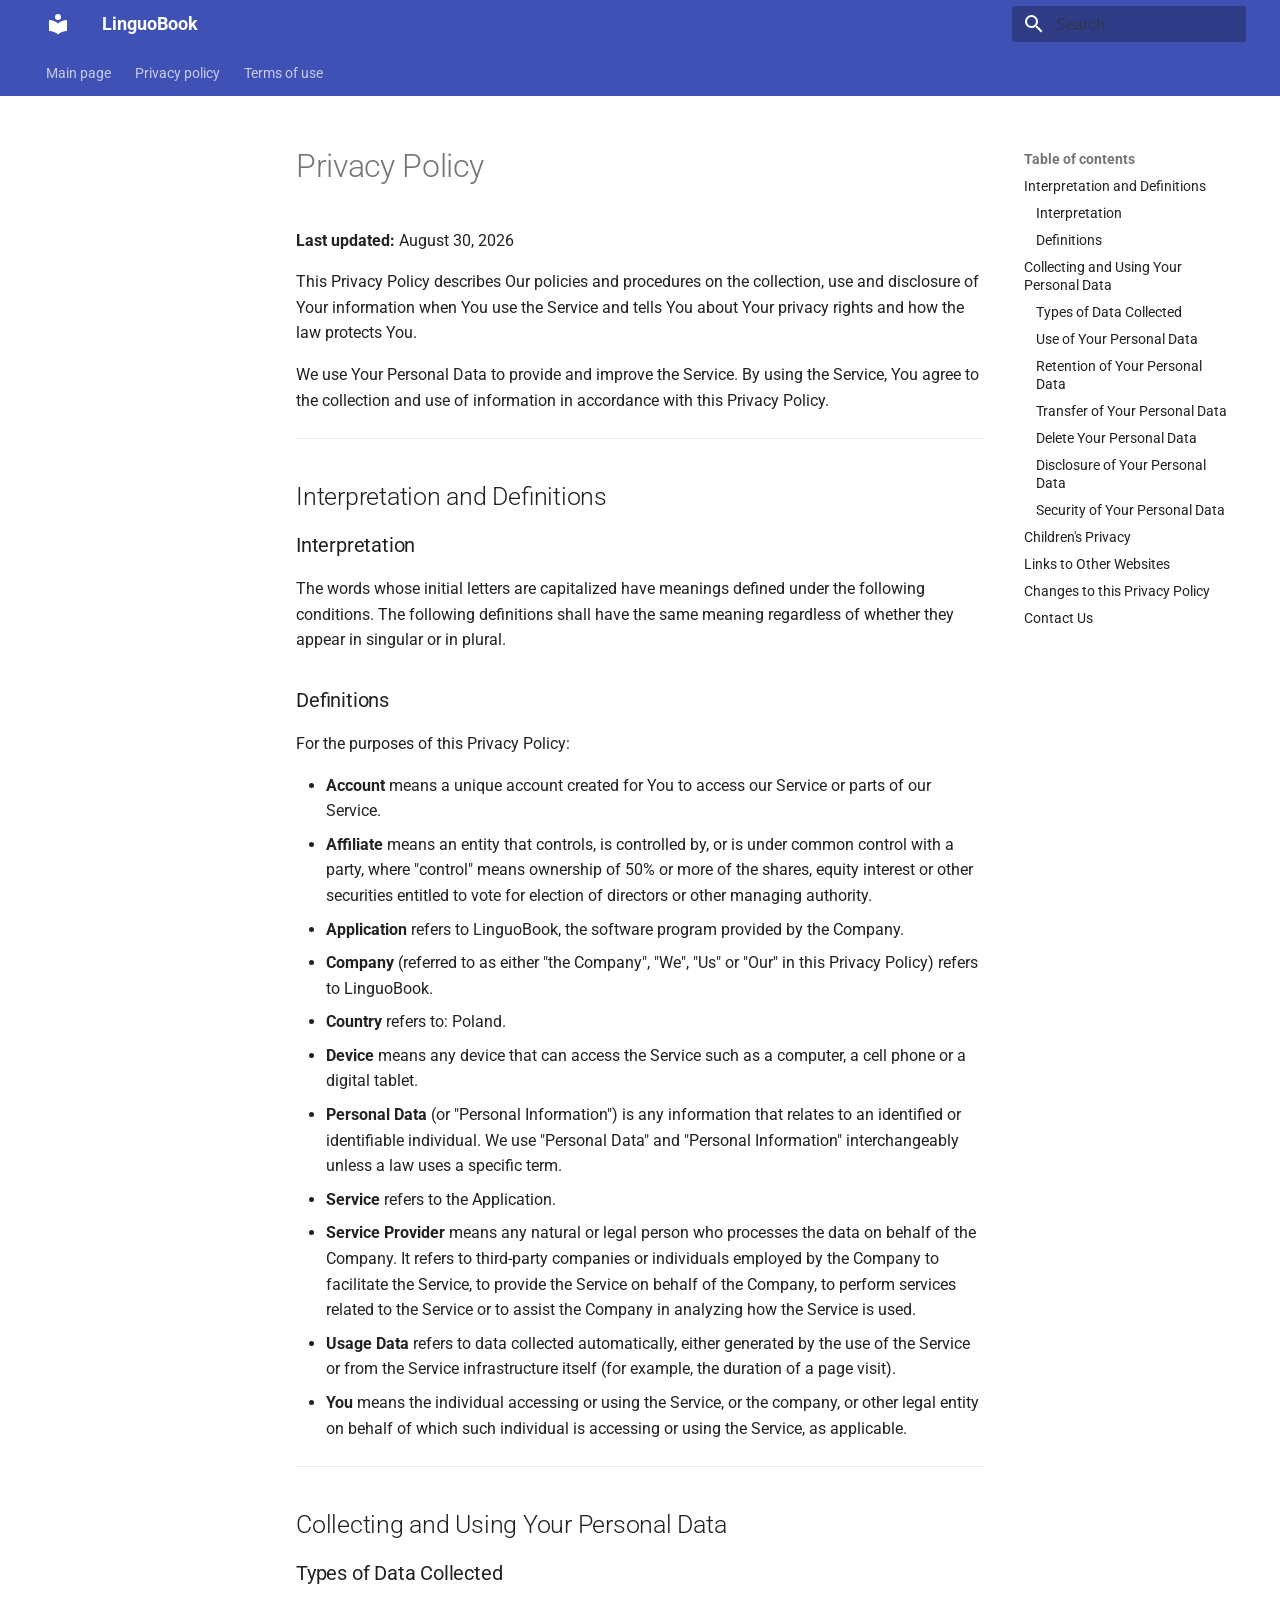
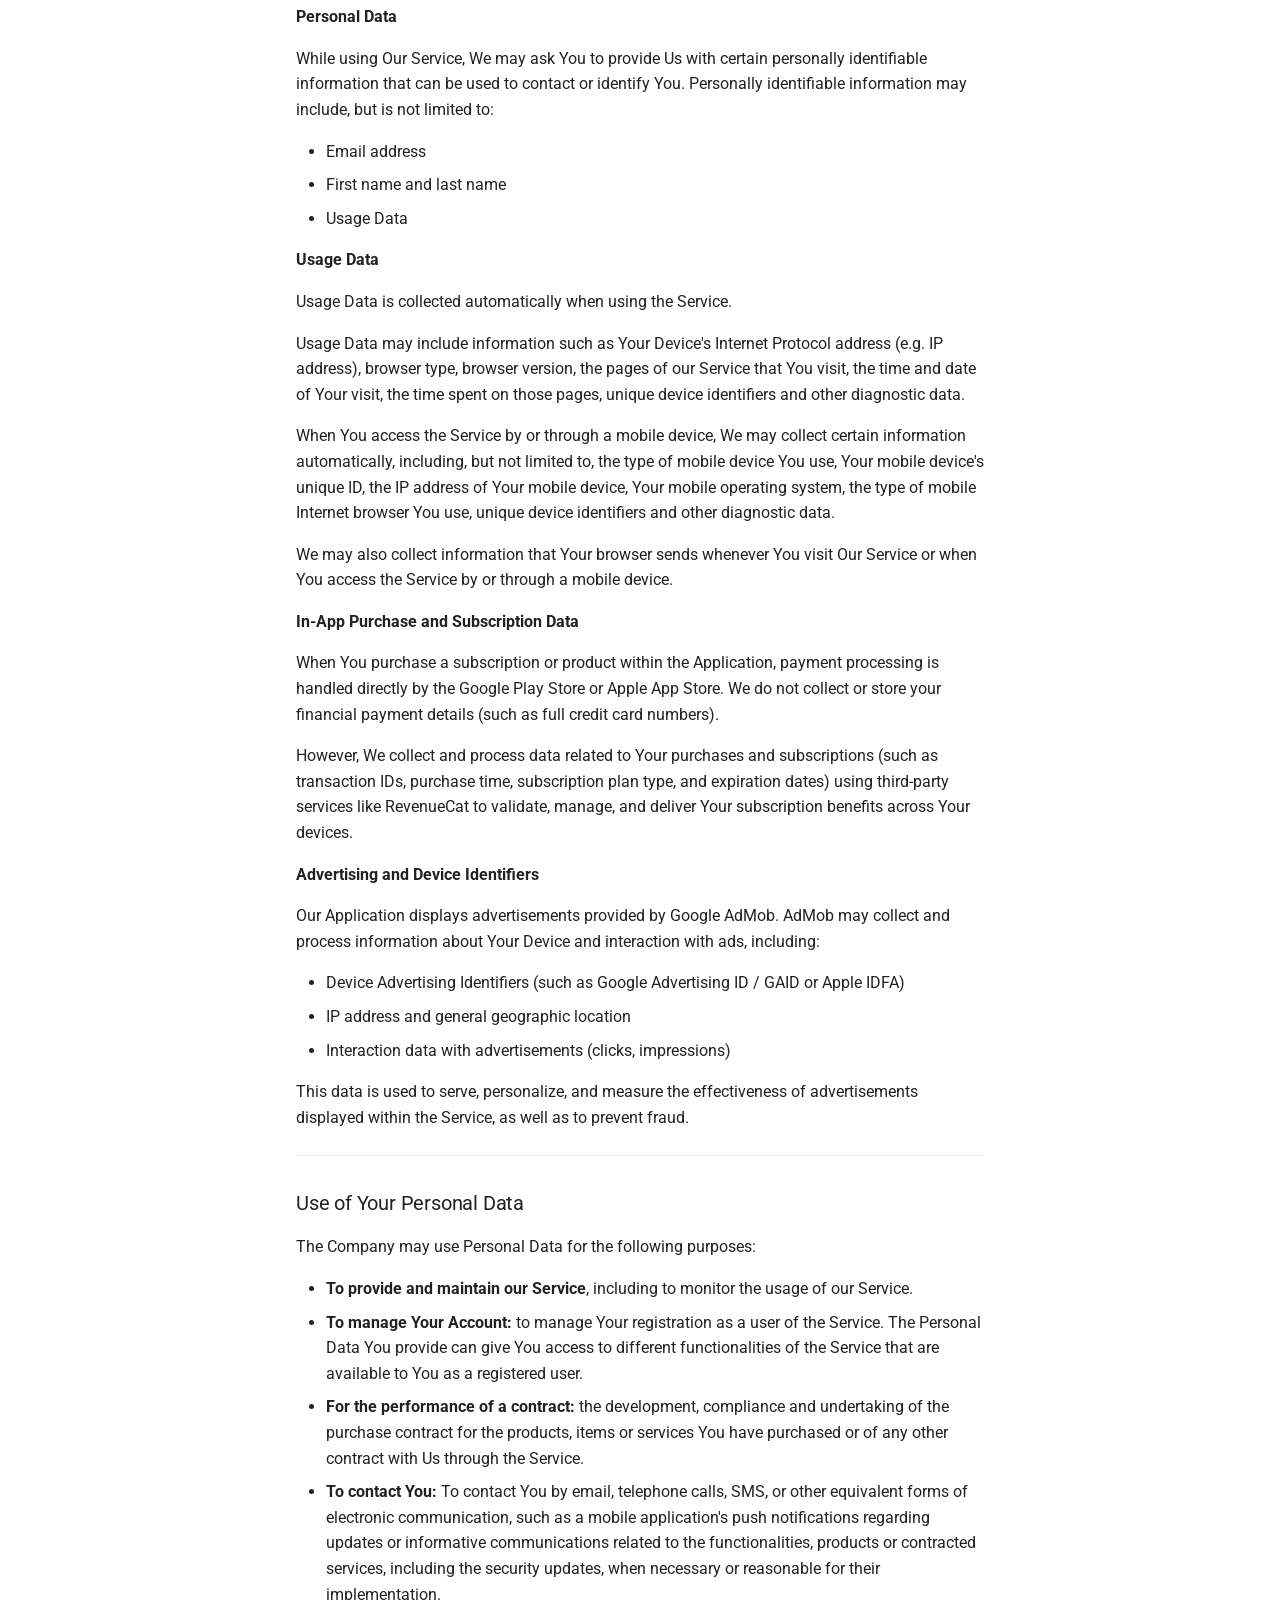
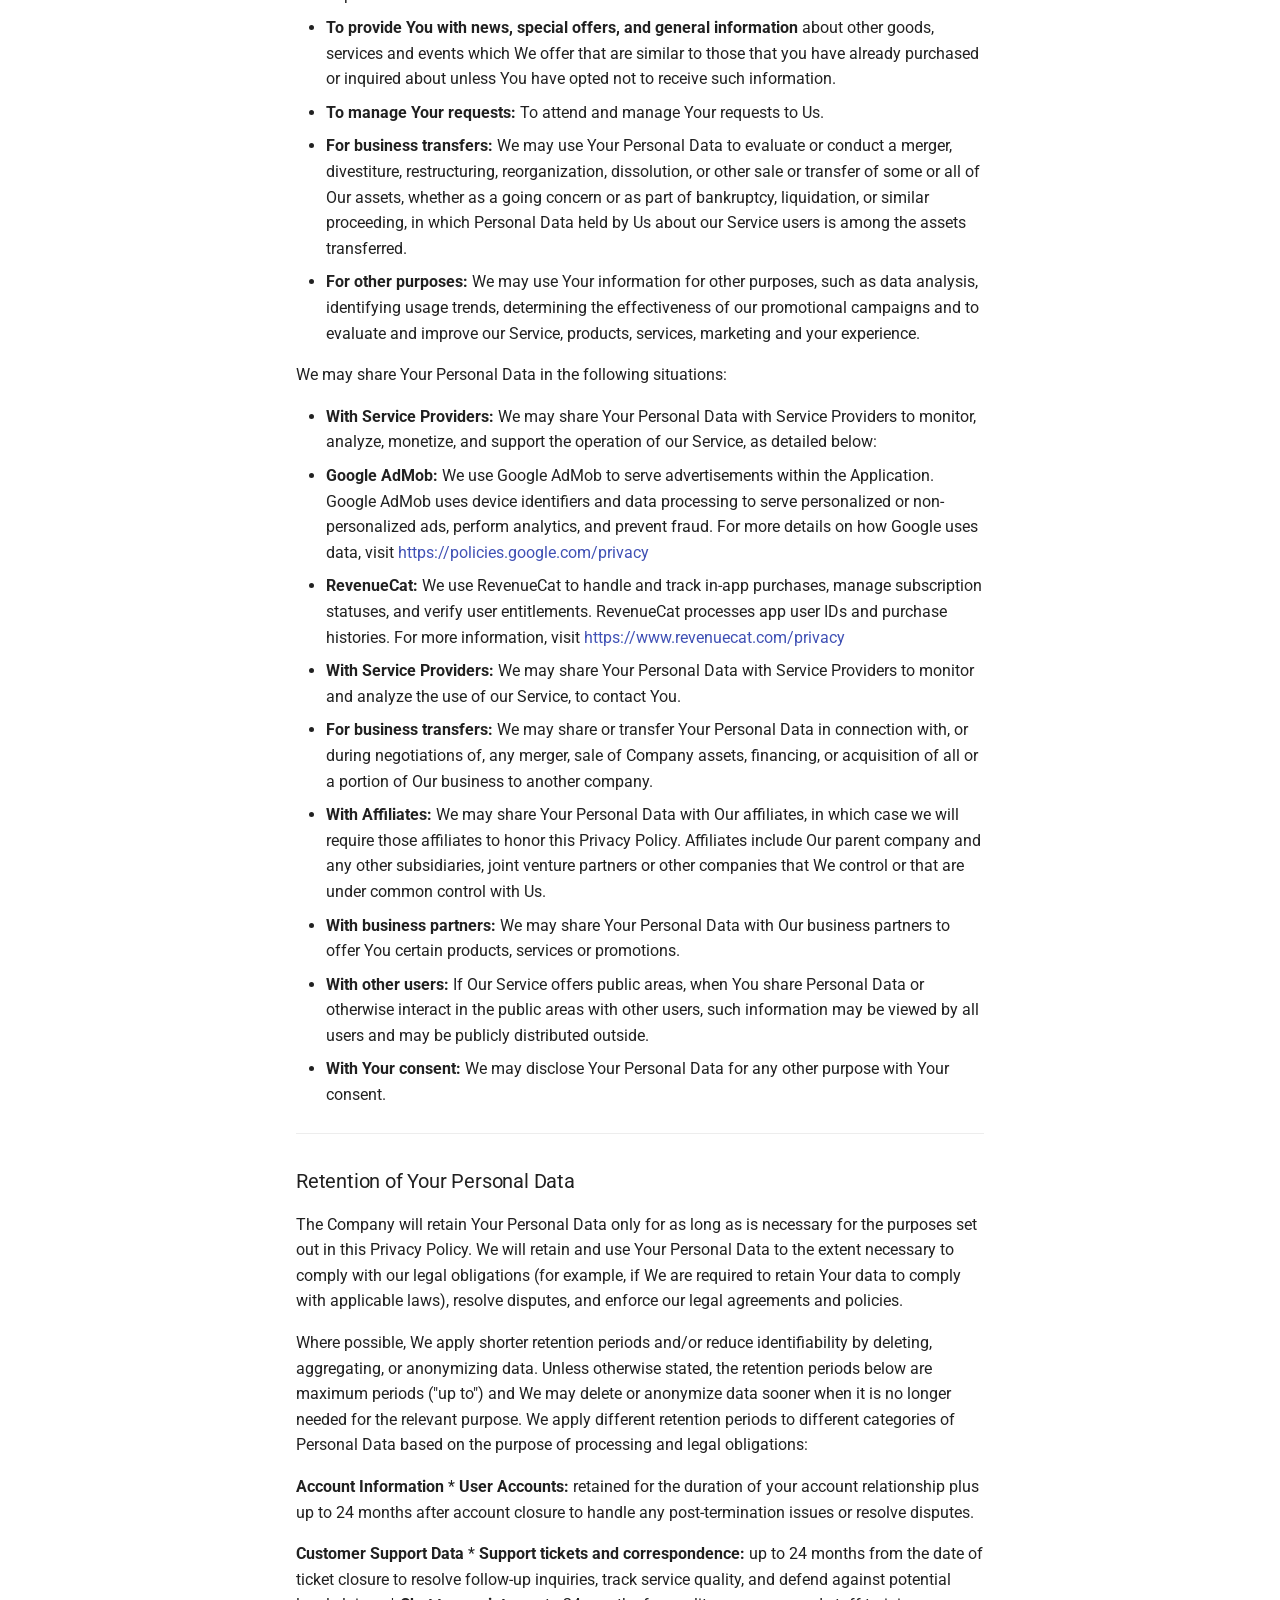
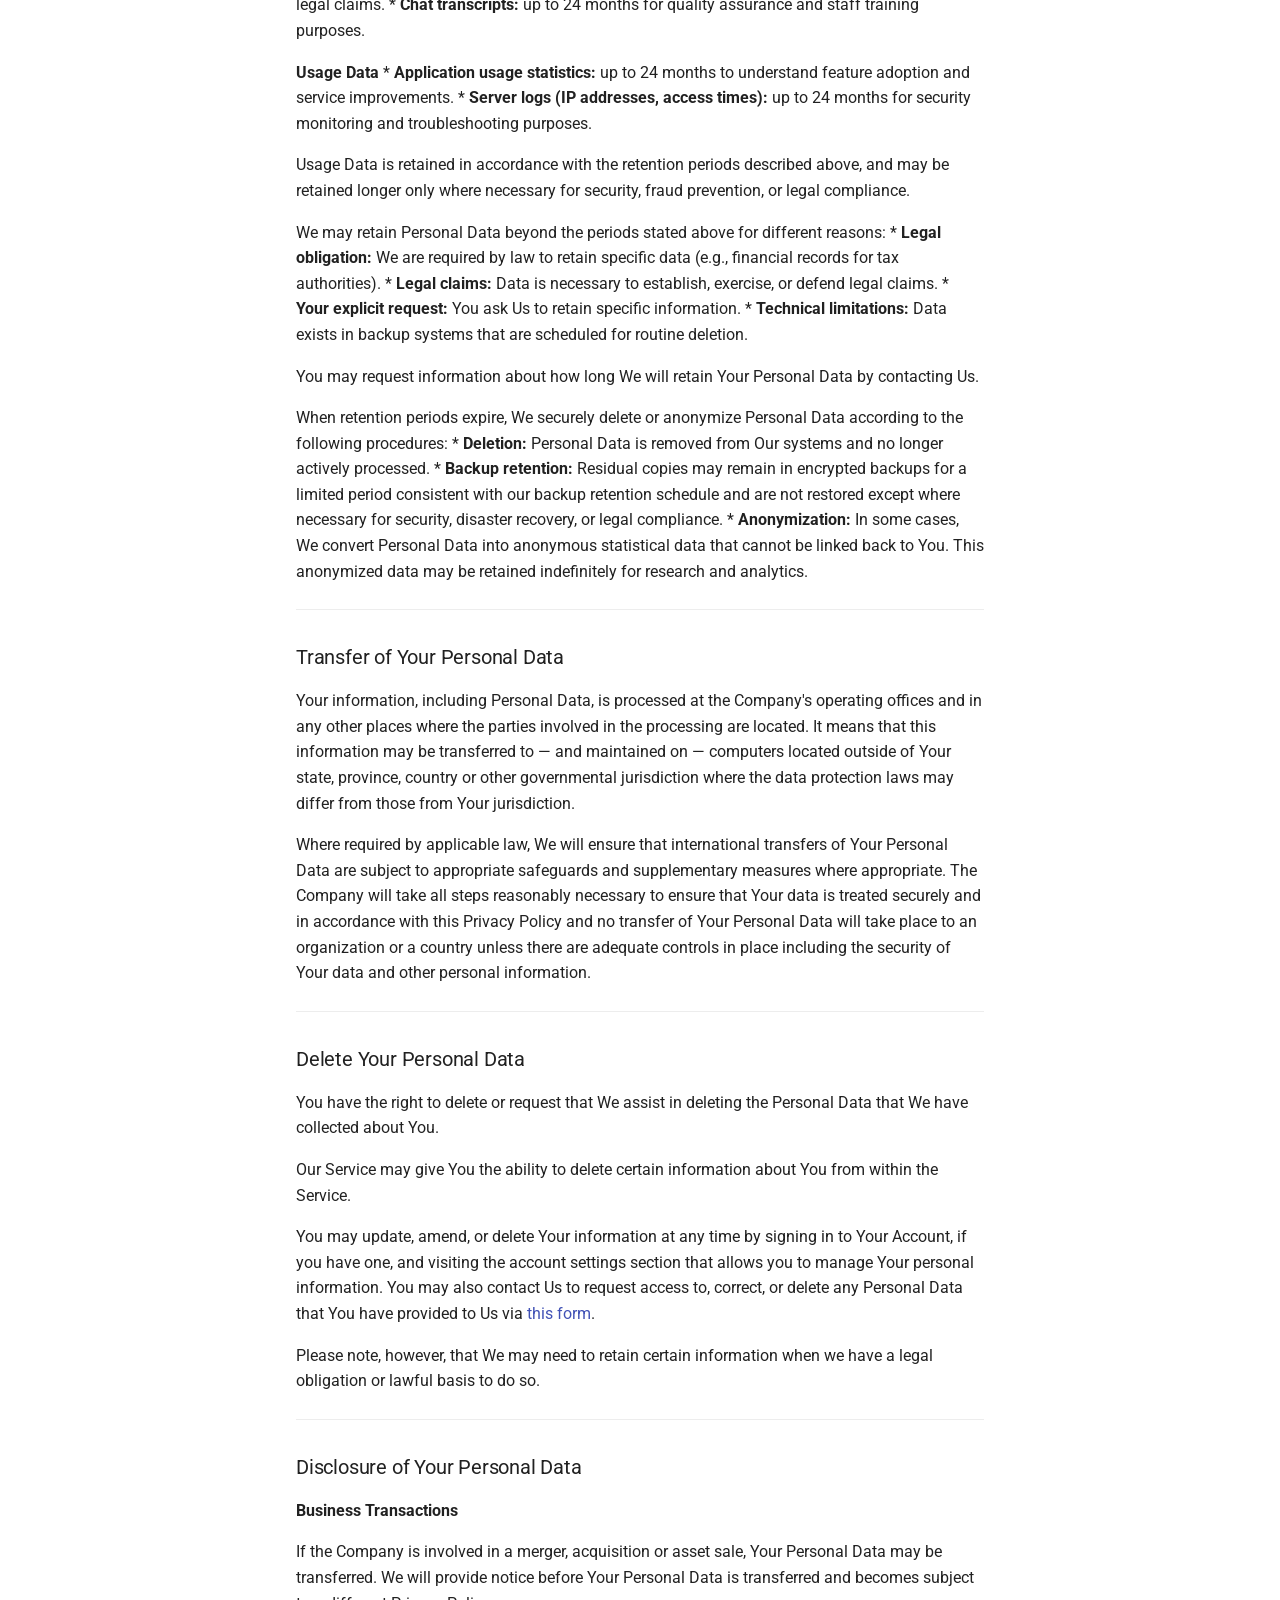
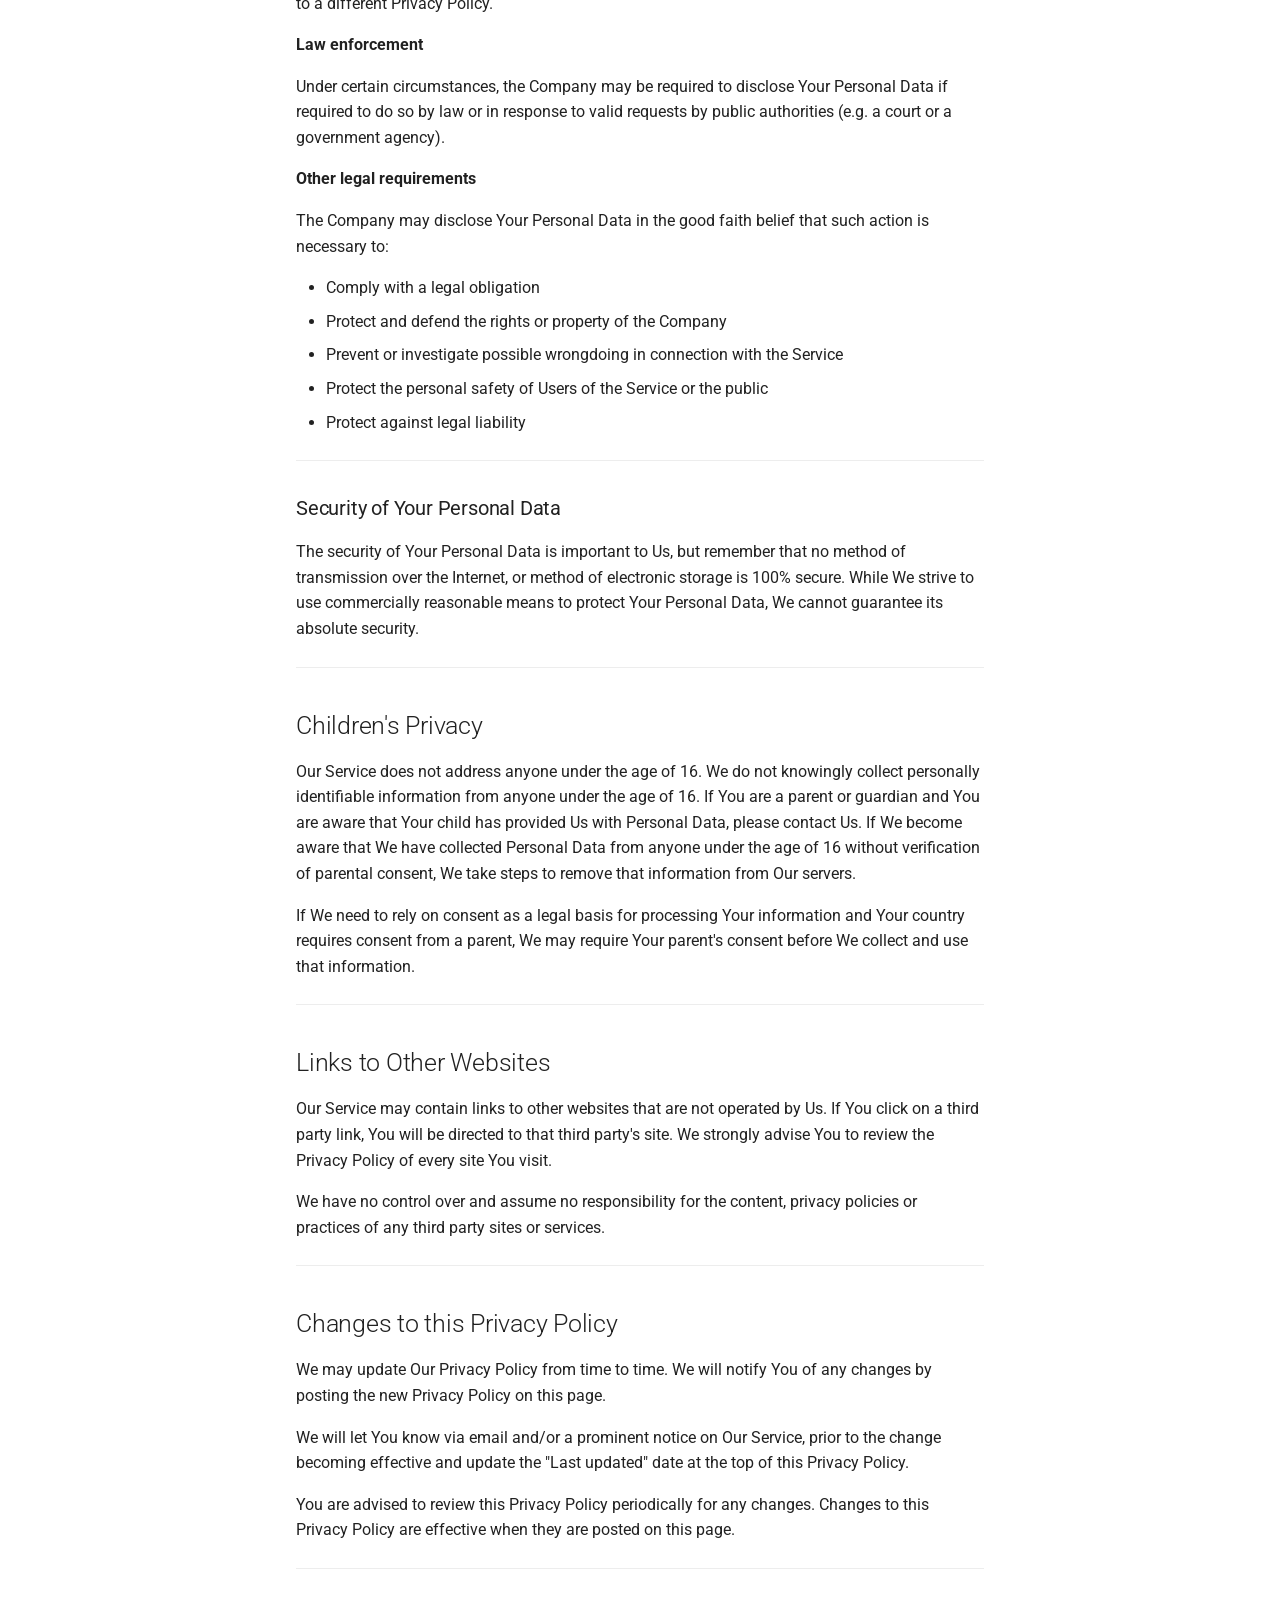
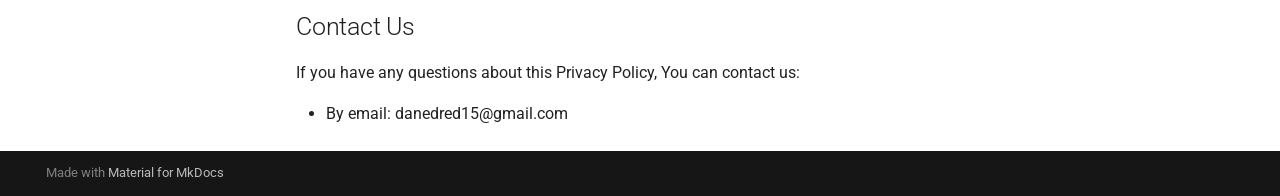
==== policy/index.html @ 1ece6ea8 "Deployed c6e4a55 with MkDocs version: 1.6.1" ====
<!doctype html>
<html lang="en" class="no-js">
  <head>
    
      <meta charset="utf-8">
      <meta name="viewport" content="width=device-width,initial-scale=1">
      
        <meta name="description" content="Intelligent book reader with word translate feature">
      
      
        <meta name="author" content="Yehor Horin">
      
      
      
      
      
        
      
      
      <link rel="icon" href="../assets/images/favicon.png">
      <meta name="generator" content="mkdocs-1.6.1, mkdocs-material-9.7.7">
    
    
      
        <title>Privacy Policy - LinguoBook</title>
      
    
    
      <link rel="stylesheet" href="../assets/stylesheets/main.ec1eaa64.min.css">
      
        
        <link rel="stylesheet" href="../assets/stylesheets/palette.ab4e12ef.min.css">
      
      


    
    
      
    
    
      
        
        
        <link rel="preconnect" href="https://fonts.gstatic.com" crossorigin>
        <link rel="stylesheet" href="https://fonts.googleapis.com/css?family=Roboto:300,300i,400,400i,700,700i%7CRoboto+Mono:400,400i,700,700i&display=fallback">
        <style>:root{--md-text-font:"Roboto";--md-code-font:"Roboto Mono"}</style>
      
    
    
    <script>__md_scope=new URL("..",location),__md_hash=e=>[...e].reduce(((e,_)=>(e<<5)-e+_.charCodeAt(0)),0),__md_get=(e,_=localStorage,t=__md_scope)=>JSON.parse(_.getItem(t.pathname+"."+e)),__md_set=(e,_,t=localStorage,a=__md_scope)=>{try{t.setItem(a.pathname+"."+e,JSON.stringify(_))}catch(e){}}</script>
    
      

    
    
  </head>
  
  
    
    
    
    
    
    <body dir="ltr" data-md-color-scheme="default" data-md-color-primary="indigo" data-md-color-accent="blue">
  
    
    <input class="md-toggle" data-md-toggle="drawer" type="checkbox" id="__drawer" autocomplete="off">
    <input class="md-toggle" data-md-toggle="search" type="checkbox" id="__search" autocomplete="off">
    <label class="md-overlay" for="__drawer"></label>
    <div data-md-component="skip">
      
        
        <a href="#privacy-policy" class="md-skip">
          Skip to content
        </a>
      
    </div>
    <div data-md-component="announce">
      
    </div>
    
    
      

<header class="md-header" data-md-component="header">
  <nav class="md-header__inner md-grid" aria-label="Header">
    <a href=".." title="LinguoBook" class="md-header__button md-logo" aria-label="LinguoBook" data-md-component="logo">
      
  
  <svg xmlns="http://www.w3.org/2000/svg" viewBox="0 0 24 24"><path d="M12 8a3 3 0 0 0 3-3 3 3 0 0 0-3-3 3 3 0 0 0-3 3 3 3 0 0 0 3 3m0 3.54C9.64 9.35 6.5 8 3 8v11c3.5 0 6.64 1.35 9 3.54 2.36-2.19 5.5-3.54 9-3.54V8c-3.5 0-6.64 1.35-9 3.54"/></svg>

    </a>
    <label class="md-header__button md-icon" for="__drawer">
      
      <svg xmlns="http://www.w3.org/2000/svg" viewBox="0 0 24 24"><path d="M3 6h18v2H3zm0 5h18v2H3zm0 5h18v2H3z"/></svg>
    </label>
    <div class="md-header__title" data-md-component="header-title">
      <div class="md-header__ellipsis">
        <div class="md-header__topic">
          <span class="md-ellipsis">
            LinguoBook
          </span>
        </div>
        <div class="md-header__topic" data-md-component="header-topic">
          <span class="md-ellipsis">
            
              Privacy Policy
            
          </span>
        </div>
      </div>
    </div>
    
      
    
    
    
    
      
      
        <label class="md-header__button md-icon" for="__search">
          
          <svg xmlns="http://www.w3.org/2000/svg" viewBox="0 0 24 24"><path d="M9.5 3A6.5 6.5 0 0 1 16 9.5c0 1.61-.59 3.09-1.56 4.23l.27.27h.79l5 5-1.5 1.5-5-5v-.79l-.27-.27A6.52 6.52 0 0 1 9.5 16 6.5 6.5 0 0 1 3 9.5 6.5 6.5 0 0 1 9.5 3m0 2C7 5 5 7 5 9.5S7 14 9.5 14 14 12 14 9.5 12 5 9.5 5"/></svg>
        </label>
        <div class="md-search" data-md-component="search" role="dialog">
  <label class="md-search__overlay" for="__search"></label>
  <div class="md-search__inner" role="search">
    <form class="md-search__form" name="search">
      <input type="text" class="md-search__input" name="query" aria-label="Search" placeholder="Search" autocapitalize="off" autocorrect="off" autocomplete="off" spellcheck="false" data-md-component="search-query" required>
      <label class="md-search__icon md-icon" for="__search">
        
        <svg xmlns="http://www.w3.org/2000/svg" viewBox="0 0 24 24"><path d="M9.5 3A6.5 6.5 0 0 1 16 9.5c0 1.61-.59 3.09-1.56 4.23l.27.27h.79l5 5-1.5 1.5-5-5v-.79l-.27-.27A6.52 6.52 0 0 1 9.5 16 6.5 6.5 0 0 1 3 9.5 6.5 6.5 0 0 1 9.5 3m0 2C7 5 5 7 5 9.5S7 14 9.5 14 14 12 14 9.5 12 5 9.5 5"/></svg>
        
        <svg xmlns="http://www.w3.org/2000/svg" viewBox="0 0 24 24"><path d="M20 11v2H8l5.5 5.5-1.42 1.42L4.16 12l7.92-7.92L13.5 5.5 8 11z"/></svg>
      </label>
      <nav class="md-search__options" aria-label="Search">
        
        <button type="reset" class="md-search__icon md-icon" title="Clear" aria-label="Clear" tabindex="-1">
          
          <svg xmlns="http://www.w3.org/2000/svg" viewBox="0 0 24 24"><path d="M19 6.41 17.59 5 12 10.59 6.41 5 5 6.41 10.59 12 5 17.59 6.41 19 12 13.41 17.59 19 19 17.59 13.41 12z"/></svg>
        </button>
      </nav>
      
    </form>
    <div class="md-search__output">
      <div class="md-search__scrollwrap" tabindex="0" data-md-scrollfix>
        <div class="md-search-result" data-md-component="search-result">
          <div class="md-search-result__meta">
            Initializing search
          </div>
          <ol class="md-search-result__list" role="presentation"></ol>
        </div>
      </div>
    </div>
  </div>
</div>
      
    
    
  </nav>
  
</header>
    
    <div class="md-container" data-md-component="container">
      
      
        
          
            
<nav class="md-tabs" aria-label="Tabs" data-md-component="tabs">
  <div class="md-grid">
    <ul class="md-tabs__list">
      
        
  
  
  
  
    <li class="md-tabs__item">
      <a href=".." class="md-tabs__link">
        
  
  
    
  
  Main page

      </a>
    </li>
  

      
        
  
  
  
  
    <li class="md-tabs__item">
      <a href="../privacy.md" class="md-tabs__link">
        
  
  
    
  
  Privacy policy

      </a>
    </li>
  

      
        
  
  
  
  
    <li class="md-tabs__item">
      <a href="../terms/" class="md-tabs__link">
        
  
  
    
  
  Terms of use

      </a>
    </li>
  

      
    </ul>
  </div>
</nav>
          
        
      
      <main class="md-main" data-md-component="main">
        <div class="md-main__inner md-grid">
          
            
              
              <div class="md-sidebar md-sidebar--primary" data-md-component="sidebar" data-md-type="navigation" >
                <div class="md-sidebar__scrollwrap">
                  <div class="md-sidebar__inner">
                    


  


<nav class="md-nav md-nav--primary md-nav--lifted" aria-label="Navigation" data-md-level="0">
  <label class="md-nav__title" for="__drawer">
    <a href=".." title="LinguoBook" class="md-nav__button md-logo" aria-label="LinguoBook" data-md-component="logo">
      
  
  <svg xmlns="http://www.w3.org/2000/svg" viewBox="0 0 24 24"><path d="M12 8a3 3 0 0 0 3-3 3 3 0 0 0-3-3 3 3 0 0 0-3 3 3 3 0 0 0 3 3m0 3.54C9.64 9.35 6.5 8 3 8v11c3.5 0 6.64 1.35 9 3.54 2.36-2.19 5.5-3.54 9-3.54V8c-3.5 0-6.64 1.35-9 3.54"/></svg>

    </a>
    LinguoBook
  </label>
  
  <ul class="md-nav__list" data-md-scrollfix>
    
      
      
  
  
  
  
    <li class="md-nav__item">
      <a href=".." class="md-nav__link">
        
  
  
  <span class="md-ellipsis">
    
  
    Main page
  

    
  </span>
  
  

      </a>
    </li>
  

    
      
      
  
  
  
  
    <li class="md-nav__item">
      <a href="../privacy.md" class="md-nav__link">
        
  
  
  <span class="md-ellipsis">
    
  
    Privacy policy
  

    
  </span>
  
  

      </a>
    </li>
  

    
      
      
  
  
  
  
    <li class="md-nav__item">
      <a href="../terms/" class="md-nav__link">
        
  
  
  <span class="md-ellipsis">
    
  
    Terms of use
  

    
  </span>
  
  

      </a>
    </li>
  

    
  </ul>
</nav>
                  </div>
                </div>
              </div>
            
            
              
              <div class="md-sidebar md-sidebar--secondary" data-md-component="sidebar" data-md-type="toc" >
                <div class="md-sidebar__scrollwrap">
                  <div class="md-sidebar__inner">
                    

<nav class="md-nav md-nav--secondary" aria-label="Table of contents">
  
  
  
    
  
  
    <label class="md-nav__title" for="__toc">
      <span class="md-nav__icon md-icon"></span>
      Table of contents
    </label>
    <ul class="md-nav__list" data-md-component="toc" data-md-scrollfix>
      
        <li class="md-nav__item">
  <a href="#interpretation-and-definitions" class="md-nav__link">
    <span class="md-ellipsis">
      
        Interpretation and Definitions
      
    </span>
  </a>
  
    <nav class="md-nav" aria-label="Interpretation and Definitions">
      <ul class="md-nav__list">
        
          <li class="md-nav__item">
  <a href="#interpretation" class="md-nav__link">
    <span class="md-ellipsis">
      
        Interpretation
      
    </span>
  </a>
  
</li>
        
          <li class="md-nav__item">
  <a href="#definitions" class="md-nav__link">
    <span class="md-ellipsis">
      
        Definitions
      
    </span>
  </a>
  
</li>
        
      </ul>
    </nav>
  
</li>
      
        <li class="md-nav__item">
  <a href="#collecting-and-using-your-personal-data" class="md-nav__link">
    <span class="md-ellipsis">
      
        Collecting and Using Your Personal Data
      
    </span>
  </a>
  
    <nav class="md-nav" aria-label="Collecting and Using Your Personal Data">
      <ul class="md-nav__list">
        
          <li class="md-nav__item">
  <a href="#types-of-data-collected" class="md-nav__link">
    <span class="md-ellipsis">
      
        Types of Data Collected
      
    </span>
  </a>
  
</li>
        
          <li class="md-nav__item">
  <a href="#use-of-your-personal-data" class="md-nav__link">
    <span class="md-ellipsis">
      
        Use of Your Personal Data
      
    </span>
  </a>
  
</li>
        
          <li class="md-nav__item">
  <a href="#retention-of-your-personal-data" class="md-nav__link">
    <span class="md-ellipsis">
      
        Retention of Your Personal Data
      
    </span>
  </a>
  
</li>
        
          <li class="md-nav__item">
  <a href="#transfer-of-your-personal-data" class="md-nav__link">
    <span class="md-ellipsis">
      
        Transfer of Your Personal Data
      
    </span>
  </a>
  
</li>
        
          <li class="md-nav__item">
  <a href="#delete-your-personal-data" class="md-nav__link">
    <span class="md-ellipsis">
      
        Delete Your Personal Data
      
    </span>
  </a>
  
</li>
        
          <li class="md-nav__item">
  <a href="#disclosure-of-your-personal-data" class="md-nav__link">
    <span class="md-ellipsis">
      
        Disclosure of Your Personal Data
      
    </span>
  </a>
  
</li>
        
          <li class="md-nav__item">
  <a href="#security-of-your-personal-data" class="md-nav__link">
    <span class="md-ellipsis">
      
        Security of Your Personal Data
      
    </span>
  </a>
  
</li>
        
      </ul>
    </nav>
  
</li>
      
        <li class="md-nav__item">
  <a href="#childrens-privacy" class="md-nav__link">
    <span class="md-ellipsis">
      
        Children's Privacy
      
    </span>
  </a>
  
</li>
      
        <li class="md-nav__item">
  <a href="#links-to-other-websites" class="md-nav__link">
    <span class="md-ellipsis">
      
        Links to Other Websites
      
    </span>
  </a>
  
</li>
      
        <li class="md-nav__item">
  <a href="#changes-to-this-privacy-policy" class="md-nav__link">
    <span class="md-ellipsis">
      
        Changes to this Privacy Policy
      
    </span>
  </a>
  
</li>
      
        <li class="md-nav__item">
  <a href="#contact-us" class="md-nav__link">
    <span class="md-ellipsis">
      
        Contact Us
      
    </span>
  </a>
  
</li>
      
    </ul>
  
</nav>
                  </div>
                </div>
              </div>
            
          
          
            <div class="md-content" data-md-component="content">
              
              <article class="md-content__inner md-typeset">
                
                  



<h1 id="privacy-policy">Privacy Policy</h1>
<p><strong>Last updated:</strong> August 30, 2026</p>
<p>This Privacy Policy describes Our policies and procedures on the collection, use and disclosure of Your information when You use the Service and tells You about Your privacy rights and how the law protects You.</p>
<p>We use Your Personal Data to provide and improve the Service. By using the Service, You agree to the collection and use of information in accordance with this Privacy Policy.</p>
<hr />
<h2 id="interpretation-and-definitions">Interpretation and Definitions</h2>
<h3 id="interpretation">Interpretation</h3>
<p>The words whose initial letters are capitalized have meanings defined under the following conditions. The following definitions shall have the same meaning regardless of whether they appear in singular or in plural.</p>
<h3 id="definitions">Definitions</h3>
<p>For the purposes of this Privacy Policy:</p>
<ul>
<li><strong>Account</strong> means a unique account created for You to access our Service or parts of our Service.</li>
<li><strong>Affiliate</strong> means an entity that controls, is controlled by, or is under common control with a party, where "control" means ownership of 50% or more of the shares, equity interest or other securities entitled to vote for election of directors or other managing authority.</li>
<li><strong>Application</strong> refers to LinguoBook, the software program provided by the Company.</li>
<li><strong>Company</strong> (referred to as either "the Company", "We", "Us" or "Our" in this Privacy Policy) refers to LinguoBook.</li>
<li><strong>Country</strong> refers to: Poland.</li>
<li><strong>Device</strong> means any device that can access the Service such as a computer, a cell phone or a digital tablet.</li>
<li><strong>Personal Data</strong> (or "Personal Information") is any information that relates to an identified or identifiable individual. We use "Personal Data" and "Personal Information" interchangeably unless a law uses a specific term.</li>
<li><strong>Service</strong> refers to the Application.</li>
<li><strong>Service Provider</strong> means any natural or legal person who processes the data on behalf of the Company. It refers to third-party companies or individuals employed by the Company to facilitate the Service, to provide the Service on behalf of the Company, to perform services related to the Service or to assist the Company in analyzing how the Service is used.</li>
<li><strong>Usage Data</strong> refers to data collected automatically, either generated by the use of the Service or from the Service infrastructure itself (for example, the duration of a page visit).</li>
<li><strong>You</strong> means the individual accessing or using the Service, or the company, or other legal entity on behalf of which such individual is accessing or using the Service, as applicable.</li>
</ul>
<hr />
<h2 id="collecting-and-using-your-personal-data">Collecting and Using Your Personal Data</h2>
<h3 id="types-of-data-collected">Types of Data Collected</h3>
<p><strong>Personal Data</strong></p>
<p>While using Our Service, We may ask You to provide Us with certain personally identifiable information that can be used to contact or identify You. Personally identifiable information may include, but is not limited to:</p>
<ul>
<li>Email address</li>
<li>First name and last name</li>
<li>Usage Data</li>
</ul>
<p><strong>Usage Data</strong></p>
<p>Usage Data is collected automatically when using the Service.</p>
<p>Usage Data may include information such as Your Device's Internet Protocol address (e.g. IP address), browser type, browser version, the pages of our Service that You visit, the time and date of Your visit, the time spent on those pages, unique device identifiers and other diagnostic data.</p>
<p>When You access the Service by or through a mobile device, We may collect certain information automatically, including, but not limited to, the type of mobile device You use, Your mobile device's unique ID, the IP address of Your mobile device, Your mobile operating system, the type of mobile Internet browser You use, unique device identifiers and other diagnostic data.</p>
<p>We may also collect information that Your browser sends whenever You visit Our Service or when You access the Service by or through a mobile device.</p>
<p><strong>In-App Purchase and Subscription Data</strong></p>
<p>When You purchase a subscription or product within the Application, payment processing is handled directly by the Google Play Store or Apple App Store. We do not collect or store your financial payment details (such as full credit card numbers).</p>
<p>However, We collect and process data related to Your purchases and subscriptions (such as transaction IDs, purchase time, subscription plan type, and expiration dates) using third-party services like RevenueCat to validate, manage, and deliver Your subscription benefits across Your devices.</p>
<p><strong>Advertising and Device Identifiers</strong></p>
<p>Our Application displays advertisements provided by Google AdMob. AdMob may collect and process information about Your Device and interaction with ads, including:</p>
<ul>
<li>Device Advertising Identifiers (such as Google Advertising ID / GAID or Apple IDFA)</li>
<li>IP address and general geographic location</li>
<li>Interaction data with advertisements (clicks, impressions)</li>
</ul>
<p>This data is used to serve, personalize, and measure the effectiveness of advertisements displayed within the Service, as well as to prevent fraud.</p>
<hr />
<h3 id="use-of-your-personal-data">Use of Your Personal Data</h3>
<p>The Company may use Personal Data for the following purposes:</p>
<ul>
<li><strong>To provide and maintain our Service</strong>, including to monitor the usage of our Service.</li>
<li><strong>To manage Your Account:</strong> to manage Your registration as a user of the Service. The Personal Data You provide can give You access to different functionalities of the Service that are available to You as a registered user.</li>
<li><strong>For the performance of a contract:</strong> the development, compliance and undertaking of the purchase contract for the products, items or services You have purchased or of any other contract with Us through the Service.</li>
<li><strong>To contact You:</strong> To contact You by email, telephone calls, SMS, or other equivalent forms of electronic communication, such as a mobile application's push notifications regarding updates or informative communications related to the functionalities, products or contracted services, including the security updates, when necessary or reasonable for their implementation.</li>
<li><strong>To provide You with news, special offers, and general information</strong> about other goods, services and events which We offer that are similar to those that you have already purchased or inquired about unless You have opted not to receive such information.</li>
<li><strong>To manage Your requests:</strong> To attend and manage Your requests to Us.</li>
<li><strong>For business transfers:</strong> We may use Your Personal Data to evaluate or conduct a merger, divestiture, restructuring, reorganization, dissolution, or other sale or transfer of some or all of Our assets, whether as a going concern or as part of bankruptcy, liquidation, or similar proceeding, in which Personal Data held by Us about our Service users is among the assets transferred.</li>
<li><strong>For other purposes:</strong> We may use Your information for other purposes, such as data analysis, identifying usage trends, determining the effectiveness of our promotional campaigns and to evaluate and improve our Service, products, services, marketing and your experience.</li>
</ul>
<p>We may share Your Personal Data in the following situations:</p>
<ul>
<li><strong>With Service Providers:</strong> We may share Your Personal Data with Service Providers to monitor, analyze, monetize, and support the operation of our Service, as detailed below:</li>
<li><strong>Google AdMob:</strong> We use Google AdMob to serve advertisements within the Application. Google AdMob uses device identifiers and data processing to serve personalized or non-personalized ads, perform analytics, and prevent fraud. For more details on how Google uses data, visit <a href="https://policies.google.com/privacy">https://policies.google.com/privacy</a></li>
<li><strong>RevenueCat:</strong> We use RevenueCat to handle and track in-app purchases, manage subscription statuses, and verify user entitlements. RevenueCat processes app user IDs and purchase histories. For more information, visit <a href="https://www.revenuecat.com/privacy">https://www.revenuecat.com/privacy</a></li>
<li><strong>With Service Providers:</strong> We may share Your Personal Data with Service Providers to monitor and analyze the use of our Service, to contact You.</li>
<li><strong>For business transfers:</strong> We may share or transfer Your Personal Data in connection with, or during negotiations of, any merger, sale of Company assets, financing, or acquisition of all or a portion of Our business to another company.</li>
<li><strong>With Affiliates:</strong> We may share Your Personal Data with Our affiliates, in which case we will require those affiliates to honor this Privacy Policy. Affiliates include Our parent company and any other subsidiaries, joint venture partners or other companies that We control or that are under common control with Us.</li>
<li><strong>With business partners:</strong> We may share Your Personal Data with Our business partners to offer You certain products, services or promotions.</li>
<li><strong>With other users:</strong> If Our Service offers public areas, when You share Personal Data or otherwise interact in the public areas with other users, such information may be viewed by all users and may be publicly distributed outside.</li>
<li><strong>With Your consent:</strong> We may disclose Your Personal Data for any other purpose with Your consent.</li>
</ul>
<hr />
<h3 id="retention-of-your-personal-data">Retention of Your Personal Data</h3>
<p>The Company will retain Your Personal Data only for as long as is necessary for the purposes set out in this Privacy Policy. We will retain and use Your Personal Data to the extent necessary to comply with our legal obligations (for example, if We are required to retain Your data to comply with applicable laws), resolve disputes, and enforce our legal agreements and policies.</p>
<p>Where possible, We apply shorter retention periods and/or reduce identifiability by deleting, aggregating, or anonymizing data. Unless otherwise stated, the retention periods below are maximum periods ("up to") and We may delete or anonymize data sooner when it is no longer needed for the relevant purpose. We apply different retention periods to different categories of Personal Data based on the purpose of processing and legal obligations:</p>
<p><strong>Account Information</strong>
* <strong>User Accounts:</strong> retained for the duration of your account relationship plus up to 24 months after account closure to handle any post-termination issues or resolve disputes.</p>
<p><strong>Customer Support Data</strong>
* <strong>Support tickets and correspondence:</strong> up to 24 months from the date of ticket closure to resolve follow-up inquiries, track service quality, and defend against potential legal claims.
* <strong>Chat transcripts:</strong> up to 24 months for quality assurance and staff training purposes.</p>
<p><strong>Usage Data</strong>
* <strong>Application usage statistics:</strong> up to 24 months to understand feature adoption and service improvements.
* <strong>Server logs (IP addresses, access times):</strong> up to 24 months for security monitoring and troubleshooting purposes.</p>
<p>Usage Data is retained in accordance with the retention periods described above, and may be retained longer only where necessary for security, fraud prevention, or legal compliance.</p>
<p>We may retain Personal Data beyond the periods stated above for different reasons:
* <strong>Legal obligation:</strong> We are required by law to retain specific data (e.g., financial records for tax authorities).
* <strong>Legal claims:</strong> Data is necessary to establish, exercise, or defend legal claims.
* <strong>Your explicit request:</strong> You ask Us to retain specific information.
* <strong>Technical limitations:</strong> Data exists in backup systems that are scheduled for routine deletion.</p>
<p>You may request information about how long We will retain Your Personal Data by contacting Us.</p>
<p>When retention periods expire, We securely delete or anonymize Personal Data according to the following procedures:
* <strong>Deletion:</strong> Personal Data is removed from Our systems and no longer actively processed.
* <strong>Backup retention:</strong> Residual copies may remain in encrypted backups for a limited period consistent with our backup retention schedule and are not restored except where necessary for security, disaster recovery, or legal compliance.
* <strong>Anonymization:</strong> In some cases, We convert Personal Data into anonymous statistical data that cannot be linked back to You. This anonymized data may be retained indefinitely for research and analytics.</p>
<hr />
<h3 id="transfer-of-your-personal-data">Transfer of Your Personal Data</h3>
<p>Your information, including Personal Data, is processed at the Company's operating offices and in any other places where the parties involved in the processing are located. It means that this information may be transferred to — and maintained on — computers located outside of Your state, province, country or other governmental jurisdiction where the data protection laws may differ from those from Your jurisdiction.</p>
<p>Where required by applicable law, We will ensure that international transfers of Your Personal Data are subject to appropriate safeguards and supplementary measures where appropriate. The Company will take all steps reasonably necessary to ensure that Your data is treated securely and in accordance with this Privacy Policy and no transfer of Your Personal Data will take place to an organization or a country unless there are adequate controls in place including the security of Your data and other personal information.</p>
<hr />
<h3 id="delete-your-personal-data">Delete Your Personal Data</h3>
<p>You have the right to delete or request that We assist in deleting the Personal Data that We have collected about You.</p>
<p>Our Service may give You the ability to delete certain information about You from within the Service.</p>
<p>You may update, amend, or delete Your information at any time by signing in to Your Account, if you have one, and visiting the account settings section that allows you to manage Your personal information. You may also contact Us to request access to, correct, or delete any Personal Data that You have provided to Us via <a href="https://docs.google.com/forms/d/e/1FAIpQLScKktmdzTrVjUrzg5CZ3eyS2xAEjyd78-dTEz7vBj0Ourrmyg/viewform?usp=dialog">this form</a>.</p>
<p>Please note, however, that We may need to retain certain information when we have a legal obligation or lawful basis to do so.</p>
<hr />
<h3 id="disclosure-of-your-personal-data">Disclosure of Your Personal Data</h3>
<p><strong>Business Transactions</strong></p>
<p>If the Company is involved in a merger, acquisition or asset sale, Your Personal Data may be transferred. We will provide notice before Your Personal Data is transferred and becomes subject to a different Privacy Policy.</p>
<p><strong>Law enforcement</strong></p>
<p>Under certain circumstances, the Company may be required to disclose Your Personal Data if required to do so by law or in response to valid requests by public authorities (e.g. a court or a government agency).</p>
<p><strong>Other legal requirements</strong></p>
<p>The Company may disclose Your Personal Data in the good faith belief that such action is necessary to:</p>
<ul>
<li>Comply with a legal obligation</li>
<li>Protect and defend the rights or property of the Company</li>
<li>Prevent or investigate possible wrongdoing in connection with the Service</li>
<li>Protect the personal safety of Users of the Service or the public</li>
<li>Protect against legal liability</li>
</ul>
<hr />
<h3 id="security-of-your-personal-data">Security of Your Personal Data</h3>
<p>The security of Your Personal Data is important to Us, but remember that no method of transmission over the Internet, or method of electronic storage is 100% secure. While We strive to use commercially reasonable means to protect Your Personal Data, We cannot guarantee its absolute security.</p>
<hr />
<h2 id="childrens-privacy">Children's Privacy</h2>
<p>Our Service does not address anyone under the age of 16. We do not knowingly collect personally identifiable information from anyone under the age of 16. If You are a parent or guardian and You are aware that Your child has provided Us with Personal Data, please contact Us. If We become aware that We have collected Personal Data from anyone under the age of 16 without verification of parental consent, We take steps to remove that information from Our servers.</p>
<p>If We need to rely on consent as a legal basis for processing Your information and Your country requires consent from a parent, We may require Your parent's consent before We collect and use that information.</p>
<hr />
<h2 id="links-to-other-websites">Links to Other Websites</h2>
<p>Our Service may contain links to other websites that are not operated by Us. If You click on a third party link, You will be directed to that third party's site. We strongly advise You to review the Privacy Policy of every site You visit.</p>
<p>We have no control over and assume no responsibility for the content, privacy policies or practices of any third party sites or services.</p>
<hr />
<h2 id="changes-to-this-privacy-policy">Changes to this Privacy Policy</h2>
<p>We may update Our Privacy Policy from time to time. We will notify You of any changes by posting the new Privacy Policy on this page.</p>
<p>We will let You know via email and/or a prominent notice on Our Service, prior to the change becoming effective and update the "Last updated" date at the top of this Privacy Policy.</p>
<p>You are advised to review this Privacy Policy periodically for any changes. Changes to this Privacy Policy are effective when they are posted on this page.</p>
<hr />
<h2 id="contact-us">Contact Us</h2>
<p>If you have any questions about this Privacy Policy, You can contact us:</p>
<ul>
<li>By email: danedred15@gmail.com</li>
</ul>












                
              </article>
            </div>
          
          
<script>var target=document.getElementById(location.hash.slice(1));target&&target.name&&(target.checked=target.name.startsWith("__tabbed_"))</script>
        </div>
        
      </main>
      
        <footer class="md-footer">
  
  <div class="md-footer-meta md-typeset">
    <div class="md-footer-meta__inner md-grid">
      <div class="md-copyright">
  
  
    Made with
    <a href="https://squidfunk.github.io/mkdocs-material/" target="_blank" rel="noopener">
      Material for MkDocs
    </a>
  
</div>
      
    </div>
  </div>
</footer>
      
    </div>
    <div class="md-dialog" data-md-component="dialog">
      <div class="md-dialog__inner md-typeset"></div>
    </div>
    
    
    
      
      
      <script id="__config" type="application/json">{"annotate": null, "base": "..", "features": ["navigation.tabs"], "search": "../assets/javascripts/workers/search.2c215733.min.js", "tags": null, "translations": {"clipboard.copied": "Copied to clipboard", "clipboard.copy": "Copy to clipboard", "search.result.more.one": "1 more on this page", "search.result.more.other": "# more on this page", "search.result.none": "No matching documents", "search.result.one": "1 matching document", "search.result.other": "# matching documents", "search.result.placeholder": "Type to start searching", "search.result.term.missing": "Missing", "select.version": "Select version"}, "version": null}</script>
    
    
      <script src="../assets/javascripts/bundle.d7400e89.min.js"></script>
      
    
  </body>
</html>
---- assets/stylesheets/main.ec1eaa64.min.css ----
@charset "UTF-8";html{-webkit-text-size-adjust:none;-moz-text-size-adjust:none;text-size-adjust:none;box-sizing:border-box}*,:after,:before{box-sizing:inherit}@media (prefers-reduced-motion){*,:after,:before{transition:none!important}}body{margin:0}a,button,input,label{-webkit-tap-highlight-color:transparent}a{color:inherit;text-decoration:none}hr{border:0;box-sizing:initial;display:block;height:.05rem;overflow:visible;padding:0}small{font-size:80%}sub,sup{line-height:1em}img{border-style:none}table{border-collapse:initial;border-spacing:0}td,th{font-weight:400;vertical-align:top}button{background:#0000;border:0;font-family:inherit;font-size:inherit;margin:0;padding:0}input{border:0;outline:none}:root{--md-primary-fg-color:#4051b5;--md-primary-fg-color--light:#5d6cc0;--md-primary-fg-color--dark:#303fa1;--md-primary-bg-color:#fff;--md-primary-bg-color--light:#ffffffb3;--md-accent-fg-color:#526cfe;--md-accent-fg-color--transparent:#526cfe1a;--md-accent-bg-color:#fff;--md-accent-bg-color--light:#ffffffb3}[data-md-color-scheme=default]{color-scheme:light}[data-md-color-scheme=default] img[src$="#gh-dark-mode-only"],[data-md-color-scheme=default] img[src$="#only-dark"]{display:none}:root,[data-md-color-scheme=default]{--md-hue:225deg;--md-default-fg-color:#000000de;--md-default-fg-color--light:#0000008a;--md-default-fg-color--lighter:#00000052;--md-default-fg-color--lightest:#00000012;--md-default-bg-color:#fff;--md-default-bg-color--light:#ffffffb3;--md-default-bg-color--lighter:#ffffff4d;--md-default-bg-color--lightest:#ffffff1f;--md-code-fg-color:#36464e;--md-code-bg-color:#f5f5f5;--md-code-bg-color--light:#f5f5f5b3;--md-code-bg-color--lighter:#f5f5f54d;--md-code-hl-color:#4287ff;--md-code-hl-color--light:#4287ff1a;--md-code-hl-number-color:#d52a2a;--md-code-hl-special-color:#db1457;--md-code-hl-function-color:#a846b9;--md-code-hl-constant-color:#6e59d9;--md-code-hl-keyword-color:#3f6ec6;--md-code-hl-string-color:#1c7d4d;--md-code-hl-name-color:var(--md-code-fg-color);--md-code-hl-operator-color:var(--md-default-fg-color--light);--md-code-hl-punctuation-color:var(--md-default-fg-color--light);--md-code-hl-comment-color:var(--md-default-fg-color--light);--md-code-hl-generic-color:var(--md-default-fg-color--light);--md-code-hl-variable-color:var(--md-default-fg-color--light);--md-typeset-color:var(--md-default-fg-color);--md-typeset-a-color:var(--md-primary-fg-color);--md-typeset-del-color:#f5503d26;--md-typeset-ins-color:#0bd57026;--md-typeset-kbd-color:#fafafa;--md-typeset-kbd-accent-color:#fff;--md-typeset-kbd-border-color:#b8b8b8;--md-typeset-mark-color:#ffff0080;--md-typeset-table-color:#0000001f;--md-typeset-table-color--light:rgba(0,0,0,.035);--md-admonition-fg-color:var(--md-default-fg-color);--md-admonition-bg-color:var(--md-default-bg-color);--md-warning-fg-color:#000000de;--md-warning-bg-color:#ff9;--md-footer-fg-color:#fff;--md-footer-fg-color--light:#ffffffb3;--md-footer-fg-color--lighter:#ffffff73;--md-footer-bg-color:#000000de;--md-footer-bg-color--dark:#00000052;--md-shadow-z1:0 0.2rem 0.5rem #0000000d,0 0 0.05rem #0000001a;--md-shadow-z2:0 0.2rem 0.5rem #0000001a,0 0 0.05rem #00000040;--md-shadow-z3:0 0.2rem 0.5rem #0003,0 0 0.05rem #00000059}.md-icon svg{fill:currentcolor;display:block;height:1.2rem;width:1.2rem}body{-webkit-font-smoothing:antialiased;-moz-osx-font-smoothing:grayscale;--md-text-font-family:var(--md-text-font,_),-apple-system,BlinkMacSystemFont,Helvetica,Arial,sans-serif;--md-code-font-family:var(--md-code-font,_),SFMono-Regular,Consolas,Menlo,monospace}aside,body,input{font-feature-settings:"kern","liga";color:var(--md-typeset-color);font-family:var(--md-text-font-family)}code,kbd,pre{font-feature-settings:"kern";font-family:var(--md-code-font-family)}:root{--md-typeset-table-sort-icon:url('data:image/svg+xml;charset=utf-8,<svg xmlns="http://www.w3.org/2000/svg" viewBox="0 0 24 24"><path d="m18 21-4-4h3V7h-3l4-4 4 4h-3v10h3M2 19v-2h10v2M2 13v-2h7v2M2 7V5h4v2z"/></svg>');--md-typeset-table-sort-icon--asc:url('data:image/svg+xml;charset=utf-8,<svg xmlns="http://www.w3.org/2000/svg" viewBox="0 0 24 24"><path d="M19 17h3l-4 4-4-4h3V3h2M2 17h10v2H2M6 5v2H2V5m0 6h7v2H2z"/></svg>');--md-typeset-table-sort-icon--desc:url('data:image/svg+xml;charset=utf-8,<svg xmlns="http://www.w3.org/2000/svg" viewBox="0 0 24 24"><path d="M19 7h3l-4-4-4 4h3v14h2M2 17h10v2H2M6 5v2H2V5m0 6h7v2H2z"/></svg>')}.md-typeset{-webkit-print-color-adjust:exact;color-adjust:exact;font-size:.8rem;line-height:1.6;overflow-wrap:break-word}@media print{.md-typeset{font-size:.68rem}}.md-typeset blockquote,.md-typeset dl,.md-typeset figure,.md-typeset ol,.md-typeset pre,.md-typeset ul{margin-bottom:1em;margin-top:1em}.md-typeset h1{color:var(--md-default-fg-color--light);font-size:2em;line-height:1.3;margin:0 0 1.25em}.md-typeset h1,.md-typeset h2{font-weight:300;letter-spacing:-.01em}.md-typeset h2{font-size:1.5625em;line-height:1.4;margin:1.6em 0 .64em}.md-typeset h3{font-size:1.25em;font-weight:400;letter-spacing:-.01em;line-height:1.5;margin:1.6em 0 .8em}.md-typeset h2+h3{margin-top:.8em}.md-typeset h4{font-weight:700;letter-spacing:-.01em;margin:1em 0}.md-typeset h5,.md-typeset h6{color:var(--md-default-fg-color--light);font-size:.8em;font-weight:700;letter-spacing:-.01em;margin:1.25em 0}.md-typeset h5{text-transform:uppercase}.md-typeset h5 code{text-transform:none}.md-typeset hr{border-bottom:.05rem solid var(--md-default-fg-color--lightest);display:flow-root;margin:1.5em 0}.md-typeset a{color:var(--md-typeset-a-color);word-break:break-word}.md-typeset a,.md-typeset a:before{transition:color 125ms}.md-typeset a:focus,.md-typeset a:hover{color:var(--md-accent-fg-color)}.md-typeset a:focus code,.md-typeset a:hover code{background-color:var(--md-accent-fg-color--transparent);color:var(--md-accent-fg-color)}.md-typeset a code{color:var(--md-typeset-a-color)}.md-typeset a.focus-visible{outline-color:var(--md-accent-fg-color);outline-offset:.2rem}.md-typeset code,.md-typeset kbd,.md-typeset pre{color:var(--md-code-fg-color);direction:ltr;font-variant-ligatures:none;transition:background-color 125ms}@media print{.md-typeset code,.md-typeset kbd,.md-typeset pre{white-space:pre-wrap}}.md-typeset code{background-color:var(--md-code-bg-color);border-radius:.1rem;-webkit-box-decoration-break:clone;box-decoration-break:clone;font-size:.85em;padding:0 .2941176471em;transition:color 125ms,background-color 125ms;word-break:break-word}.md-typeset code:not(.focus-visible){-webkit-tap-highlight-color:transparent;outline:none}.md-typeset pre{display:flow-root;line-height:1.4;position:relative}.md-typeset pre>code{-webkit-box-decoration-break:slice;box-decoration-break:slice;box-shadow:none;display:block;margin:0;outline-color:var(--md-accent-fg-color);overflow:auto;padding:.7720588235em 1.1764705882em;scrollbar-color:var(--md-default-fg-color--lighter) #0000;scrollbar-width:thin;touch-action:auto;word-break:normal}.md-typeset pre>code:hover{scrollbar-color:var(--md-accent-fg-color) #0000}.md-typeset pre>code::-webkit-scrollbar{height:.2rem;width:.2rem}.md-typeset pre>code::-webkit-scrollbar-thumb{background-color:var(--md-default-fg-color--lighter)}.md-typeset pre>code::-webkit-scrollbar-thumb:hover{background-color:var(--md-accent-fg-color)}.md-typeset kbd{background-color:var(--md-typeset-kbd-color);border-radius:.1rem;box-shadow:0 .1rem 0 .05rem var(--md-typeset-kbd-border-color),0 .1rem 0 var(--md-typeset-kbd-border-color),0 -.1rem .2rem var(--md-typeset-kbd-accent-color) inset;color:var(--md-default-fg-color);display:inline-block;font-size:.75em;padding:0 .6666666667em;vertical-align:text-top;word-break:break-word}.md-typeset mark{background-color:var(--md-typeset-mark-color);-webkit-box-decoration-break:clone;box-decoration-break:clone;color:inherit;word-break:break-word}.md-typeset abbr{cursor:help;text-decoration:none}.md-typeset [data-preview],.md-typeset abbr{border-bottom:.05rem dotted var(--md-default-fg-color--light)}.md-typeset small{opacity:.75}[dir=ltr] .md-typeset sub,[dir=ltr] .md-typeset sup{margin-left:.078125em}[dir=rtl] .md-typeset sub,[dir=rtl] .md-typeset sup{margin-right:.078125em}[dir=ltr] .md-typeset blockquote{padding-left:.6rem}[dir=rtl] .md-typeset blockquote{padding-right:.6rem}[dir=ltr] .md-typeset blockquote{border-left:.2rem solid var(--md-default-fg-color--lighter)}[dir=rtl] .md-typeset blockquote{border-right:.2rem solid var(--md-default-fg-color--lighter)}.md-typeset blockquote{color:var(--md-default-fg-color--light);margin-left:0;margin-right:0}.md-typeset ul{list-style-type:disc}.md-typeset ul[type]{list-style-type:revert-layer}[dir=ltr] .md-typeset ol,[dir=ltr] .md-typeset ul{margin-left:.625em}[dir=rtl] .md-typeset ol,[dir=rtl] .md-typeset ul{margin-right:.625em}.md-typeset ol,.md-typeset ul{padding:0}.md-typeset ol:not([hidden]),.md-typeset ul:not([hidden]){display:flow-root}.md-typeset ol ol,.md-typeset ul ol{list-style-type:lower-alpha}.md-typeset ol ol ol,.md-typeset ul ol ol{list-style-type:lower-roman}.md-typeset ol ol ol ol,.md-typeset ul ol ol ol{list-style-type:upper-alpha}.md-typeset ol ol ol ol ol,.md-typeset ul ol ol ol ol{list-style-type:upper-roman}.md-typeset ol[type],.md-typeset ul[type]{list-style-type:revert-layer}[dir=ltr] .md-typeset ol li,[dir=ltr] .md-typeset ul li{margin-left:1.25em}[dir=rtl] .md-typeset ol li,[dir=rtl] .md-typeset ul li{margin-right:1.25em}.md-typeset ol li,.md-typeset ul li{margin-bottom:.5em}.md-typeset ol li blockquote,.md-typeset ol li p,.md-typeset ul li blockquote,.md-typeset ul li p{margin:.5em 0}.md-typeset ol li:last-child,.md-typeset ul li:last-child{margin-bottom:0}[dir=ltr] .md-typeset ol li ol,[dir=ltr] .md-typeset ol li ul,[dir=ltr] .md-typeset ul li ol,[dir=ltr] .md-typeset ul li ul{margin-left:.625em}[dir=rtl] .md-typeset ol li ol,[dir=rtl] .md-typeset ol li ul,[dir=rtl] .md-typeset ul li ol,[dir=rtl] .md-typeset ul li ul{margin-right:.625em}.md-typeset ol li ol,.md-typeset ol li ul,.md-typeset ul li ol,.md-typeset ul li ul{margin-bottom:.5em;margin-top:.5em}[dir=ltr] .md-typeset dd{margin-left:1.875em}[dir=rtl] .md-typeset dd{margin-right:1.875em}.md-typeset dd{margin-bottom:1.5em;margin-top:1em}.md-typeset img,.md-typeset svg,.md-typeset video{height:auto;max-width:100%}.md-typeset img[align=left]{margin:1em 1em 1em 0}.md-typeset img[align=right]{margin:1em 0 1em 1em}.md-typeset img[align]:only-child{margin-top:0}.md-typeset figure{display:flow-root;margin:1em auto;max-width:100%;text-align:center;width:fit-content}.md-typeset figure img{display:block;margin:0 auto}.md-typeset figcaption{font-style:italic;margin:1em auto;max-width:24rem}.md-typeset iframe{max-width:100%}.md-typeset table:not([class]){background-color:var(--md-default-bg-color);border:.05rem solid var(--md-typeset-table-color);border-radius:.1rem;display:inline-block;font-size:.64rem;max-width:100%;overflow:auto;touch-action:auto}@media print{.md-typeset table:not([class]){display:table}}.md-typeset table:not([class])+*{margin-top:1.5em}.md-typeset table:not([class]) td>:first-child,.md-typeset table:not([class]) th>:first-child{margin-top:0}.md-typeset table:not([class]) td>:last-child,.md-typeset table:not([class]) th>:last-child{margin-bottom:0}.md-typeset table:not([class]) td:not([align]),.md-typeset table:not([class]) th:not([align]){text-align:left}[dir=rtl] .md-typeset table:not([class]) td:not([align]),[dir=rtl] .md-typeset table:not([class]) th:not([align]){text-align:right}.md-typeset table:not([class]) th{font-weight:700;min-width:5rem;padding:.9375em 1.25em;vertical-align:top}.md-typeset table:not([class]) td{border-top:.05rem solid var(--md-typeset-table-color);padding:.9375em 1.25em;vertical-align:top}.md-typeset table:not([class]) tbody tr{transition:background-color 125ms}.md-typeset table:not([class]) tbody tr:hover{background-color:var(--md-typeset-table-color--light);box-shadow:0 .05rem 0 var(--md-default-bg-color) inset}.md-typeset table:not([class]) a{word-break:normal}.md-typeset table th[role=columnheader]{cursor:pointer}[dir=ltr] .md-typeset table th[role=columnheader]:after{margin-left:.5em}[dir=rtl] .md-typeset table th[role=columnheader]:after{margin-right:.5em}.md-typeset table th[role=columnheader]:after{content:"";display:inline-block;height:1.2em;-webkit-mask-image:var(--md-typeset-table-sort-icon);mask-image:var(--md-typeset-table-sort-icon);-webkit-mask-repeat:no-repeat;mask-repeat:no-repeat;-webkit-mask-size:contain;mask-size:contain;transition:background-color 125ms;vertical-align:text-bottom;width:1.2em}.md-typeset table th[role=columnheader]:hover:after{background-color:var(--md-default-fg-color--lighter)}.md-typeset table th[role=columnheader][aria-sort=ascending]:after{background-color:var(--md-default-fg-color--light);-webkit-mask-image:var(--md-typeset-table-sort-icon--asc);mask-image:var(--md-typeset-table-sort-icon--asc)}.md-typeset table th[role=columnheader][aria-sort=descending]:after{background-color:var(--md-default-fg-color--light);-webkit-mask-image:var(--md-typeset-table-sort-icon--desc);mask-image:var(--md-typeset-table-sort-icon--desc)}.md-typeset__scrollwrap{margin:1em -.8rem;overflow-x:auto;touch-action:auto}.md-typeset__table{display:inline-block;margin-bottom:.5em;padding:0 .8rem}@media print{.md-typeset__table{display:block}}html .md-typeset__table table{display:table;margin:0;overflow:hidden;width:100%}@media screen and (max-width:44.984375em){.md-content__inner>pre{margin:1em -.8rem}.md-content__inner>pre code{border-radius:0}}.md-typeset .md-author{border-radius:100%;display:block;flex-shrink:0;height:1.6rem;overflow:hidden;position:relative;transition:color 125ms,transform 125ms;width:1.6rem}.md-typeset .md-author img{display:block}.md-typeset .md-author--more{background:var(--md-default-fg-color--lightest);color:var(--md-default-fg-color--lighter);font-size:.6rem;font-weight:700;line-height:1.6rem;text-align:center}.md-typeset .md-author--long{height:2.4rem;width:2.4rem}.md-typeset a.md-author{transform:scale(1)}.md-typeset a.md-author img{border-radius:100%;filter:grayscale(100%) opacity(75%);transition:filter 125ms}.md-typeset a.md-author:focus,.md-typeset a.md-author:hover{transform:scale(1.1);z-index:1}.md-typeset a.md-author:focus img,.md-typeset a.md-author:hover img{filter:grayscale(0)}.md-banner{background-color:var(--md-footer-bg-color);color:var(--md-footer-fg-color);overflow:auto}@media print{.md-banner{display:none}}.md-banner--warning{background-color:var(--md-warning-bg-color);color:var(--md-warning-fg-color)}.md-banner__inner{font-size:.7rem;margin:.6rem auto;padding:0 .8rem}[dir=ltr] .md-banner__button{float:right}[dir=rtl] .md-banner__button{float:left}.md-banner__button{color:inherit;cursor:pointer;transition:opacity .25s}.no-js .md-banner__button{display:none}.md-banner__button:hover{opacity:.7}html{font-size:125%;height:100%;overflow-x:hidden}@media screen and (min-width:100em){html{font-size:137.5%}}@media screen and (min-width:125em){html{font-size:150%}}body{background-color:var(--md-default-bg-color);display:flex;flex-direction:column;font-size:.5rem;min-height:100%;position:relative;width:100%}@media print{body{display:block}}@media screen and (max-width:59.984375em){body[data-md-scrolllock]{position:fixed}}.md-grid{margin-left:auto;margin-right:auto;max-width:61rem}.md-container{display:flex;flex-direction:column;flex-grow:1}@media print{.md-container{display:block}}.md-main{flex-grow:1}.md-main__inner{display:flex;height:100%;margin-top:1.5rem}.md-ellipsis{overflow:hidden;text-overflow:ellipsis}.md-toggle{display:none}.md-option{height:0;opacity:0;position:absolute;width:0}.md-option:checked+label:not([hidden]){display:block}.md-option.focus-visible+label{outline-color:var(--md-accent-fg-color);outline-style:auto}.md-skip{background-color:var(--md-default-fg-color);border-radius:.1rem;color:var(--md-default-bg-color);font-size:.64rem;margin:.5rem;opacity:0;outline-color:var(--md-accent-fg-color);padding:.3rem .5rem;position:fixed;transform:translateY(.4rem);z-index:-1}.md-skip:focus{opacity:1;transform:translateY(0);transition:transform .25s cubic-bezier(.4,0,.2,1),opacity 175ms 75ms;z-index:10}@page{margin:25mm}:root{--md-clipboard-icon:url('data:image/svg+xml;charset=utf-8,<svg xmlns="http://www.w3.org/2000/svg" viewBox="0 0 24 24"><path d="M19 21H8V7h11m0-2H8a2 2 0 0 0-2 2v14a2 2 0 0 0 2 2h11a2 2 0 0 0 2-2V7a2 2 0 0 0-2-2m-3-4H4a2 2 0 0 0-2 2v14h2V3h12z"/></svg>')}.md-clipboard{border-radius:.1rem;color:var(--md-default-fg-color--lightest);cursor:pointer;height:1.5em;outline-color:var(--md-accent-fg-color);outline-offset:.1rem;transition:color .25s;width:1.5em;z-index:1}@media print{.md-clipboard{display:none}}.md-clipboard:not(.focus-visible){-webkit-tap-highlight-color:transparent;outline:none}:hover>.md-clipboard{color:var(--md-default-fg-color--light)}.md-clipboard:focus,.md-clipboard:hover{color:var(--md-accent-fg-color)}.md-clipboard:after{background-color:currentcolor;content:"";display:block;height:1.125em;margin:0 auto;-webkit-mask-image:var(--md-clipboard-icon);mask-image:var(--md-clipboard-icon);-webkit-mask-position:center;mask-position:center;-webkit-mask-repeat:no-repeat;mask-repeat:no-repeat;-webkit-mask-size:contain;mask-size:contain;width:1.125em}.md-clipboard--inline{cursor:pointer}.md-clipboard--inline code{transition:color .25s,background-color .25s}.md-clipboard--inline:focus code,.md-clipboard--inline:hover code{background-color:var(--md-accent-fg-color--transparent);color:var(--md-accent-fg-color)}:root{--md-code-select-icon:url('data:image/svg+xml;charset=utf-8,<svg xmlns="http://www.w3.org/2000/svg" viewBox="0 0 24 24"><path d="M19 19h-4v2h4c1.1 0 2-.9 2-2v-4h-2m0-12h-4v2h4v4h2V5c0-1.1-.9-2-2-2M5 5h4V3H5c-1.1 0-2 .9-2 2v4h2m0 6H3v4c0 1.1.9 2 2 2h4v-2H5zm2-4h2v2H7zm4 0h2v2h-2zm4 0h2v2h-2zM7 7h2v2H7zm4 0h2v2h-2zm4 0h2v2h-2zm-8 8h2v2H7zm4 0h2v2h-2zm4 0h2v2h-2z"/></svg>');--md-code-copy-icon:url('data:image/svg+xml;charset=utf-8,<svg xmlns="http://www.w3.org/2000/svg" viewBox="0 0 24 24"><path d="M19 21H8V7h11m0-2H8a2 2 0 0 0-2 2v14a2 2 0 0 0 2 2h11a2 2 0 0 0 2-2V7a2 2 0 0 0-2-2m-3-4H4a2 2 0 0 0-2 2v14h2V3h12z"/></svg>')}.md-typeset .md-code__content{display:grid}.md-code__nav{background-color:var(--md-code-bg-color--lighter);border-radius:.1rem;display:flex;gap:.2rem;padding:.2rem;position:absolute;right:.25em;top:.25em;transition:background-color .25s;z-index:1}:hover>.md-code__nav{background-color:var(--md-code-bg-color--light)}.md-code__button{color:var(--md-default-fg-color--lightest);cursor:pointer;display:block;height:1.5em;outline-color:var(--md-accent-fg-color);outline-offset:.1rem;transition:color .25s;width:1.5em}:hover>*>.md-code__button{color:var(--md-default-fg-color--light)}.md-code__button.focus-visible,.md-code__button:hover{color:var(--md-accent-fg-color)}.md-code__button--active{color:var(--md-default-fg-color)!important}.md-code__button:after{background-color:currentcolor;content:"";display:block;height:1.125em;margin:0 auto;-webkit-mask-position:center;mask-position:center;-webkit-mask-repeat:no-repeat;mask-repeat:no-repeat;-webkit-mask-size:contain;mask-size:contain;width:1.125em}.md-code__button[data-md-type=select]:after{-webkit-mask-image:var(--md-code-select-icon);mask-image:var(--md-code-select-icon)}.md-code__button[data-md-type=copy]:after{-webkit-mask-image:var(--md-code-copy-icon);mask-image:var(--md-code-copy-icon)}@keyframes consent{0%{opacity:0;transform:translateY(100%)}to{opacity:1;transform:translateY(0)}}@keyframes overlay{0%{opacity:0}to{opacity:1}}.md-consent__overlay{animation:overlay .25s both;-webkit-backdrop-filter:blur(.1rem);backdrop-filter:blur(.1rem);background-color:#0000008a;height:100%;opacity:1;position:fixed;top:0;width:100%;z-index:5}.md-consent__inner{animation:consent .5s cubic-bezier(.1,.7,.1,1) both;background-color:var(--md-default-bg-color);border:0;border-radius:.1rem;bottom:0;box-shadow:0 0 .2rem #0000001a,0 .2rem .4rem #0003;max-height:100%;overflow:auto;padding:0;position:fixed;width:100%;z-index:5}.md-consent__form{padding:.8rem}.md-consent__settings{display:none;margin:1em 0}input:checked+.md-consent__settings{display:block}.md-consent__controls{margin-bottom:.8rem}.md-typeset .md-consent__controls .md-button{display:inline}@media screen and (max-width:44.984375em){.md-typeset .md-consent__controls .md-button{display:block;margin-top:.4rem;text-align:center;width:100%}}.md-consent label{cursor:pointer}.md-content{flex-grow:1;min-width:0}.md-content__inner{margin:0 .8rem 1.2rem;padding-top:.6rem}@media screen and (min-width:76.25em){[dir=ltr] .md-sidebar--primary:not([hidden])~.md-content>.md-content__inner{margin-left:1.2rem}[dir=ltr] .md-sidebar--secondary:not([hidden])~.md-content>.md-content__inner,[dir=rtl] .md-sidebar--primary:not([hidden])~.md-content>.md-content__inner{margin-right:1.2rem}[dir=rtl] .md-sidebar--secondary:not([hidden])~.md-content>.md-content__inner{margin-left:1.2rem}}.md-content__inner:before{content:"";display:block;height:.4rem}.md-content__inner>:last-child{margin-bottom:0}[dir=ltr] .md-content__button{float:right}[dir=rtl] .md-content__button{float:left}[dir=ltr] .md-content__button{margin-left:.4rem}[dir=rtl] .md-content__button{margin-right:.4rem}.md-content__button{margin:.4rem 0;padding:0}@media print{.md-content__button{display:none}}.md-typeset .md-content__button{color:var(--md-default-fg-color--lighter)}.md-content__button svg{display:inline;vertical-align:top}[dir=rtl] .md-content__button svg{transform:scaleX(-1)}[dir=ltr] .md-dialog{right:.8rem}[dir=rtl] .md-dialog{left:.8rem}.md-dialog{background-color:var(--md-default-fg-color);border-radius:.1rem;bottom:.8rem;box-shadow:var(--md-shadow-z3);min-width:11.1rem;opacity:0;padding:.4rem .6rem;pointer-events:none;position:fixed;transform:translateY(100%);transition:transform 0ms .4s,opacity .4s;z-index:4}@media print{.md-dialog{display:none}}.md-dialog--active{opacity:1;pointer-events:auto;transform:translateY(0);transition:transform .4s cubic-bezier(.075,.85,.175,1),opacity .4s}.md-dialog__inner{color:var(--md-default-bg-color);font-size:.7rem}.md-feedback{margin:2em 0 1em;text-align:center}.md-feedback fieldset{border:none;margin:0;padding:0}.md-feedback__title{font-weight:700;margin:1em auto}.md-feedback__inner{position:relative}.md-feedback__list{display:flex;flex-wrap:wrap;place-content:baseline center;position:relative}.md-feedback__list:hover .md-icon:not(:disabled){color:var(--md-default-fg-color--lighter)}:disabled .md-feedback__list{min-height:1.8rem}.md-feedback__icon{color:var(--md-default-fg-color--light);cursor:pointer;flex-shrink:0;margin:0 .1rem;transition:color 125ms}.md-feedback__icon:not(:disabled).md-icon:hover{color:var(--md-accent-fg-color)}.md-feedback__icon:disabled{color:var(--md-default-fg-color--lightest);pointer-events:none}.md-feedback__note{opacity:0;position:relative;transform:translateY(.4rem);transition:transform .4s cubic-bezier(.1,.7,.1,1),opacity .15s}.md-feedback__note>*{margin:0 auto;max-width:16rem}:disabled .md-feedback__note{opacity:1;transform:translateY(0)}@media print{.md-feedback{display:none}}.md-footer{background-color:var(--md-footer-bg-color);color:var(--md-footer-fg-color)}@media print{.md-footer{display:none}}.md-footer__inner{justify-content:space-between;overflow:auto;padding:.2rem}.md-footer__inner:not([hidden]){display:flex}.md-footer__link{align-items:end;display:flex;flex-grow:0.01;margin-bottom:.4rem;margin-top:1rem;max-width:100%;outline-color:var(--md-accent-fg-color);overflow:hidden;transition:opacity .25s}.md-footer__link:focus,.md-footer__link:hover{opacity:.7}[dir=rtl] .md-footer__link svg{transform:scaleX(-1)}@media screen and (max-width:44.984375em){.md-footer__link--prev{flex-shrink:0}.md-footer__link--prev .md-footer__title{display:none}}[dir=ltr] .md-footer__link--next{margin-left:auto}[dir=rtl] .md-footer__link--next{margin-right:auto}.md-footer__link--next{text-align:right}[dir=rtl] .md-footer__link--next{text-align:left}.md-footer__title{flex-grow:1;font-size:.9rem;margin-bottom:.7rem;max-width:calc(100% - 2.4rem);padding:0 1rem;white-space:nowrap}.md-footer__button{margin:.2rem;padding:.4rem}.md-footer__direction{font-size:.64rem;opacity:.7}.md-footer-meta{background-color:var(--md-footer-bg-color--dark)}.md-footer-meta__inner{display:flex;flex-wrap:wrap;justify-content:space-between;padding:.2rem}html .md-footer-meta.md-typeset a{color:var(--md-footer-fg-color--light)}html .md-footer-meta.md-typeset a:focus,html .md-footer-meta.md-typeset a:hover{color:var(--md-footer-fg-color)}.md-copyright{color:var(--md-footer-fg-color--lighter);font-size:.64rem;margin:auto .6rem;padding:.4rem 0;width:100%}@media screen and (min-width:45em){.md-copyright{width:auto}}.md-copyright__highlight{color:var(--md-footer-fg-color--light)}.md-social{display:inline-flex;gap:.2rem;margin:0 .4rem;padding:.2rem 0 .6rem}@media screen and (min-width:45em){.md-social{padding:.6rem 0}}.md-social__link{display:inline-block;height:1.6rem;text-align:center;width:1.6rem}.md-social__link:before{line-height:1.9}.md-social__link svg{fill:currentcolor;max-height:.8rem;vertical-align:-25%}.md-typeset .md-button{border:.1rem solid;border-radius:.1rem;color:var(--md-primary-fg-color);cursor:pointer;display:inline-block;font-weight:700;padding:.625em 2em;transition:color 125ms,background-color 125ms,border-color 125ms}.md-typeset .md-button--primary{background-color:var(--md-primary-fg-color);border-color:var(--md-primary-fg-color);color:var(--md-primary-bg-color)}.md-typeset .md-button:focus,.md-typeset .md-button:hover{background-color:var(--md-accent-fg-color);border-color:var(--md-accent-fg-color);color:var(--md-accent-bg-color)}[dir=ltr] .md-typeset .md-input{border-top-left-radius:.1rem}[dir=ltr] .md-typeset .md-input,[dir=rtl] .md-typeset .md-input{border-top-right-radius:.1rem}[dir=rtl] .md-typeset .md-input{border-top-left-radius:.1rem}.md-typeset .md-input{border-bottom:.1rem solid var(--md-default-fg-color--lighter);box-shadow:var(--md-shadow-z1);font-size:.8rem;height:1.8rem;padding:0 .6rem;transition:border .25s,box-shadow .25s}.md-typeset .md-input:focus,.md-typeset .md-input:hover{border-bottom-color:var(--md-accent-fg-color);box-shadow:var(--md-shadow-z2)}.md-typeset .md-input--stretch{width:100%}.md-header{background-color:var(--md-primary-fg-color);box-shadow:0 0 .2rem #0000,0 .2rem .4rem #0000;color:var(--md-primary-bg-color);display:block;left:0;position:sticky;right:0;top:0;z-index:4}@media print{.md-header{display:none}}.md-header[hidden]{transform:translateY(-100%);transition:transform .25s cubic-bezier(.8,0,.6,1),box-shadow .25s}.md-header--shadow{box-shadow:0 0 .2rem #0000001a,0 .2rem .4rem #0003;transition:transform .25s cubic-bezier(.1,.7,.1,1),box-shadow .25s}.md-header__inner{align-items:center;display:flex;padding:0 .2rem}.md-header__button{color:currentcolor;cursor:pointer;margin:.2rem;outline-color:var(--md-accent-fg-color);padding:.4rem;position:relative;transition:opacity .25s;vertical-align:middle;z-index:1}.md-header__button:hover{opacity:.7}.md-header__button:not([hidden]){display:inline-block}.md-header__button:not(.focus-visible){-webkit-tap-highlight-color:transparent;outline:none}.md-header__button.md-logo{margin:.2rem;padding:.4rem}@media screen and (max-width:76.234375em){.md-header__button.md-logo{display:none}}.md-header__button.md-logo img,.md-header__button.md-logo svg{fill:currentcolor;display:block;height:1.2rem;width:auto}@media screen and (min-width:60em){.md-header__button[for=__search]{display:none}}.no-js .md-header__button[for=__search]{display:none}[dir=rtl] .md-header__button[for=__search] svg{transform:scaleX(-1)}@media screen and (min-width:76.25em){.md-header__button[for=__drawer]{display:none}}.md-header__topic{display:flex;max-width:100%;position:absolute;transition:transform .4s cubic-bezier(.1,.7,.1,1),opacity .15s;white-space:nowrap}.md-header__topic+.md-header__topic{opacity:0;pointer-events:none;transform:translateX(1.25rem);transition:transform .4s cubic-bezier(1,.7,.1,.1),opacity .15s;z-index:-1}[dir=rtl] .md-header__topic+.md-header__topic{transform:translateX(-1.25rem)}.md-header__topic:first-child{font-weight:700}[dir=ltr] .md-header__title{margin-left:1rem;margin-right:.4rem}[dir=rtl] .md-header__title{margin-left:.4rem;margin-right:1rem}.md-header__title{flex-grow:1;font-size:.9rem;height:2.4rem;line-height:2.4rem}.md-header__title--active .md-header__topic{opacity:0;pointer-events:none;transform:translateX(-1.25rem);transition:transform .4s cubic-bezier(1,.7,.1,.1),opacity .15s;z-index:-1}[dir=rtl] .md-header__title--active .md-header__topic{transform:translateX(1.25rem)}.md-header__title--active .md-header__topic+.md-header__topic{opacity:1;pointer-events:auto;transform:translateX(0);transition:transform .4s cubic-bezier(.1,.7,.1,1),opacity .15s;z-index:0}.md-header__title>.md-header__ellipsis{height:100%;position:relative;width:100%}.md-header__option{display:flex;flex-shrink:0;max-width:100%;transition:max-width 0ms .25s,opacity .25s .25s;white-space:nowrap}[data-md-toggle=search]:checked~.md-header .md-header__option{max-width:0;opacity:0;transition:max-width 0ms,opacity 0ms}.md-header__option>input{bottom:0}.md-header__source{display:none}@media screen and (min-width:60em){[dir=ltr] .md-header__source{margin-left:1rem}[dir=rtl] .md-header__source{margin-right:1rem}.md-header__source{display:block;max-width:11.7rem;width:11.7rem}}@media screen and (min-width:76.25em){[dir=ltr] .md-header__source{margin-left:1.4rem}[dir=rtl] .md-header__source{margin-right:1.4rem}}.md-meta{color:var(--md-default-fg-color--light);font-size:.7rem;line-height:1.3}.md-meta__list{display:inline-flex;flex-wrap:wrap;list-style:none;margin:0;padding:0}.md-meta__item:not(:last-child):after{content:"·";margin-left:.2rem;margin-right:.2rem}.md-meta__link{color:var(--md-typeset-a-color)}.md-meta__link:focus,.md-meta__link:hover{color:var(--md-accent-fg-color)}.md-draft{background-color:#ff1744;border-radius:.125em;color:#fff;display:inline-block;font-weight:700;padding-left:.5714285714em;padding-right:.5714285714em}:root{--md-nav-icon--prev:url('data:image/svg+xml;charset=utf-8,<svg xmlns="http://www.w3.org/2000/svg" viewBox="0 0 24 24"><path d="M20 11v2H8l5.5 5.5-1.42 1.42L4.16 12l7.92-7.92L13.5 5.5 8 11z"/></svg>');--md-nav-icon--next:url('data:image/svg+xml;charset=utf-8,<svg xmlns="http://www.w3.org/2000/svg" viewBox="0 0 24 24"><path d="M8.59 16.58 13.17 12 8.59 7.41 10 6l6 6-6 6z"/></svg>');--md-toc-icon:url('data:image/svg+xml;charset=utf-8,<svg xmlns="http://www.w3.org/2000/svg" viewBox="0 0 24 24"><path d="M3 9h14V7H3zm0 4h14v-2H3zm0 4h14v-2H3zm16 0h2v-2h-2zm0-10v2h2V7zm0 6h2v-2h-2z"/></svg>')}.md-nav{font-size:.7rem;line-height:1.3}.md-nav__title{color:var(--md-default-fg-color--light);display:block;font-weight:700;overflow:hidden;padding:0 .6rem;text-overflow:ellipsis}.md-nav__title .md-nav__button{display:none}.md-nav__title .md-nav__button img{height:100%;width:auto}.md-nav__title .md-nav__button.md-logo img,.md-nav__title .md-nav__button.md-logo svg{fill:currentcolor;display:block;height:2.4rem;max-width:100%;object-fit:contain;width:auto}.md-nav__list{list-style:none;margin:0;padding:0}.md-nav__link{align-items:flex-start;display:flex;gap:.4rem;margin-top:.625em;scroll-snap-align:start;transition:color 125ms}.md-nav__link--passed,.md-nav__link--passed code{color:var(--md-default-fg-color--light)}.md-nav__item .md-nav__link--active,.md-nav__item .md-nav__link--active code{color:var(--md-typeset-a-color)}.md-nav__link .md-ellipsis{position:relative}.md-nav__link .md-ellipsis code{word-break:normal}[dir=ltr] .md-nav__link .md-icon:last-child{margin-left:auto}[dir=rtl] .md-nav__link .md-icon:last-child{margin-right:auto}.md-nav__link .md-typeset{font-size:.7rem;line-height:1.3}.md-nav__link svg{fill:currentcolor;flex-shrink:0;height:1.3em;position:relative}.md-nav__link[for]:focus,.md-nav__link[for]:hover,.md-nav__link[href]:focus,.md-nav__link[href]:hover{color:var(--md-accent-fg-color);cursor:pointer}.md-nav__link[for]:focus code,.md-nav__link[for]:hover code,.md-nav__link[href]:focus code,.md-nav__link[href]:hover code{background-color:var(--md-accent-fg-color--transparent);color:var(--md-accent-fg-color)}.md-nav__link.focus-visible{outline-color:var(--md-accent-fg-color);outline-offset:.2rem}.md-nav--primary .md-nav__link[for=__toc]{display:none}.md-nav--primary .md-nav__link[for=__toc] .md-icon:after{background-color:currentcolor;display:block;height:100%;-webkit-mask-image:var(--md-toc-icon);mask-image:var(--md-toc-icon);width:100%}.md-nav--primary .md-nav__link[for=__toc]~.md-nav{display:none}.md-nav__container>.md-nav__link{margin-top:0}.md-nav__container>.md-nav__link:first-child{flex-grow:1;min-width:0}.md-nav__icon{flex-shrink:0}.md-nav__source{display:none}@media screen and (max-width:76.234375em){.md-nav--primary,.md-nav--primary .md-nav{background-color:var(--md-default-bg-color);display:flex;flex-direction:column;height:100%;left:0;position:absolute;right:0;top:0;z-index:1}.md-nav--primary .md-nav__item,.md-nav--primary .md-nav__title{font-size:.8rem;line-height:1.5}.md-nav--primary .md-nav__title{background-color:var(--md-default-fg-color--lightest);color:var(--md-default-fg-color--light);cursor:pointer;height:5.6rem;line-height:2.4rem;padding:3rem .8rem .2rem;position:relative;white-space:nowrap}[dir=ltr] .md-nav--primary .md-nav__title .md-nav__icon{left:.4rem}[dir=rtl] .md-nav--primary .md-nav__title .md-nav__icon{right:.4rem}.md-nav--primary .md-nav__title .md-nav__icon{display:block;height:1.2rem;margin:.2rem;position:absolute;top:.4rem;width:1.2rem}.md-nav--primary .md-nav__title .md-nav__icon:after{background-color:currentcolor;content:"";display:block;height:100%;-webkit-mask-image:var(--md-nav-icon--prev);mask-image:var(--md-nav-icon--prev);-webkit-mask-position:center;mask-position:center;-webkit-mask-repeat:no-repeat;mask-repeat:no-repeat;-webkit-mask-size:contain;mask-size:contain;width:100%}.md-nav--primary .md-nav__title~.md-nav__list{background-color:var(--md-default-bg-color);box-shadow:0 .05rem 0 var(--md-default-fg-color--lightest) inset;overflow-y:auto;scroll-snap-type:y mandatory;touch-action:pan-y}.md-nav--primary .md-nav__title~.md-nav__list>:first-child{border-top:0}.md-nav--primary .md-nav__title[for=__drawer]{background-color:var(--md-primary-fg-color);color:var(--md-primary-bg-color);font-weight:700}.md-nav--primary .md-nav__title .md-logo{display:block;left:.2rem;margin:.2rem;padding:.4rem;position:absolute;right:.2rem;top:.2rem}.md-nav--primary .md-nav__list{flex:1}.md-nav--primary .md-nav__item{border-top:.05rem solid var(--md-default-fg-color--lightest)}.md-nav--primary .md-nav__item--active>.md-nav__link{color:var(--md-typeset-a-color)}.md-nav--primary .md-nav__item--active>.md-nav__link:focus,.md-nav--primary .md-nav__item--active>.md-nav__link:hover{color:var(--md-accent-fg-color)}.md-nav--primary .md-nav__link{margin-top:0;padding:.6rem .8rem}.md-nav--primary .md-nav__link svg{margin-top:.1em}.md-nav--primary .md-nav__link>.md-nav__link{padding:0}[dir=ltr] .md-nav--primary .md-nav__link .md-nav__icon{margin-right:-.2rem}[dir=rtl] .md-nav--primary .md-nav__link .md-nav__icon{margin-left:-.2rem}.md-nav--primary .md-nav__link .md-nav__icon{font-size:1.2rem;height:1.2rem;width:1.2rem}.md-nav--primary .md-nav__link .md-nav__icon:after{background-color:currentcolor;content:"";display:block;height:100%;-webkit-mask-image:var(--md-nav-icon--next);mask-image:var(--md-nav-icon--next);-webkit-mask-position:center;mask-position:center;-webkit-mask-repeat:no-repeat;mask-repeat:no-repeat;-webkit-mask-size:contain;mask-size:contain;width:100%}[dir=rtl] .md-nav--primary .md-nav__icon:after{transform:scale(-1)}.md-nav--primary .md-nav--secondary .md-nav{background-color:initial;position:static}[dir=ltr] .md-nav--primary .md-nav--secondary .md-nav .md-nav__link{padding-left:1.4rem}[dir=rtl] .md-nav--primary .md-nav--secondary .md-nav .md-nav__link{padding-right:1.4rem}[dir=ltr] .md-nav--primary .md-nav--secondary .md-nav .md-nav .md-nav__link{padding-left:2rem}[dir=rtl] .md-nav--primary .md-nav--secondary .md-nav .md-nav .md-nav__link{padding-right:2rem}[dir=ltr] .md-nav--primary .md-nav--secondary .md-nav .md-nav .md-nav .md-nav__link{padding-left:2.6rem}[dir=rtl] .md-nav--primary .md-nav--secondary .md-nav .md-nav .md-nav .md-nav__link{padding-right:2.6rem}[dir=ltr] .md-nav--primary .md-nav--secondary .md-nav .md-nav .md-nav .md-nav .md-nav__link{padding-left:3.2rem}[dir=rtl] .md-nav--primary .md-nav--secondary .md-nav .md-nav .md-nav .md-nav .md-nav__link{padding-right:3.2rem}.md-nav--secondary{background-color:initial}.md-nav__toggle~.md-nav{display:flex;opacity:0;transform:translateX(100%);transition:transform .25s cubic-bezier(.8,0,.6,1),opacity 125ms 50ms}[dir=rtl] .md-nav__toggle~.md-nav{transform:translateX(-100%)}.md-nav__toggle:checked~.md-nav{opacity:1;transform:translateX(0);transition:transform .25s cubic-bezier(.4,0,.2,1),opacity 125ms 125ms}.md-nav__toggle:checked~.md-nav>.md-nav__list{backface-visibility:hidden}}@media screen and (max-width:59.984375em){.md-nav--primary .md-nav__link[for=__toc]{display:flex}.md-nav--primary .md-nav__link[for=__toc] .md-icon:after{content:""}.md-nav--primary .md-nav__link[for=__toc]+.md-nav__link{display:none}.md-nav--primary .md-nav__link[for=__toc]~.md-nav{display:flex}.md-nav__source{background-color:var(--md-primary-fg-color--dark);color:var(--md-primary-bg-color);display:block;padding:0 .2rem}}@media screen and (min-width:60em) and (max-width:76.234375em){.md-nav--integrated .md-nav__link[for=__toc]{display:flex}.md-nav--integrated .md-nav__link[for=__toc] .md-icon:after{content:""}.md-nav--integrated .md-nav__link[for=__toc]+.md-nav__link{display:none}.md-nav--integrated .md-nav__link[for=__toc]~.md-nav{display:flex}}@media screen and (min-width:60em){.md-nav{margin-bottom:-.4rem}.md-nav--secondary .md-nav__title{background:var(--md-default-bg-color);box-shadow:0 0 .4rem .4rem var(--md-default-bg-color);position:sticky;top:0;z-index:1}.md-nav--secondary .md-nav__title[for=__toc]{scroll-snap-align:start}.md-nav--secondary .md-nav__title .md-nav__icon{display:none}[dir=ltr] .md-nav--secondary .md-nav__list{padding-left:.6rem}[dir=rtl] .md-nav--secondary .md-nav__list{padding-right:.6rem}.md-nav--secondary .md-nav__list{padding-bottom:.4rem}[dir=ltr] .md-nav--secondary .md-nav__item>.md-nav__link{margin-right:.4rem}[dir=rtl] .md-nav--secondary .md-nav__item>.md-nav__link{margin-left:.4rem}}@media screen and (min-width:76.25em){.md-nav{margin-bottom:-.4rem;transition:max-height .25s cubic-bezier(.86,0,.07,1)}.md-nav--primary .md-nav__title{background:var(--md-default-bg-color);box-shadow:0 0 .4rem .4rem var(--md-default-bg-color);position:sticky;top:0;z-index:1}.md-nav--primary .md-nav__title[for=__drawer]{scroll-snap-align:start}.md-nav--primary .md-nav__title .md-nav__icon{display:none}[dir=ltr] .md-nav--primary .md-nav__list{padding-left:.6rem}[dir=rtl] .md-nav--primary .md-nav__list{padding-right:.6rem}.md-nav--primary .md-nav__list{padding-bottom:.4rem}[dir=ltr] .md-nav--primary .md-nav__item>.md-nav__link{margin-right:.4rem}[dir=rtl] .md-nav--primary .md-nav__item>.md-nav__link{margin-left:.4rem}.md-nav__toggle~.md-nav{display:grid;grid-template-rows:minmax(.4rem,0fr);opacity:0;transition:grid-template-rows .25s cubic-bezier(.86,0,.07,1),opacity .25s,visibility 0ms .25s;visibility:collapse}.md-nav__toggle~.md-nav>.md-nav__list{overflow:hidden}.md-nav__toggle.md-toggle--indeterminate~.md-nav,.md-nav__toggle:checked~.md-nav{grid-template-rows:minmax(.4rem,1fr);opacity:1;transition:grid-template-rows .25s cubic-bezier(.86,0,.07,1),opacity .15s .1s,visibility 0ms;visibility:visible}.md-nav__toggle.md-toggle--indeterminate~.md-nav{transition:none}.md-nav__item--nested>.md-nav>.md-nav__title{display:none}.md-nav__item--section{display:block;margin:1.25em 0}.md-nav__item--section:last-child{margin-bottom:0}.md-nav__item--section>.md-nav__link{font-weight:700}.md-nav__item--section>.md-nav__link[for]{color:var(--md-default-fg-color--light)}.md-nav__item--section>.md-nav__link:not(.md-nav__container){pointer-events:none}.md-nav__item--section>.md-nav__link .md-icon,.md-nav__item--section>.md-nav__link>[for]{display:none}[dir=ltr] .md-nav__item--section>.md-nav{margin-left:-.6rem}[dir=rtl] .md-nav__item--section>.md-nav{margin-right:-.6rem}.md-nav__item--section>.md-nav{display:block;opacity:1;visibility:visible}.md-nav__item--section>.md-nav>.md-nav__list>.md-nav__item{padding:0}.md-nav__icon{border-radius:100%;height:.9rem;transition:background-color .25s;width:.9rem}.md-nav__icon:hover{background-color:var(--md-accent-fg-color--transparent)}.md-nav__icon:after{background-color:currentcolor;border-radius:100%;content:"";display:inline-block;height:100%;-webkit-mask-image:var(--md-nav-icon--next);mask-image:var(--md-nav-icon--next);-webkit-mask-position:center;mask-position:center;-webkit-mask-repeat:no-repeat;mask-repeat:no-repeat;-webkit-mask-size:contain;mask-size:contain;transition:transform .25s;vertical-align:-.1rem;width:100%}[dir=rtl] .md-nav__icon:after{transform:rotate(180deg)}.md-nav__item--nested .md-nav__toggle:checked~.md-nav__link .md-nav__icon:after,.md-nav__item--nested .md-toggle--indeterminate~.md-nav__link .md-nav__icon:after{transform:rotate(90deg)}.md-nav--lifted>.md-nav__list>.md-nav__item,.md-nav--lifted>.md-nav__title{display:none}.md-nav--lifted>.md-nav__list>.md-nav__item--active{display:block}.md-nav--lifted>.md-nav__list>.md-nav__item--active>.md-nav__link{background:var(--md-default-bg-color);box-shadow:0 0 .4rem .4rem var(--md-default-bg-color);margin-top:0;position:sticky;top:0;z-index:1}.md-nav--lifted>.md-nav__list>.md-nav__item--active>.md-nav__link:not(.md-nav__container){pointer-events:none}.md-nav--lifted>.md-nav__list>.md-nav__item--active.md-nav__item--section{margin:0}[dir=ltr] .md-nav--lifted>.md-nav__list>.md-nav__item>.md-nav:not(.md-nav--secondary){margin-left:-.6rem}[dir=rtl] .md-nav--lifted>.md-nav__list>.md-nav__item>.md-nav:not(.md-nav--secondary){margin-right:-.6rem}.md-nav--lifted>.md-nav__list>.md-nav__item>[for]{color:var(--md-default-fg-color--light)}.md-nav--lifted .md-nav[data-md-level="1"]{grid-template-rows:minmax(.4rem,1fr);opacity:1;visibility:visible}[dir=ltr] .md-nav--integrated>.md-nav__list>.md-nav__item--active .md-nav--secondary{border-left:.05rem solid var(--md-primary-fg-color)}[dir=rtl] .md-nav--integrated>.md-nav__list>.md-nav__item--active .md-nav--secondary{border-right:.05rem solid var(--md-primary-fg-color)}.md-nav--integrated>.md-nav__list>.md-nav__item--active .md-nav--secondary{display:block;margin-bottom:1.25em;opacity:1;visibility:visible}.md-nav--integrated>.md-nav__list>.md-nav__item--active .md-nav--secondary>.md-nav__list{overflow:visible;padding-bottom:0}.md-nav--integrated>.md-nav__list>.md-nav__item--active .md-nav--secondary>.md-nav__title{display:none}}.md-pagination{font-size:.8rem;font-weight:700;gap:.4rem}.md-pagination,.md-pagination>*{align-items:center;display:flex;justify-content:center}.md-pagination>*{border-radius:.2rem;height:1.8rem;min-width:1.8rem;text-align:center}.md-pagination__current{background-color:var(--md-default-fg-color--lightest);color:var(--md-default-fg-color--light)}.md-pagination__link{transition:color 125ms,background-color 125ms}.md-pagination__link:focus,.md-pagination__link:hover{background-color:var(--md-accent-fg-color--transparent);color:var(--md-accent-fg-color)}.md-pagination__link:focus svg,.md-pagination__link:hover svg{color:var(--md-accent-fg-color)}.md-pagination__link.focus-visible{outline-color:var(--md-accent-fg-color);outline-offset:.2rem}.md-pagination__link svg{fill:currentcolor;color:var(--md-default-fg-color--lighter);display:block;max-height:100%;width:1.2rem}:root{--md-path-icon:url('data:image/svg+xml;charset=utf-8,<svg xmlns="http://www.w3.org/2000/svg" viewBox="0 0 24 24"><path d="M8.59 16.58 13.17 12 8.59 7.41 10 6l6 6-6 6z"/></svg>')}.md-path{font-size:.7rem;margin:0 .8rem;overflow:auto;padding-top:1.2rem}.md-path:not([hidden]){display:block}@media screen and (min-width:76.25em){.md-path{margin:0 1.2rem}}.md-path__list{align-items:center;display:flex;gap:.2rem;list-style:none;margin:0;padding:0}.md-path__item:not(:first-child){display:inline-flex;gap:.2rem;white-space:nowrap}.md-path__item:not(:first-child):before{background-color:var(--md-default-fg-color--lighter);content:"";display:inline;height:.8rem;-webkit-mask-image:var(--md-path-icon);mask-image:var(--md-path-icon);width:.8rem}.md-path__link{align-items:center;color:var(--md-default-fg-color--light);display:flex}.md-path__link:focus,.md-path__link:hover{color:var(--md-accent-fg-color)}:root{--md-post-pin-icon:url('data:image/svg+xml;charset=utf-8,<svg xmlns="http://www.w3.org/2000/svg" viewBox="0 0 24 24"><path d="M16 12V4h1V2H7v2h1v8l-2 2v2h5.2v6h1.6v-6H18v-2z"/></svg>')}.md-post__back{border-bottom:.05rem solid var(--md-default-fg-color--lightest);margin-bottom:1.2rem;padding-bottom:1.2rem}@media screen and (max-width:76.234375em){.md-post__back{display:none}}[dir=rtl] .md-post__back svg{transform:scaleX(-1)}.md-post__authors{display:flex;flex-direction:column;gap:.6rem;margin:0 .6rem 1.2rem}.md-post .md-post__meta a{transition:color 125ms}.md-post .md-post__meta a:focus,.md-post .md-post__meta a:hover{color:var(--md-accent-fg-color)}.md-post__title{color:var(--md-default-fg-color--light);font-weight:700}.md-post--excerpt{margin-bottom:3.2rem}.md-post--excerpt .md-post__header{align-items:center;display:flex;gap:.6rem;min-height:1.6rem}.md-post--excerpt .md-post__authors{align-items:center;display:inline-flex;flex-direction:row;gap:.2rem;margin:0;min-height:2.4rem}[dir=ltr] .md-post--excerpt .md-post__meta .md-meta__list{margin-right:.4rem}[dir=rtl] .md-post--excerpt .md-post__meta .md-meta__list{margin-left:.4rem}.md-post--excerpt .md-post__content>:first-child{--md-scroll-margin:6rem;margin-top:0}.md-post>.md-nav--secondary{margin:1em 0}.md-pin{background:var(--md-default-fg-color--lightest);border-radius:1rem;margin-top:-.05rem;padding:.2rem}.md-pin:after{background-color:currentcolor;content:"";display:block;height:.6rem;margin:0 auto;-webkit-mask-image:var(--md-post-pin-icon);mask-image:var(--md-post-pin-icon);-webkit-mask-position:center;mask-position:center;-webkit-mask-repeat:no-repeat;mask-repeat:no-repeat;-webkit-mask-size:contain;mask-size:contain;width:.6rem}.md-profile{align-items:center;display:flex;font-size:.7rem;gap:.6rem;line-height:1.4;width:100%}.md-profile__description{flex-grow:1}.md-content--post{display:flex}@media screen and (max-width:76.234375em){.md-content--post{flex-flow:column-reverse}}.md-content--post>.md-content__inner{flex-grow:1;min-width:0}@media screen and (min-width:76.25em){[dir=ltr] .md-content--post>.md-content__inner{margin-left:1.2rem}[dir=rtl] .md-content--post>.md-content__inner{margin-right:1.2rem}}@media screen and (max-width:76.234375em){.md-sidebar.md-sidebar--post{padding:0;position:static;width:100%}.md-sidebar.md-sidebar--post .md-sidebar__scrollwrap{overflow:visible}.md-sidebar.md-sidebar--post .md-sidebar__inner{padding:0}.md-sidebar.md-sidebar--post .md-post__meta{margin-left:.6rem;margin-right:.6rem}.md-sidebar.md-sidebar--post .md-nav__item{border:none;display:inline}.md-sidebar.md-sidebar--post .md-nav__list{display:inline-flex;flex-wrap:wrap;gap:.6rem;padding-bottom:.6rem;padding-top:.6rem}.md-sidebar.md-sidebar--post .md-nav__link{padding:0}.md-sidebar.md-sidebar--post .md-nav{height:auto;margin-bottom:0;position:static}}:root{--md-progress-value:0;--md-progress-delay:400ms}.md-progress{background:var(--md-primary-bg-color);height:.075rem;opacity:min(clamp(0,var(--md-progress-value),1),clamp(0,100 - var(--md-progress-value),1));position:fixed;top:0;transform:scaleX(calc(var(--md-progress-value)*1%));transform-origin:left;transition:transform .5s cubic-bezier(.19,1,.22,1),opacity .25s var(--md-progress-delay);width:100%;z-index:4}:root{--md-search-result-icon:url('data:image/svg+xml;charset=utf-8,<svg xmlns="http://www.w3.org/2000/svg" viewBox="0 0 24 24"><path d="M14 2H6a2 2 0 0 0-2 2v16a2 2 0 0 0 2 2h7c-.41-.25-.8-.56-1.14-.9-.33-.33-.61-.7-.86-1.1H6V4h7v5h5v1.18c.71.16 1.39.43 2 .82V8zm6.31 16.9c1.33-2.11.69-4.9-1.4-6.22-2.11-1.33-4.91-.68-6.22 1.4-1.34 2.11-.69 4.89 1.4 6.22 1.46.93 3.32.93 4.79.02L22 23.39 23.39 22zm-3.81.1a2.5 2.5 0 0 1-2.5-2.5 2.5 2.5 0 0 1 2.5-2.5 2.5 2.5 0 0 1 2.5 2.5 2.5 2.5 0 0 1-2.5 2.5"/></svg>')}.md-search{position:relative}@media screen and (min-width:60em){.md-search{padding:.2rem 0}}.no-js .md-search{display:none}.md-search__overlay{opacity:0;z-index:1}@media screen and (max-width:59.984375em){[dir=ltr] .md-search__overlay{left:-2.2rem}[dir=rtl] .md-search__overlay{right:-2.2rem}.md-search__overlay{background-color:var(--md-default-bg-color);border-radius:1rem;height:2rem;overflow:hidden;pointer-events:none;position:absolute;top:-1rem;transform-origin:center;transition:transform .3s .1s,opacity .2s .2s;width:2rem}[data-md-toggle=search]:checked~.md-header .md-search__overlay{opacity:1;transition:transform .4s,opacity .1s}}@media screen and (min-width:60em){[dir=ltr] .md-search__overlay{left:0}[dir=rtl] .md-search__overlay{right:0}.md-search__overlay{background-color:#0000008a;cursor:pointer;height:0;position:fixed;top:0;transition:width 0ms .25s,height 0ms .25s,opacity .25s;width:0}[data-md-toggle=search]:checked~.md-header .md-search__overlay{height:200vh;opacity:1;transition:width 0ms,height 0ms,opacity .25s;width:100%}}@media screen and (max-width:29.984375em){[data-md-toggle=search]:checked~.md-header .md-search__overlay{transform:scale(45)}}@media screen and (min-width:30em) and (max-width:44.984375em){[data-md-toggle=search]:checked~.md-header .md-search__overlay{transform:scale(60)}}@media screen and (min-width:45em) and (max-width:59.984375em){[data-md-toggle=search]:checked~.md-header .md-search__overlay{transform:scale(75)}}.md-search__inner{backface-visibility:hidden}@media screen and (max-width:59.984375em){[dir=ltr] .md-search__inner{left:0}[dir=rtl] .md-search__inner{right:0}.md-search__inner{height:0;opacity:0;overflow:hidden;position:fixed;top:0;transform:translateX(5%);transition:width 0ms .3s,height 0ms .3s,transform .15s cubic-bezier(.4,0,.2,1) .15s,opacity .15s .15s;width:0;z-index:2}[dir=rtl] .md-search__inner{transform:translateX(-5%)}[data-md-toggle=search]:checked~.md-header .md-search__inner{height:100%;opacity:1;transform:translateX(0);transition:width 0ms 0ms,height 0ms 0ms,transform .15s cubic-bezier(.1,.7,.1,1) .15s,opacity .15s .15s;width:100%}}@media screen and (min-width:60em){[dir=ltr] .md-search__inner{float:right}[dir=rtl] .md-search__inner{float:left}.md-search__inner{padding:.1rem 0;position:relative;transition:width .25s cubic-bezier(.1,.7,.1,1);width:11.7rem}}@media screen and (min-width:60em) and (max-width:76.234375em){[data-md-toggle=search]:checked~.md-header .md-search__inner{width:23.4rem}}@media screen and (min-width:76.25em){[data-md-toggle=search]:checked~.md-header .md-search__inner{width:34.4rem}}.md-search__form{background-color:var(--md-default-bg-color);box-shadow:0 0 .6rem #0000;height:2.4rem;position:relative;transition:color .25s,background-color .25s;z-index:2}@media screen and (min-width:60em){.md-search__form{background-color:#00000042;border-radius:.1rem;height:1.8rem}.md-search__form:hover{background-color:#ffffff1f}}[data-md-toggle=search]:checked~.md-header .md-search__form{background-color:var(--md-default-bg-color);border-radius:.1rem .1rem 0 0;box-shadow:0 0 .6rem #00000012;color:var(--md-default-fg-color)}[dir=ltr] .md-search__input{padding-left:3.6rem;padding-right:2.2rem}[dir=rtl] .md-search__input{padding-left:2.2rem;padding-right:3.6rem}.md-search__input{background:#0000;font-size:.9rem;height:100%;position:relative;text-overflow:ellipsis;width:100%;z-index:2}.md-search__input::placeholder{transition:color .25s}.md-search__input::placeholder,.md-search__input~.md-search__icon{color:var(--md-default-fg-color--light)}.md-search__input::-ms-clear{display:none}@media screen and (max-width:59.984375em){.md-search__input{font-size:.9rem;height:2.4rem;width:100%}}@media screen and (min-width:60em){[dir=ltr] .md-search__input{padding-left:2.2rem}[dir=rtl] .md-search__input{padding-right:2.2rem}.md-search__input{color:inherit;font-size:.8rem}.md-search__input::placeholder{color:var(--md-primary-bg-color--light)}.md-search__input+.md-search__icon{color:var(--md-primary-bg-color)}[data-md-toggle=search]:checked~.md-header .md-search__input{text-overflow:clip}[data-md-toggle=search]:checked~.md-header .md-search__input+.md-search__icon{color:var(--md-default-fg-color--light)}[data-md-toggle=search]:checked~.md-header .md-search__input::placeholder{color:#0000}}.md-search__icon{cursor:pointer;display:inline-block;height:1.2rem;transition:color .25s,opacity .25s;width:1.2rem}.md-search__icon:hover{opacity:.7}[dir=ltr] .md-search__icon[for=__search]{left:.5rem}[dir=rtl] .md-search__icon[for=__search]{right:.5rem}.md-search__icon[for=__search]{position:absolute;top:.3rem;z-index:2}[dir=rtl] .md-search__icon[for=__search] svg{transform:scaleX(-1)}@media screen and (max-width:59.984375em){[dir=ltr] .md-search__icon[for=__search]{left:.8rem}[dir=rtl] .md-search__icon[for=__search]{right:.8rem}.md-search__icon[for=__search]{top:.6rem}.md-search__icon[for=__search] svg:first-child{display:none}}@media screen and (min-width:60em){.md-search__icon[for=__search]{pointer-events:none}.md-search__icon[for=__search] svg:last-child{display:none}}[dir=ltr] .md-search__options{right:.5rem}[dir=rtl] .md-search__options{left:.5rem}.md-search__options{pointer-events:none;position:absolute;top:.3rem;z-index:2}@media screen and (max-width:59.984375em){[dir=ltr] .md-search__options{right:.8rem}[dir=rtl] .md-search__options{left:.8rem}.md-search__options{top:.6rem}}[dir=ltr] .md-search__options>.md-icon{margin-left:.2rem}[dir=rtl] .md-search__options>.md-icon{margin-right:.2rem}.md-search__options>.md-icon{color:var(--md-default-fg-color--light);opacity:0;transform:scale(.75);transition:transform .15s cubic-bezier(.1,.7,.1,1),opacity .15s}.md-search__options>.md-icon:not(.focus-visible){-webkit-tap-highlight-color:transparent;outline:none}[data-md-toggle=search]:checked~.md-header .md-search__input:valid~.md-search__options>.md-icon{opacity:1;pointer-events:auto;transform:scale(1)}[data-md-toggle=search]:checked~.md-header .md-search__input:valid~.md-search__options>.md-icon:hover{opacity:.7}[dir=ltr] .md-search__suggest{padding-left:3.6rem;padding-right:2.2rem}[dir=rtl] .md-search__suggest{padding-left:2.2rem;padding-right:3.6rem}.md-search__suggest{align-items:center;color:var(--md-default-fg-color--lighter);display:flex;font-size:.9rem;height:100%;opacity:0;position:absolute;top:0;transition:opacity 50ms;white-space:pre;width:100%}@media screen and (min-width:60em){[dir=ltr] .md-search__suggest{padding-left:2.2rem}[dir=rtl] .md-search__suggest{padding-right:2.2rem}.md-search__suggest{font-size:.8rem}}[data-md-toggle=search]:checked~.md-header .md-search__suggest{opacity:1;transition:opacity .3s .1s}[dir=ltr] .md-search__output{border-bottom-left-radius:.1rem}[dir=ltr] .md-search__output,[dir=rtl] .md-search__output{border-bottom-right-radius:.1rem}[dir=rtl] .md-search__output{border-bottom-left-radius:.1rem}.md-search__output{overflow:hidden;position:absolute;width:100%;z-index:1}@media screen and (max-width:59.984375em){.md-search__output{bottom:0;top:2.4rem}}@media screen and (min-width:60em){.md-search__output{opacity:0;top:1.9rem;transition:opacity .4s}[data-md-toggle=search]:checked~.md-header .md-search__output{box-shadow:var(--md-shadow-z3);opacity:1}}.md-search__scrollwrap{backface-visibility:hidden;background-color:var(--md-default-bg-color);height:100%;overflow-y:auto;touch-action:pan-y}@media (-webkit-max-device-pixel-ratio:1),(max-resolution:1dppx){.md-search__scrollwrap{transform:translateZ(0)}}@media screen and (min-width:60em) and (max-width:76.234375em){.md-search__scrollwrap{width:23.4rem}}@media screen and (min-width:76.25em){.md-search__scrollwrap{width:34.4rem}}@media screen and (min-width:60em){.md-search__scrollwrap{max-height:0;scrollbar-color:var(--md-default-fg-color--lighter) #0000;scrollbar-width:thin}[data-md-toggle=search]:checked~.md-header .md-search__scrollwrap{max-height:75vh}.md-search__scrollwrap:hover{scrollbar-color:var(--md-accent-fg-color) #0000}.md-search__scrollwrap::-webkit-scrollbar{height:.2rem;width:.2rem}.md-search__scrollwrap::-webkit-scrollbar-thumb{background-color:var(--md-default-fg-color--lighter)}.md-search__scrollwrap::-webkit-scrollbar-thumb:hover{background-color:var(--md-accent-fg-color)}}.md-search-result{color:var(--md-default-fg-color);word-break:break-word}.md-search-result__meta{background-color:var(--md-default-fg-color--lightest);color:var(--md-default-fg-color--light);font-size:.64rem;line-height:1.8rem;padding:0 .8rem;scroll-snap-align:start}@media screen and (min-width:60em){[dir=ltr] .md-search-result__meta{padding-left:2.2rem}[dir=rtl] .md-search-result__meta{padding-right:2.2rem}}.md-search-result__list{list-style:none;margin:0;padding:0;-webkit-user-select:none;user-select:none}.md-search-result__item{box-shadow:0 -.05rem var(--md-default-fg-color--lightest)}.md-search-result__item:first-child{box-shadow:none}.md-search-result__link{display:block;outline:none;scroll-snap-align:start;transition:background-color .25s}.md-search-result__link:focus,.md-search-result__link:hover{background-color:var(--md-accent-fg-color--transparent)}.md-search-result__link:last-child p:last-child{margin-bottom:.6rem}.md-search-result__more>summary{cursor:pointer;display:block;outline:none;position:sticky;scroll-snap-align:start;top:0;z-index:1}.md-search-result__more>summary::marker{display:none}.md-search-result__more>summary::-webkit-details-marker{display:none}.md-search-result__more>summary>div{color:var(--md-typeset-a-color);font-size:.64rem;padding:.75em .8rem;transition:color .25s,background-color .25s}@media screen and (min-width:60em){[dir=ltr] .md-search-result__more>summary>div{padding-left:2.2rem}[dir=rtl] .md-search-result__more>summary>div{padding-right:2.2rem}}.md-search-result__more>summary:focus>div,.md-search-result__more>summary:hover>div{background-color:var(--md-accent-fg-color--transparent);color:var(--md-accent-fg-color)}.md-search-result__more[open]>summary{background-color:var(--md-default-bg-color)}.md-search-result__article{overflow:hidden;padding:0 .8rem;position:relative}@media screen and (min-width:60em){[dir=ltr] .md-search-result__article{padding-left:2.2rem}[dir=rtl] .md-search-result__article{padding-right:2.2rem}}[dir=ltr] .md-search-result__icon{left:0}[dir=rtl] .md-search-result__icon{right:0}.md-search-result__icon{color:var(--md-default-fg-color--light);height:1.2rem;margin:.5rem;position:absolute;width:1.2rem}@media screen and (max-width:59.984375em){.md-search-result__icon{display:none}}.md-search-result__icon:after{background-color:currentcolor;content:"";display:inline-block;height:100%;-webkit-mask-image:var(--md-search-result-icon);mask-image:var(--md-search-result-icon);-webkit-mask-position:center;mask-position:center;-webkit-mask-repeat:no-repeat;mask-repeat:no-repeat;-webkit-mask-size:contain;mask-size:contain;width:100%}[dir=rtl] .md-search-result__icon:after{transform:scaleX(-1)}.md-search-result .md-typeset{color:var(--md-default-fg-color--light);font-size:.64rem;line-height:1.6}.md-search-result .md-typeset h1{color:var(--md-default-fg-color);font-size:.8rem;font-weight:400;line-height:1.4;margin:.55rem 0}.md-search-result .md-typeset h1 mark{text-decoration:none}.md-search-result .md-typeset h2{color:var(--md-default-fg-color);font-size:.64rem;font-weight:700;line-height:1.6;margin:.5em 0}.md-search-result .md-typeset h2 mark{text-decoration:none}.md-search-result__terms{color:var(--md-default-fg-color);display:block;font-size:.64rem;font-style:italic;margin:.5em 0}.md-search-result mark{background-color:initial;color:var(--md-accent-fg-color);text-decoration:underline}.md-select{position:relative;z-index:1}.md-select__inner{background-color:var(--md-default-bg-color);border-radius:.1rem;box-shadow:var(--md-shadow-z2);color:var(--md-default-fg-color);left:50%;margin-top:.2rem;max-height:0;opacity:0;position:absolute;top:calc(100% - .2rem);transform:translate3d(-50%,.3rem,0);transition:transform .25s 375ms,opacity .25s .25s,max-height 0ms .5s}.md-select:focus-within .md-select__inner,.md-select:hover .md-select__inner{max-height:10rem;opacity:1;transform:translate3d(-50%,0,0);transition:transform .25s cubic-bezier(.1,.7,.1,1),opacity .25s,max-height 0ms}.md-select__inner:after{border-bottom:.2rem solid #0000;border-bottom-color:var(--md-default-bg-color);border-left:.2rem solid #0000;border-right:.2rem solid #0000;border-top:0;content:"";height:0;left:50%;margin-left:-.2rem;margin-top:-.2rem;position:absolute;top:0;width:0}.md-select__list{border-radius:.1rem;font-size:.8rem;list-style-type:none;margin:0;max-height:inherit;overflow:auto;padding:0}.md-select__item{line-height:1.8rem}[dir=ltr] .md-select__link{padding-left:.6rem;padding-right:1.2rem}[dir=rtl] .md-select__link{padding-left:1.2rem;padding-right:.6rem}.md-select__link{cursor:pointer;display:block;outline:none;scroll-snap-align:start;transition:background-color .25s,color .25s;width:100%}.md-select__link:focus,.md-select__link:hover{color:var(--md-accent-fg-color)}.md-select__link:focus{background-color:var(--md-default-fg-color--lightest)}.md-sidebar{align-self:flex-start;flex-shrink:0;padding:1.2rem 0;position:sticky;top:2.4rem;width:12.1rem}@media print{.md-sidebar{display:none}}@media screen and (max-width:76.234375em){[dir=ltr] .md-sidebar--primary{left:-12.1rem}[dir=rtl] .md-sidebar--primary{right:-12.1rem}.md-sidebar--primary{background-color:var(--md-default-bg-color);display:block;height:100%;position:fixed;top:0;transform:translateX(0);transition:transform .25s cubic-bezier(.4,0,.2,1),box-shadow .25s;width:12.1rem;z-index:5}[data-md-toggle=drawer]:checked~.md-container .md-sidebar--primary{box-shadow:var(--md-shadow-z3);transform:translateX(12.1rem)}[dir=rtl] [data-md-toggle=drawer]:checked~.md-container .md-sidebar--primary{transform:translateX(-12.1rem)}.md-sidebar--primary .md-sidebar__scrollwrap{bottom:0;left:0;margin:0;overflow:hidden;position:absolute;right:0;scroll-snap-type:none;top:0}}@media screen and (min-width:76.25em){.md-sidebar{height:0}.no-js .md-sidebar{height:auto}.md-header--lifted~.md-container .md-sidebar{top:4.8rem}}.md-sidebar--secondary{display:none;order:2}@media screen and (min-width:60em){.md-sidebar--secondary{height:0}.no-js .md-sidebar--secondary{height:auto}.md-sidebar--secondary:not([hidden]){display:block}.md-sidebar--secondary .md-sidebar__scrollwrap{touch-action:pan-y}}.md-sidebar__scrollwrap{backface-visibility:hidden;margin:0 .2rem;overflow-y:auto;scrollbar-color:var(--md-default-fg-color--lighter) #0000}@media screen and (min-width:60em){.md-sidebar__scrollwrap{scrollbar-gutter:stable;scrollbar-width:thin}}.md-sidebar__scrollwrap::-webkit-scrollbar{height:.2rem;width:.2rem}.md-sidebar__scrollwrap:focus-within,.md-sidebar__scrollwrap:hover{scrollbar-color:var(--md-accent-fg-color) #0000}.md-sidebar__scrollwrap:focus-within::-webkit-scrollbar-thumb,.md-sidebar__scrollwrap:hover::-webkit-scrollbar-thumb{background-color:var(--md-default-fg-color--lighter)}.md-sidebar__scrollwrap:focus-within::-webkit-scrollbar-thumb:hover,.md-sidebar__scrollwrap:hover::-webkit-scrollbar-thumb:hover{background-color:var(--md-accent-fg-color)}@supports selector(::-webkit-scrollbar){.md-sidebar__scrollwrap{scrollbar-gutter:auto}[dir=ltr] .md-sidebar__inner{padding-right:calc(100% - 11.5rem)}[dir=rtl] .md-sidebar__inner{padding-left:calc(100% - 11.5rem)}}@media screen and (max-width:76.234375em){.md-overlay{background-color:#0000008a;height:0;opacity:0;position:fixed;top:0;transition:width 0ms .25s,height 0ms .25s,opacity .25s;width:0;z-index:5}[data-md-toggle=drawer]:checked~.md-overlay{height:100%;opacity:1;transition:width 0ms,height 0ms,opacity .25s;width:100%}}@keyframes facts{0%{height:0}to{height:.65rem}}@keyframes fact{0%{opacity:0;transform:translateY(100%)}50%{opacity:0}to{opacity:1;transform:translateY(0)}}:root{--md-source-forks-icon:url('data:image/svg+xml;charset=utf-8,<svg xmlns="http://www.w3.org/2000/svg" viewBox="0 0 16 16"><path d="M5 5.372v.878c0 .414.336.75.75.75h4.5a.75.75 0 0 0 .75-.75v-.878a2.25 2.25 0 1 1 1.5 0v.878a2.25 2.25 0 0 1-2.25 2.25h-1.5v2.128a2.251 2.251 0 1 1-1.5 0V8.5h-1.5A2.25 2.25 0 0 1 3.5 6.25v-.878a2.25 2.25 0 1 1 1.5 0M5 3.25a.75.75 0 1 0-1.5 0 .75.75 0 0 0 1.5 0m6.75.75a.75.75 0 1 0 0-1.5.75.75 0 0 0 0 1.5m-3 8.75a.75.75 0 1 0-1.5 0 .75.75 0 0 0 1.5 0"/></svg>');--md-source-repositories-icon:url('data:image/svg+xml;charset=utf-8,<svg xmlns="http://www.w3.org/2000/svg" viewBox="0 0 16 16"><path d="M2 2.5A2.5 2.5 0 0 1 4.5 0h8.75a.75.75 0 0 1 .75.75v12.5a.75.75 0 0 1-.75.75h-2.5a.75.75 0 0 1 0-1.5h1.75v-2h-8a1 1 0 0 0-.714 1.7.75.75 0 1 1-1.072 1.05A2.5 2.5 0 0 1 2 11.5Zm10.5-1h-8a1 1 0 0 0-1 1v6.708A2.5 2.5 0 0 1 4.5 9h8ZM5 12.25a.25.25 0 0 1 .25-.25h3.5a.25.25 0 0 1 .25.25v3.25a.25.25 0 0 1-.4.2l-1.45-1.087a.25.25 0 0 0-.3 0L5.4 15.7a.25.25 0 0 1-.4-.2Z"/></svg>');--md-source-stars-icon:url('data:image/svg+xml;charset=utf-8,<svg xmlns="http://www.w3.org/2000/svg" viewBox="0 0 16 16"><path d="M8 .25a.75.75 0 0 1 .673.418l1.882 3.815 4.21.612a.75.75 0 0 1 .416 1.279l-3.046 2.97.719 4.192a.751.751 0 0 1-1.088.791L8 12.347l-3.766 1.98a.75.75 0 0 1-1.088-.79l.72-4.194L.818 6.374a.75.75 0 0 1 .416-1.28l4.21-.611L7.327.668A.75.75 0 0 1 8 .25m0 2.445L6.615 5.5a.75.75 0 0 1-.564.41l-3.097.45 2.24 2.184a.75.75 0 0 1 .216.664l-.528 3.084 2.769-1.456a.75.75 0 0 1 .698 0l2.77 1.456-.53-3.084a.75.75 0 0 1 .216-.664l2.24-2.183-3.096-.45a.75.75 0 0 1-.564-.41z"/></svg>');--md-source-version-icon:url('data:image/svg+xml;charset=utf-8,<svg xmlns="http://www.w3.org/2000/svg" viewBox="0 0 16 16"><path d="M1 7.775V2.75C1 1.784 1.784 1 2.75 1h5.025c.464 0 .91.184 1.238.513l6.25 6.25a1.75 1.75 0 0 1 0 2.474l-5.026 5.026a1.75 1.75 0 0 1-2.474 0l-6.25-6.25A1.75 1.75 0 0 1 1 7.775m1.5 0c0 .066.026.13.073.177l6.25 6.25a.25.25 0 0 0 .354 0l5.025-5.025a.25.25 0 0 0 0-.354l-6.25-6.25a.25.25 0 0 0-.177-.073H2.75a.25.25 0 0 0-.25.25ZM6 5a1 1 0 1 1 0 2 1 1 0 0 1 0-2"/></svg>')}.md-source{backface-visibility:hidden;display:block;font-size:.65rem;line-height:1.2;outline-color:var(--md-accent-fg-color);transition:opacity .25s;white-space:nowrap}.md-source:hover{opacity:.7}.md-source__icon{display:inline-block;height:2.4rem;vertical-align:middle;width:2rem}[dir=ltr] .md-source__icon svg{margin-left:.6rem}[dir=rtl] .md-source__icon svg{margin-right:.6rem}.md-source__icon svg{margin-top:.6rem}[dir=ltr] .md-source__icon+.md-source__repository{padding-left:2rem}[dir=rtl] .md-source__icon+.md-source__repository{padding-right:2rem}[dir=ltr] .md-source__icon+.md-source__repository{margin-left:-2rem}[dir=rtl] .md-source__icon+.md-source__repository{margin-right:-2rem}[dir=ltr] .md-source__repository{margin-left:.6rem}[dir=rtl] .md-source__repository{margin-right:.6rem}.md-source__repository{display:inline-block;max-width:calc(100% - 1.2rem);overflow:hidden;text-overflow:ellipsis;vertical-align:middle}.md-source__facts{display:flex;font-size:.55rem;gap:.4rem;list-style-type:none;margin:.1rem 0 0;opacity:.75;overflow:hidden;padding:0;width:100%}.md-source__repository--active .md-source__facts{animation:facts .25s ease-in}.md-source__fact{overflow:hidden;text-overflow:ellipsis}.md-source__repository--active .md-source__fact{animation:fact .4s ease-out}[dir=ltr] .md-source__fact:before{margin-right:.1rem}[dir=rtl] .md-source__fact:before{margin-left:.1rem}.md-source__fact:before{background-color:currentcolor;content:"";display:inline-block;height:.6rem;-webkit-mask-position:center;mask-position:center;-webkit-mask-repeat:no-repeat;mask-repeat:no-repeat;-webkit-mask-size:contain;mask-size:contain;vertical-align:text-top;width:.6rem}.md-source__fact:nth-child(1n+2){flex-shrink:0}.md-source__fact--version:before{-webkit-mask-image:var(--md-source-version-icon);mask-image:var(--md-source-version-icon)}.md-source__fact--stars:before{-webkit-mask-image:var(--md-source-stars-icon);mask-image:var(--md-source-stars-icon)}.md-source__fact--forks:before{-webkit-mask-image:var(--md-source-forks-icon);mask-image:var(--md-source-forks-icon)}.md-source__fact--repositories:before{-webkit-mask-image:var(--md-source-repositories-icon);mask-image:var(--md-source-repositories-icon)}.md-source-file{margin:1em 0}[dir=ltr] .md-source-file__fact{margin-right:.6rem}[dir=rtl] .md-source-file__fact{margin-left:.6rem}.md-source-file__fact{align-items:center;color:var(--md-default-fg-color--light);display:inline-flex;font-size:.68rem;gap:.3rem}.md-source-file__fact .md-icon{flex-shrink:0;margin-bottom:.05rem}[dir=ltr] .md-source-file__fact .md-author{float:left}[dir=rtl] .md-source-file__fact .md-author{float:right}.md-source-file__fact .md-author{margin-right:.2rem}.md-source-file__fact svg{width:.9rem}:root{--md-status:url('data:image/svg+xml;charset=utf-8,<svg xmlns="http://www.w3.org/2000/svg" viewBox="0 0 24 24"><path d="M11 9h2V7h-2m1 13c-4.41 0-8-3.59-8-8s3.59-8 8-8 8 3.59 8 8-3.59 8-8 8m0-18A10 10 0 0 0 2 12a10 10 0 0 0 10 10 10 10 0 0 0 10-10A10 10 0 0 0 12 2m-1 15h2v-6h-2z"/></svg>');--md-status--new:url('data:image/svg+xml;charset=utf-8,<svg xmlns="http://www.w3.org/2000/svg" viewBox="0 0 24 24"><path d="m23 12-2.44-2.78.34-3.68-3.61-.82-1.89-3.18L12 3 8.6 1.54 6.71 4.72l-3.61.81.34 3.68L1 12l2.44 2.78-.34 3.69 3.61.82 1.89 3.18L12 21l3.4 1.46 1.89-3.18 3.61-.82-.34-3.68zm-10 5h-2v-2h2zm0-4h-2V7h2z"/></svg>');--md-status--deprecated:url('data:image/svg+xml;charset=utf-8,<svg xmlns="http://www.w3.org/2000/svg" viewBox="0 0 24 24"><path d="M9 3v1H4v2h1v13a2 2 0 0 0 2 2h10a2 2 0 0 0 2-2V6h1V4h-5V3zm0 5h2v9H9zm4 0h2v9h-2z"/></svg>');--md-status--encrypted:url('data:image/svg+xml;charset=utf-8,<svg xmlns="http://www.w3.org/2000/svg" viewBox="0 0 24 24"><path d="M12 1 3 5v6c0 5.55 3.84 10.74 9 12 5.16-1.26 9-6.45 9-12V5zm0 6c1.4 0 2.8 1.1 2.8 2.5V11c.6 0 1.2.6 1.2 1.3v3.5c0 .6-.6 1.2-1.3 1.2H9.2c-.6 0-1.2-.6-1.2-1.3v-3.5c0-.6.6-1.2 1.2-1.2V9.5C9.2 8.1 10.6 7 12 7m0 1.2c-.8 0-1.5.5-1.5 1.3V11h3V9.5c0-.8-.7-1.3-1.5-1.3"/></svg>')}.md-status:after{background-color:var(--md-default-fg-color--light);content:"";display:inline-block;height:1.125em;-webkit-mask-image:var(--md-status);mask-image:var(--md-status);-webkit-mask-position:center;mask-position:center;-webkit-mask-repeat:no-repeat;mask-repeat:no-repeat;-webkit-mask-size:contain;mask-size:contain;vertical-align:text-bottom;width:1.125em}.md-status:hover:after{background-color:currentcolor}.md-status--new:after{-webkit-mask-image:var(--md-status--new);mask-image:var(--md-status--new)}.md-status--deprecated:after{-webkit-mask-image:var(--md-status--deprecated);mask-image:var(--md-status--deprecated)}.md-status--encrypted:after{-webkit-mask-image:var(--md-status--encrypted);mask-image:var(--md-status--encrypted)}.md-tabs{background-color:var(--md-primary-fg-color);color:var(--md-primary-bg-color);display:block;line-height:1.3;overflow:auto;width:100%;z-index:3}@media print{.md-tabs{display:none}}@media screen and (max-width:76.234375em){.md-tabs{display:none}}.md-tabs[hidden]{pointer-events:none}[dir=ltr] .md-tabs__list{margin-left:.2rem}[dir=rtl] .md-tabs__list{margin-right:.2rem}.md-tabs__list{contain:content;display:flex;list-style:none;margin:0;overflow:auto;padding:0;scrollbar-width:none;white-space:nowrap}.md-tabs__list::-webkit-scrollbar{display:none}.md-tabs__item{height:2.4rem;padding-left:.6rem;padding-right:.6rem}.md-tabs__item--active .md-tabs__link{color:inherit;opacity:1}.md-tabs__link{backface-visibility:hidden;display:flex;font-size:.7rem;margin-top:.8rem;opacity:.7;outline-color:var(--md-accent-fg-color);outline-offset:.2rem;transition:transform .4s cubic-bezier(.1,.7,.1,1),opacity .25s}.md-tabs__link:focus,.md-tabs__link:hover{color:inherit;opacity:1}[dir=ltr] .md-tabs__link svg{margin-right:.4rem}[dir=rtl] .md-tabs__link svg{margin-left:.4rem}.md-tabs__link svg{fill:currentcolor;height:1.3em}.md-tabs__item:nth-child(2) .md-tabs__link{transition-delay:20ms}.md-tabs__item:nth-child(3) .md-tabs__link{transition-delay:40ms}.md-tabs__item:nth-child(4) .md-tabs__link{transition-delay:60ms}.md-tabs__item:nth-child(5) .md-tabs__link{transition-delay:80ms}.md-tabs__item:nth-child(6) .md-tabs__link{transition-delay:.1s}.md-tabs__item:nth-child(7) .md-tabs__link{transition-delay:.12s}.md-tabs__item:nth-child(8) .md-tabs__link{transition-delay:.14s}.md-tabs__item:nth-child(9) .md-tabs__link{transition-delay:.16s}.md-tabs__item:nth-child(10) .md-tabs__link{transition-delay:.18s}.md-tabs__item:nth-child(11) .md-tabs__link{transition-delay:.2s}.md-tabs__item:nth-child(12) .md-tabs__link{transition-delay:.22s}.md-tabs__item:nth-child(13) .md-tabs__link{transition-delay:.24s}.md-tabs__item:nth-child(14) .md-tabs__link{transition-delay:.26s}.md-tabs__item:nth-child(15) .md-tabs__link{transition-delay:.28s}.md-tabs__item:nth-child(16) .md-tabs__link{transition-delay:.3s}.md-tabs[hidden] .md-tabs__link{opacity:0;transform:translateY(50%);transition:transform 0ms .1s,opacity .1s}:root{--md-tag-icon:url('data:image/svg+xml;charset=utf-8,<svg xmlns="http://www.w3.org/2000/svg" viewBox="0 0 24 24"><path d="m5.41 21 .71-4h-4l.35-2h4l1.06-6h-4l.35-2h4l.71-4h2l-.71 4h6l.71-4h2l-.71 4h4l-.35 2h-4l-1.06 6h4l-.35 2h-4l-.71 4h-2l.71-4h-6l-.71 4zM9.53 9l-1.06 6h6l1.06-6z"/></svg>')}.md-typeset .md-tags:not([hidden]){display:inline-flex;flex-wrap:wrap;gap:.5em;margin-bottom:.75em;margin-top:-.125em}.md-typeset .md-tag{align-items:center;background:var(--md-default-fg-color--lightest);border-radius:2.4rem;display:inline-flex;font-size:.64rem;font-size:min(.8em,.64rem);font-weight:700;gap:.5em;letter-spacing:normal;line-height:1.6;padding:.3125em .78125em}.md-typeset .md-tag[href]{-webkit-tap-highlight-color:transparent;color:inherit;outline:none;transition:color 125ms,background-color 125ms}.md-typeset .md-tag[href]:focus,.md-typeset .md-tag[href]:hover{background-color:var(--md-accent-fg-color);color:var(--md-accent-bg-color)}[id]>.md-typeset .md-tag{vertical-align:text-top}.md-typeset .md-tag-shadow{opacity:.5}.md-typeset .md-tag-icon:before{background-color:var(--md-default-fg-color--lighter);content:"";display:inline-block;height:1.2em;-webkit-mask-image:var(--md-tag-icon);mask-image:var(--md-tag-icon);-webkit-mask-position:center;mask-position:center;-webkit-mask-repeat:no-repeat;mask-repeat:no-repeat;-webkit-mask-size:contain;mask-size:contain;transition:background-color 125ms;vertical-align:text-bottom;width:1.2em}.md-typeset .md-tag-icon[href]:focus:before,.md-typeset .md-tag-icon[href]:hover:before{background-color:var(--md-accent-bg-color)}@keyframes pulse{0%{transform:scale(.95)}75%{transform:scale(1)}to{transform:scale(.95)}}:root{--md-annotation-bg-icon:url('data:image/svg+xml;charset=utf-8,<svg xmlns="http://www.w3.org/2000/svg" viewBox="0 0 24 24"><path d="M12 2A10 10 0 0 0 2 12a10 10 0 0 0 10 10 10 10 0 0 0 10-10A10 10 0 0 0 12 2"/></svg>');--md-annotation-icon:url('data:image/svg+xml;charset=utf-8,<svg xmlns="http://www.w3.org/2000/svg" viewBox="0 0 24 24"><path d="M17 13h-4v4h-2v-4H7v-2h4V7h2v4h4m-5-9A10 10 0 0 0 2 12a10 10 0 0 0 10 10 10 10 0 0 0 10-10A10 10 0 0 0 12 2"/></svg>')}.md-tooltip{backface-visibility:hidden;background-color:var(--md-default-bg-color);border-radius:.1rem;box-shadow:var(--md-shadow-z2);color:var(--md-default-fg-color);font-family:var(--md-text-font-family);left:clamp(var(--md-tooltip-0,0rem) + .8rem,var(--md-tooltip-x),100vw + var(--md-tooltip-0,0rem) + .8rem - var(--md-tooltip-width) - 2 * .8rem);max-width:calc(100vw - 1.6rem);opacity:0;position:absolute;top:var(--md-tooltip-y);transform:translateY(-.4rem);transition:transform 0ms .25s,opacity .25s,z-index .25s;width:var(--md-tooltip-width);z-index:0}.md-tooltip--active{opacity:1;transform:translateY(0);transition:transform .25s cubic-bezier(.1,.7,.1,1),opacity .25s,z-index 0ms;z-index:2}.md-tooltip--inline{font-weight:700;-webkit-user-select:none;user-select:none;width:auto}.md-tooltip--inline:not(.md-tooltip--active){transform:translateY(.2rem) scale(.9)}.md-tooltip--inline .md-tooltip__inner{font-size:.5rem;padding:.2rem .4rem}[hidden]+.md-tooltip--inline{display:none}.focus-visible>.md-tooltip,.md-tooltip:target{outline:var(--md-accent-fg-color) auto}.md-tooltip__inner{font-size:.64rem;padding:.8rem}.md-tooltip__inner.md-typeset>:first-child{margin-top:0}.md-tooltip__inner.md-typeset>:last-child{margin-bottom:0}.md-annotation{font-style:normal;font-weight:400;outline:none;text-align:initial;vertical-align:text-bottom;white-space:normal}[dir=rtl] .md-annotation{direction:rtl}code .md-annotation{font-family:var(--md-code-font-family);font-size:inherit}.md-annotation:not([hidden]){display:inline-block;line-height:1.25}.md-annotation__index{border-radius:.01px;cursor:pointer;display:inline-block;margin-left:.4ch;margin-right:.4ch;outline:none;overflow:hidden;position:relative;-webkit-user-select:none;user-select:none;vertical-align:text-top;z-index:0}.md-annotation .md-annotation__index{transition:z-index .25s}@media screen{.md-annotation__index{width:2.2ch}[data-md-visible]>.md-annotation__index{animation:pulse 2s infinite}.md-annotation__index:before{background:var(--md-default-bg-color);-webkit-mask-image:var(--md-annotation-bg-icon);mask-image:var(--md-annotation-bg-icon)}.md-annotation__index:after,.md-annotation__index:before{content:"";height:2.2ch;-webkit-mask-position:center;mask-position:center;-webkit-mask-repeat:no-repeat;mask-repeat:no-repeat;-webkit-mask-size:contain;mask-size:contain;position:absolute;top:-.1ch;width:2.2ch;z-index:-1}.md-annotation__index:after{background-color:var(--md-default-fg-color--lighter);-webkit-mask-image:var(--md-annotation-icon);mask-image:var(--md-annotation-icon);transform:scale(1.0001);transition:background-color .25s,transform .25s}.md-tooltip--active+.md-annotation__index:after{transform:rotate(45deg)}.md-tooltip--active+.md-annotation__index:after,:hover>.md-annotation__index:after{background-color:var(--md-accent-fg-color)}}.md-tooltip--active+.md-annotation__index{animation-play-state:paused;transition-duration:0ms;z-index:2}.md-annotation__index [data-md-annotation-id]{display:inline-block}@media print{.md-annotation__index [data-md-annotation-id]{background:var(--md-default-fg-color--lighter);border-radius:2ch;color:var(--md-default-bg-color);font-weight:700;padding:0 .6ch;white-space:nowrap}.md-annotation__index [data-md-annotation-id]:after{content:attr(data-md-annotation-id)}}.md-typeset .md-annotation-list{counter-reset:annotation;list-style:none!important}.md-typeset .md-annotation-list li{position:relative}[dir=ltr] .md-typeset .md-annotation-list li:before{left:-2.125em}[dir=rtl] .md-typeset .md-annotation-list li:before{right:-2.125em}.md-typeset .md-annotation-list li:before{background:var(--md-default-fg-color--lighter);border-radius:2ch;color:var(--md-default-bg-color);content:counter(annotation);counter-increment:annotation;font-size:.8875em;font-weight:700;height:2ch;line-height:1.25;min-width:2ch;padding:0 .6ch;position:absolute;text-align:center;top:.25em}:root{--md-tooltip-width:20rem;--md-tooltip-tail:0.3rem}.md-tooltip2{backface-visibility:hidden;color:var(--md-default-fg-color);font-family:var(--md-text-font-family);opacity:0;pointer-events:none;position:absolute;top:calc(var(--md-tooltip-host-y) + var(--md-tooltip-y));transform:translateY(-.4rem);transform-origin:calc(var(--md-tooltip-host-x) + var(--md-tooltip-x)) 0;transition:transform 0ms .25s,opacity .25s,z-index .25s;width:100%;z-index:0}.md-tooltip2:before{border-left:var(--md-tooltip-tail) solid #0000;border-right:var(--md-tooltip-tail) solid #0000;content:"";display:block;left:clamp(1.5 * .8rem,var(--md-tooltip-host-x) + var(--md-tooltip-x) - var(--md-tooltip-tail),100vw - 2 * var(--md-tooltip-tail) - 1.5 * .8rem);position:absolute;z-index:1}.md-tooltip2--top:before{border-top:var(--md-tooltip-tail) solid var(--md-default-bg-color);bottom:calc(var(--md-tooltip-tail)*-1 + .025rem);filter:drop-shadow(0 1px 0 hsla(0,0%,0%,.05))}.md-tooltip2--bottom:before{border-bottom:var(--md-tooltip-tail) solid var(--md-default-bg-color);filter:drop-shadow(0 -1px 0 hsla(0,0%,0%,.05));top:calc(var(--md-tooltip-tail)*-1 + .025rem)}.md-tooltip2--active{opacity:1;transform:translateY(0);transition:transform .4s cubic-bezier(0,1,.5,1),opacity .25s,z-index 0ms;z-index:2}.md-tooltip2__inner{scrollbar-gutter:stable;background-color:var(--md-default-bg-color);border-radius:.1rem;box-shadow:var(--md-shadow-z2);left:clamp(.8rem,var(--md-tooltip-host-x) - .8rem,100vw - var(--md-tooltip-width) - .8rem);max-height:40vh;max-width:calc(100vw - 1.6rem);position:relative;scrollbar-width:thin}.md-tooltip2__inner::-webkit-scrollbar{height:.2rem;width:.2rem}.md-tooltip2__inner::-webkit-scrollbar-thumb{background-color:var(--md-default-fg-color--lighter)}.md-tooltip2__inner::-webkit-scrollbar-thumb:hover{background-color:var(--md-accent-fg-color)}[role=dialog]>.md-tooltip2__inner{font-size:.64rem;overflow:auto;padding:0 .8rem;pointer-events:auto;width:var(--md-tooltip-width)}[role=dialog]>.md-tooltip2__inner:after,[role=dialog]>.md-tooltip2__inner:before{content:"";display:block;height:.8rem;position:sticky;width:100%;z-index:10}[role=dialog]>.md-tooltip2__inner:before{background:linear-gradient(var(--md-default-bg-color),#0000 75%);top:0}[role=dialog]>.md-tooltip2__inner:after{background:linear-gradient(#0000,var(--md-default-bg-color) 75%);bottom:0}[role=tooltip]>.md-tooltip2__inner{font-size:.5rem;font-weight:700;left:clamp(.8rem,var(--md-tooltip-host-x) + var(--md-tooltip-x) - var(--md-tooltip-width)/2,100vw - var(--md-tooltip-width) - .8rem);max-width:min(100vw - 2 * .8rem,400px);padding:.2rem .4rem;-webkit-user-select:none;user-select:none;width:fit-content}.md-tooltip2__inner.md-typeset>:first-child{margin-top:0}.md-tooltip2__inner.md-typeset>:last-child{margin-bottom:0}[dir=ltr] .md-top{margin-left:50%}[dir=rtl] .md-top{margin-right:50%}.md-top{background-color:var(--md-default-bg-color);border-radius:1.6rem;box-shadow:var(--md-shadow-z2);color:var(--md-default-fg-color--light);cursor:pointer;display:block;font-size:.7rem;outline:none;padding:.4rem .8rem;position:fixed;top:3.2rem;transform:translate(-50%);transition:color 125ms,background-color 125ms,transform 125ms cubic-bezier(.4,0,.2,1),opacity 125ms;z-index:2}@media print{.md-top{display:none}}[dir=rtl] .md-top{transform:translate(50%)}.md-top[hidden]{opacity:0;pointer-events:none;transform:translate(-50%,.2rem);transition-duration:0ms}[dir=rtl] .md-top[hidden]{transform:translate(50%,.2rem)}.md-top:focus,.md-top:hover{background-color:var(--md-accent-fg-color);color:var(--md-accent-bg-color)}.md-top svg{display:inline-block;vertical-align:-.5em}@keyframes hoverfix{0%{pointer-events:none}}:root{--md-version-icon:url('data:image/svg+xml;charset=utf-8,<svg xmlns="http://www.w3.org/2000/svg" viewBox="0 0 320 512"><!--! Font Awesome Free 7.1.0 by @fontawesome - https://fontawesome.com License - https://fontawesome.com/license/free (Icons: CC BY 4.0, Fonts: SIL OFL 1.1, Code: MIT License) Copyright 2025 Fonticons, Inc.--><path d="M140.3 376.8c12.6 10.2 31.1 9.5 42.8-2.2l128-128c9.2-9.2 11.9-22.9 6.9-34.9S301.4 192 288.5 192h-256c-12.9 0-24.6 7.8-29.6 19.8s-2.2 25.7 7 34.8l128 128z"/></svg>')}.md-version{flex-shrink:0;font-size:.8rem;height:2.4rem}[dir=ltr] .md-version__current{margin-left:1.4rem;margin-right:.4rem}[dir=rtl] .md-version__current{margin-left:.4rem;margin-right:1.4rem}.md-version__current{color:inherit;cursor:pointer;outline:none;position:relative;top:.05rem}[dir=ltr] .md-version__current:after{margin-left:.4rem}[dir=rtl] .md-version__current:after{margin-right:.4rem}.md-version__current:after{background-color:currentcolor;content:"";display:inline-block;height:.6rem;-webkit-mask-image:var(--md-version-icon);mask-image:var(--md-version-icon);-webkit-mask-position:center;mask-position:center;-webkit-mask-repeat:no-repeat;mask-repeat:no-repeat;-webkit-mask-size:contain;mask-size:contain;width:.4rem}.md-version__alias{margin-left:.3rem;opacity:.7}.md-version__list{background-color:var(--md-default-bg-color);border-radius:.1rem;box-shadow:var(--md-shadow-z2);color:var(--md-default-fg-color);list-style-type:none;margin:.2rem .8rem;max-height:0;opacity:0;overflow:auto;padding:0;position:absolute;scroll-snap-type:y mandatory;top:.15rem;transition:max-height 0ms .5s,opacity .25s .25s;z-index:3}.md-version:focus-within .md-version__list,.md-version:hover .md-version__list{max-height:10rem;opacity:1;transition:max-height 0ms,opacity .25s}@media (hover:none),(pointer:coarse){.md-version:hover .md-version__list{animation:hoverfix .25s forwards}.md-version:focus-within .md-version__list{animation:none}}.md-version__item{line-height:1.8rem}[dir=ltr] .md-version__link{padding-left:.6rem;padding-right:1.2rem}[dir=rtl] .md-version__link{padding-left:1.2rem;padding-right:.6rem}.md-version__link{cursor:pointer;display:block;outline:none;scroll-snap-align:start;transition:color .25s,background-color .25s;white-space:nowrap;width:100%}.md-version__link:focus,.md-version__link:hover{color:var(--md-accent-fg-color)}.md-version__link:focus{background-color:var(--md-default-fg-color--lightest)}:root{--md-admonition-icon--note:url('data:image/svg+xml;charset=utf-8,<svg xmlns="http://www.w3.org/2000/svg" viewBox="0 0 24 24"><path d="M12 2C6.47 2 2 6.47 2 12s4.47 10 10 10 10-4.47 10-10S17.53 2 12 2m3.1 5.07c.14 0 .28.05.4.16l1.27 1.27c.23.22.23.57 0 .78l-1 1-2.05-2.05 1-1c.1-.11.24-.16.38-.16m-1.97 1.74 2.06 2.06-6.06 6.06H7.07v-2.06z"/></svg>');--md-admonition-icon--abstract:url('data:image/svg+xml;charset=utf-8,<svg xmlns="http://www.w3.org/2000/svg" viewBox="0 0 24 24"><path d="M17 9H7V7h10m0 6H7v-2h10m-3 6H7v-2h7M12 3a1 1 0 0 1 1 1 1 1 0 0 1-1 1 1 1 0 0 1-1-1 1 1 0 0 1 1-1m7 0h-4.18C14.4 1.84 13.3 1 12 1s-2.4.84-2.82 2H5a2 2 0 0 0-2 2v14a2 2 0 0 0 2 2h14a2 2 0 0 0 2-2V5a2 2 0 0 0-2-2"/></svg>');--md-admonition-icon--info:url('data:image/svg+xml;charset=utf-8,<svg xmlns="http://www.w3.org/2000/svg" viewBox="0 0 24 24"><path d="M13 9h-2V7h2m0 10h-2v-6h2m-1-9A10 10 0 0 0 2 12a10 10 0 0 0 10 10 10 10 0 0 0 10-10A10 10 0 0 0 12 2"/></svg>');--md-admonition-icon--tip:url('data:image/svg+xml;charset=utf-8,<svg xmlns="http://www.w3.org/2000/svg" viewBox="0 0 24 24"><path d="M17.66 11.2c-.23-.3-.51-.56-.77-.82-.67-.6-1.43-1.03-2.07-1.66C13.33 7.26 13 4.85 13.95 3c-.95.23-1.78.75-2.49 1.32-2.59 2.08-3.61 5.75-2.39 8.9.04.1.08.2.08.33 0 .22-.15.42-.35.5-.23.1-.47.04-.66-.12a.6.6 0 0 1-.14-.17c-1.13-1.43-1.31-3.48-.55-5.12C5.78 10 4.87 12.3 5 14.47c.06.5.12 1 .29 1.5.14.6.41 1.2.71 1.73 1.08 1.73 2.95 2.97 4.96 3.22 2.14.27 4.43-.12 6.07-1.6 1.83-1.66 2.47-4.32 1.53-6.6l-.13-.26c-.21-.46-.77-1.26-.77-1.26m-3.16 6.3c-.28.24-.74.5-1.1.6-1.12.4-2.24-.16-2.9-.82 1.19-.28 1.9-1.16 2.11-2.05.17-.8-.15-1.46-.28-2.23-.12-.74-.1-1.37.17-2.06.19.38.39.76.63 1.06.77 1 1.98 1.44 2.24 2.8.04.14.06.28.06.43.03.82-.33 1.72-.93 2.27"/></svg>');--md-admonition-icon--success:url('data:image/svg+xml;charset=utf-8,<svg xmlns="http://www.w3.org/2000/svg" viewBox="0 0 24 24"><path d="M21 7 9 19l-5.5-5.5 1.41-1.41L9 16.17 19.59 5.59z"/></svg>');--md-admonition-icon--question:url('data:image/svg+xml;charset=utf-8,<svg xmlns="http://www.w3.org/2000/svg" viewBox="0 0 24 24"><path d="m15.07 11.25-.9.92C13.45 12.89 13 13.5 13 15h-2v-.5c0-1.11.45-2.11 1.17-2.83l1.24-1.26c.37-.36.59-.86.59-1.41a2 2 0 0 0-2-2 2 2 0 0 0-2 2H8a4 4 0 0 1 4-4 4 4 0 0 1 4 4 3.2 3.2 0 0 1-.93 2.25M13 19h-2v-2h2M12 2A10 10 0 0 0 2 12a10 10 0 0 0 10 10 10 10 0 0 0 10-10c0-5.53-4.5-10-10-10"/></svg>');--md-admonition-icon--warning:url('data:image/svg+xml;charset=utf-8,<svg xmlns="http://www.w3.org/2000/svg" viewBox="0 0 24 24"><path d="M13 14h-2V9h2m0 9h-2v-2h2M1 21h22L12 2z"/></svg>');--md-admonition-icon--failure:url('data:image/svg+xml;charset=utf-8,<svg xmlns="http://www.w3.org/2000/svg" viewBox="0 0 24 24"><path d="M19 6.41 17.59 5 12 10.59 6.41 5 5 6.41 10.59 12 5 17.59 6.41 19 12 13.41 17.59 19 19 17.59 13.41 12z"/></svg>');--md-admonition-icon--danger:url('data:image/svg+xml;charset=utf-8,<svg xmlns="http://www.w3.org/2000/svg" viewBox="0 0 24 24"><path d="m11.5 20 4.86-9.73H13V4l-5 9.73h3.5zM12 2c2.75 0 5.1 1 7.05 2.95S22 9.25 22 12s-1 5.1-2.95 7.05S14.75 22 12 22s-5.1-1-7.05-2.95S2 14.75 2 12s1-5.1 2.95-7.05S9.25 2 12 2"/></svg>');--md-admonition-icon--bug:url('data:image/svg+xml;charset=utf-8,<svg xmlns="http://www.w3.org/2000/svg" viewBox="0 0 24 24"><path d="M11 13h2v1h-2zm10-8v6c0 5.5-3.8 10.7-9 12-5.2-1.3-9-6.5-9-12V5l9-4zm-4 5h-2.2c-.2-.6-.6-1.1-1.1-1.5l1.2-1.2-.7-.7L12.8 8H12c-.2 0-.5 0-.7.1L9.9 6.6l-.8.8 1.2 1.2c-.5.3-.9.8-1.1 1.4H7v1h2v1H7v1h2v1H7v1h2.2c.4 1.2 1.5 2 2.8 2s2.4-.8 2.8-2H17v-1h-2v-1h2v-1h-2v-1h2zm-6 2h2v-1h-2z"/></svg>');--md-admonition-icon--example:url('data:image/svg+xml;charset=utf-8,<svg xmlns="http://www.w3.org/2000/svg" viewBox="0 0 24 24"><path d="M7 2v2h1v14a4 4 0 0 0 4 4 4 4 0 0 0 4-4V4h1V2zm4 14c-.6 0-1-.4-1-1s.4-1 1-1 1 .4 1 1-.4 1-1 1m2-4c-.6 0-1-.4-1-1s.4-1 1-1 1 .4 1 1-.4 1-1 1m1-5h-4V4h4z"/></svg>');--md-admonition-icon--quote:url('data:image/svg+xml;charset=utf-8,<svg xmlns="http://www.w3.org/2000/svg" viewBox="0 0 24 24"><path d="M14 17h3l2-4V7h-6v6h3M6 17h3l2-4V7H5v6h3z"/></svg>')}.md-typeset .admonition,.md-typeset details{background-color:var(--md-admonition-bg-color);border:.075rem solid #448aff;border-radius:.2rem;box-shadow:var(--md-shadow-z1);color:var(--md-admonition-fg-color);display:flow-root;font-size:.64rem;margin:1.5625em 0;padding:0 .6rem;page-break-inside:avoid;transition:box-shadow 125ms}@media print{.md-typeset .admonition,.md-typeset details{box-shadow:none}}.md-typeset .admonition:focus-within,.md-typeset details:focus-within{box-shadow:0 0 0 .2rem #448aff1a}.md-typeset .admonition>*,.md-typeset details>*{box-sizing:border-box}.md-typeset .admonition .admonition,.md-typeset .admonition details,.md-typeset details .admonition,.md-typeset details details{margin-bottom:1em;margin-top:1em}.md-typeset .admonition .md-typeset__scrollwrap,.md-typeset details .md-typeset__scrollwrap{margin:1em -.6rem}.md-typeset .admonition .md-typeset__table,.md-typeset details .md-typeset__table{padding:0 .6rem}.md-typeset .admonition>.tabbed-set:only-child,.md-typeset details>.tabbed-set:only-child{margin-top:0}html .md-typeset .admonition>:last-child,html .md-typeset details>:last-child{margin-bottom:.6rem}[dir=ltr] .md-typeset .admonition-title,[dir=ltr] .md-typeset summary{padding-left:2rem;padding-right:.6rem}[dir=rtl] .md-typeset .admonition-title,[dir=rtl] .md-typeset summary{padding-left:.6rem;padding-right:2rem}[dir=ltr] .md-typeset .admonition-title,[dir=ltr] .md-typeset summary{border-left-width:.2rem}[dir=rtl] .md-typeset .admonition-title,[dir=rtl] .md-typeset summary{border-right-width:.2rem}[dir=ltr] .md-typeset .admonition-title,[dir=ltr] .md-typeset summary{border-top-left-radius:.1rem}[dir=ltr] .md-typeset .admonition-title,[dir=ltr] .md-typeset summary,[dir=rtl] .md-typeset .admonition-title,[dir=rtl] .md-typeset summary{border-top-right-radius:.1rem}[dir=rtl] .md-typeset .admonition-title,[dir=rtl] .md-typeset summary{border-top-left-radius:.1rem}.md-typeset .admonition-title,.md-typeset summary{background-color:#448aff1a;border:none;font-weight:700;margin:0 -.6rem;padding-bottom:.4rem;padding-top:.4rem;position:relative}html .md-typeset .admonition-title:last-child,html .md-typeset summary:last-child{margin-bottom:0}[dir=ltr] .md-typeset .admonition-title:before,[dir=ltr] .md-typeset summary:before{left:.6rem}[dir=rtl] .md-typeset .admonition-title:before,[dir=rtl] .md-typeset summary:before{right:.6rem}.md-typeset .admonition-title:before,.md-typeset summary:before{background-color:#448aff;content:"";height:1rem;-webkit-mask-image:var(--md-admonition-icon--note);mask-image:var(--md-admonition-icon--note);-webkit-mask-position:center;mask-position:center;-webkit-mask-repeat:no-repeat;mask-repeat:no-repeat;-webkit-mask-size:contain;mask-size:contain;position:absolute;top:.625em;width:1rem}.md-typeset .admonition-title code,.md-typeset summary code{box-shadow:0 0 0 .05rem var(--md-default-fg-color--lightest)}.md-typeset .admonition.note,.md-typeset details.note{border-color:#448aff}.md-typeset .admonition.note:focus-within,.md-typeset details.note:focus-within{box-shadow:0 0 0 .2rem #448aff1a}.md-typeset .note>.admonition-title,.md-typeset .note>summary{background-color:#448aff1a}.md-typeset .note>.admonition-title:before,.md-typeset .note>summary:before{background-color:#448aff;-webkit-mask-image:var(--md-admonition-icon--note);mask-image:var(--md-admonition-icon--note)}.md-typeset .note>.admonition-title:after,.md-typeset .note>summary:after{color:#448aff}.md-typeset .admonition.abstract,.md-typeset details.abstract{border-color:#00b0ff}.md-typeset .admonition.abstract:focus-within,.md-typeset details.abstract:focus-within{box-shadow:0 0 0 .2rem #00b0ff1a}.md-typeset .abstract>.admonition-title,.md-typeset .abstract>summary{background-color:#00b0ff1a}.md-typeset .abstract>.admonition-title:before,.md-typeset .abstract>summary:before{background-color:#00b0ff;-webkit-mask-image:var(--md-admonition-icon--abstract);mask-image:var(--md-admonition-icon--abstract)}.md-typeset .abstract>.admonition-title:after,.md-typeset .abstract>summary:after{color:#00b0ff}.md-typeset .admonition.info,.md-typeset details.info{border-color:#00b8d4}.md-typeset .admonition.info:focus-within,.md-typeset details.info:focus-within{box-shadow:0 0 0 .2rem #00b8d41a}.md-typeset .info>.admonition-title,.md-typeset .info>summary{background-color:#00b8d41a}.md-typeset .info>.admonition-title:before,.md-typeset .info>summary:before{background-color:#00b8d4;-webkit-mask-image:var(--md-admonition-icon--info);mask-image:var(--md-admonition-icon--info)}.md-typeset .info>.admonition-title:after,.md-typeset .info>summary:after{color:#00b8d4}.md-typeset .admonition.tip,.md-typeset details.tip{border-color:#00bfa5}.md-typeset .admonition.tip:focus-within,.md-typeset details.tip:focus-within{box-shadow:0 0 0 .2rem #00bfa51a}.md-typeset .tip>.admonition-title,.md-typeset .tip>summary{background-color:#00bfa51a}.md-typeset .tip>.admonition-title:before,.md-typeset .tip>summary:before{background-color:#00bfa5;-webkit-mask-image:var(--md-admonition-icon--tip);mask-image:var(--md-admonition-icon--tip)}.md-typeset .tip>.admonition-title:after,.md-typeset .tip>summary:after{color:#00bfa5}.md-typeset .admonition.success,.md-typeset details.success{border-color:#00c853}.md-typeset .admonition.success:focus-within,.md-typeset details.success:focus-within{box-shadow:0 0 0 .2rem #00c8531a}.md-typeset .success>.admonition-title,.md-typeset .success>summary{background-color:#00c8531a}.md-typeset .success>.admonition-title:before,.md-typeset .success>summary:before{background-color:#00c853;-webkit-mask-image:var(--md-admonition-icon--success);mask-image:var(--md-admonition-icon--success)}.md-typeset .success>.admonition-title:after,.md-typeset .success>summary:after{color:#00c853}.md-typeset .admonition.question,.md-typeset details.question{border-color:#64dd17}.md-typeset .admonition.question:focus-within,.md-typeset details.question:focus-within{box-shadow:0 0 0 .2rem #64dd171a}.md-typeset .question>.admonition-title,.md-typeset .question>summary{background-color:#64dd171a}.md-typeset .question>.admonition-title:before,.md-typeset .question>summary:before{background-color:#64dd17;-webkit-mask-image:var(--md-admonition-icon--question);mask-image:var(--md-admonition-icon--question)}.md-typeset .question>.admonition-title:after,.md-typeset .question>summary:after{color:#64dd17}.md-typeset .admonition.warning,.md-typeset details.warning{border-color:#ff9100}.md-typeset .admonition.warning:focus-within,.md-typeset details.warning:focus-within{box-shadow:0 0 0 .2rem #ff91001a}.md-typeset .warning>.admonition-title,.md-typeset .warning>summary{background-color:#ff91001a}.md-typeset .warning>.admonition-title:before,.md-typeset .warning>summary:before{background-color:#ff9100;-webkit-mask-image:var(--md-admonition-icon--warning);mask-image:var(--md-admonition-icon--warning)}.md-typeset .warning>.admonition-title:after,.md-typeset .warning>summary:after{color:#ff9100}.md-typeset .admonition.failure,.md-typeset details.failure{border-color:#ff5252}.md-typeset .admonition.failure:focus-within,.md-typeset details.failure:focus-within{box-shadow:0 0 0 .2rem #ff52521a}.md-typeset .failure>.admonition-title,.md-typeset .failure>summary{background-color:#ff52521a}.md-typeset .failure>.admonition-title:before,.md-typeset .failure>summary:before{background-color:#ff5252;-webkit-mask-image:var(--md-admonition-icon--failure);mask-image:var(--md-admonition-icon--failure)}.md-typeset .failure>.admonition-title:after,.md-typeset .failure>summary:after{color:#ff5252}.md-typeset .admonition.danger,.md-typeset details.danger{border-color:#ff1744}.md-typeset .admonition.danger:focus-within,.md-typeset details.danger:focus-within{box-shadow:0 0 0 .2rem #ff17441a}.md-typeset .danger>.admonition-title,.md-typeset .danger>summary{background-color:#ff17441a}.md-typeset .danger>.admonition-title:before,.md-typeset .danger>summary:before{background-color:#ff1744;-webkit-mask-image:var(--md-admonition-icon--danger);mask-image:var(--md-admonition-icon--danger)}.md-typeset .danger>.admonition-title:after,.md-typeset .danger>summary:after{color:#ff1744}.md-typeset .admonition.bug,.md-typeset details.bug{border-color:#f50057}.md-typeset .admonition.bug:focus-within,.md-typeset details.bug:focus-within{box-shadow:0 0 0 .2rem #f500571a}.md-typeset .bug>.admonition-title,.md-typeset .bug>summary{background-color:#f500571a}.md-typeset .bug>.admonition-title:before,.md-typeset .bug>summary:before{background-color:#f50057;-webkit-mask-image:var(--md-admonition-icon--bug);mask-image:var(--md-admonition-icon--bug)}.md-typeset .bug>.admonition-title:after,.md-typeset .bug>summary:after{color:#f50057}.md-typeset .admonition.example,.md-typeset details.example{border-color:#7c4dff}.md-typeset .admonition.example:focus-within,.md-typeset details.example:focus-within{box-shadow:0 0 0 .2rem #7c4dff1a}.md-typeset .example>.admonition-title,.md-typeset .example>summary{background-color:#7c4dff1a}.md-typeset .example>.admonition-title:before,.md-typeset .example>summary:before{background-color:#7c4dff;-webkit-mask-image:var(--md-admonition-icon--example);mask-image:var(--md-admonition-icon--example)}.md-typeset .example>.admonition-title:after,.md-typeset .example>summary:after{color:#7c4dff}.md-typeset .admonition.quote,.md-typeset details.quote{border-color:#9e9e9e}.md-typeset .admonition.quote:focus-within,.md-typeset details.quote:focus-within{box-shadow:0 0 0 .2rem #9e9e9e1a}.md-typeset .quote>.admonition-title,.md-typeset .quote>summary{background-color:#9e9e9e1a}.md-typeset .quote>.admonition-title:before,.md-typeset .quote>summary:before{background-color:#9e9e9e;-webkit-mask-image:var(--md-admonition-icon--quote);mask-image:var(--md-admonition-icon--quote)}.md-typeset .quote>.admonition-title:after,.md-typeset .quote>summary:after{color:#9e9e9e}:root{--md-footnotes-icon:url('data:image/svg+xml;charset=utf-8,<svg xmlns="http://www.w3.org/2000/svg" viewBox="0 0 24 24"><path d="M19 7v4H5.83l3.58-3.59L8 6l-6 6 6 6 1.41-1.42L5.83 13H21V7z"/></svg>')}.md-typeset .footnote{color:var(--md-default-fg-color--light);font-size:.64rem}[dir=ltr] .md-typeset .footnote>ol{margin-left:0}[dir=rtl] .md-typeset .footnote>ol{margin-right:0}.md-typeset .footnote>ol>li{transition:color 125ms}.md-typeset .footnote>ol>li:target{color:var(--md-default-fg-color)}.md-typeset .footnote>ol>li:focus-within .footnote-backref{opacity:1;transform:translateX(0);transition:none}.md-typeset .footnote>ol>li:hover .footnote-backref,.md-typeset .footnote>ol>li:target .footnote-backref{opacity:1;transform:translateX(0)}.md-typeset .footnote>ol>li>:first-child{margin-top:0}.md-typeset .footnote-ref{font-size:.75em;font-weight:700}html .md-typeset .footnote-ref{outline-offset:.1rem}.md-typeset [id^="fnref:"]:target>.footnote-ref{outline:auto}.md-typeset .footnote-backref{color:var(--md-typeset-a-color);display:inline-block;font-size:0;opacity:0;transform:translateX(.25rem);transition:color .25s,transform .25s .25s,opacity 125ms .25s;vertical-align:text-bottom}@media print{.md-typeset .footnote-backref{color:var(--md-typeset-a-color);opacity:1;transform:translateX(0)}}[dir=rtl] .md-typeset .footnote-backref{transform:translateX(-.25rem)}.md-typeset .footnote-backref:hover{color:var(--md-accent-fg-color)}.md-typeset .footnote-backref:before{background-color:currentcolor;content:"";display:inline-block;height:.8rem;-webkit-mask-image:var(--md-footnotes-icon);mask-image:var(--md-footnotes-icon);-webkit-mask-position:center;mask-position:center;-webkit-mask-repeat:no-repeat;mask-repeat:no-repeat;-webkit-mask-size:contain;mask-size:contain;width:.8rem}[dir=rtl] .md-typeset .footnote-backref:before{transform:scaleX(-1)}[dir=ltr] .md-typeset .headerlink{margin-left:.5rem}[dir=rtl] .md-typeset .headerlink{margin-right:.5rem}.md-typeset .headerlink{color:var(--md-default-fg-color--lighter);display:inline-block;opacity:0;transition:color .25s,opacity 125ms}@media print{.md-typeset .headerlink{display:none}}.md-typeset .headerlink:focus,.md-typeset :hover>.headerlink,.md-typeset :target>.headerlink{opacity:1;transition:color .25s,opacity 125ms}.md-typeset .headerlink:focus,.md-typeset .headerlink:hover,.md-typeset :target>.headerlink{color:var(--md-accent-fg-color)}.md-typeset :target{--md-scroll-margin:3.6rem;--md-scroll-offset:0rem;scroll-margin-top:calc(var(--md-scroll-margin) - var(--md-scroll-offset))}@media screen and (min-width:76.25em){.md-header--lifted~.md-container .md-typeset :target{--md-scroll-margin:6rem}}.md-typeset h1:target,.md-typeset h2:target,.md-typeset h3:target{--md-scroll-offset:0.2rem}.md-typeset h4:target{--md-scroll-offset:0.15rem}.md-typeset div.arithmatex{overflow:auto}@media screen and (max-width:44.984375em){.md-typeset div.arithmatex{margin:0 -.8rem}.md-typeset div.arithmatex>*{width:min-content}}.md-typeset div.arithmatex>*{margin-left:auto!important;margin-right:auto!important;padding:0 .8rem;touch-action:auto}.md-typeset div.arithmatex>* mjx-container{margin:0!important}.md-typeset div.arithmatex mjx-assistive-mml{height:0}.md-typeset .katex-html svg{max-width:revert}.md-typeset del.critic{background-color:var(--md-typeset-del-color)}.md-typeset del.critic,.md-typeset ins.critic{-webkit-box-decoration-break:clone;box-decoration-break:clone}.md-typeset ins.critic{background-color:var(--md-typeset-ins-color)}.md-typeset .critic.comment{-webkit-box-decoration-break:clone;box-decoration-break:clone;color:var(--md-code-hl-comment-color)}.md-typeset .critic.comment:before{content:"/* "}.md-typeset .critic.comment:after{content:" */"}.md-typeset .critic.block{box-shadow:none;display:block;margin:1em 0;overflow:auto;padding-left:.8rem;padding-right:.8rem}.md-typeset .critic.block>:first-child{margin-top:.5em}.md-typeset .critic.block>:last-child{margin-bottom:.5em}:root{--md-details-icon:url('data:image/svg+xml;charset=utf-8,<svg xmlns="http://www.w3.org/2000/svg" viewBox="0 0 24 24"><path d="M8.59 16.58 13.17 12 8.59 7.41 10 6l6 6-6 6z"/></svg>')}.md-typeset details{display:flow-root;overflow:visible;padding-top:0}.md-typeset details[open]>summary:after{transform:rotate(90deg)}.md-typeset details:not([open]){box-shadow:none;padding-bottom:0}.md-typeset details:not([open])>summary{border-radius:.1rem}[dir=ltr] .md-typeset summary{padding-right:1.8rem}[dir=rtl] .md-typeset summary{padding-left:1.8rem}[dir=ltr] .md-typeset summary{border-top-left-radius:.1rem}[dir=ltr] .md-typeset summary,[dir=rtl] .md-typeset summary{border-top-right-radius:.1rem}[dir=rtl] .md-typeset summary{border-top-left-radius:.1rem}.md-typeset summary{cursor:pointer;display:block;min-height:1rem;overflow:hidden}.md-typeset summary.focus-visible{outline-color:var(--md-accent-fg-color);outline-offset:.2rem}.md-typeset summary:not(.focus-visible){-webkit-tap-highlight-color:transparent;outline:none}[dir=ltr] .md-typeset summary:after{right:.4rem}[dir=rtl] .md-typeset summary:after{left:.4rem}.md-typeset summary:after{background-color:currentcolor;content:"";height:1rem;-webkit-mask-image:var(--md-details-icon);mask-image:var(--md-details-icon);-webkit-mask-position:center;mask-position:center;-webkit-mask-repeat:no-repeat;mask-repeat:no-repeat;-webkit-mask-size:contain;mask-size:contain;position:absolute;top:.625em;transform:rotate(0deg);transition:transform .25s;width:1rem}[dir=rtl] .md-typeset summary:after{transform:rotate(180deg)}.md-typeset summary::marker{display:none}.md-typeset summary::-webkit-details-marker{display:none}.md-typeset .emojione,.md-typeset .gemoji,.md-typeset .twemoji{--md-icon-size:1.125em;display:inline-flex;height:var(--md-icon-size);vertical-align:text-top}.md-typeset .emojione svg,.md-typeset .gemoji svg,.md-typeset .twemoji svg{fill:currentcolor;max-height:100%;width:var(--md-icon-size)}.md-typeset .lg,.md-typeset .xl,.md-typeset .xxl,.md-typeset .xxxl{vertical-align:text-bottom}.md-typeset .middle{vertical-align:middle}.md-typeset .lg{--md-icon-size:1.5em}.md-typeset .xl{--md-icon-size:2.25em}.md-typeset .xxl{--md-icon-size:3em}.md-typeset .xxxl{--md-icon-size:4em}.highlight .o,.highlight .ow{color:var(--md-code-hl-operator-color)}.highlight .p{color:var(--md-code-hl-punctuation-color)}.highlight .cpf,.highlight .l,.highlight .s,.highlight .s1,.highlight .s2,.highlight .sb,.highlight .sc,.highlight .si,.highlight .ss{color:var(--md-code-hl-string-color)}.highlight .cp,.highlight .se,.highlight .sh,.highlight .sr,.highlight .sx{color:var(--md-code-hl-special-color)}.highlight .il,.highlight .m,.highlight .mb,.highlight .mf,.highlight .mh,.highlight .mi,.highlight .mo{color:var(--md-code-hl-number-color)}.highlight .k,.highlight .kd,.highlight .kn,.highlight .kp,.highlight .kr,.highlight .kt{color:var(--md-code-hl-keyword-color)}.highlight .kc,.highlight .n{color:var(--md-code-hl-name-color)}.highlight .bp,.highlight .nb,.highlight .no{color:var(--md-code-hl-constant-color)}.highlight .nc,.highlight .ne,.highlight .nf,.highlight .nn{color:var(--md-code-hl-function-color)}.highlight .nd,.highlight .ni,.highlight .nl,.highlight .nt{color:var(--md-code-hl-keyword-color)}.highlight .c,.highlight .c1,.highlight .ch,.highlight .cm,.highlight .cs,.highlight .sd{color:var(--md-code-hl-comment-color)}.highlight .na,.highlight .nv,.highlight .vc,.highlight .vg,.highlight .vi{color:var(--md-code-hl-variable-color)}.highlight .ge,.highlight .gh,.highlight .go,.highlight .gp,.highlight .gr,.highlight .gs,.highlight .gt,.highlight .gu{color:var(--md-code-hl-generic-color)}.highlight .gd,.highlight .gi{border-radius:.1rem;margin:0 -.125em;padding:0 .125em}.highlight .gd{background-color:var(--md-typeset-del-color)}.highlight .gi{background-color:var(--md-typeset-ins-color)}.highlight .hll{background-color:var(--md-code-hl-color--light);box-shadow:2px 0 0 0 var(--md-code-hl-color) inset;display:block;margin:0 -1.1764705882em;padding:0 1.1764705882em}.highlight span.filename{background-color:var(--md-code-bg-color);border-bottom:.05rem solid var(--md-default-fg-color--lightest);border-top-left-radius:.1rem;border-top-right-radius:.1rem;display:flow-root;font-size:.85em;font-weight:700;margin-top:1em;padding:.6617647059em 1.1764705882em;position:relative}.highlight span.filename+pre{margin-top:0}.highlight span.filename+pre>code{border-top-left-radius:0;border-top-right-radius:0}.highlight [data-linenos]:before{background-color:var(--md-code-bg-color);box-shadow:-.05rem 0 var(--md-default-fg-color--lightest) inset;color:var(--md-default-fg-color--light);content:attr(data-linenos);float:left;left:-1.1764705882em;margin-left:-1.1764705882em;margin-right:1.1764705882em;padding-left:1.1764705882em;position:sticky;-webkit-user-select:none;user-select:none;z-index:3}.highlight code a[id]{position:absolute;visibility:hidden}.highlight code[data-md-copying]{display:initial}.highlight code[data-md-copying] .hll{display:contents}.highlight code[data-md-copying] .md-annotation{display:none}.highlighttable{display:flow-root}.highlighttable tbody,.highlighttable td{display:block;padding:0}.highlighttable tr{display:flex}.highlighttable pre{margin:0}.highlighttable th.filename{flex-grow:1;padding:0;text-align:left}.highlighttable th.filename span.filename{margin-top:0}.highlighttable .linenos{background-color:var(--md-code-bg-color);border-bottom-left-radius:.1rem;border-top-left-radius:.1rem;font-size:.85em;padding:.7720588235em 0 .7720588235em 1.1764705882em;-webkit-user-select:none;user-select:none}.highlighttable .linenodiv{box-shadow:-.05rem 0 var(--md-default-fg-color--lightest) inset}.highlighttable .linenodiv pre{color:var(--md-default-fg-color--light);text-align:right}.highlighttable .linenodiv span[class]{padding-right:.5882352941em}.highlighttable .code{flex:1;min-width:0}.linenodiv a{color:inherit}.md-typeset .highlighttable{direction:ltr;margin:1em 0}.md-typeset .highlighttable>tbody>tr>.code>div>pre>code{border-bottom-left-radius:0;border-top-left-radius:0}.md-typeset .highlight+.result{border:.05rem solid var(--md-code-bg-color);border-bottom-left-radius:.1rem;border-bottom-right-radius:.1rem;border-top-width:.1rem;margin-top:-1.125em;overflow:visible;padding:0 1em}.md-typeset .highlight+.result:after{clear:both;content:"";display:block}@media screen and (max-width:44.984375em){.md-content__inner>.highlight{margin:1em -.8rem}.md-content__inner>.highlight>.filename,.md-content__inner>.highlight>.highlighttable>tbody>tr>.code>div>pre>code,.md-content__inner>.highlight>.highlighttable>tbody>tr>.filename span.filename,.md-content__inner>.highlight>.highlighttable>tbody>tr>.linenos,.md-content__inner>.highlight>pre>code{border-radius:0}.md-content__inner>.highlight+.result{border-left-width:0;border-radius:0;border-right-width:0;margin-left:-.8rem;margin-right:-.8rem}}.md-typeset .keys kbd:after,.md-typeset .keys kbd:before{-moz-osx-font-smoothing:initial;-webkit-font-smoothing:initial;color:inherit;margin:0;position:relative}.md-typeset .keys span{color:var(--md-default-fg-color--light);padding:0 .2em}.md-typeset .keys .key-alt:before,.md-typeset .keys .key-left-alt:before,.md-typeset .keys .key-right-alt:before{content:"⎇";padding-right:.4em}.md-typeset .keys .key-command:before,.md-typeset .keys .key-left-command:before,.md-typeset .keys .key-right-command:before{content:"⌘";padding-right:.4em}.md-typeset .keys .key-control:before,.md-typeset .keys .key-left-control:before,.md-typeset .keys .key-right-control:before{content:"⌃";padding-right:.4em}.md-typeset .keys .key-left-meta:before,.md-typeset .keys .key-meta:before,.md-typeset .keys .key-right-meta:before{content:"◆";padding-right:.4em}.md-typeset .keys .key-left-option:before,.md-typeset .keys .key-option:before,.md-typeset .keys .key-right-option:before{content:"⌥";padding-right:.4em}.md-typeset .keys .key-left-shift:before,.md-typeset .keys .key-right-shift:before,.md-typeset .keys .key-shift:before{content:"⇧";padding-right:.4em}.md-typeset .keys .key-left-super:before,.md-typeset .keys .key-right-super:before,.md-typeset .keys .key-super:before{content:"❖";padding-right:.4em}.md-typeset .keys .key-left-windows:before,.md-typeset .keys .key-right-windows:before,.md-typeset .keys .key-windows:before{content:"⊞";padding-right:.4em}.md-typeset .keys .key-arrow-down:before{content:"↓";padding-right:.4em}.md-typeset .keys .key-arrow-left:before{content:"←";padding-right:.4em}.md-typeset .keys .key-arrow-right:before{content:"→";padding-right:.4em}.md-typeset .keys .key-arrow-up:before{content:"↑";padding-right:.4em}.md-typeset .keys .key-backspace:before{content:"⌫";padding-right:.4em}.md-typeset .keys .key-backtab:before{content:"⇤";padding-right:.4em}.md-typeset .keys .key-caps-lock:before{content:"⇪";padding-right:.4em}.md-typeset .keys .key-clear:before{content:"⌧";padding-right:.4em}.md-typeset .keys .key-context-menu:before{content:"☰";padding-right:.4em}.md-typeset .keys .key-delete:before{content:"⌦";padding-right:.4em}.md-typeset .keys .key-eject:before{content:"⏏";padding-right:.4em}.md-typeset .keys .key-end:before{content:"⤓";padding-right:.4em}.md-typeset .keys .key-escape:before{content:"⎋";padding-right:.4em}.md-typeset .keys .key-home:before{content:"⤒";padding-right:.4em}.md-typeset .keys .key-insert:before{content:"⎀";padding-right:.4em}.md-typeset .keys .key-page-down:before{content:"⇟";padding-right:.4em}.md-typeset .keys .key-page-up:before{content:"⇞";padding-right:.4em}.md-typeset .keys .key-print-screen:before{content:"⎙";padding-right:.4em}.md-typeset .keys .key-tab:after{content:"⇥";padding-left:.4em}.md-typeset .keys .key-num-enter:after{content:"⌤";padding-left:.4em}.md-typeset .keys .key-enter:after{content:"⏎";padding-left:.4em}:root{--md-tabbed-icon--prev:url('data:image/svg+xml;charset=utf-8,<svg xmlns="http://www.w3.org/2000/svg" viewBox="0 0 24 24"><path d="M15.41 16.58 10.83 12l4.58-4.59L14 6l-6 6 6 6z"/></svg>');--md-tabbed-icon--next:url('data:image/svg+xml;charset=utf-8,<svg xmlns="http://www.w3.org/2000/svg" viewBox="0 0 24 24"><path d="M8.59 16.58 13.17 12 8.59 7.41 10 6l6 6-6 6z"/></svg>')}.md-typeset .tabbed-set{border-radius:.1rem;display:flex;flex-flow:column wrap;margin:1em 0;position:relative}.md-typeset .tabbed-set>input{height:0;opacity:0;position:absolute;width:0}.md-typeset .tabbed-set>input:target{--md-scroll-offset:0.625em}.md-typeset .tabbed-set>input.focus-visible~.tabbed-labels:before{background-color:var(--md-accent-fg-color)}.md-typeset .tabbed-labels{-ms-overflow-style:none;box-shadow:0 -.05rem var(--md-default-fg-color--lightest) inset;display:flex;max-width:100%;overflow:auto;scrollbar-width:none}@media print{.md-typeset .tabbed-labels{display:contents}}@media screen{.js .md-typeset .tabbed-labels{position:relative}.js .md-typeset .tabbed-labels:before{background:var(--md-default-fg-color);bottom:0;content:"";display:block;height:2px;left:0;position:absolute;transform:translateX(var(--md-indicator-x));transition:width 225ms,background-color .25s,transform .25s;transition-timing-function:cubic-bezier(.4,0,.2,1);width:var(--md-indicator-width)}}.md-typeset .tabbed-labels::-webkit-scrollbar{display:none}.md-typeset .tabbed-labels>label{border-bottom:.1rem solid #0000;border-radius:.1rem .1rem 0 0;color:var(--md-default-fg-color--light);cursor:pointer;flex-shrink:0;font-size:.64rem;font-weight:700;padding:.78125em 1.25em .625em;scroll-margin-inline-start:1rem;transition:background-color .25s,color .25s;white-space:nowrap;width:auto}@media print{.md-typeset .tabbed-labels>label:first-child{order:1}.md-typeset .tabbed-labels>label:nth-child(2){order:2}.md-typeset .tabbed-labels>label:nth-child(3){order:3}.md-typeset .tabbed-labels>label:nth-child(4){order:4}.md-typeset .tabbed-labels>label:nth-child(5){order:5}.md-typeset .tabbed-labels>label:nth-child(6){order:6}.md-typeset .tabbed-labels>label:nth-child(7){order:7}.md-typeset .tabbed-labels>label:nth-child(8){order:8}.md-typeset .tabbed-labels>label:nth-child(9){order:9}.md-typeset .tabbed-labels>label:nth-child(10){order:10}.md-typeset .tabbed-labels>label:nth-child(11){order:11}.md-typeset .tabbed-labels>label:nth-child(12){order:12}.md-typeset .tabbed-labels>label:nth-child(13){order:13}.md-typeset .tabbed-labels>label:nth-child(14){order:14}.md-typeset .tabbed-labels>label:nth-child(15){order:15}.md-typeset .tabbed-labels>label:nth-child(16){order:16}.md-typeset .tabbed-labels>label:nth-child(17){order:17}.md-typeset .tabbed-labels>label:nth-child(18){order:18}.md-typeset .tabbed-labels>label:nth-child(19){order:19}.md-typeset .tabbed-labels>label:nth-child(20){order:20}}.md-typeset .tabbed-labels>label:hover{color:var(--md-default-fg-color)}.md-typeset .tabbed-labels>label>[href]:first-child{color:inherit}.md-typeset .tabbed-labels--linked>label{padding:0}.md-typeset .tabbed-labels--linked>label>a{display:block;padding:.78125em 1.25em .625em}.md-typeset .tabbed-content{width:100%}@media print{.md-typeset .tabbed-content{display:contents}}.md-typeset .tabbed-block{display:none}@media print{.md-typeset .tabbed-block{display:block}.md-typeset .tabbed-block:first-child{order:1}.md-typeset .tabbed-block:nth-child(2){order:2}.md-typeset .tabbed-block:nth-child(3){order:3}.md-typeset .tabbed-block:nth-child(4){order:4}.md-typeset .tabbed-block:nth-child(5){order:5}.md-typeset .tabbed-block:nth-child(6){order:6}.md-typeset .tabbed-block:nth-child(7){order:7}.md-typeset .tabbed-block:nth-child(8){order:8}.md-typeset .tabbed-block:nth-child(9){order:9}.md-typeset .tabbed-block:nth-child(10){order:10}.md-typeset .tabbed-block:nth-child(11){order:11}.md-typeset .tabbed-block:nth-child(12){order:12}.md-typeset .tabbed-block:nth-child(13){order:13}.md-typeset .tabbed-block:nth-child(14){order:14}.md-typeset .tabbed-block:nth-child(15){order:15}.md-typeset .tabbed-block:nth-child(16){order:16}.md-typeset .tabbed-block:nth-child(17){order:17}.md-typeset .tabbed-block:nth-child(18){order:18}.md-typeset .tabbed-block:nth-child(19){order:19}.md-typeset .tabbed-block:nth-child(20){order:20}}.md-typeset .tabbed-block>.highlight:first-child>pre,.md-typeset .tabbed-block>pre:first-child{margin:0}.md-typeset .tabbed-block>.highlight:first-child>pre>code,.md-typeset .tabbed-block>pre:first-child>code{border-top-left-radius:0;border-top-right-radius:0}.md-typeset .tabbed-block>.highlight:first-child>.filename{border-top-left-radius:0;border-top-right-radius:0;margin:0}.md-typeset .tabbed-block>.highlight:first-child>.highlighttable{margin:0}.md-typeset .tabbed-block>.highlight:first-child>.highlighttable>tbody>tr>.filename span.filename,.md-typeset .tabbed-block>.highlight:first-child>.highlighttable>tbody>tr>.linenos{border-top-left-radius:0;border-top-right-radius:0;margin:0}.md-typeset .tabbed-block>.highlight:first-child>.highlighttable>tbody>tr>.code>div>pre>code{border-top-left-radius:0;border-top-right-radius:0}.md-typeset .tabbed-block>.highlight:first-child+.result{margin-top:-.125em}.md-typeset .tabbed-block>.tabbed-set{margin:0}.md-typeset .tabbed-button{align-self:center;border-radius:100%;color:var(--md-default-fg-color--light);cursor:pointer;display:block;height:.9rem;margin-top:.1rem;pointer-events:auto;transition:background-color .25s;width:.9rem}.md-typeset .tabbed-button:hover{background-color:var(--md-accent-fg-color--transparent);color:var(--md-accent-fg-color)}.md-typeset .tabbed-button:after{background-color:currentcolor;content:"";display:block;height:100%;-webkit-mask-image:var(--md-tabbed-icon--prev);mask-image:var(--md-tabbed-icon--prev);-webkit-mask-position:center;mask-position:center;-webkit-mask-repeat:no-repeat;mask-repeat:no-repeat;-webkit-mask-size:contain;mask-size:contain;transition:background-color .25s,transform .25s;width:100%}.md-typeset .tabbed-control{background:linear-gradient(to right,var(--md-default-bg-color) 60%,#0000);display:flex;height:1.9rem;justify-content:start;pointer-events:none;position:absolute;transition:opacity 125ms;width:1.2rem}[dir=rtl] .md-typeset .tabbed-control{transform:rotate(180deg)}.md-typeset .tabbed-control[hidden]{opacity:0}.md-typeset .tabbed-control--next{background:linear-gradient(to left,var(--md-default-bg-color) 60%,#0000);justify-content:end;right:0}.md-typeset .tabbed-control--next .tabbed-button:after{-webkit-mask-image:var(--md-tabbed-icon--next);mask-image:var(--md-tabbed-icon--next)}@media screen and (max-width:44.984375em){[dir=ltr] .md-content__inner>.tabbed-set .tabbed-labels{padding-left:.8rem}[dir=rtl] .md-content__inner>.tabbed-set .tabbed-labels{padding-right:.8rem}.md-content__inner>.tabbed-set .tabbed-labels{margin:0 -.8rem;max-width:100vw;scroll-padding-inline-start:.8rem}[dir=ltr] .md-content__inner>.tabbed-set .tabbed-labels:after{padding-right:.8rem}[dir=rtl] .md-content__inner>.tabbed-set .tabbed-labels:after{padding-left:.8rem}.md-content__inner>.tabbed-set .tabbed-labels:after{content:""}[dir=ltr] .md-content__inner>.tabbed-set .tabbed-labels~.tabbed-control--prev{padding-left:.8rem}[dir=rtl] .md-content__inner>.tabbed-set .tabbed-labels~.tabbed-control--prev{padding-right:.8rem}[dir=ltr] .md-content__inner>.tabbed-set .tabbed-labels~.tabbed-control--prev{margin-left:-.8rem}[dir=rtl] .md-content__inner>.tabbed-set .tabbed-labels~.tabbed-control--prev{margin-right:-.8rem}.md-content__inner>.tabbed-set .tabbed-labels~.tabbed-control--prev{width:2rem}[dir=ltr] .md-content__inner>.tabbed-set .tabbed-labels~.tabbed-control--next{padding-right:.8rem}[dir=rtl] .md-content__inner>.tabbed-set .tabbed-labels~.tabbed-control--next{padding-left:.8rem}[dir=ltr] .md-content__inner>.tabbed-set .tabbed-labels~.tabbed-control--next{margin-right:-.8rem}[dir=rtl] .md-content__inner>.tabbed-set .tabbed-labels~.tabbed-control--next{margin-left:-.8rem}.md-content__inner>.tabbed-set .tabbed-labels~.tabbed-control--next{width:2rem}}@media screen{.md-typeset .tabbed-set>input:first-child:checked~.tabbed-labels>:first-child,.md-typeset .tabbed-set>input:nth-child(10):checked~.tabbed-labels>:nth-child(10),.md-typeset .tabbed-set>input:nth-child(11):checked~.tabbed-labels>:nth-child(11),.md-typeset .tabbed-set>input:nth-child(12):checked~.tabbed-labels>:nth-child(12),.md-typeset .tabbed-set>input:nth-child(13):checked~.tabbed-labels>:nth-child(13),.md-typeset .tabbed-set>input:nth-child(14):checked~.tabbed-labels>:nth-child(14),.md-typeset .tabbed-set>input:nth-child(15):checked~.tabbed-labels>:nth-child(15),.md-typeset .tabbed-set>input:nth-child(16):checked~.tabbed-labels>:nth-child(16),.md-typeset .tabbed-set>input:nth-child(17):checked~.tabbed-labels>:nth-child(17),.md-typeset .tabbed-set>input:nth-child(18):checked~.tabbed-labels>:nth-child(18),.md-typeset .tabbed-set>input:nth-child(19):checked~.tabbed-labels>:nth-child(19),.md-typeset .tabbed-set>input:nth-child(2):checked~.tabbed-labels>:nth-child(2),.md-typeset .tabbed-set>input:nth-child(20):checked~.tabbed-labels>:nth-child(20),.md-typeset .tabbed-set>input:nth-child(3):checked~.tabbed-labels>:nth-child(3),.md-typeset .tabbed-set>input:nth-child(4):checked~.tabbed-labels>:nth-child(4),.md-typeset .tabbed-set>input:nth-child(5):checked~.tabbed-labels>:nth-child(5),.md-typeset .tabbed-set>input:nth-child(6):checked~.tabbed-labels>:nth-child(6),.md-typeset .tabbed-set>input:nth-child(7):checked~.tabbed-labels>:nth-child(7),.md-typeset .tabbed-set>input:nth-child(8):checked~.tabbed-labels>:nth-child(8),.md-typeset .tabbed-set>input:nth-child(9):checked~.tabbed-labels>:nth-child(9){color:var(--md-default-fg-color)}.md-typeset .no-js .tabbed-set>input:first-child:checked~.tabbed-labels>:first-child,.md-typeset .no-js .tabbed-set>input:nth-child(10):checked~.tabbed-labels>:nth-child(10),.md-typeset .no-js .tabbed-set>input:nth-child(11):checked~.tabbed-labels>:nth-child(11),.md-typeset .no-js .tabbed-set>input:nth-child(12):checked~.tabbed-labels>:nth-child(12),.md-typeset .no-js .tabbed-set>input:nth-child(13):checked~.tabbed-labels>:nth-child(13),.md-typeset .no-js .tabbed-set>input:nth-child(14):checked~.tabbed-labels>:nth-child(14),.md-typeset .no-js .tabbed-set>input:nth-child(15):checked~.tabbed-labels>:nth-child(15),.md-typeset .no-js .tabbed-set>input:nth-child(16):checked~.tabbed-labels>:nth-child(16),.md-typeset .no-js .tabbed-set>input:nth-child(17):checked~.tabbed-labels>:nth-child(17),.md-typeset .no-js .tabbed-set>input:nth-child(18):checked~.tabbed-labels>:nth-child(18),.md-typeset .no-js .tabbed-set>input:nth-child(19):checked~.tabbed-labels>:nth-child(19),.md-typeset .no-js .tabbed-set>input:nth-child(2):checked~.tabbed-labels>:nth-child(2),.md-typeset .no-js .tabbed-set>input:nth-child(20):checked~.tabbed-labels>:nth-child(20),.md-typeset .no-js .tabbed-set>input:nth-child(3):checked~.tabbed-labels>:nth-child(3),.md-typeset .no-js .tabbed-set>input:nth-child(4):checked~.tabbed-labels>:nth-child(4),.md-typeset .no-js .tabbed-set>input:nth-child(5):checked~.tabbed-labels>:nth-child(5),.md-typeset .no-js .tabbed-set>input:nth-child(6):checked~.tabbed-labels>:nth-child(6),.md-typeset .no-js .tabbed-set>input:nth-child(7):checked~.tabbed-labels>:nth-child(7),.md-typeset .no-js .tabbed-set>input:nth-child(8):checked~.tabbed-labels>:nth-child(8),.md-typeset .no-js .tabbed-set>input:nth-child(9):checked~.tabbed-labels>:nth-child(9),.md-typeset [role=dialog] .tabbed-set>input:first-child:checked~.tabbed-labels>:first-child,.md-typeset [role=dialog] .tabbed-set>input:nth-child(10):checked~.tabbed-labels>:nth-child(10),.md-typeset [role=dialog] .tabbed-set>input:nth-child(11):checked~.tabbed-labels>:nth-child(11),.md-typeset [role=dialog] .tabbed-set>input:nth-child(12):checked~.tabbed-labels>:nth-child(12),.md-typeset [role=dialog] .tabbed-set>input:nth-child(13):checked~.tabbed-labels>:nth-child(13),.md-typeset [role=dialog] .tabbed-set>input:nth-child(14):checked~.tabbed-labels>:nth-child(14),.md-typeset [role=dialog] .tabbed-set>input:nth-child(15):checked~.tabbed-labels>:nth-child(15),.md-typeset [role=dialog] .tabbed-set>input:nth-child(16):checked~.tabbed-labels>:nth-child(16),.md-typeset [role=dialog] .tabbed-set>input:nth-child(17):checked~.tabbed-labels>:nth-child(17),.md-typeset [role=dialog] .tabbed-set>input:nth-child(18):checked~.tabbed-labels>:nth-child(18),.md-typeset [role=dialog] .tabbed-set>input:nth-child(19):checked~.tabbed-labels>:nth-child(19),.md-typeset [role=dialog] .tabbed-set>input:nth-child(2):checked~.tabbed-labels>:nth-child(2),.md-typeset [role=dialog] .tabbed-set>input:nth-child(20):checked~.tabbed-labels>:nth-child(20),.md-typeset [role=dialog] .tabbed-set>input:nth-child(3):checked~.tabbed-labels>:nth-child(3),.md-typeset [role=dialog] .tabbed-set>input:nth-child(4):checked~.tabbed-labels>:nth-child(4),.md-typeset [role=dialog] .tabbed-set>input:nth-child(5):checked~.tabbed-labels>:nth-child(5),.md-typeset [role=dialog] .tabbed-set>input:nth-child(6):checked~.tabbed-labels>:nth-child(6),.md-typeset [role=dialog] .tabbed-set>input:nth-child(7):checked~.tabbed-labels>:nth-child(7),.md-typeset [role=dialog] .tabbed-set>input:nth-child(8):checked~.tabbed-labels>:nth-child(8),.md-typeset [role=dialog] .tabbed-set>input:nth-child(9):checked~.tabbed-labels>:nth-child(9),.no-js .md-typeset .tabbed-set>input:first-child:checked~.tabbed-labels>:first-child,.no-js .md-typeset .tabbed-set>input:nth-child(10):checked~.tabbed-labels>:nth-child(10),.no-js .md-typeset .tabbed-set>input:nth-child(11):checked~.tabbed-labels>:nth-child(11),.no-js .md-typeset .tabbed-set>input:nth-child(12):checked~.tabbed-labels>:nth-child(12),.no-js .md-typeset .tabbed-set>input:nth-child(13):checked~.tabbed-labels>:nth-child(13),.no-js .md-typeset .tabbed-set>input:nth-child(14):checked~.tabbed-labels>:nth-child(14),.no-js .md-typeset .tabbed-set>input:nth-child(15):checked~.tabbed-labels>:nth-child(15),.no-js .md-typeset .tabbed-set>input:nth-child(16):checked~.tabbed-labels>:nth-child(16),.no-js .md-typeset .tabbed-set>input:nth-child(17):checked~.tabbed-labels>:nth-child(17),.no-js .md-typeset .tabbed-set>input:nth-child(18):checked~.tabbed-labels>:nth-child(18),.no-js .md-typeset .tabbed-set>input:nth-child(19):checked~.tabbed-labels>:nth-child(19),.no-js .md-typeset .tabbed-set>input:nth-child(2):checked~.tabbed-labels>:nth-child(2),.no-js .md-typeset .tabbed-set>input:nth-child(20):checked~.tabbed-labels>:nth-child(20),.no-js .md-typeset .tabbed-set>input:nth-child(3):checked~.tabbed-labels>:nth-child(3),.no-js .md-typeset .tabbed-set>input:nth-child(4):checked~.tabbed-labels>:nth-child(4),.no-js .md-typeset .tabbed-set>input:nth-child(5):checked~.tabbed-labels>:nth-child(5),.no-js .md-typeset .tabbed-set>input:nth-child(6):checked~.tabbed-labels>:nth-child(6),.no-js .md-typeset .tabbed-set>input:nth-child(7):checked~.tabbed-labels>:nth-child(7),.no-js .md-typeset .tabbed-set>input:nth-child(8):checked~.tabbed-labels>:nth-child(8),.no-js .md-typeset .tabbed-set>input:nth-child(9):checked~.tabbed-labels>:nth-child(9),[role=dialog] .md-typeset .tabbed-set>input:first-child:checked~.tabbed-labels>:first-child,[role=dialog] .md-typeset .tabbed-set>input:nth-child(10):checked~.tabbed-labels>:nth-child(10),[role=dialog] .md-typeset .tabbed-set>input:nth-child(11):checked~.tabbed-labels>:nth-child(11),[role=dialog] .md-typeset .tabbed-set>input:nth-child(12):checked~.tabbed-labels>:nth-child(12),[role=dialog] .md-typeset .tabbed-set>input:nth-child(13):checked~.tabbed-labels>:nth-child(13),[role=dialog] .md-typeset .tabbed-set>input:nth-child(14):checked~.tabbed-labels>:nth-child(14),[role=dialog] .md-typeset .tabbed-set>input:nth-child(15):checked~.tabbed-labels>:nth-child(15),[role=dialog] .md-typeset .tabbed-set>input:nth-child(16):checked~.tabbed-labels>:nth-child(16),[role=dialog] .md-typeset .tabbed-set>input:nth-child(17):checked~.tabbed-labels>:nth-child(17),[role=dialog] .md-typeset .tabbed-set>input:nth-child(18):checked~.tabbed-labels>:nth-child(18),[role=dialog] .md-typeset .tabbed-set>input:nth-child(19):checked~.tabbed-labels>:nth-child(19),[role=dialog] .md-typeset .tabbed-set>input:nth-child(2):checked~.tabbed-labels>:nth-child(2),[role=dialog] .md-typeset .tabbed-set>input:nth-child(20):checked~.tabbed-labels>:nth-child(20),[role=dialog] .md-typeset .tabbed-set>input:nth-child(3):checked~.tabbed-labels>:nth-child(3),[role=dialog] .md-typeset .tabbed-set>input:nth-child(4):checked~.tabbed-labels>:nth-child(4),[role=dialog] .md-typeset .tabbed-set>input:nth-child(5):checked~.tabbed-labels>:nth-child(5),[role=dialog] .md-typeset .tabbed-set>input:nth-child(6):checked~.tabbed-labels>:nth-child(6),[role=dialog] .md-typeset .tabbed-set>input:nth-child(7):checked~.tabbed-labels>:nth-child(7),[role=dialog] .md-typeset .tabbed-set>input:nth-child(8):checked~.tabbed-labels>:nth-child(8),[role=dialog] .md-typeset .tabbed-set>input:nth-child(9):checked~.tabbed-labels>:nth-child(9){border-color:var(--md-default-fg-color)}}.md-typeset .tabbed-set>input:first-child.focus-visible~.tabbed-labels>:first-child,.md-typeset .tabbed-set>input:nth-child(10).focus-visible~.tabbed-labels>:nth-child(10),.md-typeset .tabbed-set>input:nth-child(11).focus-visible~.tabbed-labels>:nth-child(11),.md-typeset .tabbed-set>input:nth-child(12).focus-visible~.tabbed-labels>:nth-child(12),.md-typeset .tabbed-set>input:nth-child(13).focus-visible~.tabbed-labels>:nth-child(13),.md-typeset .tabbed-set>input:nth-child(14).focus-visible~.tabbed-labels>:nth-child(14),.md-typeset .tabbed-set>input:nth-child(15).focus-visible~.tabbed-labels>:nth-child(15),.md-typeset .tabbed-set>input:nth-child(16).focus-visible~.tabbed-labels>:nth-child(16),.md-typeset .tabbed-set>input:nth-child(17).focus-visible~.tabbed-labels>:nth-child(17),.md-typeset .tabbed-set>input:nth-child(18).focus-visible~.tabbed-labels>:nth-child(18),.md-typeset .tabbed-set>input:nth-child(19).focus-visible~.tabbed-labels>:nth-child(19),.md-typeset .tabbed-set>input:nth-child(2).focus-visible~.tabbed-labels>:nth-child(2),.md-typeset .tabbed-set>input:nth-child(20).focus-visible~.tabbed-labels>:nth-child(20),.md-typeset .tabbed-set>input:nth-child(3).focus-visible~.tabbed-labels>:nth-child(3),.md-typeset .tabbed-set>input:nth-child(4).focus-visible~.tabbed-labels>:nth-child(4),.md-typeset .tabbed-set>input:nth-child(5).focus-visible~.tabbed-labels>:nth-child(5),.md-typeset .tabbed-set>input:nth-child(6).focus-visible~.tabbed-labels>:nth-child(6),.md-typeset .tabbed-set>input:nth-child(7).focus-visible~.tabbed-labels>:nth-child(7),.md-typeset .tabbed-set>input:nth-child(8).focus-visible~.tabbed-labels>:nth-child(8),.md-typeset .tabbed-set>input:nth-child(9).focus-visible~.tabbed-labels>:nth-child(9){color:var(--md-accent-fg-color)}.md-typeset .tabbed-set>input:first-child:checked~.tabbed-content>:first-child,.md-typeset .tabbed-set>input:nth-child(10):checked~.tabbed-content>:nth-child(10),.md-typeset .tabbed-set>input:nth-child(11):checked~.tabbed-content>:nth-child(11),.md-typeset .tabbed-set>input:nth-child(12):checked~.tabbed-content>:nth-child(12),.md-typeset .tabbed-set>input:nth-child(13):checked~.tabbed-content>:nth-child(13),.md-typeset .tabbed-set>input:nth-child(14):checked~.tabbed-content>:nth-child(14),.md-typeset .tabbed-set>input:nth-child(15):checked~.tabbed-content>:nth-child(15),.md-typeset .tabbed-set>input:nth-child(16):checked~.tabbed-content>:nth-child(16),.md-typeset .tabbed-set>input:nth-child(17):checked~.tabbed-content>:nth-child(17),.md-typeset .tabbed-set>input:nth-child(18):checked~.tabbed-content>:nth-child(18),.md-typeset .tabbed-set>input:nth-child(19):checked~.tabbed-content>:nth-child(19),.md-typeset .tabbed-set>input:nth-child(2):checked~.tabbed-content>:nth-child(2),.md-typeset .tabbed-set>input:nth-child(20):checked~.tabbed-content>:nth-child(20),.md-typeset .tabbed-set>input:nth-child(3):checked~.tabbed-content>:nth-child(3),.md-typeset .tabbed-set>input:nth-child(4):checked~.tabbed-content>:nth-child(4),.md-typeset .tabbed-set>input:nth-child(5):checked~.tabbed-content>:nth-child(5),.md-typeset .tabbed-set>input:nth-child(6):checked~.tabbed-content>:nth-child(6),.md-typeset .tabbed-set>input:nth-child(7):checked~.tabbed-content>:nth-child(7),.md-typeset .tabbed-set>input:nth-child(8):checked~.tabbed-content>:nth-child(8),.md-typeset .tabbed-set>input:nth-child(9):checked~.tabbed-content>:nth-child(9){display:block}:root{--md-tasklist-icon:url('data:image/svg+xml;charset=utf-8,<svg xmlns="http://www.w3.org/2000/svg" viewBox="0 0 24 24"><path d="M1 12C1 5.925 5.925 1 12 1s11 4.925 11 11-4.925 11-11 11S1 18.075 1 12m16.28-2.72a.75.75 0 0 0-.018-1.042.75.75 0 0 0-1.042-.018l-5.97 5.97-2.47-2.47a.75.75 0 0 0-1.042.018.75.75 0 0 0-.018 1.042l3 3a.75.75 0 0 0 1.06 0Z"/></svg>');--md-tasklist-icon--checked:url('data:image/svg+xml;charset=utf-8,<svg xmlns="http://www.w3.org/2000/svg" viewBox="0 0 24 24"><path d="M1 12C1 5.925 5.925 1 12 1s11 4.925 11 11-4.925 11-11 11S1 18.075 1 12m16.28-2.72a.75.75 0 0 0-.018-1.042.75.75 0 0 0-1.042-.018l-5.97 5.97-2.47-2.47a.75.75 0 0 0-1.042.018.75.75 0 0 0-.018 1.042l3 3a.75.75 0 0 0 1.06 0Z"/></svg>')}.md-typeset .task-list-item{list-style-type:none;position:relative}[dir=ltr] .md-typeset .task-list-item [type=checkbox]{left:-2em}[dir=rtl] .md-typeset .task-list-item [type=checkbox]{right:-2em}.md-typeset .task-list-item [type=checkbox]{position:absolute;top:.45em}.md-typeset .task-list-control [type=checkbox]{opacity:0;z-index:-1}[dir=ltr] .md-typeset .task-list-indicator:before{left:-1.5em}[dir=rtl] .md-typeset .task-list-indicator:before{right:-1.5em}.md-typeset .task-list-indicator:before{background-color:var(--md-default-fg-color--lightest);content:"";height:1.25em;-webkit-mask-image:var(--md-tasklist-icon);mask-image:var(--md-tasklist-icon);-webkit-mask-position:center;mask-position:center;-webkit-mask-repeat:no-repeat;mask-repeat:no-repeat;-webkit-mask-size:contain;mask-size:contain;position:absolute;top:.15em;width:1.25em}.md-typeset [type=checkbox]:checked+.task-list-indicator:before{background-color:#00e676;-webkit-mask-image:var(--md-tasklist-icon--checked);mask-image:var(--md-tasklist-icon--checked)}@media print{.giscus,[id=__comments]{display:none}}:root>*{--md-mermaid-font-family:var(--md-text-font-family),sans-serif;--md-mermaid-edge-color:var(--md-code-fg-color);--md-mermaid-node-bg-color:var(--md-accent-fg-color--transparent);--md-mermaid-node-fg-color:var(--md-accent-fg-color);--md-mermaid-label-bg-color:var(--md-default-bg-color);--md-mermaid-label-fg-color:var(--md-code-fg-color);--md-mermaid-sequence-actor-bg-color:var(--md-mermaid-label-bg-color);--md-mermaid-sequence-actor-fg-color:var(--md-mermaid-label-fg-color);--md-mermaid-sequence-actor-border-color:var(--md-mermaid-node-fg-color);--md-mermaid-sequence-actor-line-color:var(--md-default-fg-color--lighter);--md-mermaid-sequence-actorman-bg-color:var(--md-mermaid-label-bg-color);--md-mermaid-sequence-actorman-line-color:var(--md-mermaid-node-fg-color);--md-mermaid-sequence-box-bg-color:var(--md-mermaid-node-bg-color);--md-mermaid-sequence-box-fg-color:var(--md-mermaid-edge-color);--md-mermaid-sequence-label-bg-color:var(--md-mermaid-node-bg-color);--md-mermaid-sequence-label-fg-color:var(--md-mermaid-node-fg-color);--md-mermaid-sequence-loop-bg-color:var(--md-mermaid-node-bg-color);--md-mermaid-sequence-loop-fg-color:var(--md-mermaid-edge-color);--md-mermaid-sequence-loop-border-color:var(--md-mermaid-node-fg-color);--md-mermaid-sequence-message-fg-color:var(--md-mermaid-edge-color);--md-mermaid-sequence-message-line-color:var(--md-mermaid-edge-color);--md-mermaid-sequence-note-bg-color:var(--md-mermaid-label-bg-color);--md-mermaid-sequence-note-fg-color:var(--md-mermaid-edge-color);--md-mermaid-sequence-note-border-color:var(--md-mermaid-label-fg-color);--md-mermaid-sequence-number-bg-color:var(--md-mermaid-node-fg-color);--md-mermaid-sequence-number-fg-color:var(--md-accent-bg-color)}.mermaid{line-height:normal;margin:1em 0}.md-typeset .grid{grid-gap:.4rem;display:grid;grid-template-columns:repeat(auto-fit,minmax(min(100%,16rem),1fr));margin:1em 0}.md-typeset .grid.cards>ol,.md-typeset .grid.cards>ul{display:contents}.md-typeset .grid.cards>ol>li,.md-typeset .grid.cards>ul>li,.md-typeset .grid>.card{border:.05rem solid var(--md-default-fg-color--lightest);border-radius:.1rem;display:block;margin:0;padding:.8rem;transition:border .25s,box-shadow .25s}.md-typeset .grid.cards>ol>li:focus-within,.md-typeset .grid.cards>ol>li:hover,.md-typeset .grid.cards>ul>li:focus-within,.md-typeset .grid.cards>ul>li:hover,.md-typeset .grid>.card:focus-within,.md-typeset .grid>.card:hover{border-color:#0000;box-shadow:var(--md-shadow-z2)}.md-typeset .grid.cards>ol>li>hr,.md-typeset .grid.cards>ul>li>hr,.md-typeset .grid>.card>hr{margin-bottom:1em;margin-top:1em}.md-typeset .grid.cards>ol>li>:first-child,.md-typeset .grid.cards>ul>li>:first-child,.md-typeset .grid>.card>:first-child{margin-top:0}.md-typeset .grid.cards>ol>li>:last-child,.md-typeset .grid.cards>ul>li>:last-child,.md-typeset .grid>.card>:last-child{margin-bottom:0}.md-typeset .grid>*,.md-typeset .grid>.admonition,.md-typeset .grid>.highlight>*,.md-typeset .grid>.highlighttable,.md-typeset .grid>.md-typeset details,.md-typeset .grid>details,.md-typeset .grid>pre{margin-bottom:0;margin-top:0}.md-typeset .grid>.highlight>pre:only-child,.md-typeset .grid>.highlight>pre>code,.md-typeset .grid>.highlighttable,.md-typeset .grid>.highlighttable>tbody,.md-typeset .grid>.highlighttable>tbody>tr,.md-typeset .grid>.highlighttable>tbody>tr>.code,.md-typeset .grid>.highlighttable>tbody>tr>.code>.highlight,.md-typeset .grid>.highlighttable>tbody>tr>.code>.highlight>pre,.md-typeset .grid>.highlighttable>tbody>tr>.code>.highlight>pre>code{height:100%}.md-typeset .grid>.tabbed-set{margin-bottom:0;margin-top:0}@media screen and (min-width:45em){[dir=ltr] .md-typeset .inline{float:left}[dir=rtl] .md-typeset .inline{float:right}[dir=ltr] .md-typeset .inline{margin-right:.8rem}[dir=rtl] .md-typeset .inline{margin-left:.8rem}.md-typeset .inline{margin-bottom:.8rem;margin-top:0;width:11.7rem}[dir=ltr] .md-typeset .inline.end{float:right}[dir=rtl] .md-typeset .inline.end{float:left}[dir=ltr] .md-typeset .inline.end{margin-left:.8rem;margin-right:0}[dir=rtl] .md-typeset .inline.end{margin-left:0;margin-right:.8rem}}
---- assets/stylesheets/palette.ab4e12ef.min.css ----
@media screen{[data-md-color-scheme=slate]{--md-default-fg-color:hsla(var(--md-hue),15%,90%,0.82);--md-default-fg-color--light:hsla(var(--md-hue),15%,90%,0.56);--md-default-fg-color--lighter:hsla(var(--md-hue),15%,90%,0.32);--md-default-fg-color--lightest:hsla(var(--md-hue),15%,90%,0.12);--md-default-bg-color:hsla(var(--md-hue),15%,14%,1);--md-default-bg-color--light:hsla(var(--md-hue),15%,14%,0.54);--md-default-bg-color--lighter:hsla(var(--md-hue),15%,14%,0.26);--md-default-bg-color--lightest:hsla(var(--md-hue),15%,14%,0.07);--md-code-fg-color:hsla(var(--md-hue),18%,86%,0.82);--md-code-bg-color:hsla(var(--md-hue),15%,18%,1);--md-code-bg-color--light:hsla(var(--md-hue),15%,18%,0.9);--md-code-bg-color--lighter:hsla(var(--md-hue),15%,18%,0.54);--md-code-hl-color:#2977ff;--md-code-hl-color--light:#2977ff1a;--md-code-hl-number-color:#e6695b;--md-code-hl-special-color:#f06090;--md-code-hl-function-color:#c973d9;--md-code-hl-constant-color:#9383e2;--md-code-hl-keyword-color:#6791e0;--md-code-hl-string-color:#2fb170;--md-code-hl-name-color:var(--md-code-fg-color);--md-code-hl-operator-color:var(--md-default-fg-color--light);--md-code-hl-punctuation-color:var(--md-default-fg-color--light);--md-code-hl-comment-color:var(--md-default-fg-color--light);--md-code-hl-generic-color:var(--md-default-fg-color--light);--md-code-hl-variable-color:var(--md-default-fg-color--light);--md-typeset-color:var(--md-default-fg-color);--md-typeset-a-color:var(--md-primary-fg-color);--md-typeset-kbd-color:hsla(var(--md-hue),15%,90%,0.12);--md-typeset-kbd-accent-color:hsla(var(--md-hue),15%,90%,0.2);--md-typeset-kbd-border-color:hsla(var(--md-hue),15%,14%,1);--md-typeset-mark-color:#4287ff4d;--md-typeset-table-color:hsla(var(--md-hue),15%,95%,0.12);--md-typeset-table-color--light:hsla(var(--md-hue),15%,95%,0.035);--md-admonition-fg-color:var(--md-default-fg-color);--md-admonition-bg-color:var(--md-default-bg-color);--md-footer-bg-color:hsla(var(--md-hue),15%,10%,0.87);--md-footer-bg-color--dark:hsla(var(--md-hue),15%,8%,1);--md-shadow-z1:0 0.2rem 0.5rem #0000000d,0 0 0.05rem #0000001a;--md-shadow-z2:0 0.2rem 0.5rem #00000040,0 0 0.05rem #00000040;--md-shadow-z3:0 0.2rem 0.5rem #0006,0 0 0.05rem #00000059;color-scheme:dark}[data-md-color-scheme=slate] img[src$="#gh-light-mode-only"],[data-md-color-scheme=slate] img[src$="#only-light"]{display:none}[data-md-color-scheme=slate][data-md-color-primary=pink]{--md-typeset-a-color:#ed5487}[data-md-color-scheme=slate][data-md-color-primary=purple]{--md-typeset-a-color:#c46fd3}[data-md-color-scheme=slate][data-md-color-primary=deep-purple]{--md-typeset-a-color:#a47bea}[data-md-color-scheme=slate][data-md-color-primary=indigo]{--md-typeset-a-color:#5488e8}[data-md-color-scheme=slate][data-md-color-primary=teal]{--md-typeset-a-color:#00ccb8}[data-md-color-scheme=slate][data-md-color-primary=green]{--md-typeset-a-color:#71c174}[data-md-color-scheme=slate][data-md-color-primary=deep-orange]{--md-typeset-a-color:#ff764d}[data-md-color-scheme=slate][data-md-color-primary=brown]{--md-typeset-a-color:#c1775c}[data-md-color-scheme=slate][data-md-color-primary=black],[data-md-color-scheme=slate][data-md-color-primary=blue-grey],[data-md-color-scheme=slate][data-md-color-primary=grey],[data-md-color-scheme=slate][data-md-color-primary=white]{--md-typeset-a-color:#5e8bde}[data-md-color-switching] *,[data-md-color-switching] :after,[data-md-color-switching] :before{transition-duration:0ms!important}}[data-md-color-accent=red]{--md-accent-fg-color:#ff1947;--md-accent-fg-color--transparent:#ff19471a;--md-accent-bg-color:#fff;--md-accent-bg-color--light:#ffffffb3}[data-md-color-accent=pink]{--md-accent-fg-color:#f50056;--md-accent-fg-color--transparent:#f500561a;--md-accent-bg-color:#fff;--md-accent-bg-color--light:#ffffffb3}[data-md-color-accent=purple]{--md-accent-fg-color:#df41fb;--md-accent-fg-color--transparent:#df41fb1a;--md-accent-bg-color:#fff;--md-accent-bg-color--light:#ffffffb3}[data-md-color-accent=deep-purple]{--md-accent-fg-color:#7c4dff;--md-accent-fg-color--transparent:#7c4dff1a;--md-accent-bg-color:#fff;--md-accent-bg-color--light:#ffffffb3}[data-md-color-accent=indigo]{--md-accent-fg-color:#526cfe;--md-accent-fg-color--transparent:#526cfe1a;--md-accent-bg-color:#fff;--md-accent-bg-color--light:#ffffffb3}[data-md-color-accent=blue]{--md-accent-fg-color:#4287ff;--md-accent-fg-color--transparent:#4287ff1a;--md-accent-bg-color:#fff;--md-accent-bg-color--light:#ffffffb3}[data-md-color-accent=light-blue]{--md-accent-fg-color:#0091eb;--md-accent-fg-color--transparent:#0091eb1a;--md-accent-bg-color:#fff;--md-accent-bg-color--light:#ffffffb3}[data-md-color-accent=cyan]{--md-accent-fg-color:#00bad6;--md-accent-fg-color--transparent:#00bad61a;--md-accent-bg-color:#fff;--md-accent-bg-color--light:#ffffffb3}[data-md-color-accent=teal]{--md-accent-fg-color:#00bda4;--md-accent-fg-color--transparent:#00bda41a;--md-accent-bg-color:#fff;--md-accent-bg-color--light:#ffffffb3}[data-md-color-accent=green]{--md-accent-fg-color:#00c753;--md-accent-fg-color--transparent:#00c7531a;--md-accent-bg-color:#fff;--md-accent-bg-color--light:#ffffffb3}[data-md-color-accent=light-green]{--md-accent-fg-color:#63de17;--md-accent-fg-color--transparent:#63de171a;--md-accent-bg-color:#fff;--md-accent-bg-color--light:#ffffffb3}[data-md-color-accent=lime]{--md-accent-fg-color:#b0eb00;--md-accent-fg-color--transparent:#b0eb001a;--md-accent-bg-color:#000000de;--md-accent-bg-color--light:#0000008a}[data-md-color-accent=yellow]{--md-accent-fg-color:#ffd500;--md-accent-fg-color--transparent:#ffd5001a;--md-accent-bg-color:#000000de;--md-accent-bg-color--light:#0000008a}[data-md-color-accent=amber]{--md-accent-fg-color:#fa0;--md-accent-fg-color--transparent:#ffaa001a;--md-accent-bg-color:#000000de;--md-accent-bg-color--light:#0000008a}[data-md-color-accent=orange]{--md-accent-fg-color:#ff9100;--md-accent-fg-color--transparent:#ff91001a;--md-accent-bg-color:#000000de;--md-accent-bg-color--light:#0000008a}[data-md-color-accent=deep-orange]{--md-accent-fg-color:#ff6e42;--md-accent-fg-color--transparent:#ff6e421a;--md-accent-bg-color:#fff;--md-accent-bg-color--light:#ffffffb3}[data-md-color-primary=red]{--md-primary-fg-color:#ef5552;--md-primary-fg-color--light:#e57171;--md-primary-fg-color--dark:#e53734;--md-primary-bg-color:#fff;--md-primary-bg-color--light:#ffffffb3}[data-md-color-primary=pink]{--md-primary-fg-color:#e92063;--md-primary-fg-color--light:#ec417a;--md-primary-fg-color--dark:#c3185d;--md-primary-bg-color:#fff;--md-primary-bg-color--light:#ffffffb3}[data-md-color-primary=purple]{--md-primary-fg-color:#ab47bd;--md-primary-fg-color--light:#bb69c9;--md-primary-fg-color--dark:#8c24a8;--md-primary-bg-color:#fff;--md-primary-bg-color--light:#ffffffb3}[data-md-color-primary=deep-purple]{--md-primary-fg-color:#7e56c2;--md-primary-fg-color--light:#9574cd;--md-primary-fg-color--dark:#673ab6;--md-primary-bg-color:#fff;--md-primary-bg-color--light:#ffffffb3}[data-md-color-primary=indigo]{--md-primary-fg-color:#4051b5;--md-primary-fg-color--light:#5d6cc0;--md-primary-fg-color--dark:#303fa1;--md-primary-bg-color:#fff;--md-primary-bg-color--light:#ffffffb3}[data-md-color-primary=blue]{--md-primary-fg-color:#2094f3;--md-primary-fg-color--light:#42a5f5;--md-primary-fg-color--dark:#1975d2;--md-primary-bg-color:#fff;--md-primary-bg-color--light:#ffffffb3}[data-md-color-primary=light-blue]{--md-primary-fg-color:#02a6f2;--md-primary-fg-color--light:#28b5f6;--md-primary-fg-color--dark:#0287cf;--md-primary-bg-color:#fff;--md-primary-bg-color--light:#ffffffb3}[data-md-color-primary=cyan]{--md-primary-fg-color:#00bdd6;--md-primary-fg-color--light:#25c5da;--md-primary-fg-color--dark:#0097a8;--md-primary-bg-color:#fff;--md-primary-bg-color--light:#ffffffb3}[data-md-color-primary=teal]{--md-primary-fg-color:#009485;--md-primary-fg-color--light:#26a699;--md-primary-fg-color--dark:#007a6c;--md-primary-bg-color:#fff;--md-primary-bg-color--light:#ffffffb3}[data-md-color-primary=green]{--md-primary-fg-color:#4cae4f;--md-primary-fg-color--light:#68bb6c;--md-primary-fg-color--dark:#398e3d;--md-primary-bg-color:#fff;--md-primary-bg-color--light:#ffffffb3}[data-md-color-primary=light-green]{--md-primary-fg-color:#8bc34b;--md-primary-fg-color--light:#9ccc66;--md-primary-fg-color--dark:#689f38;--md-primary-bg-color:#fff;--md-primary-bg-color--light:#ffffffb3}[data-md-color-primary=lime]{--md-primary-fg-color:#cbdc38;--md-primary-fg-color--light:#d3e156;--md-primary-fg-color--dark:#b0b52c;--md-primary-bg-color:#000000de;--md-primary-bg-color--light:#0000008a}[data-md-color-primary=yellow]{--md-primary-fg-color:#ffec3d;--md-primary-fg-color--light:#ffee57;--md-primary-fg-color--dark:#fbc02d;--md-primary-bg-color:#000000de;--md-primary-bg-color--light:#0000008a}[data-md-color-primary=amber]{--md-primary-fg-color:#ffc105;--md-primary-fg-color--light:#ffc929;--md-primary-fg-color--dark:#ffa200;--md-primary-bg-color:#000000de;--md-primary-bg-color--light:#0000008a}[data-md-color-primary=orange]{--md-primary-fg-color:#ffa724;--md-primary-fg-color--light:#ffa724;--md-primary-fg-color--dark:#fa8900;--md-primary-bg-color:#000000de;--md-primary-bg-color--light:#0000008a}[data-md-color-primary=deep-orange]{--md-primary-fg-color:#ff6e42;--md-primary-fg-color--light:#ff8a66;--md-primary-fg-color--dark:#f4511f;--md-primary-bg-color:#fff;--md-primary-bg-color--light:#ffffffb3}[data-md-color-primary=brown]{--md-primary-fg-color:#795649;--md-primary-fg-color--light:#8d6e62;--md-primary-fg-color--dark:#5d4037;--md-primary-bg-color:#fff;--md-primary-bg-color--light:#ffffffb3}[data-md-color-primary=grey]{--md-primary-fg-color:#757575;--md-primary-fg-color--light:#9e9e9e;--md-primary-fg-color--dark:#616161;--md-primary-bg-color:#fff;--md-primary-bg-color--light:#ffffffb3;--md-typeset-a-color:#4051b5}[data-md-color-primary=blue-grey]{--md-primary-fg-color:#546d78;--md-primary-fg-color--light:#607c8a;--md-primary-fg-color--dark:#455a63;--md-primary-bg-color:#fff;--md-primary-bg-color--light:#ffffffb3;--md-typeset-a-color:#4051b5}[data-md-color-primary=light-green]:not([data-md-color-scheme=slate]){--md-typeset-a-color:#72ad2e}[data-md-color-primary=lime]:not([data-md-color-scheme=slate]){--md-typeset-a-color:#8b990a}[data-md-color-primary=yellow]:not([data-md-color-scheme=slate]){--md-typeset-a-color:#b8a500}[data-md-color-primary=amber]:not([data-md-color-scheme=slate]){--md-typeset-a-color:#d19d00}[data-md-color-primary=orange]:not([data-md-color-scheme=slate]){--md-typeset-a-color:#e68a00}[data-md-color-primary=white]{--md-primary-fg-color:hsla(var(--md-hue),0%,100%,1);--md-primary-fg-color--light:hsla(var(--md-hue),0%,100%,0.7);--md-primary-fg-color--dark:hsla(var(--md-hue),0%,0%,0.07);--md-primary-bg-color:hsla(var(--md-hue),0%,0%,0.87);--md-primary-bg-color--light:hsla(var(--md-hue),0%,0%,0.54);--md-typeset-a-color:#4051b5}[data-md-color-primary=white] .md-button{color:var(--md-typeset-a-color)}[data-md-color-primary=white] .md-button--primary{background-color:var(--md-typeset-a-color);border-color:var(--md-typeset-a-color);color:hsla(var(--md-hue),0%,100%,1)}@media screen and (min-width:60em){[data-md-color-primary=white] .md-search__form{background-color:hsla(var(--md-hue),0%,0%,.07)}[data-md-color-primary=white] .md-search__form:hover{background-color:hsla(var(--md-hue),0%,0%,.32)}[data-md-color-primary=white] .md-search__input+.md-search__icon{color:hsla(var(--md-hue),0%,0%,.87)}}@media screen and (min-width:76.25em){[data-md-color-primary=white] .md-tabs{border-bottom:.05rem solid #00000012}}[data-md-color-primary=black]{--md-primary-fg-color:hsla(var(--md-hue),15%,9%,1);--md-primary-fg-color--light:hsla(var(--md-hue),15%,9%,0.54);--md-primary-fg-color--dark:hsla(var(--md-hue),15%,9%,1);--md-primary-bg-color:hsla(var(--md-hue),15%,100%,1);--md-primary-bg-color--light:hsla(var(--md-hue),15%,100%,0.7);--md-typeset-a-color:#4051b5}[data-md-color-primary=black] .md-button{color:var(--md-typeset-a-color)}[data-md-color-primary=black] .md-button--primary{background-color:var(--md-typeset-a-color);border-color:var(--md-typeset-a-color);color:hsla(var(--md-hue),0%,100%,1)}[data-md-color-primary=black] .md-header{background-color:hsla(var(--md-hue),15%,9%,1)}@media screen and (max-width:59.984375em){[data-md-color-primary=black] .md-nav__source{background-color:hsla(var(--md-hue),15%,11%,.87)}}@media screen and (max-width:76.234375em){html [data-md-color-primary=black] .md-nav--primary .md-nav__title[for=__drawer]{background-color:hsla(var(--md-hue),15%,9%,1)}}@media screen and (min-width:76.25em){[data-md-color-primary=black] .md-tabs{background-color:hsla(var(--md-hue),15%,9%,1)}}
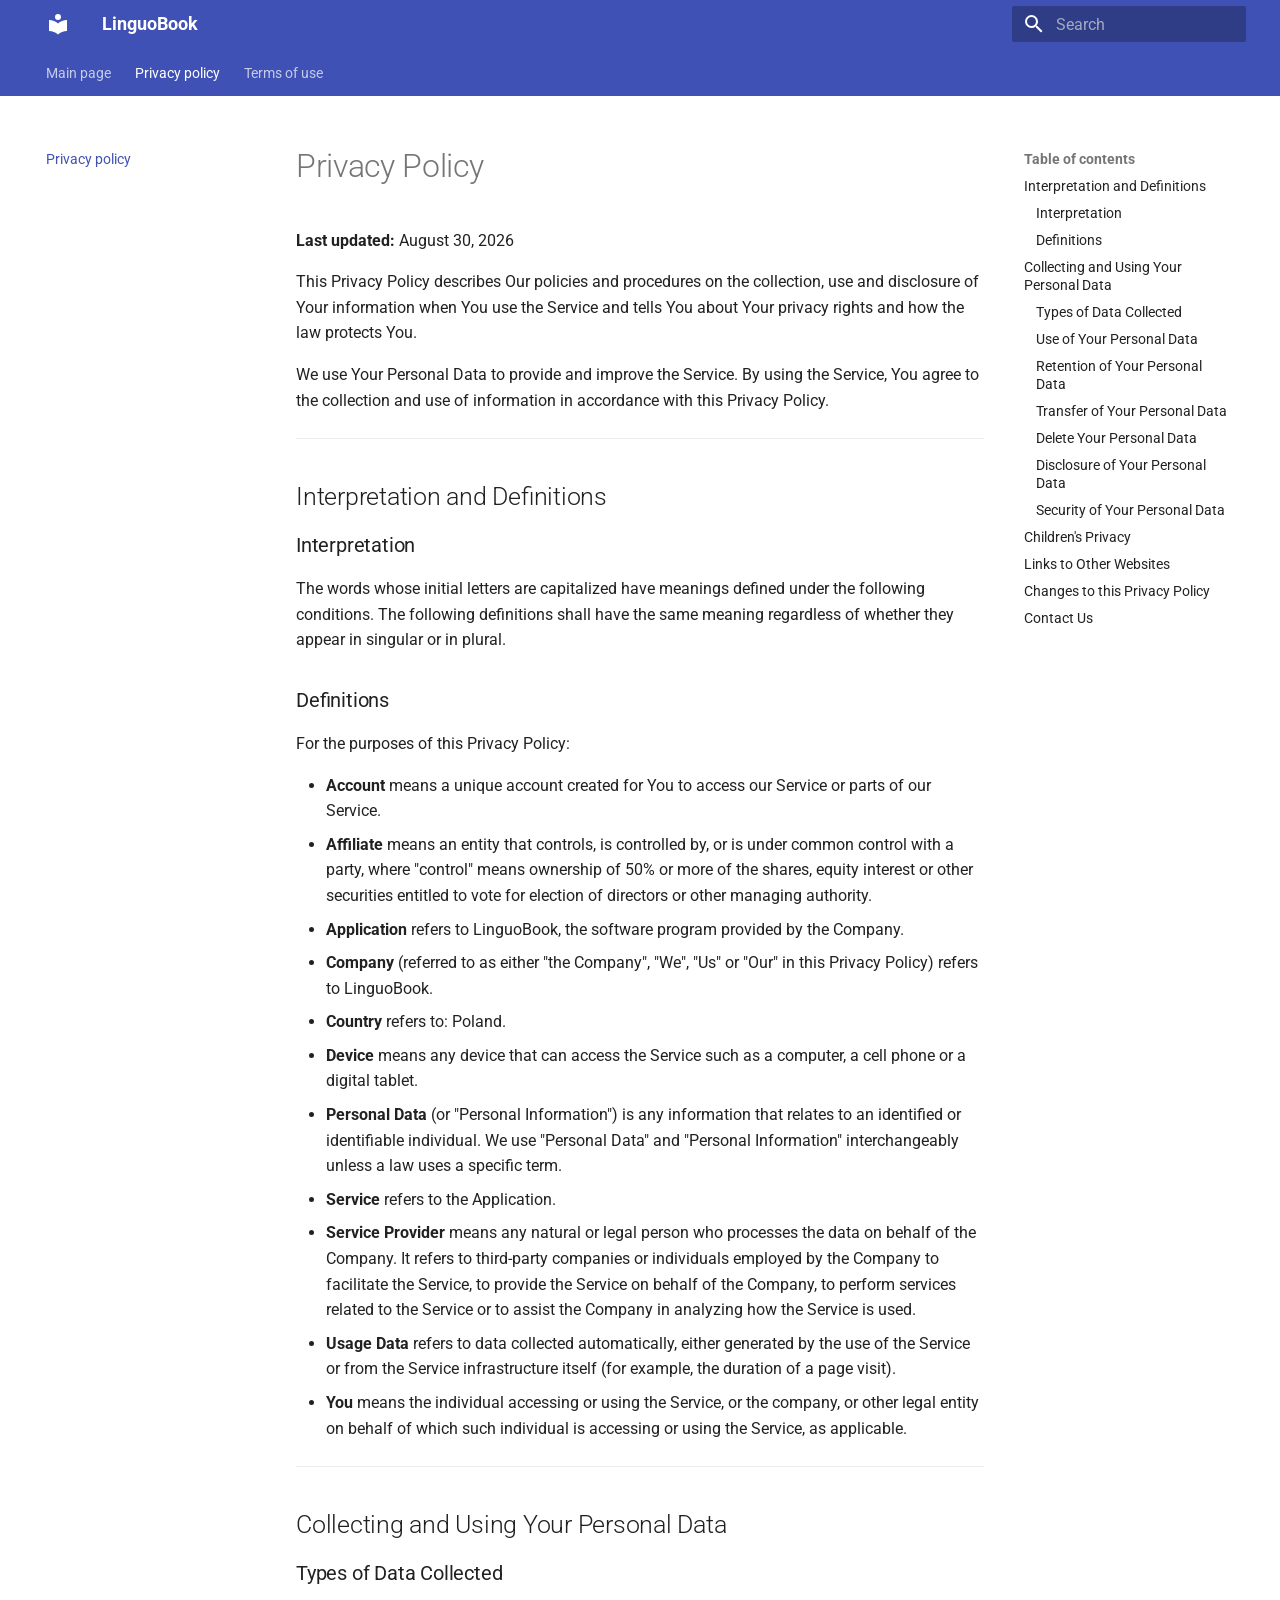
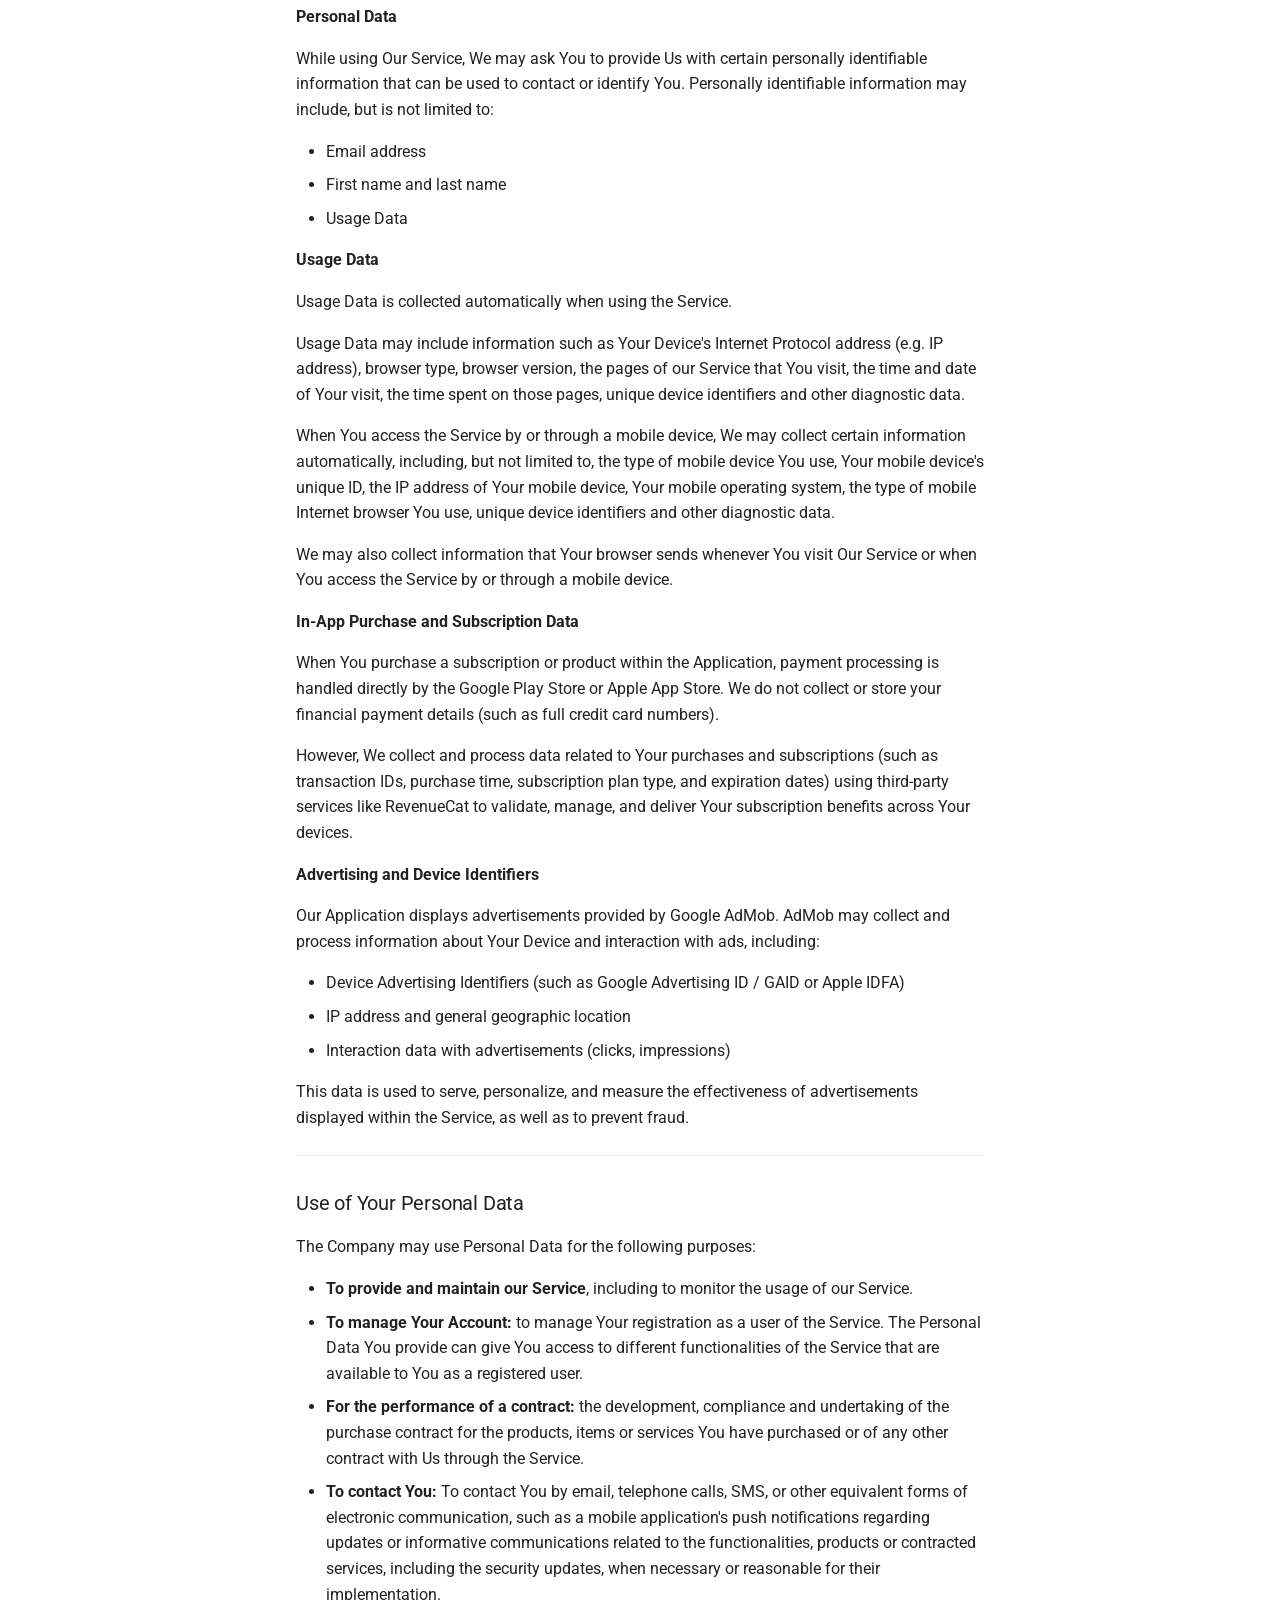
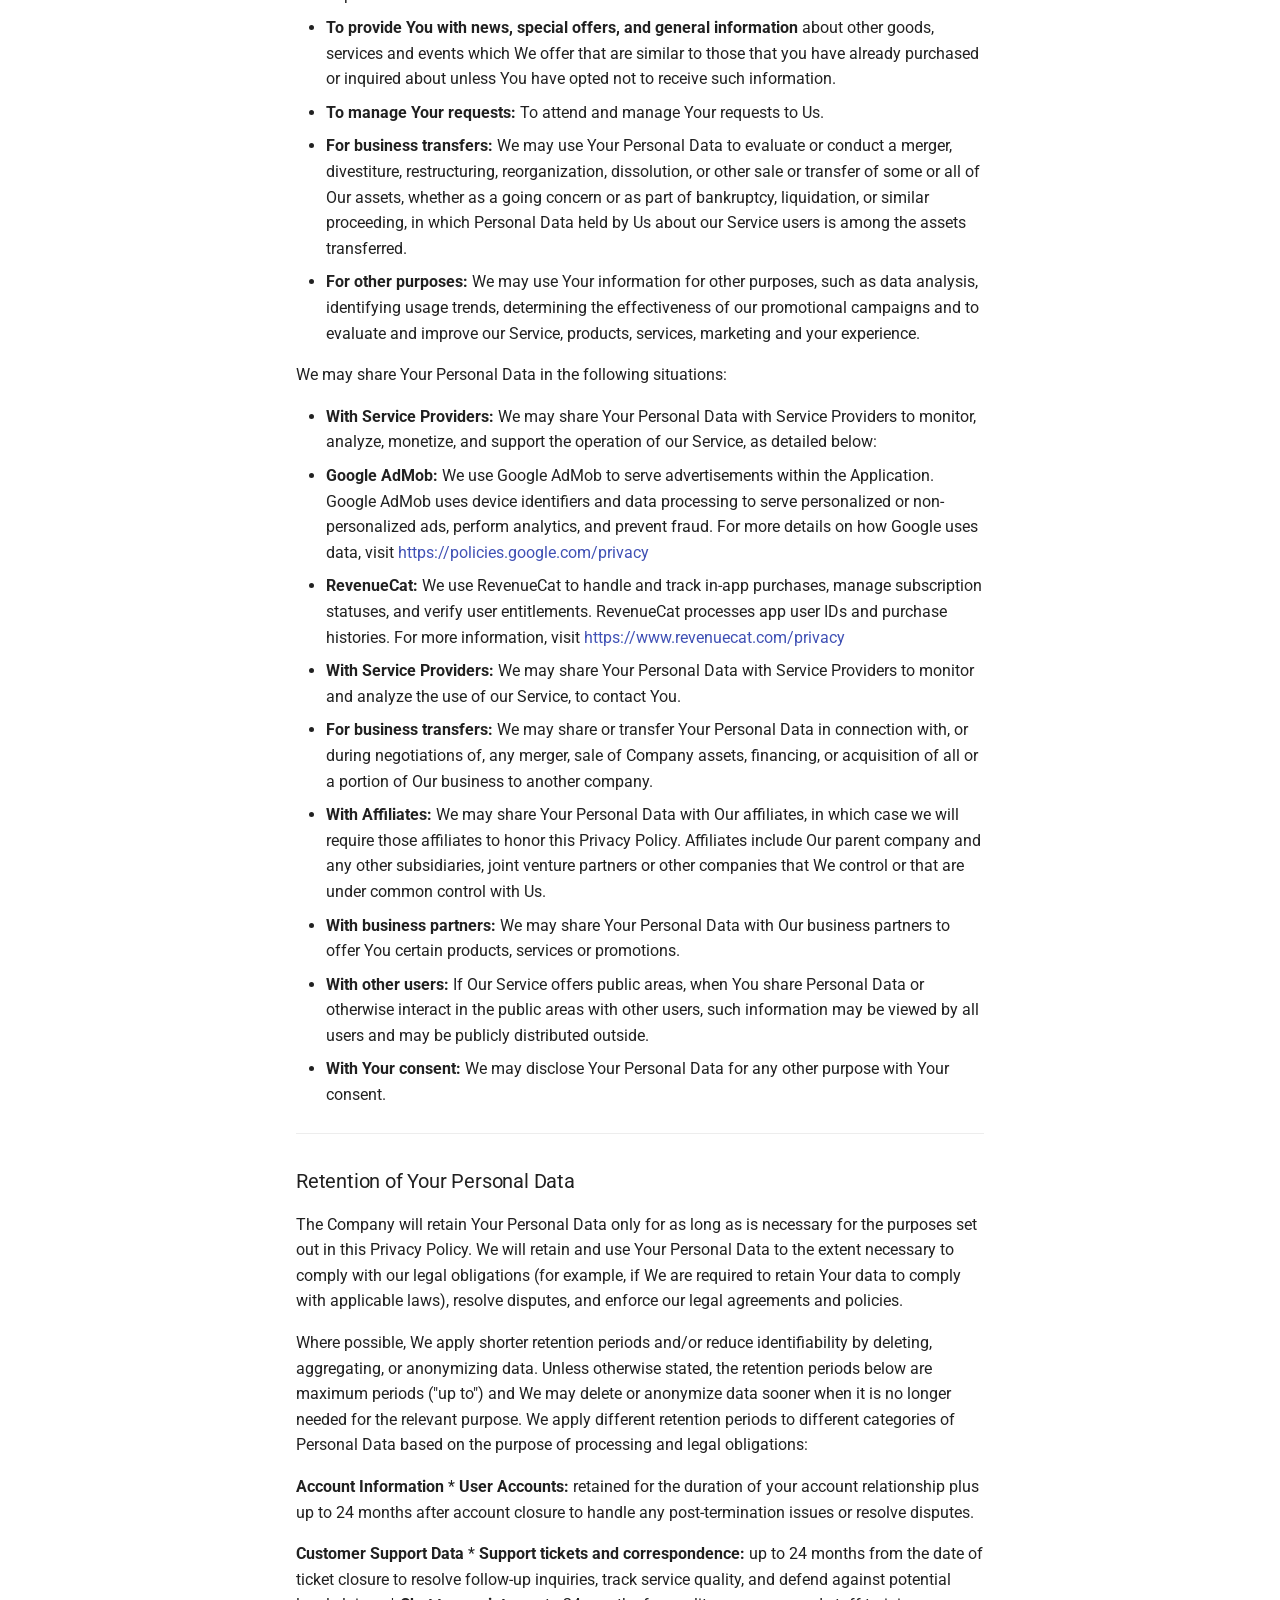
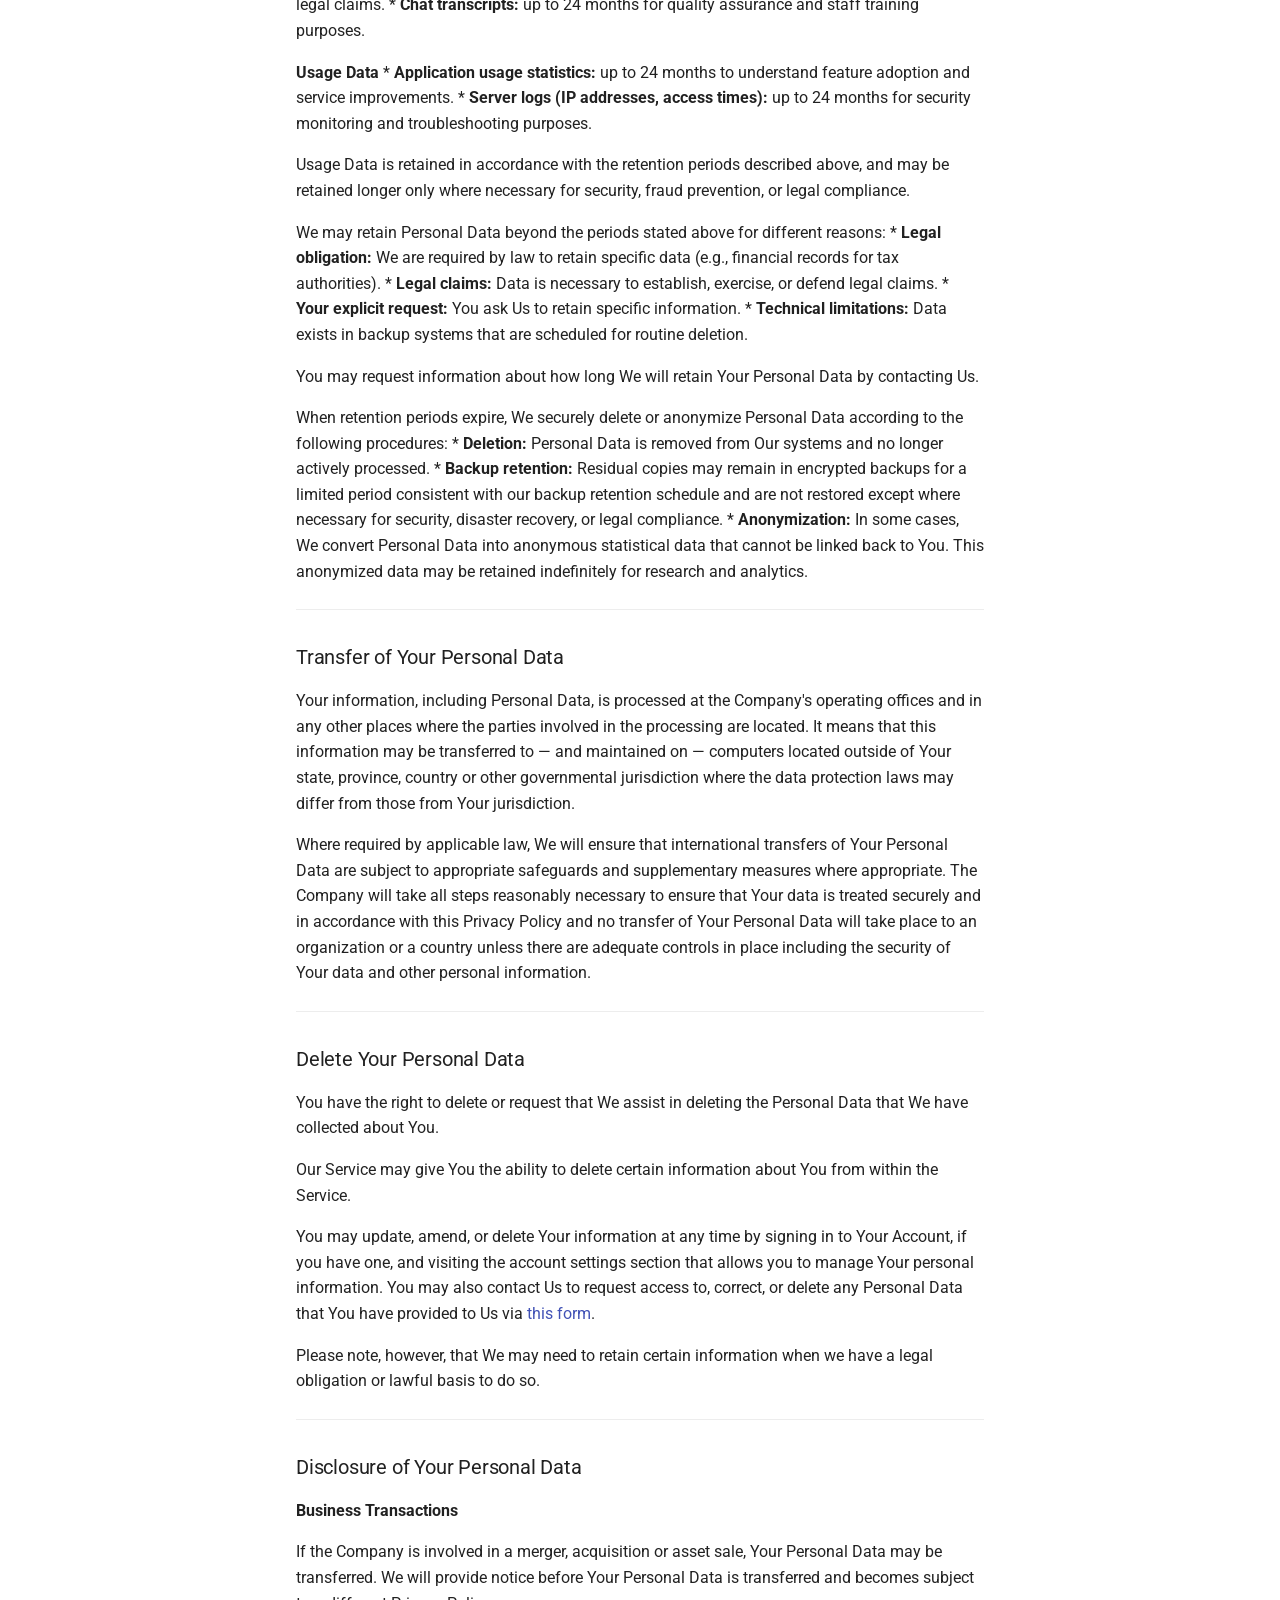
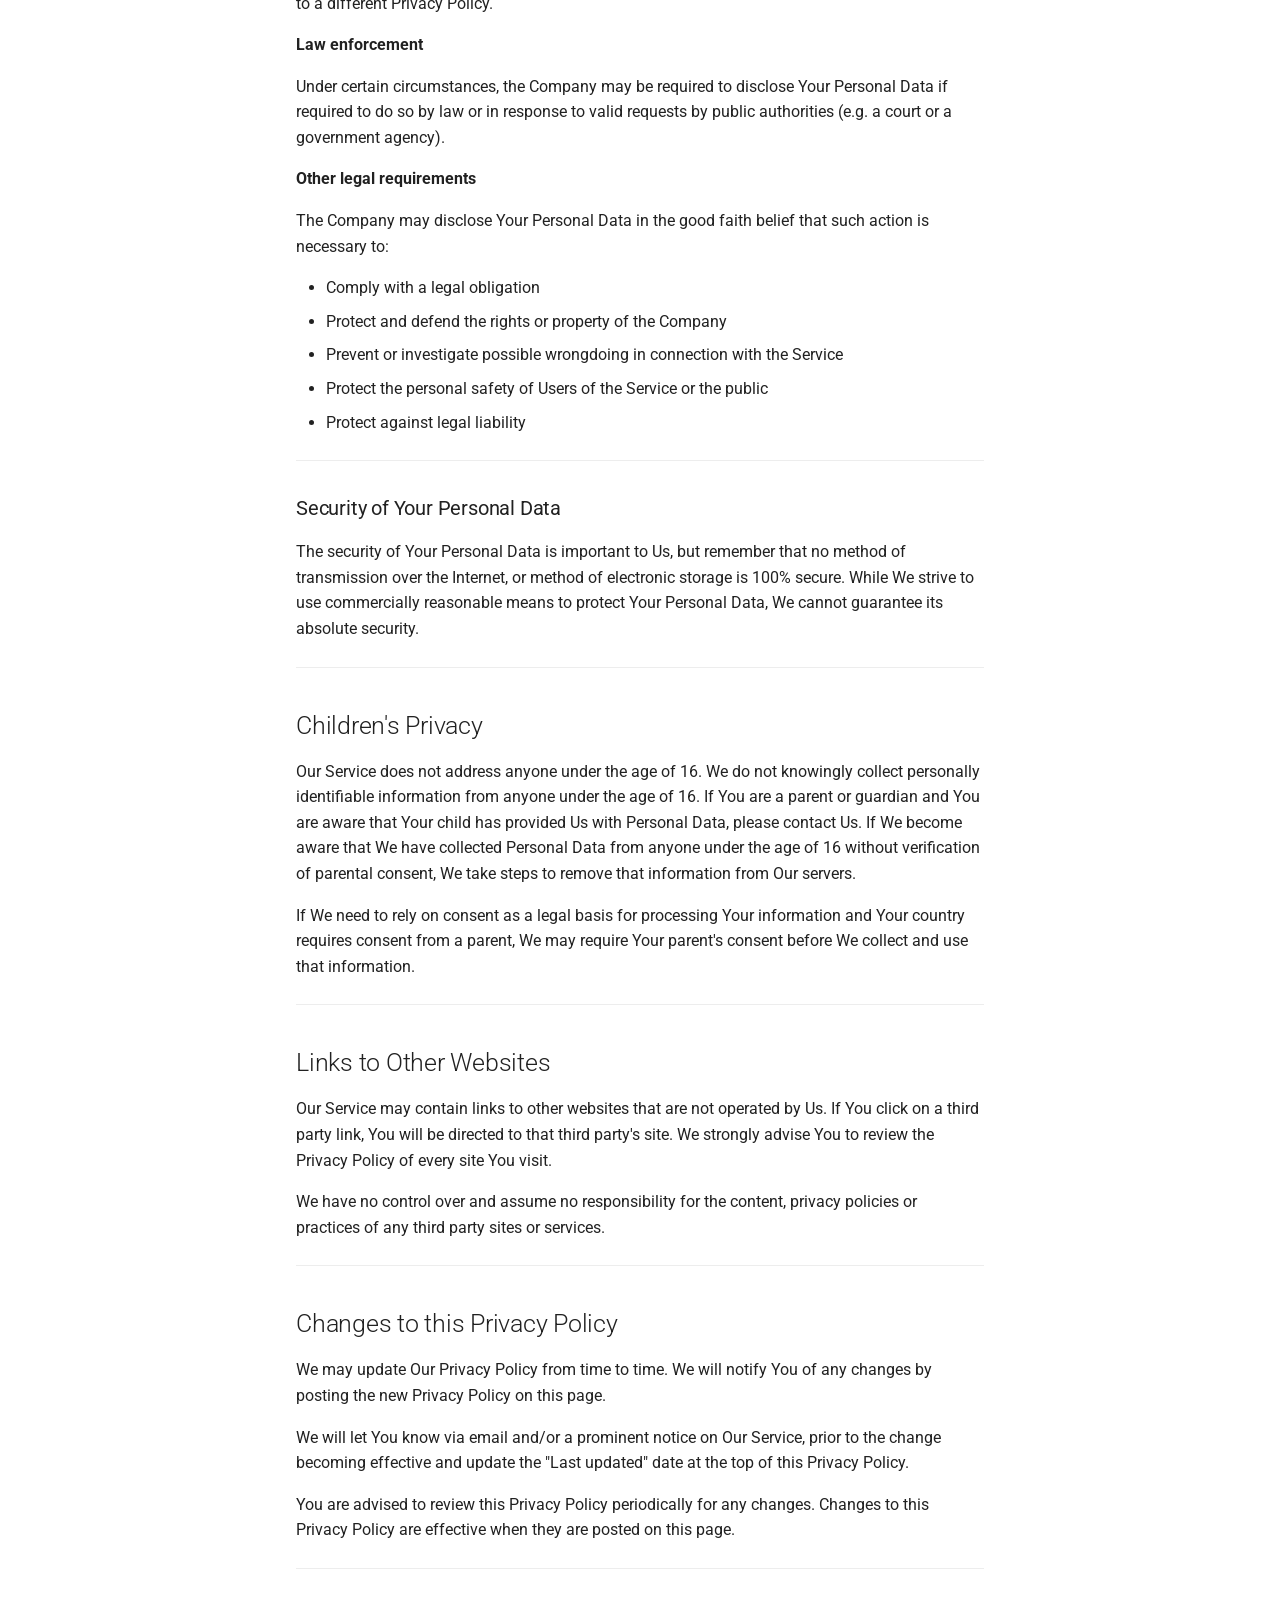
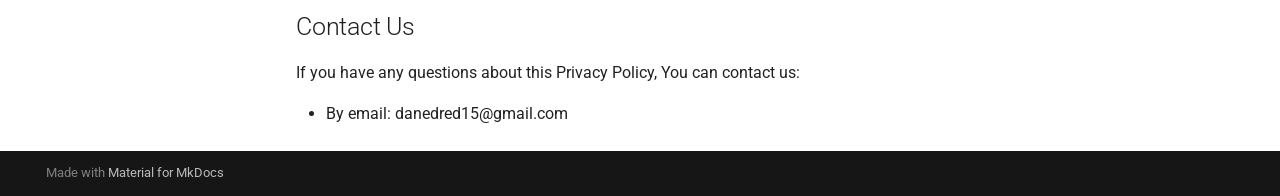
==== commit 3b2ca5fb: "Deployed c6e4a55 with MkDocs version: 1.6.1" ====
--- a/policy/index.html
+++ b/policy/index.html
@@ -13,6 +13,10 @@
       
       
       
+        <link rel="prev" href="..">
+      
+      
+        <link rel="next" href="../terms/">
       
       
         
@@ -23,7 +27,7 @@
     
     
       
-        <title>Privacy Policy - LinguoBook</title>
+        <title>Privacy policy - LinguoBook</title>
       
     
     
@@ -106,7 +110,7 @@
         <div class="md-header__topic" data-md-component="header-topic">
           <span class="md-ellipsis">
             
-              Privacy Policy
+              Privacy policy
             
           </span>
         </div>
@@ -196,9 +200,11 @@
   
   
   
-  
-    <li class="md-tabs__item">
-      <a href="../privacy.md" class="md-tabs__link">
+    
+  
+  
+    <li class="md-tabs__item md-tabs__item--active">
+      <a href="./" class="md-tabs__link">
         
   
   
@@ -294,11 +300,20 @@
       
   
   
-  
-  
-    <li class="md-nav__item">
-      <a href="../privacy.md" class="md-nav__link">
-        
+    
+  
+  
+  
+    <li class="md-nav__item md-nav__item--active">
+      
+      <input class="md-nav__toggle md-toggle" type="checkbox" id="__toc">
+      
+      
+        
+      
+      
+        <label class="md-nav__link md-nav__link--active" for="__toc">
+          
   
   
   <span class="md-ellipsis">
@@ -312,7 +327,222 @@
   
   
 
+          <span class="md-nav__icon md-icon"></span>
+        </label>
+      
+      <a href="./" class="md-nav__link md-nav__link--active">
+        
+  
+  
+  <span class="md-ellipsis">
+    
+  
+    Privacy policy
+  
+
+    
+  </span>
+  
+  
+
       </a>
+      
+        
+
+<nav class="md-nav md-nav--secondary" aria-label="Table of contents">
+  
+  
+  
+    
+  
+  
+    <label class="md-nav__title" for="__toc">
+      <span class="md-nav__icon md-icon"></span>
+      Table of contents
+    </label>
+    <ul class="md-nav__list" data-md-component="toc" data-md-scrollfix>
+      
+        <li class="md-nav__item">
+  <a href="#interpretation-and-definitions" class="md-nav__link">
+    <span class="md-ellipsis">
+      
+        Interpretation and Definitions
+      
+    </span>
+  </a>
+  
+    <nav class="md-nav" aria-label="Interpretation and Definitions">
+      <ul class="md-nav__list">
+        
+          <li class="md-nav__item">
+  <a href="#interpretation" class="md-nav__link">
+    <span class="md-ellipsis">
+      
+        Interpretation
+      
+    </span>
+  </a>
+  
+</li>
+        
+          <li class="md-nav__item">
+  <a href="#definitions" class="md-nav__link">
+    <span class="md-ellipsis">
+      
+        Definitions
+      
+    </span>
+  </a>
+  
+</li>
+        
+      </ul>
+    </nav>
+  
+</li>
+      
+        <li class="md-nav__item">
+  <a href="#collecting-and-using-your-personal-data" class="md-nav__link">
+    <span class="md-ellipsis">
+      
+        Collecting and Using Your Personal Data
+      
+    </span>
+  </a>
+  
+    <nav class="md-nav" aria-label="Collecting and Using Your Personal Data">
+      <ul class="md-nav__list">
+        
+          <li class="md-nav__item">
+  <a href="#types-of-data-collected" class="md-nav__link">
+    <span class="md-ellipsis">
+      
+        Types of Data Collected
+      
+    </span>
+  </a>
+  
+</li>
+        
+          <li class="md-nav__item">
+  <a href="#use-of-your-personal-data" class="md-nav__link">
+    <span class="md-ellipsis">
+      
+        Use of Your Personal Data
+      
+    </span>
+  </a>
+  
+</li>
+        
+          <li class="md-nav__item">
+  <a href="#retention-of-your-personal-data" class="md-nav__link">
+    <span class="md-ellipsis">
+      
+        Retention of Your Personal Data
+      
+    </span>
+  </a>
+  
+</li>
+        
+          <li class="md-nav__item">
+  <a href="#transfer-of-your-personal-data" class="md-nav__link">
+    <span class="md-ellipsis">
+      
+        Transfer of Your Personal Data
+      
+    </span>
+  </a>
+  
+</li>
+        
+          <li class="md-nav__item">
+  <a href="#delete-your-personal-data" class="md-nav__link">
+    <span class="md-ellipsis">
+      
+        Delete Your Personal Data
+      
+    </span>
+  </a>
+  
+</li>
+        
+          <li class="md-nav__item">
+  <a href="#disclosure-of-your-personal-data" class="md-nav__link">
+    <span class="md-ellipsis">
+      
+        Disclosure of Your Personal Data
+      
+    </span>
+  </a>
+  
+</li>
+        
+          <li class="md-nav__item">
+  <a href="#security-of-your-personal-data" class="md-nav__link">
+    <span class="md-ellipsis">
+      
+        Security of Your Personal Data
+      
+    </span>
+  </a>
+  
+</li>
+        
+      </ul>
+    </nav>
+  
+</li>
+      
+        <li class="md-nav__item">
+  <a href="#childrens-privacy" class="md-nav__link">
+    <span class="md-ellipsis">
+      
+        Children's Privacy
+      
+    </span>
+  </a>
+  
+</li>
+      
+        <li class="md-nav__item">
+  <a href="#links-to-other-websites" class="md-nav__link">
+    <span class="md-ellipsis">
+      
+        Links to Other Websites
+      
+    </span>
+  </a>
+  
+</li>
+      
+        <li class="md-nav__item">
+  <a href="#changes-to-this-privacy-policy" class="md-nav__link">
+    <span class="md-ellipsis">
+      
+        Changes to this Privacy Policy
+      
+    </span>
+  </a>
+  
+</li>
+      
+        <li class="md-nav__item">
+  <a href="#contact-us" class="md-nav__link">
+    <span class="md-ellipsis">
+      
+        Contact Us
+      
+    </span>
+  </a>
+  
+</li>
+      
+    </ul>
+  
+</nav>
+      
     </li>
   
 
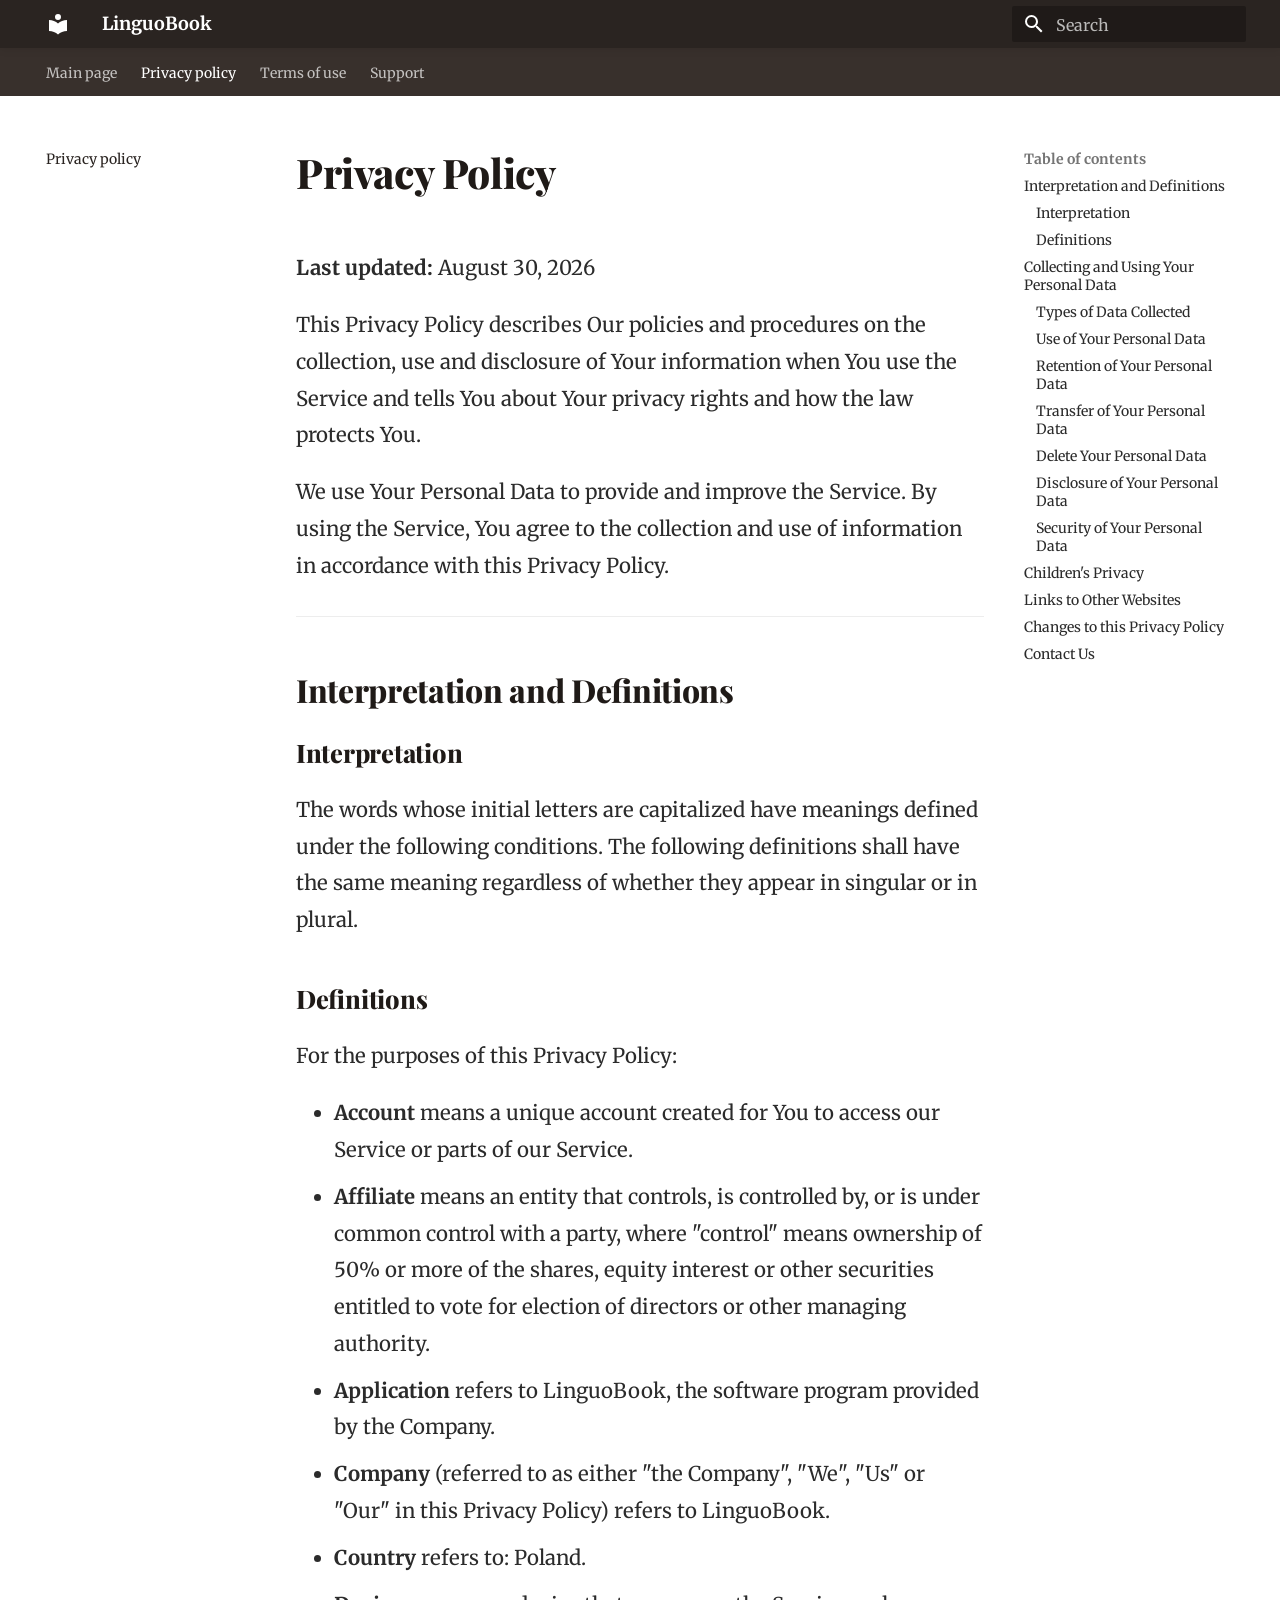
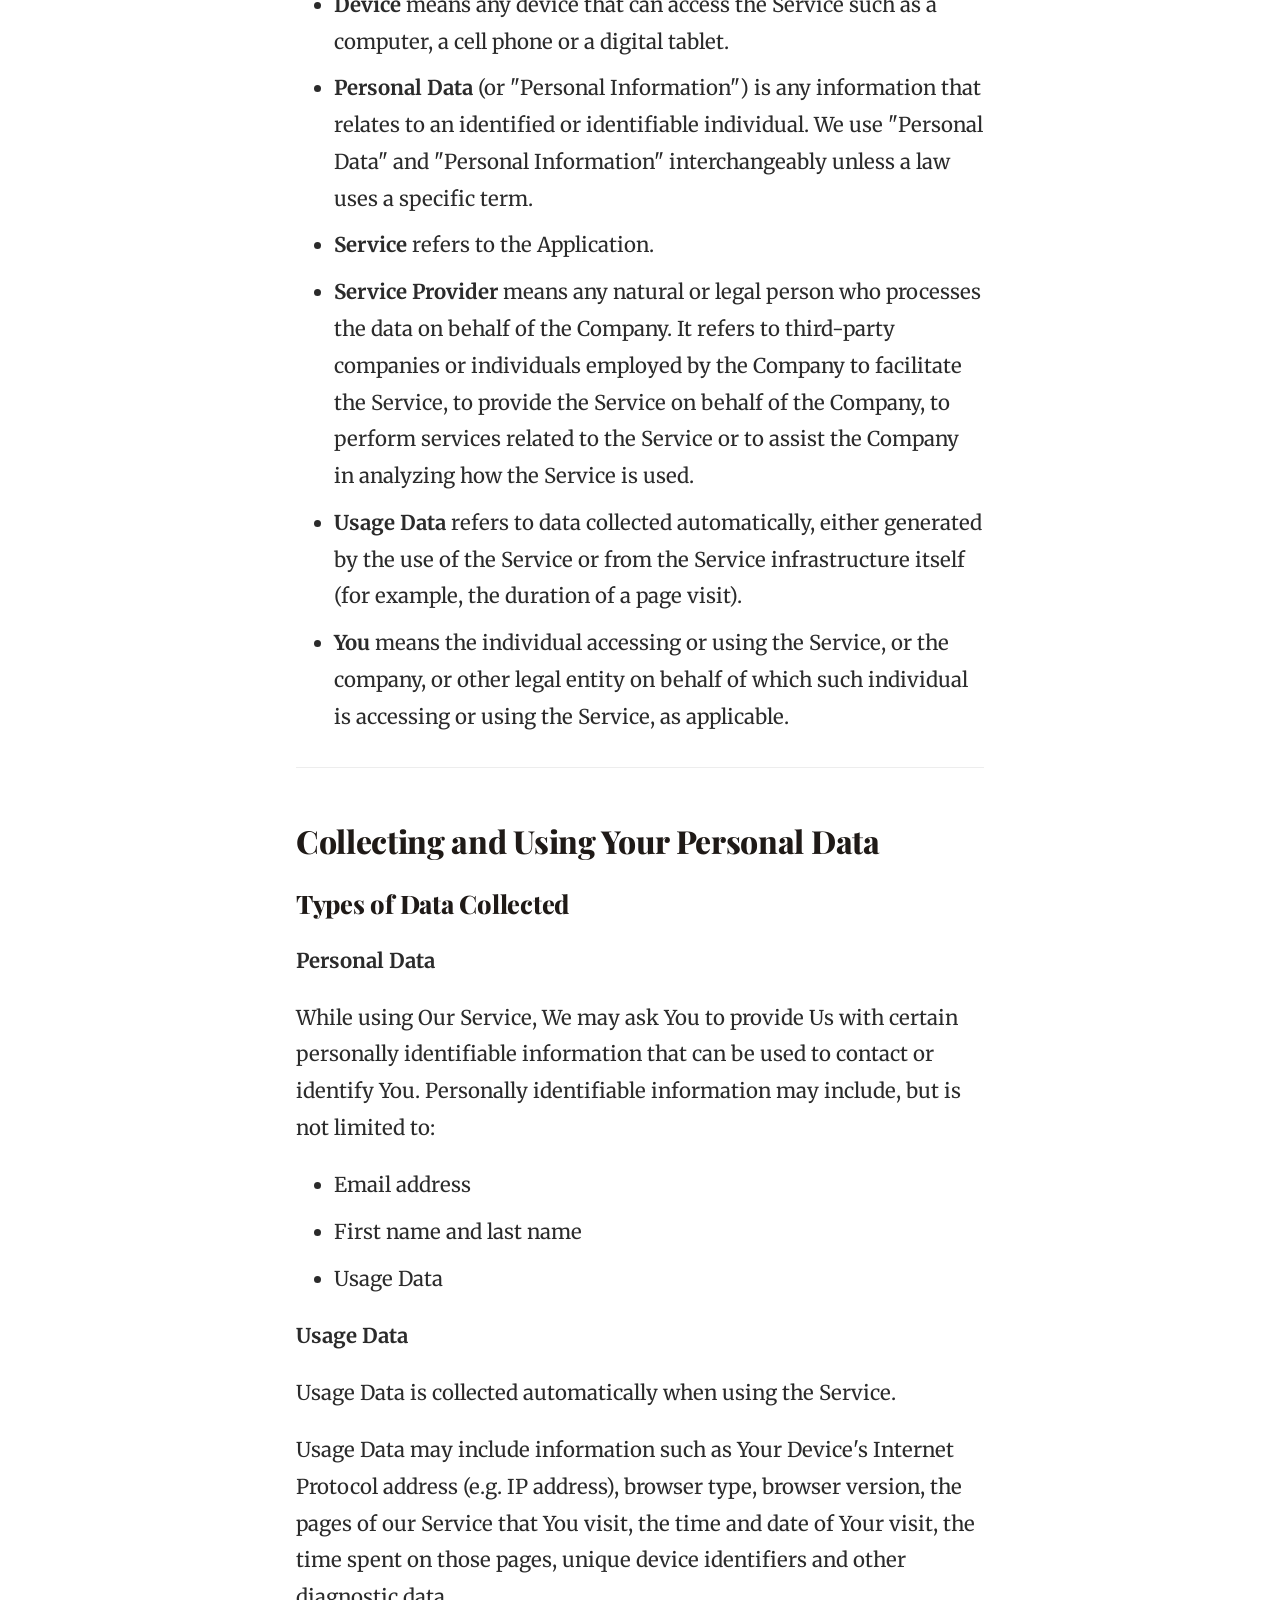
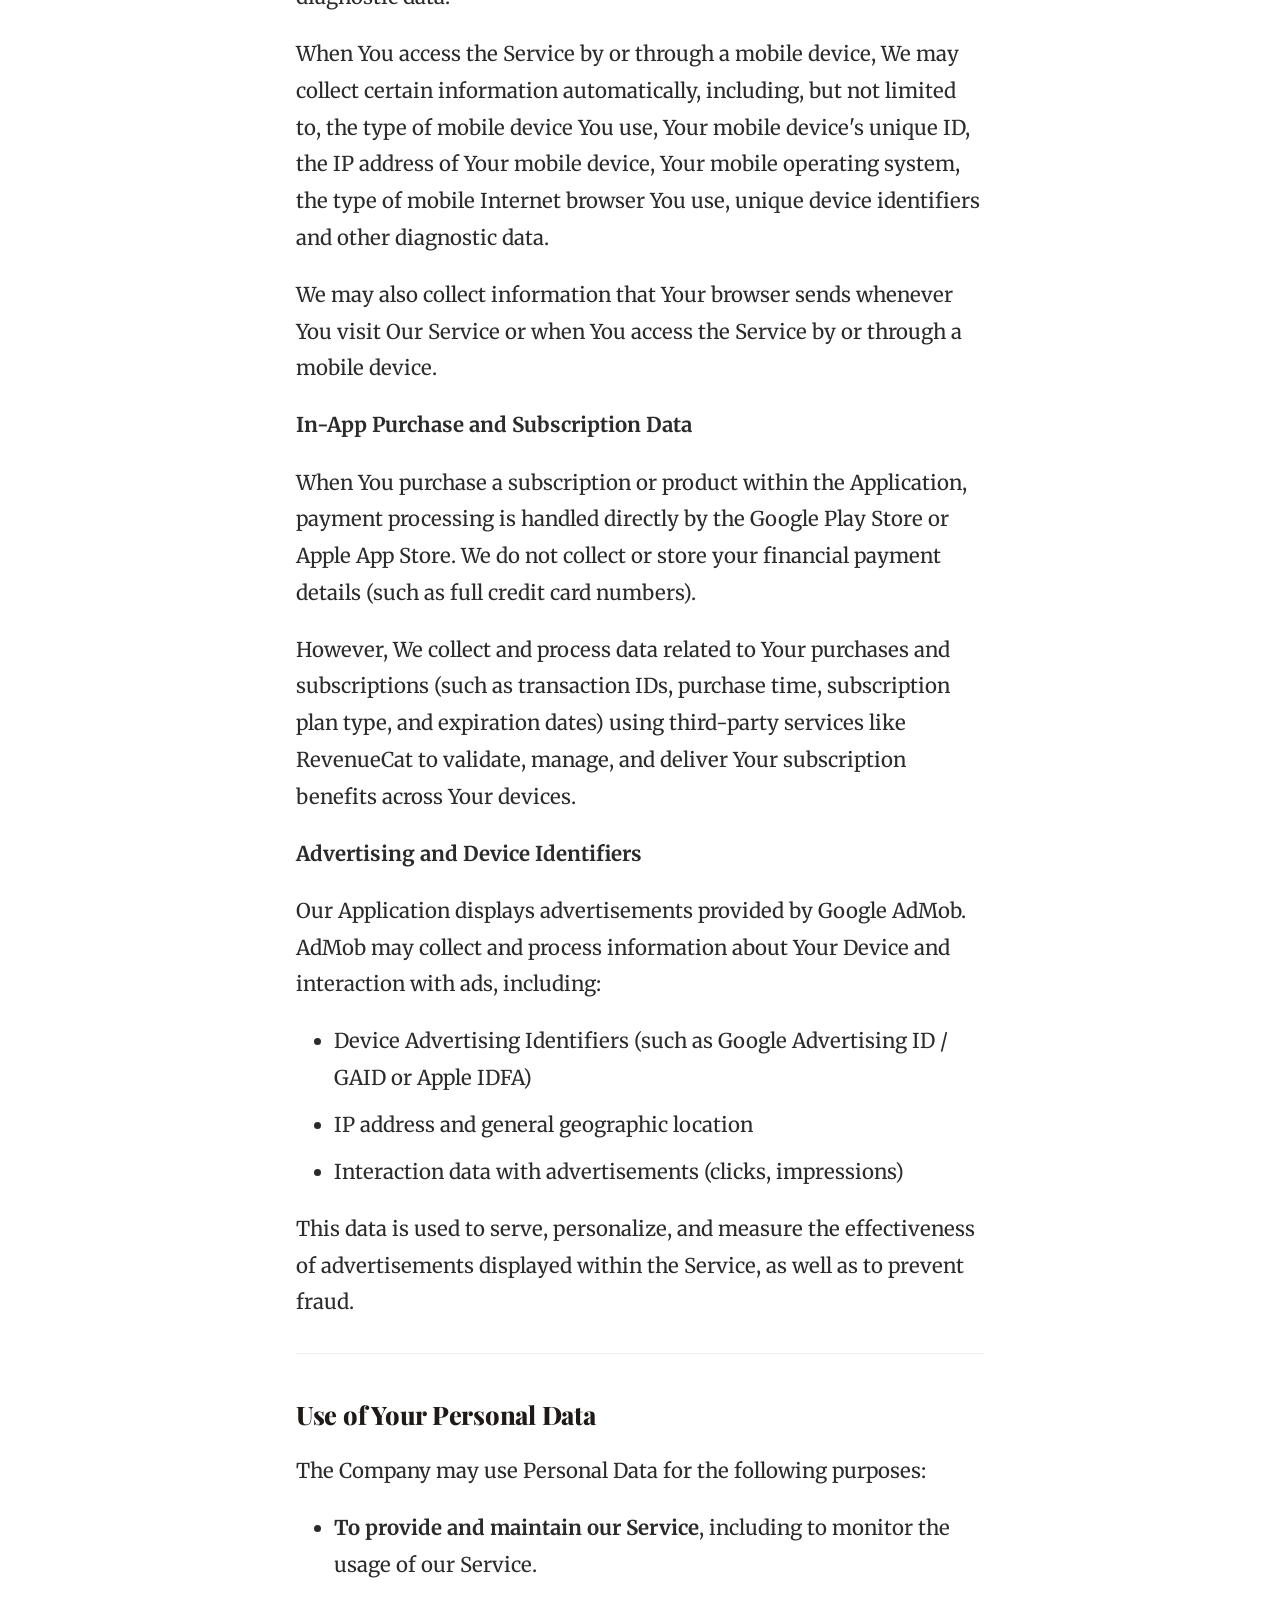
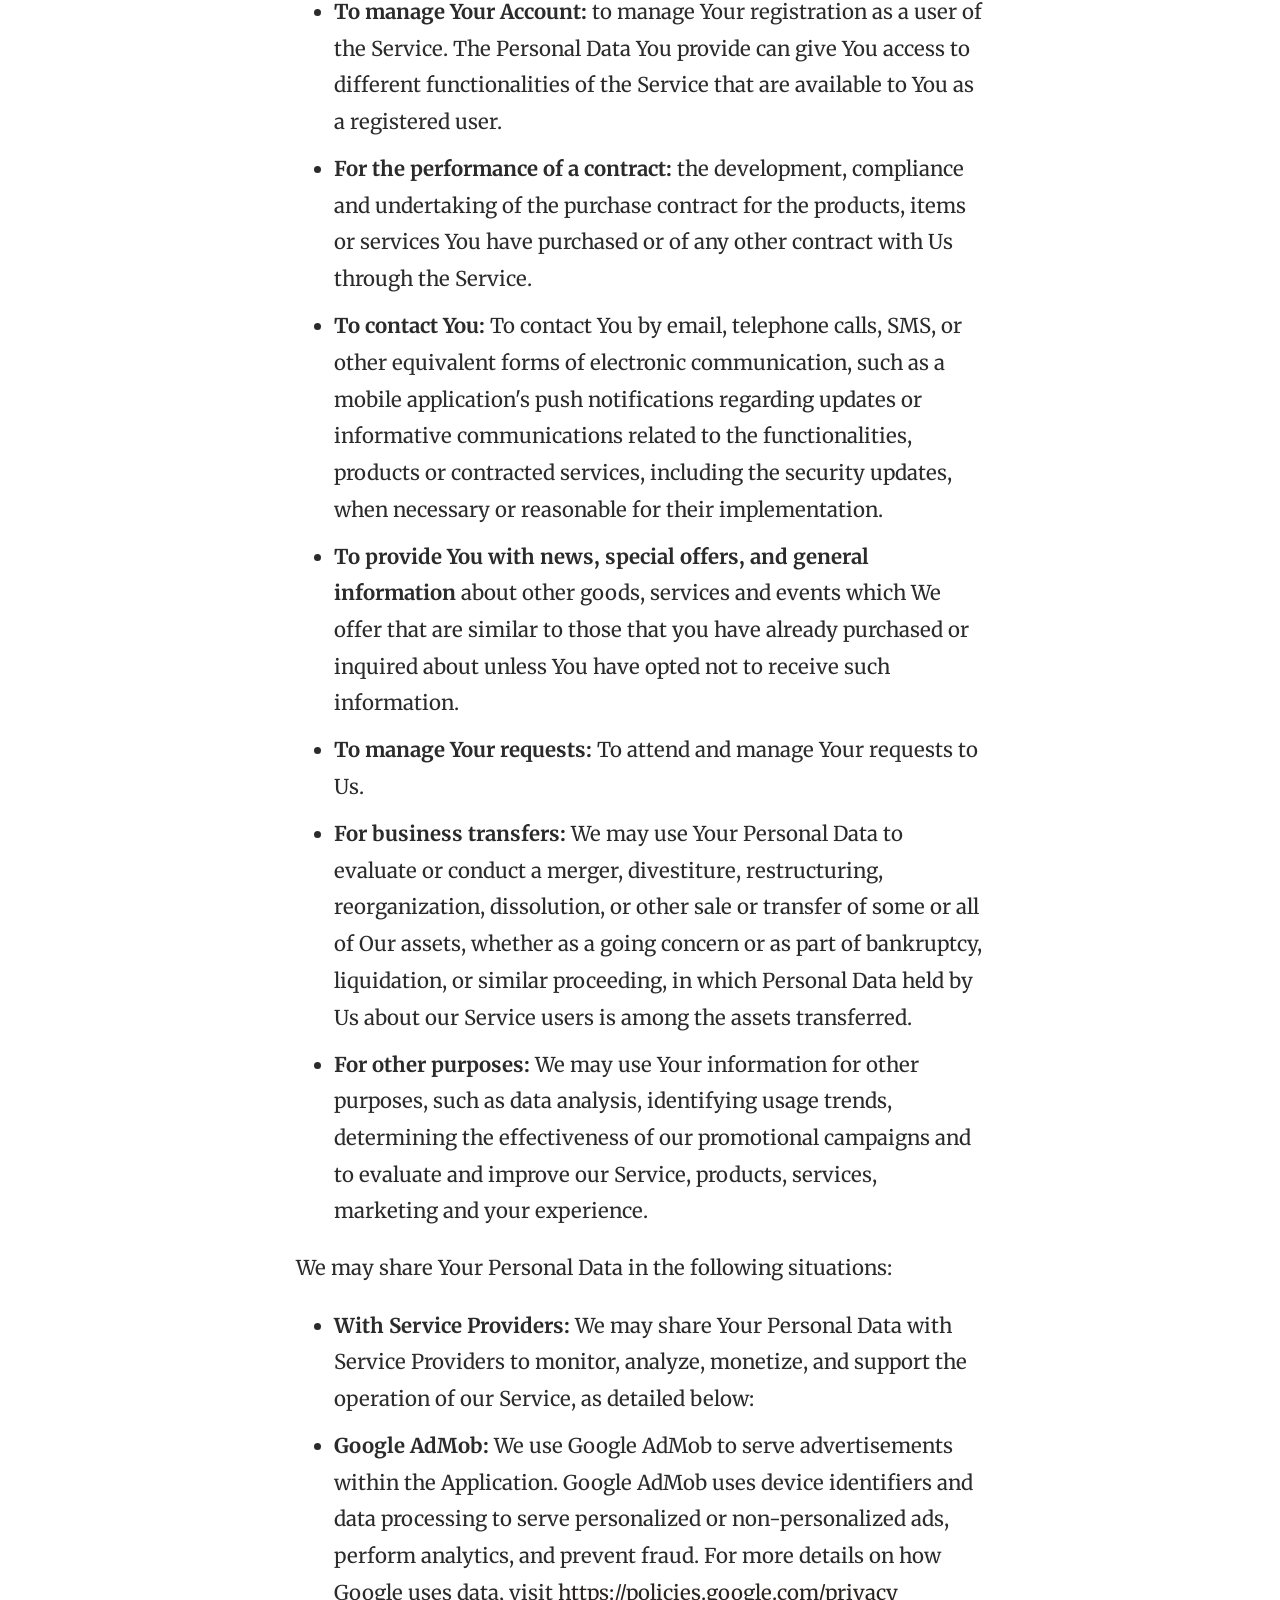
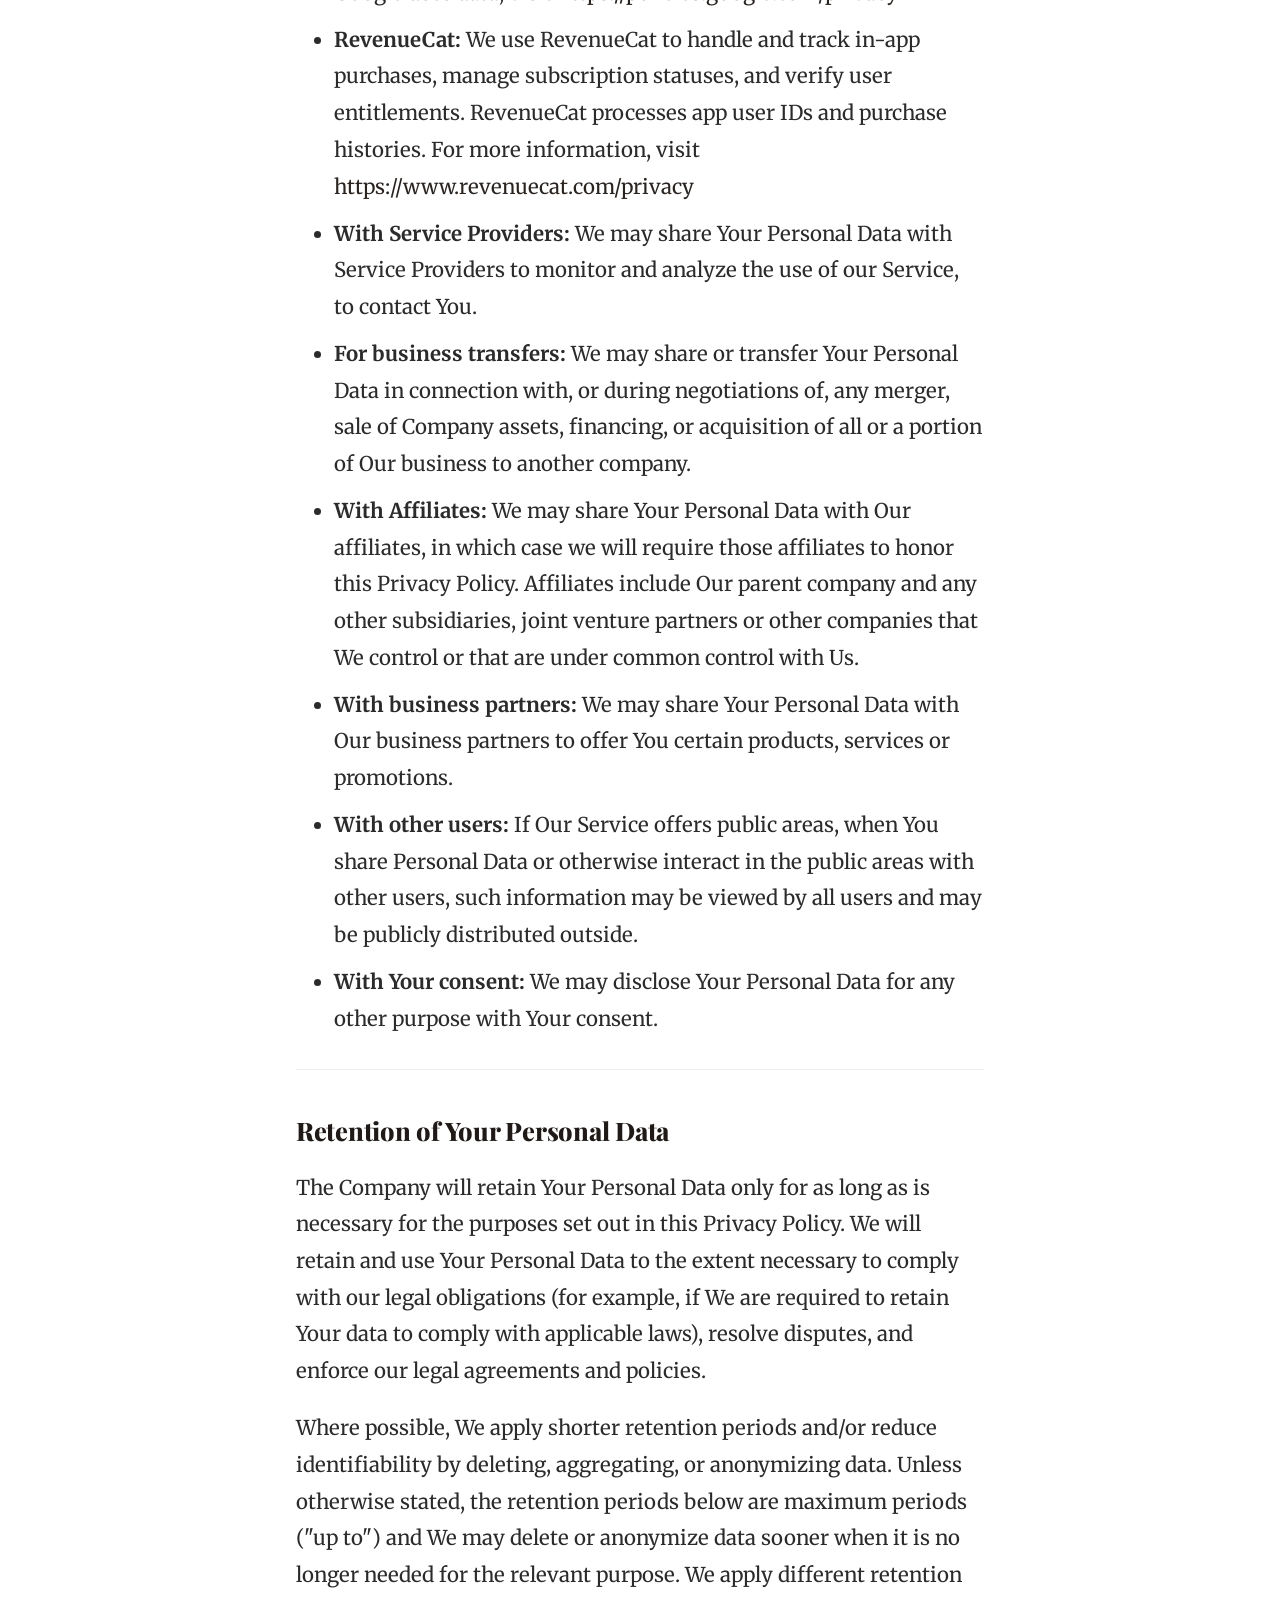
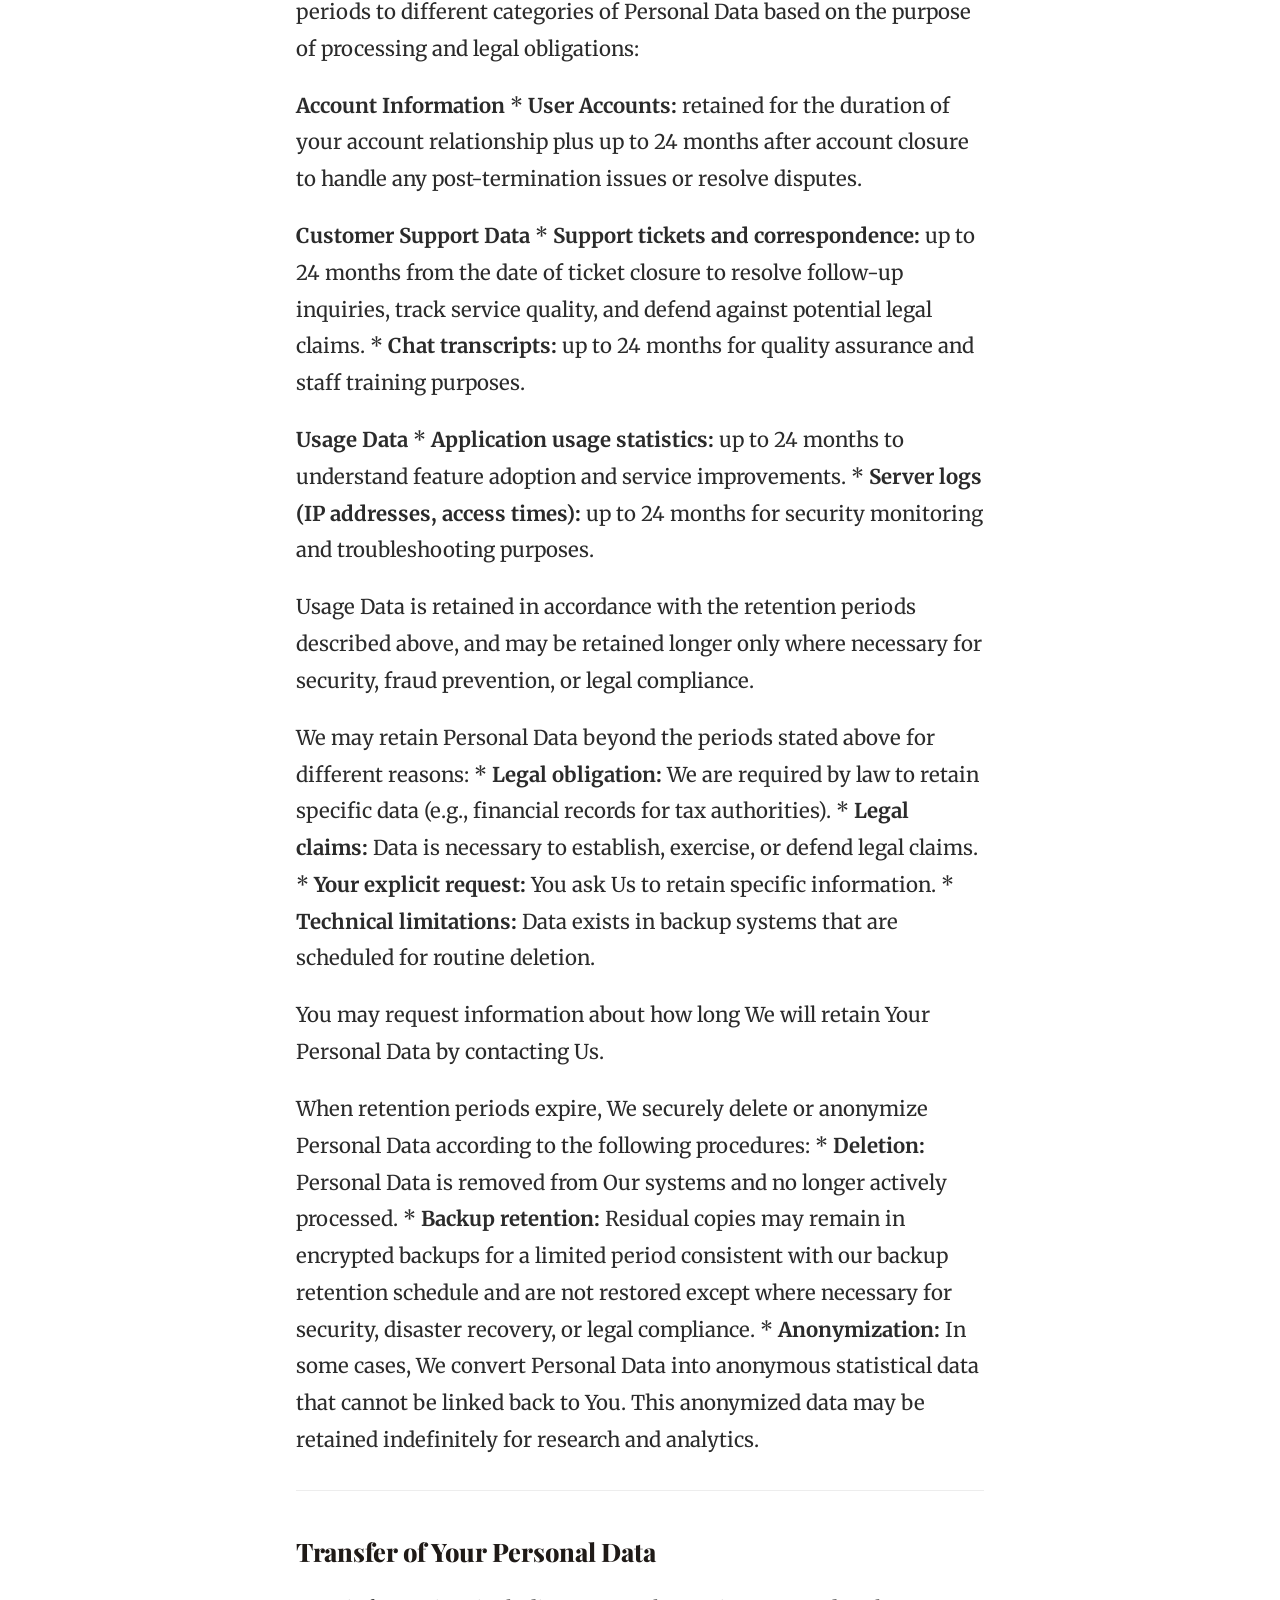
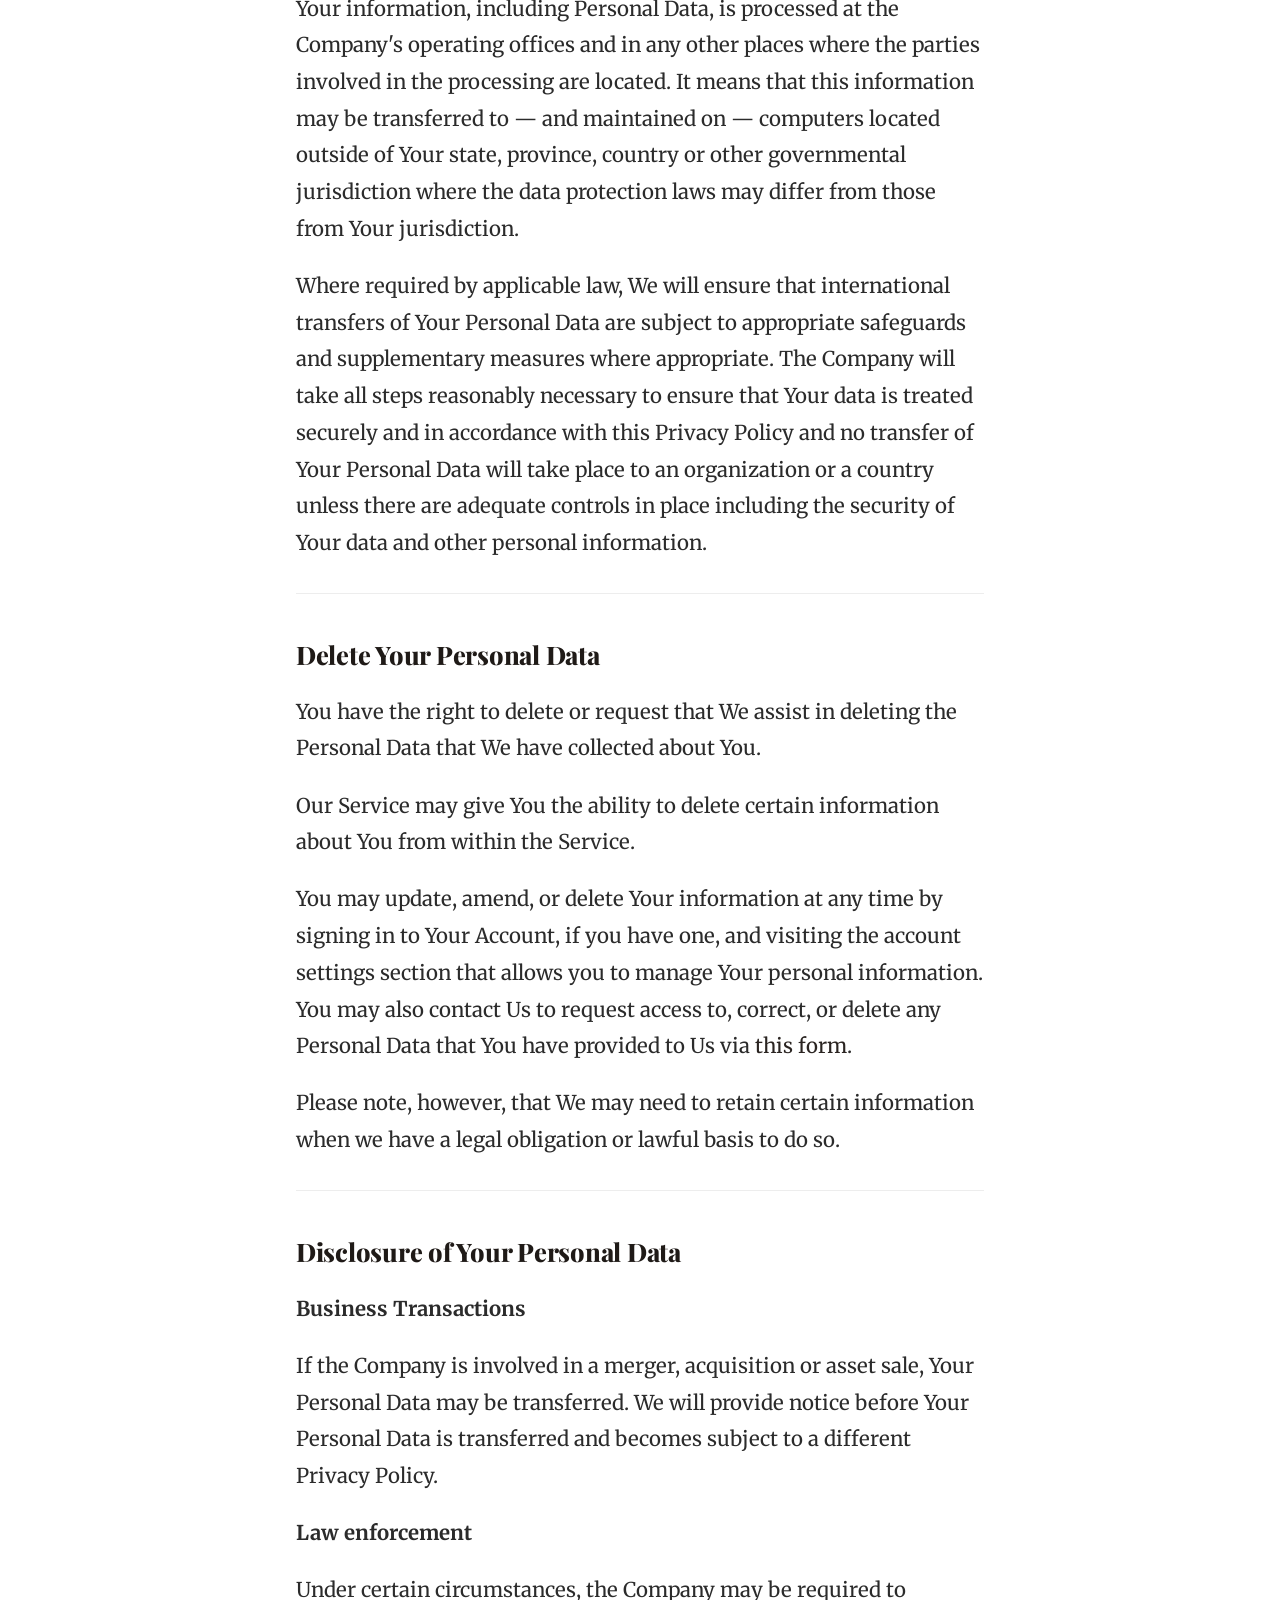
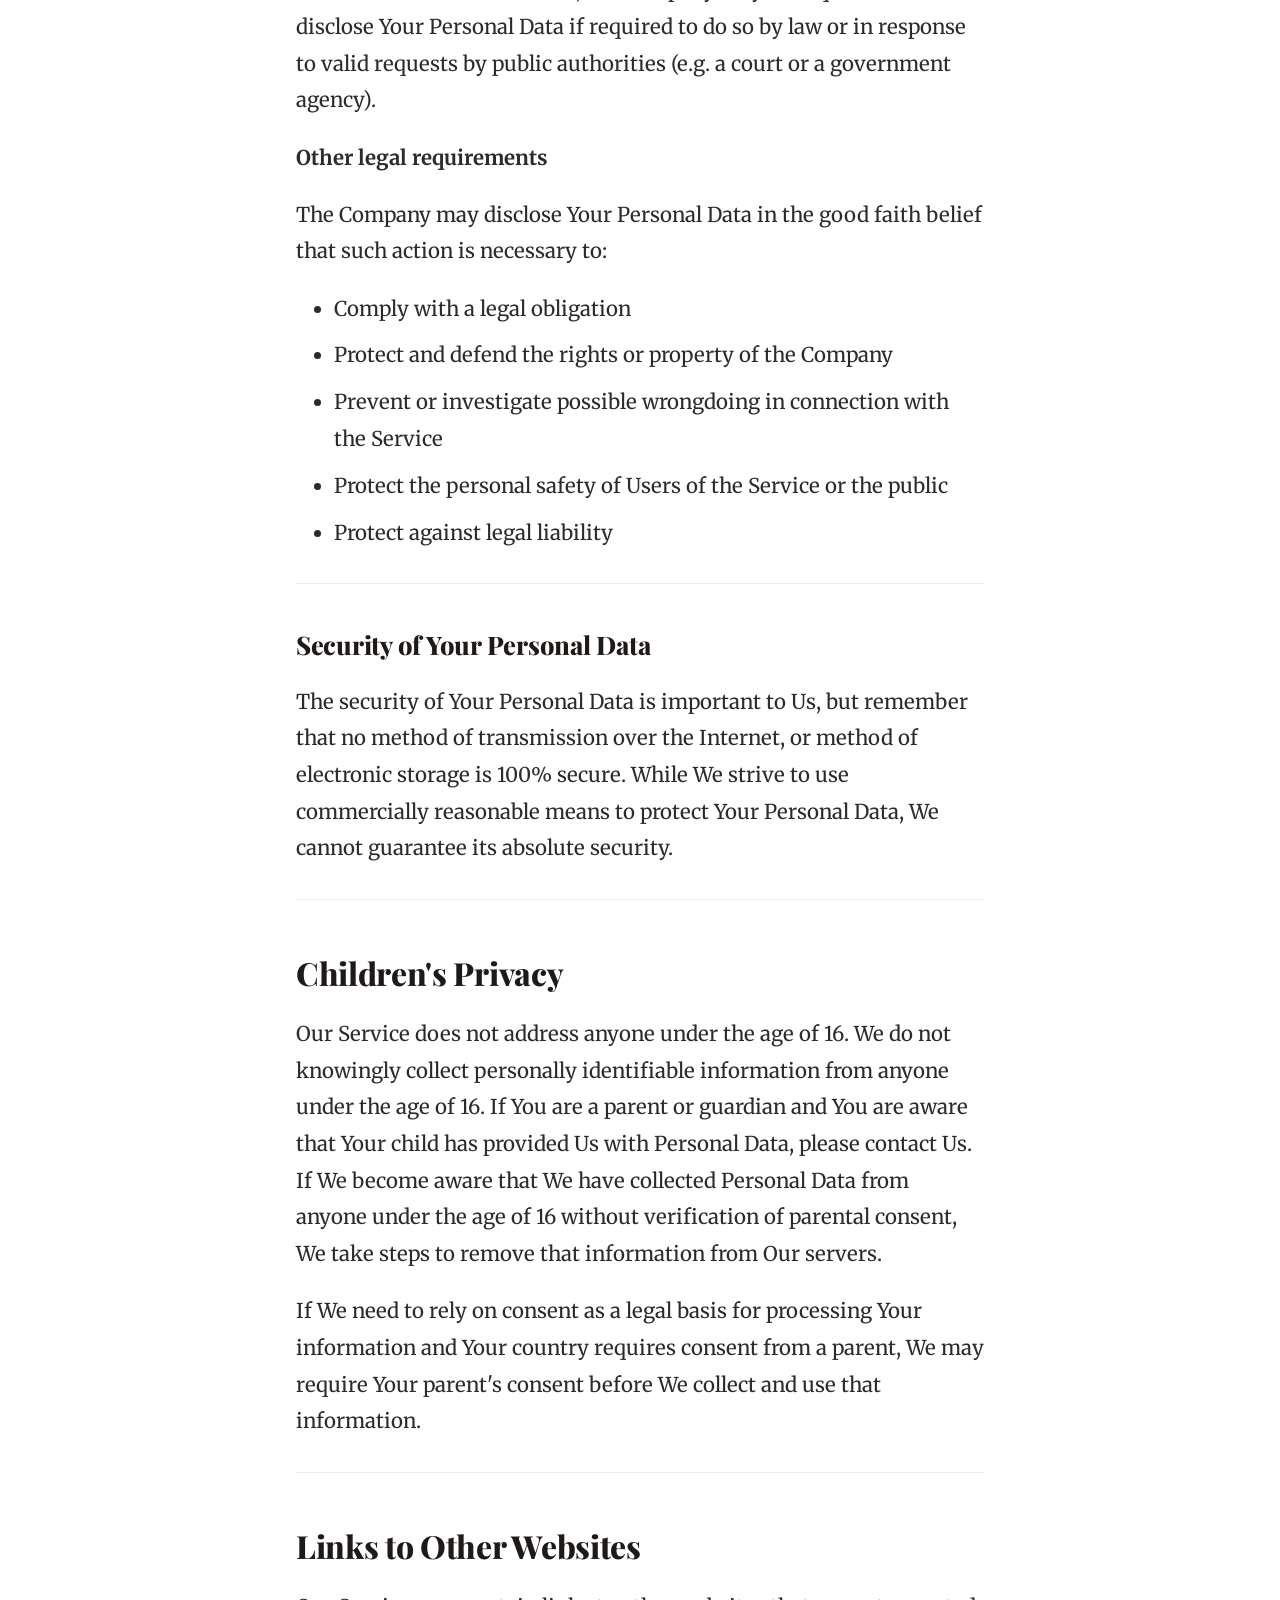
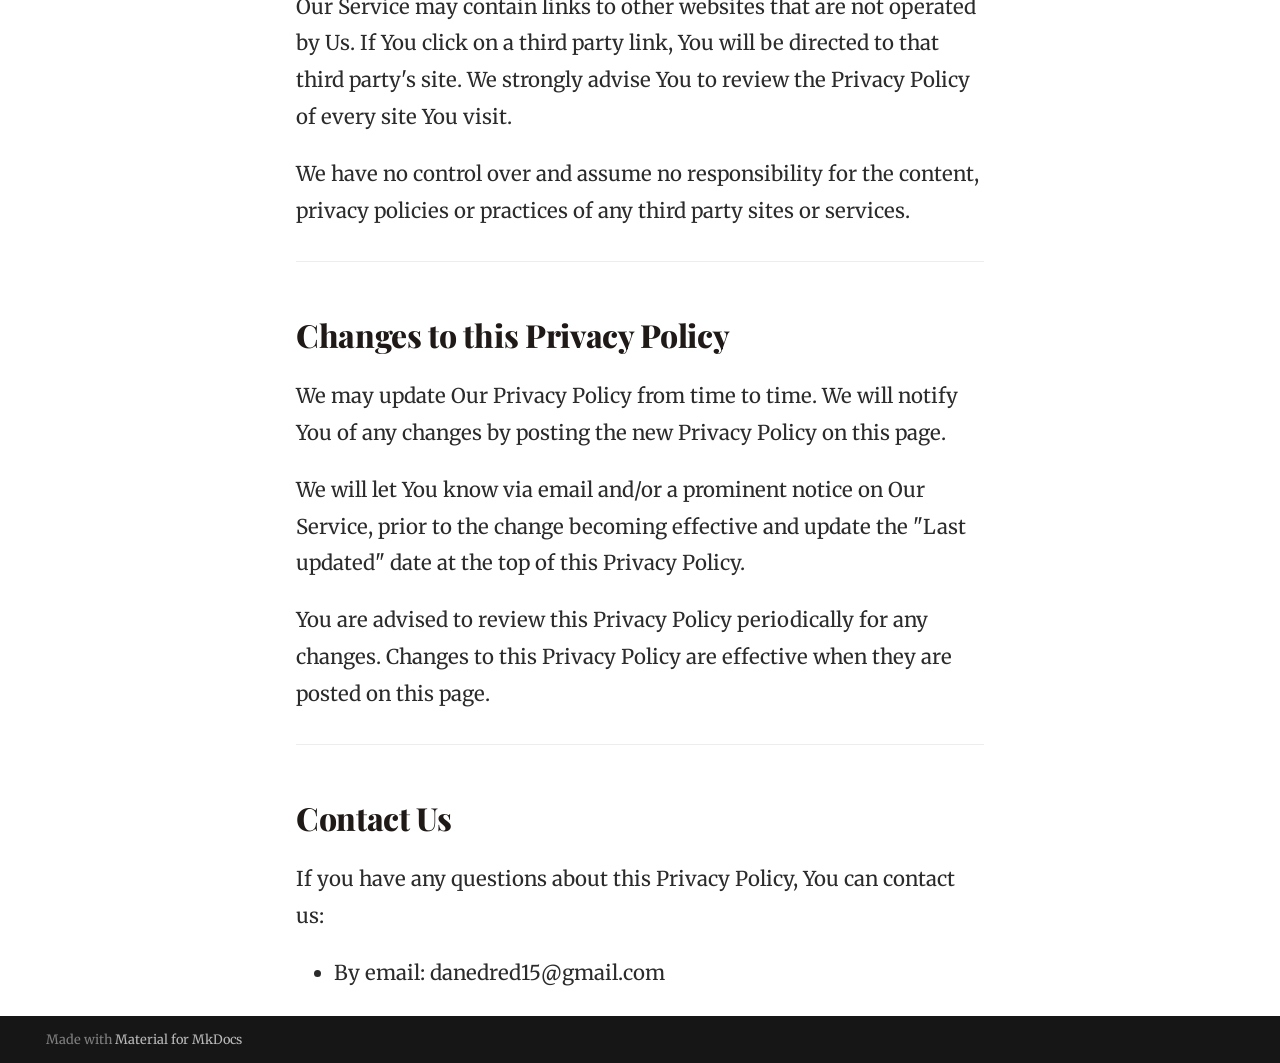
==== commit e1fcd674: "Deployed c40cf9e with MkDocs version: 1.6.1" ====
--- a/policy/index.html
+++ b/policy/index.html
@@ -48,10 +48,12 @@
         
         
         <link rel="preconnect" href="https://fonts.gstatic.com" crossorigin>
-        <link rel="stylesheet" href="https://fonts.googleapis.com/css?family=Roboto:300,300i,400,400i,700,700i%7CRoboto+Mono:400,400i,700,700i&display=fallback">
-        <style>:root{--md-text-font:"Roboto";--md-code-font:"Roboto Mono"}</style>
-      
-    
+        <link rel="stylesheet" href="https://fonts.googleapis.com/css?family=Merriweather:300,300i,400,400i,700,700i%7CFira+Code:400,400i,700,700i&display=fallback">
+        <style>:root{--md-text-font:"Merriweather";--md-code-font:"Fira Code"}</style>
+      
+    
+    
+      <link rel="stylesheet" href="../stylesheets/book_theme.css">
     
     <script>__md_scope=new URL("..",location),__md_hash=e=>[...e].reduce(((e,_)=>(e<<5)-e+_.charCodeAt(0)),0),__md_get=(e,_=localStorage,t=__md_scope)=>JSON.parse(_.getItem(t.pathname+"."+e)),__md_set=(e,_,t=localStorage,a=__md_scope)=>{try{t.setItem(a.pathname+"."+e,JSON.stringify(_))}catch(e){}}</script>
     
@@ -67,7 +69,7 @@
     
     
     
-    <body dir="ltr" data-md-color-scheme="default" data-md-color-primary="indigo" data-md-color-accent="blue">
+    <body dir="ltr" data-md-color-scheme="default" data-md-color-primary="custom" data-md-color-accent="custom">
   
     
     <input class="md-toggle" data-md-toggle="drawer" type="checkbox" id="__drawer" autocomplete="off">
@@ -236,6 +238,25 @@
   
 
       
+        
+  
+  
+  
+  
+    <li class="md-tabs__item">
+      <a href="../support/" class="md-tabs__link">
+        
+  
+  
+    
+  
+  Support
+
+      </a>
+    </li>
+  
+
+      
     </ul>
   </div>
 </nav>
@@ -562,6 +583,33 @@
     
   
     Terms of use
+  
+
+    
+  </span>
+  
+  
+
+      </a>
+    </li>
+  
+
+    
+      
+      
+  
+  
+  
+  
+    <li class="md-nav__item">
+      <a href="../support/" class="md-nav__link">
+        
+  
+  
+  <span class="md-ellipsis">
+    
+  
+    Support
   
 
     
@@ -958,6 +1006,12 @@
 <script>var target=document.getElementById(location.hash.slice(1));target&&target.name&&(target.checked=target.name.startsWith("__tabbed_"))</script>
         </div>
         
+          <button type="button" class="md-top md-icon" data-md-component="top" hidden>
+  
+  <svg xmlns="http://www.w3.org/2000/svg" viewBox="0 0 24 24"><path d="M13 20h-2V8l-5.5 5.5-1.42-1.42L12 4.16l7.92 7.92-1.42 1.42L13 8z"/></svg>
+  Back to top
+</button>
+        
       </main>
       
         <footer class="md-footer">
@@ -987,7 +1041,7 @@
     
       
       
-      <script id="__config" type="application/json">{"annotate": null, "base": "..", "features": ["navigation.tabs"], "search": "../assets/javascripts/workers/search.2c215733.min.js", "tags": null, "translations": {"clipboard.copied": "Copied to clipboard", "clipboard.copy": "Copy to clipboard", "search.result.more.one": "1 more on this page", "search.result.more.other": "# more on this page", "search.result.none": "No matching documents", "search.result.one": "1 matching document", "search.result.other": "# matching documents", "search.result.placeholder": "Type to start searching", "search.result.term.missing": "Missing", "select.version": "Select version"}, "version": null}</script>
+      <script id="__config" type="application/json">{"annotate": null, "base": "..", "features": ["navigation.tabs", "navigation.top"], "search": "../assets/javascripts/workers/search.2c215733.min.js", "tags": null, "translations": {"clipboard.copied": "Copied to clipboard", "clipboard.copy": "Copy to clipboard", "search.result.more.one": "1 more on this page", "search.result.more.other": "# more on this page", "search.result.none": "No matching documents", "search.result.one": "1 matching document", "search.result.other": "# matching documents", "search.result.placeholder": "Type to start searching", "search.result.term.missing": "Missing", "select.version": "Select version"}, "version": null}</script>
     
     
       <script src="../assets/javascripts/bundle.d7400e89.min.js"></script>
--- a/stylesheets/book_theme.css
+++ b/stylesheets/book_theme.css
@@ -0,0 +1,55 @@
+@import url('https://fonts.googleapis.com/css2?family=Playfair+Display:ital,wght@0,600;0,800;1,400&display=swap');
+
+:root {
+  --md-primary-fg-color: #2A2421;        
+  --md-primary-fg-color--dark: #1F1A17; 
+  --md-default-bg-color: #FAF7F0;        
+  --md-default-fg-color: #2B2B2B;       
+  --md-code-bg-color: #F0EAE1;           
+  --md-accent-fg-color: #8C4A27;        
+}
+
+body, .md-typeset {
+  font-family: 'Merriweather', Georgia, serif;
+  font-size: 1.02rem;
+  line-height: 1.8;
+  color: #2B2B2B;
+}
+
+.md-typeset h1, 
+.md-typeset h2, 
+.md-typeset h3 {
+  font-family: 'Playfair Display', Georgia, serif;
+  font-weight: 800;
+  color: #1F1A17;
+  letter-spacing: -0.01em;
+}
+
+.md-header {
+  background-color: #2A2421 !important;
+  box-shadow: 0 2px 8px rgba(0, 0, 0, 0.08);
+}
+
+.md-tabs {
+  background-color: #38302C !important;
+}
+
+.md-typeset blockquote {
+  border-left: 4px solid #8C4A27;
+  background-color: #F3EDDE;
+  padding: 12px 20px;
+  border-radius: 0 8px 8px 0;
+  font-style: italic;
+  color: #4A3E3D;
+}
+
+.md-typeset table:not([class]) {
+  background-color: #F7F3E9;
+  border: 1px solid #E6DEC2;
+  border-radius: 6px;
+}
+
+.md-typeset table:not([class]) th {
+  background-color: #EBE3D0;
+  color: #1F1A17;
+}
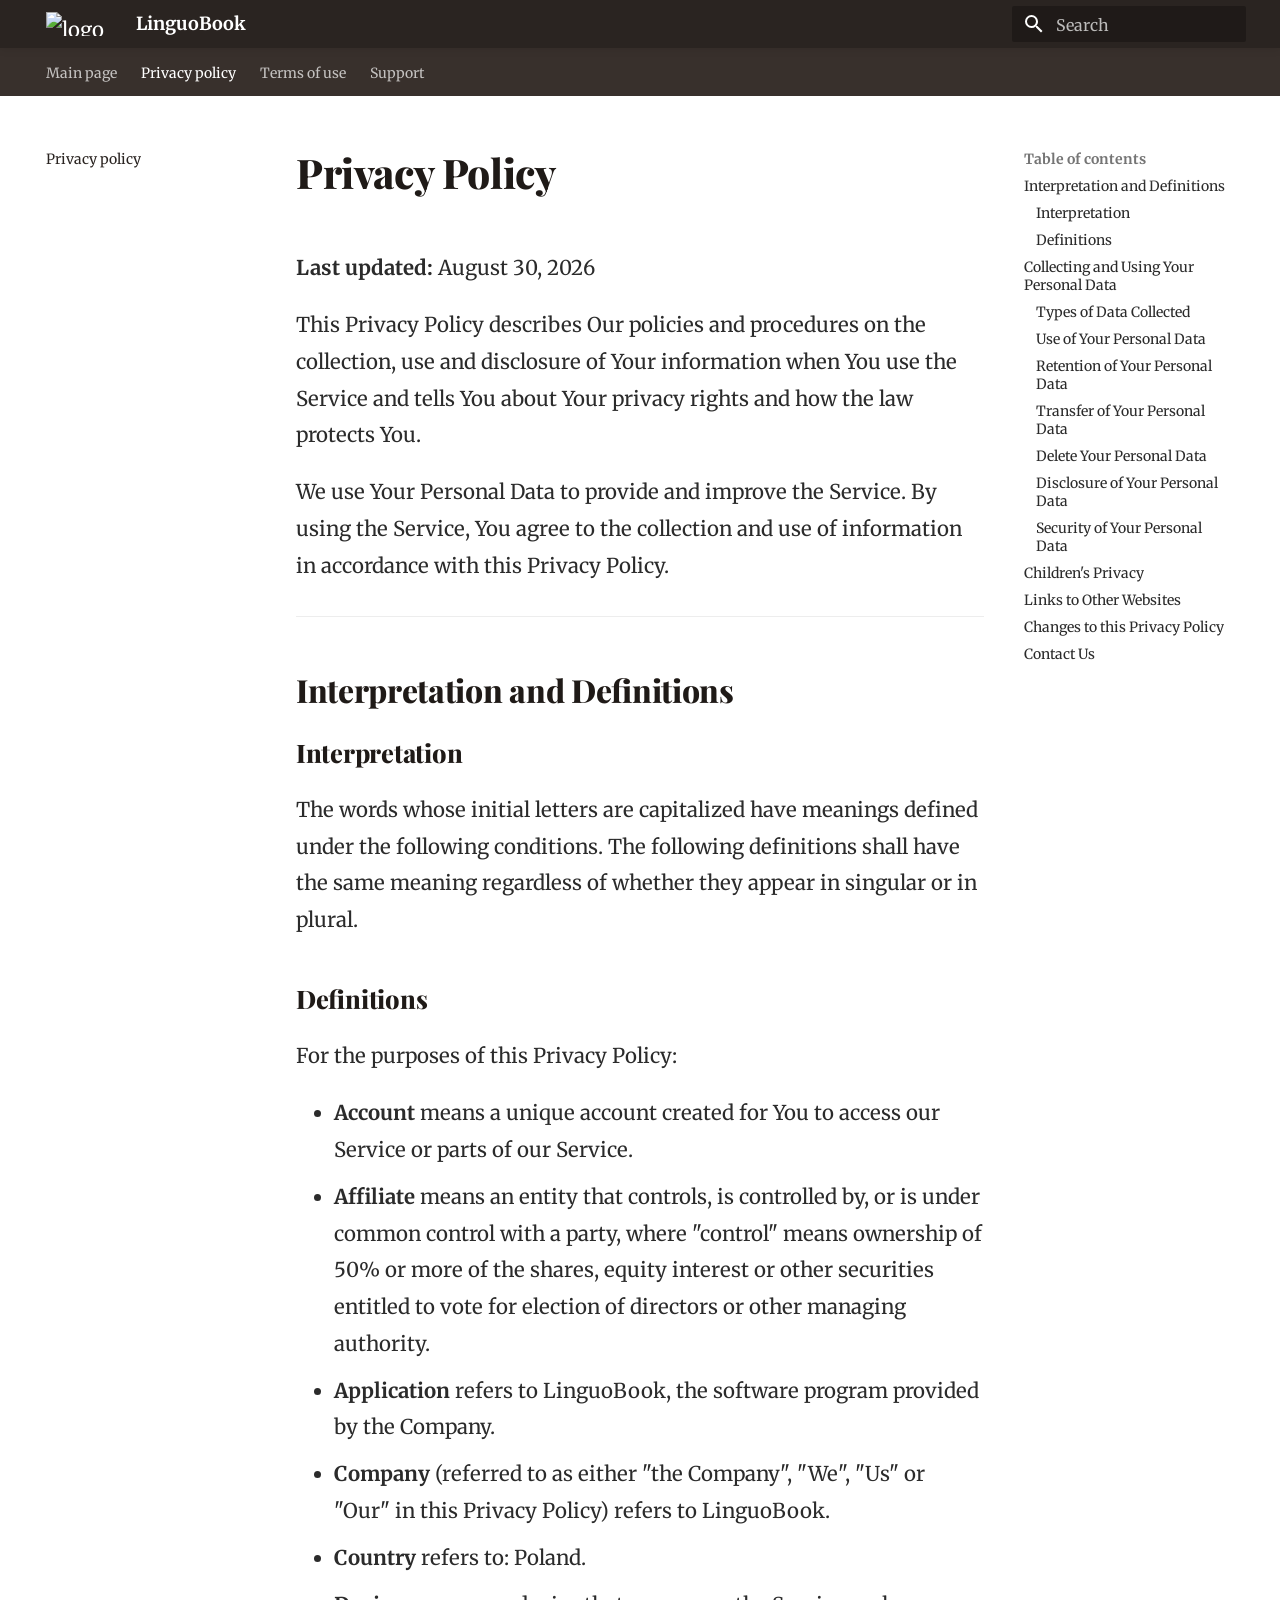
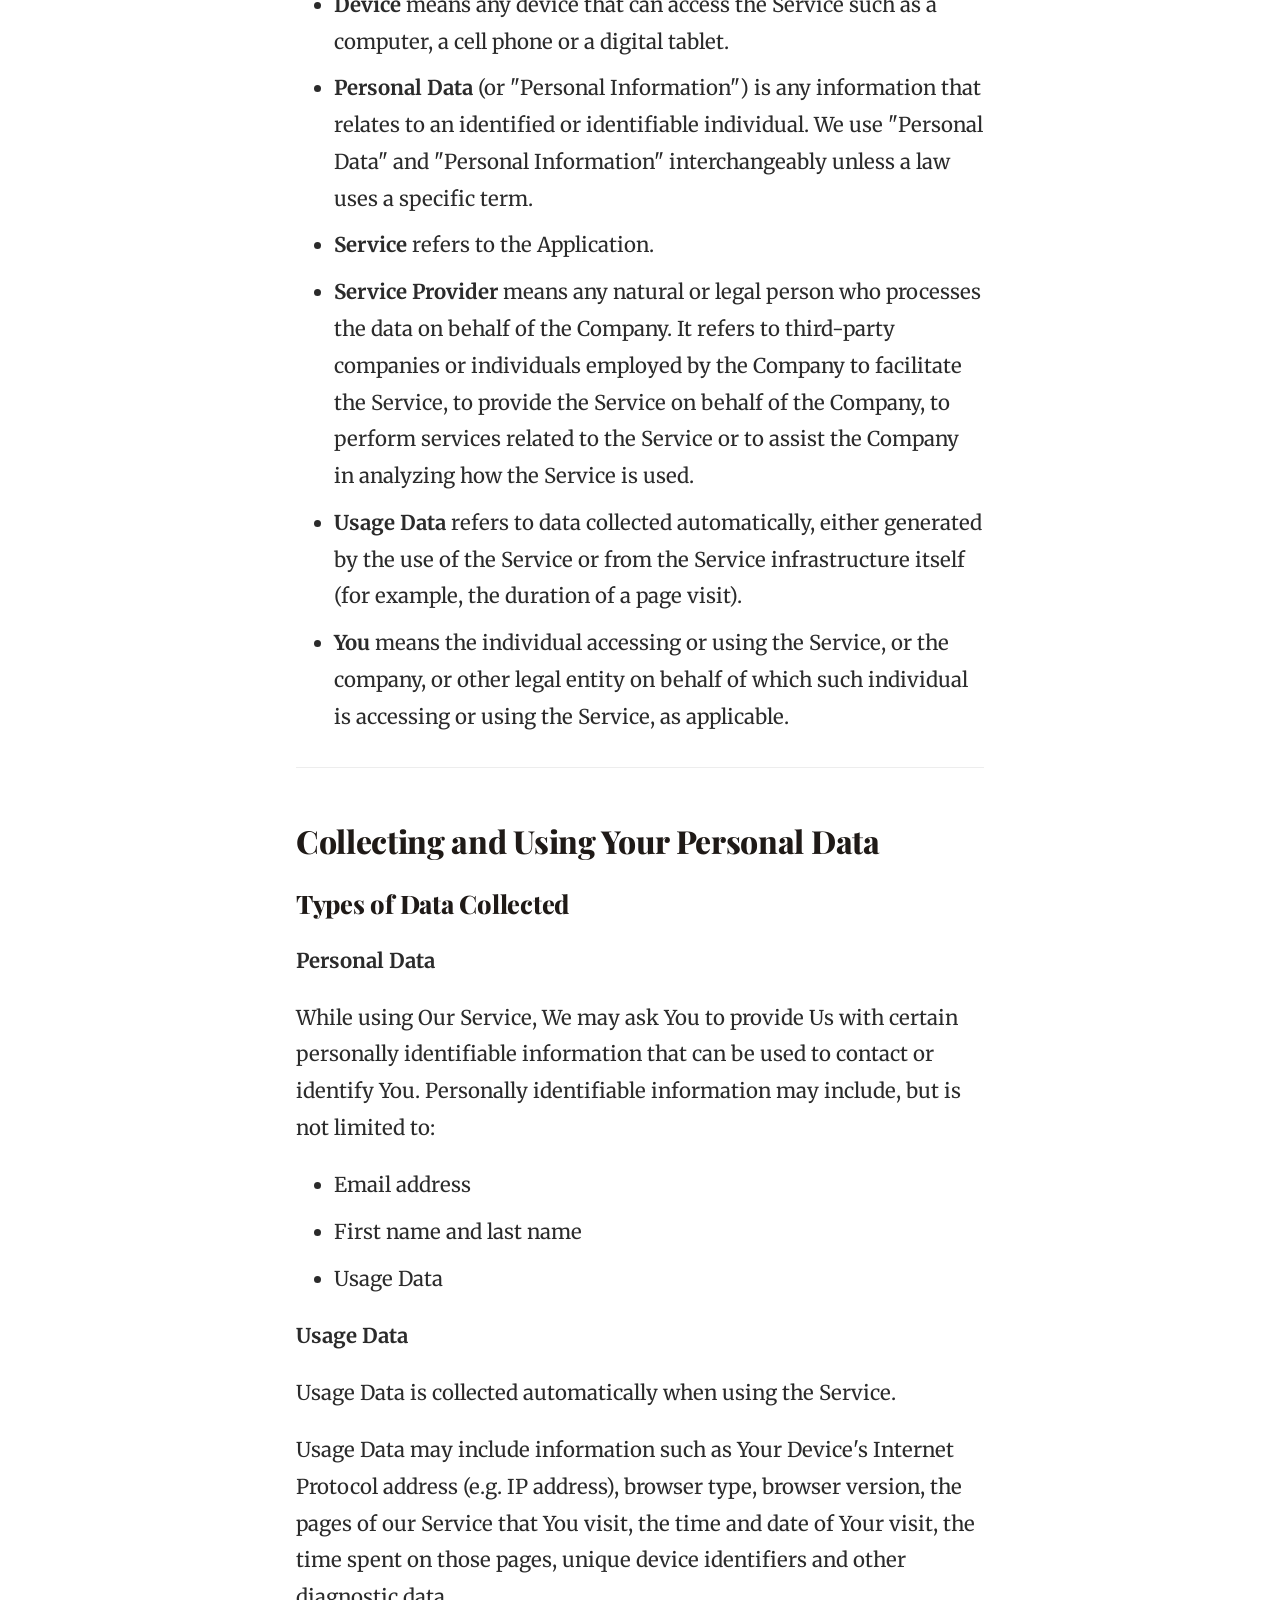
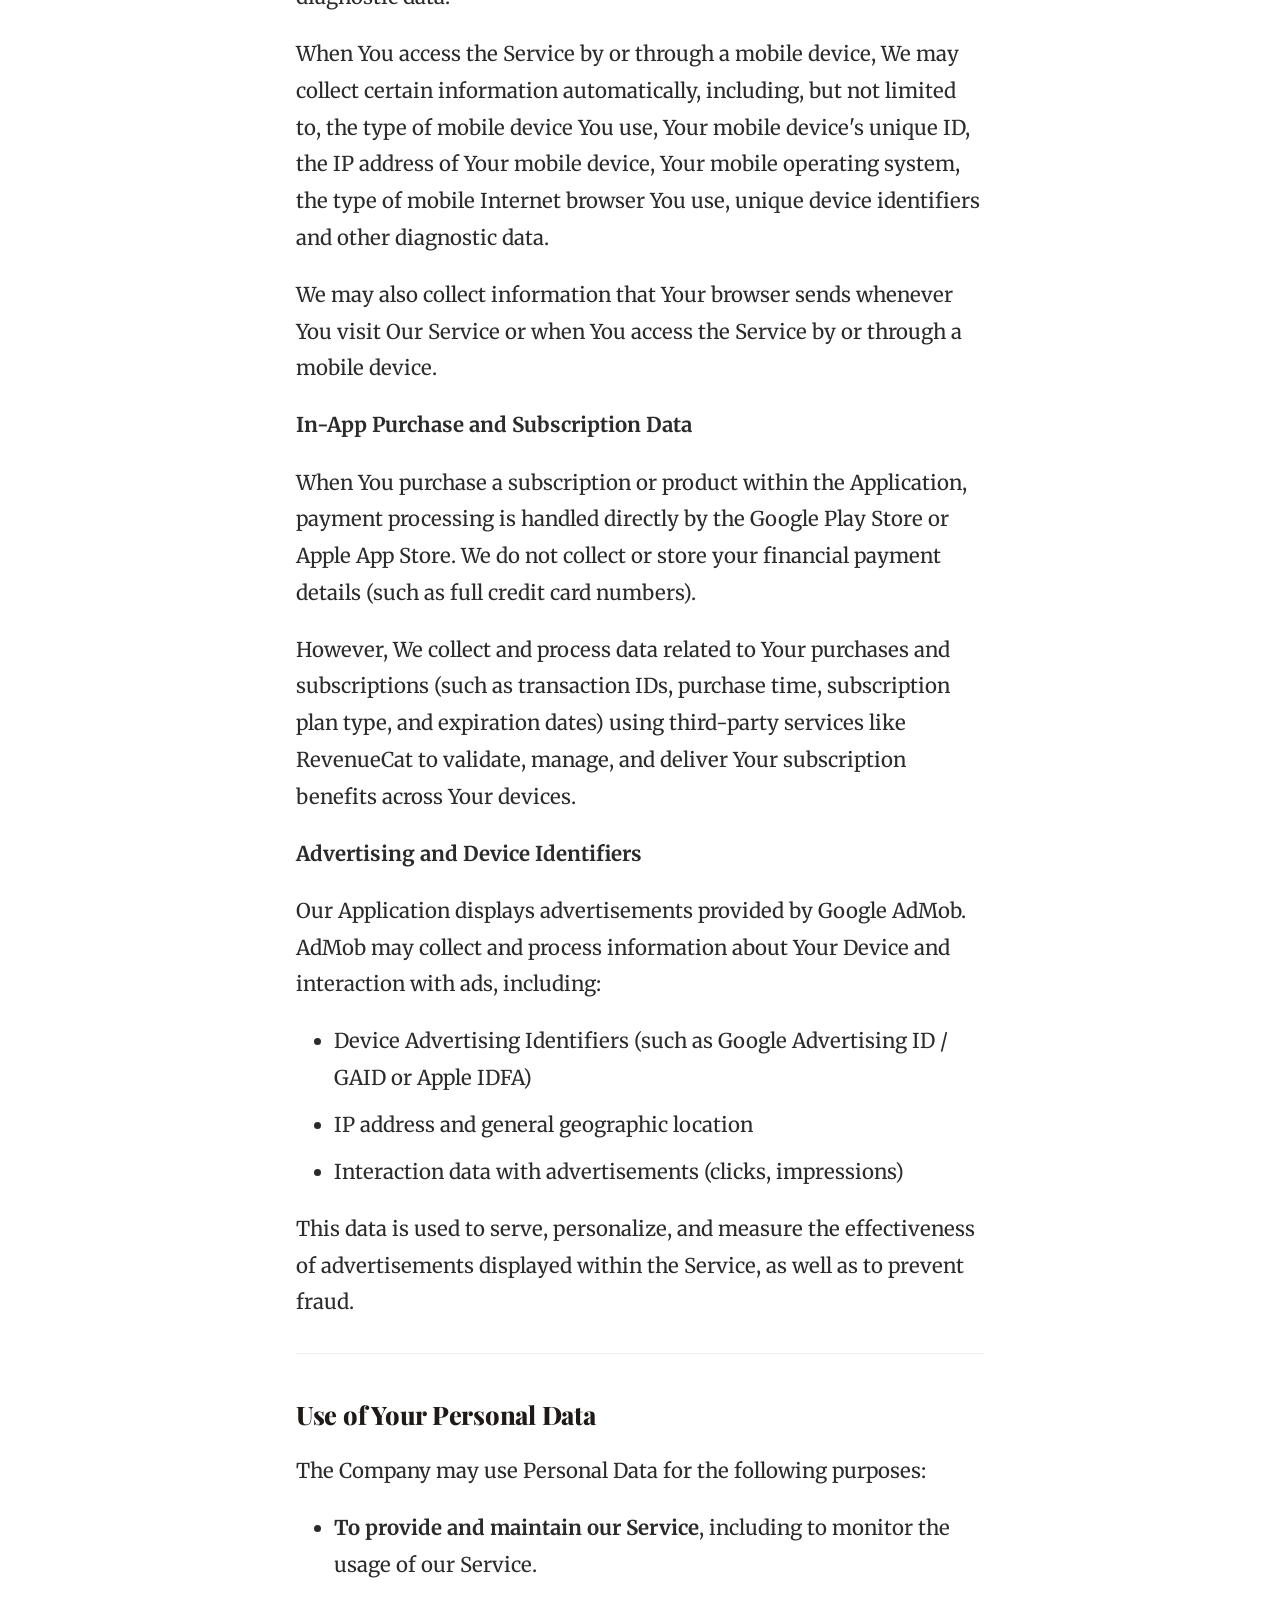
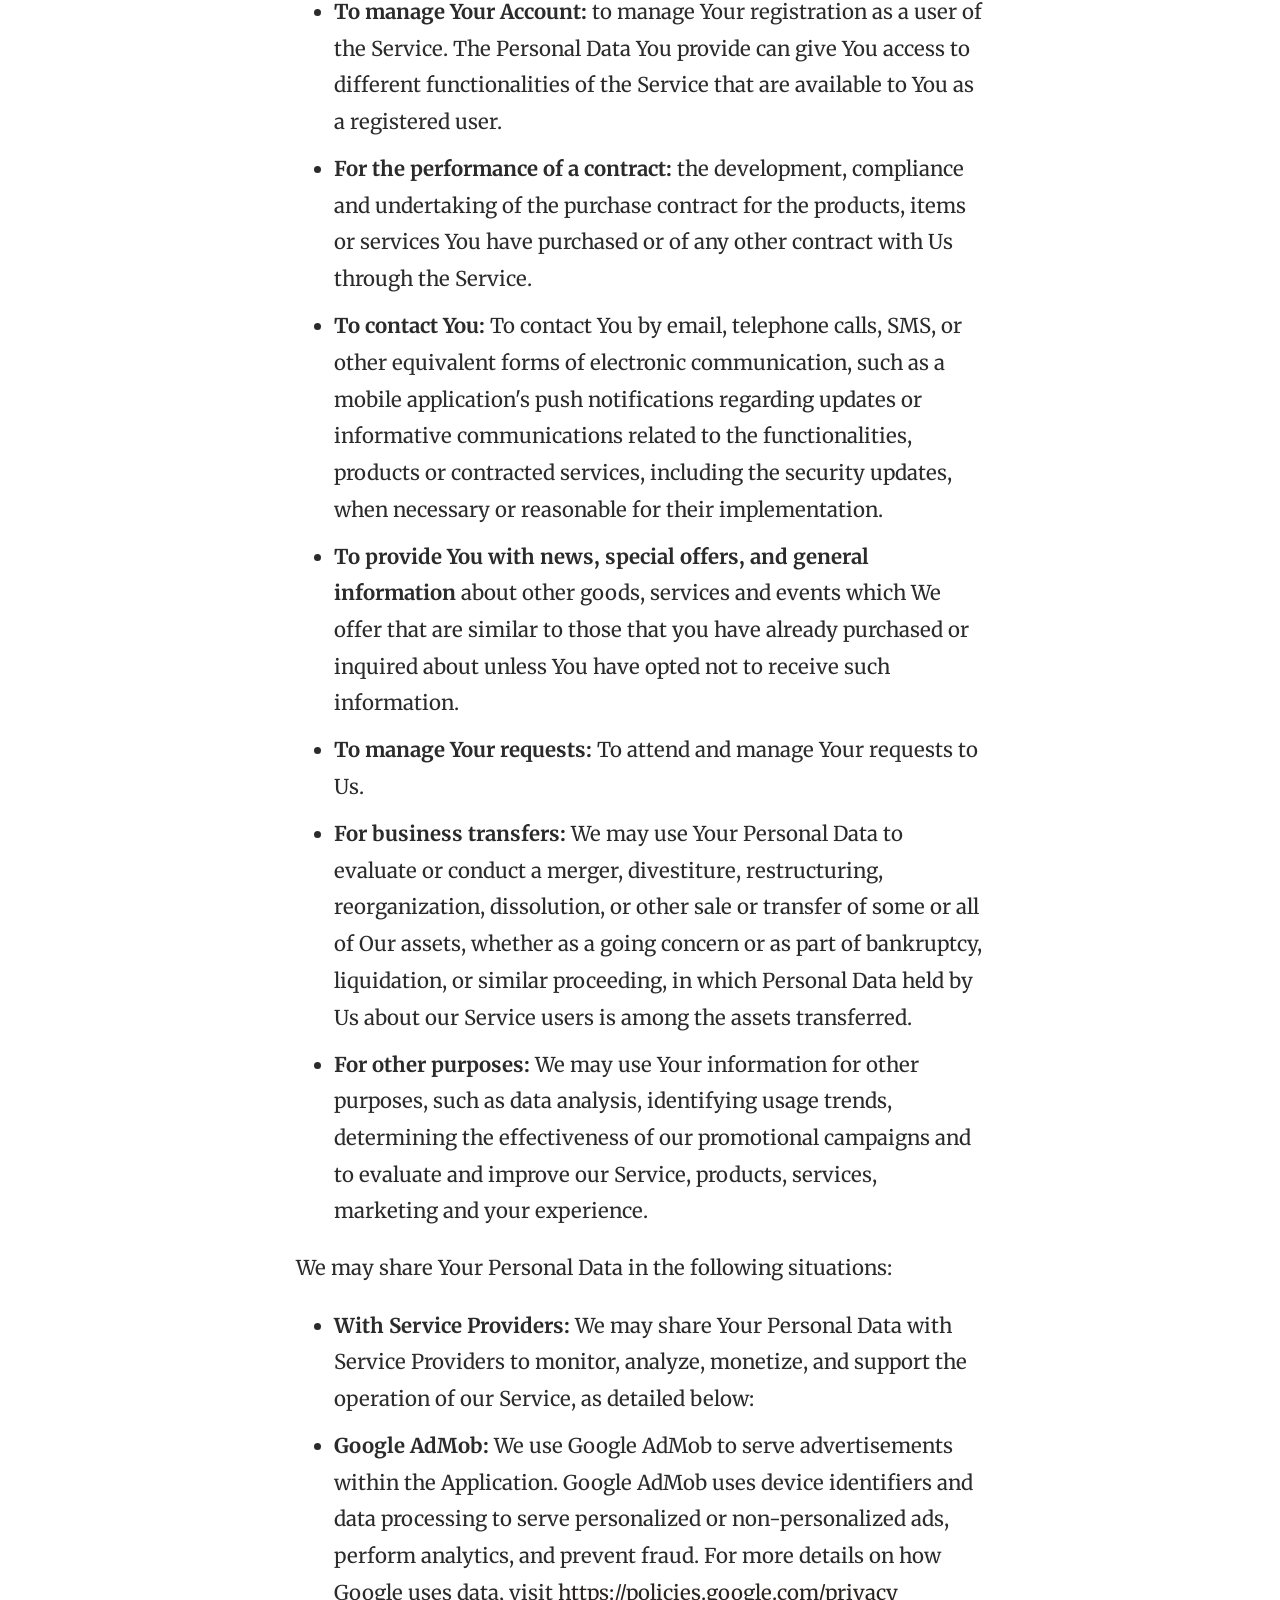
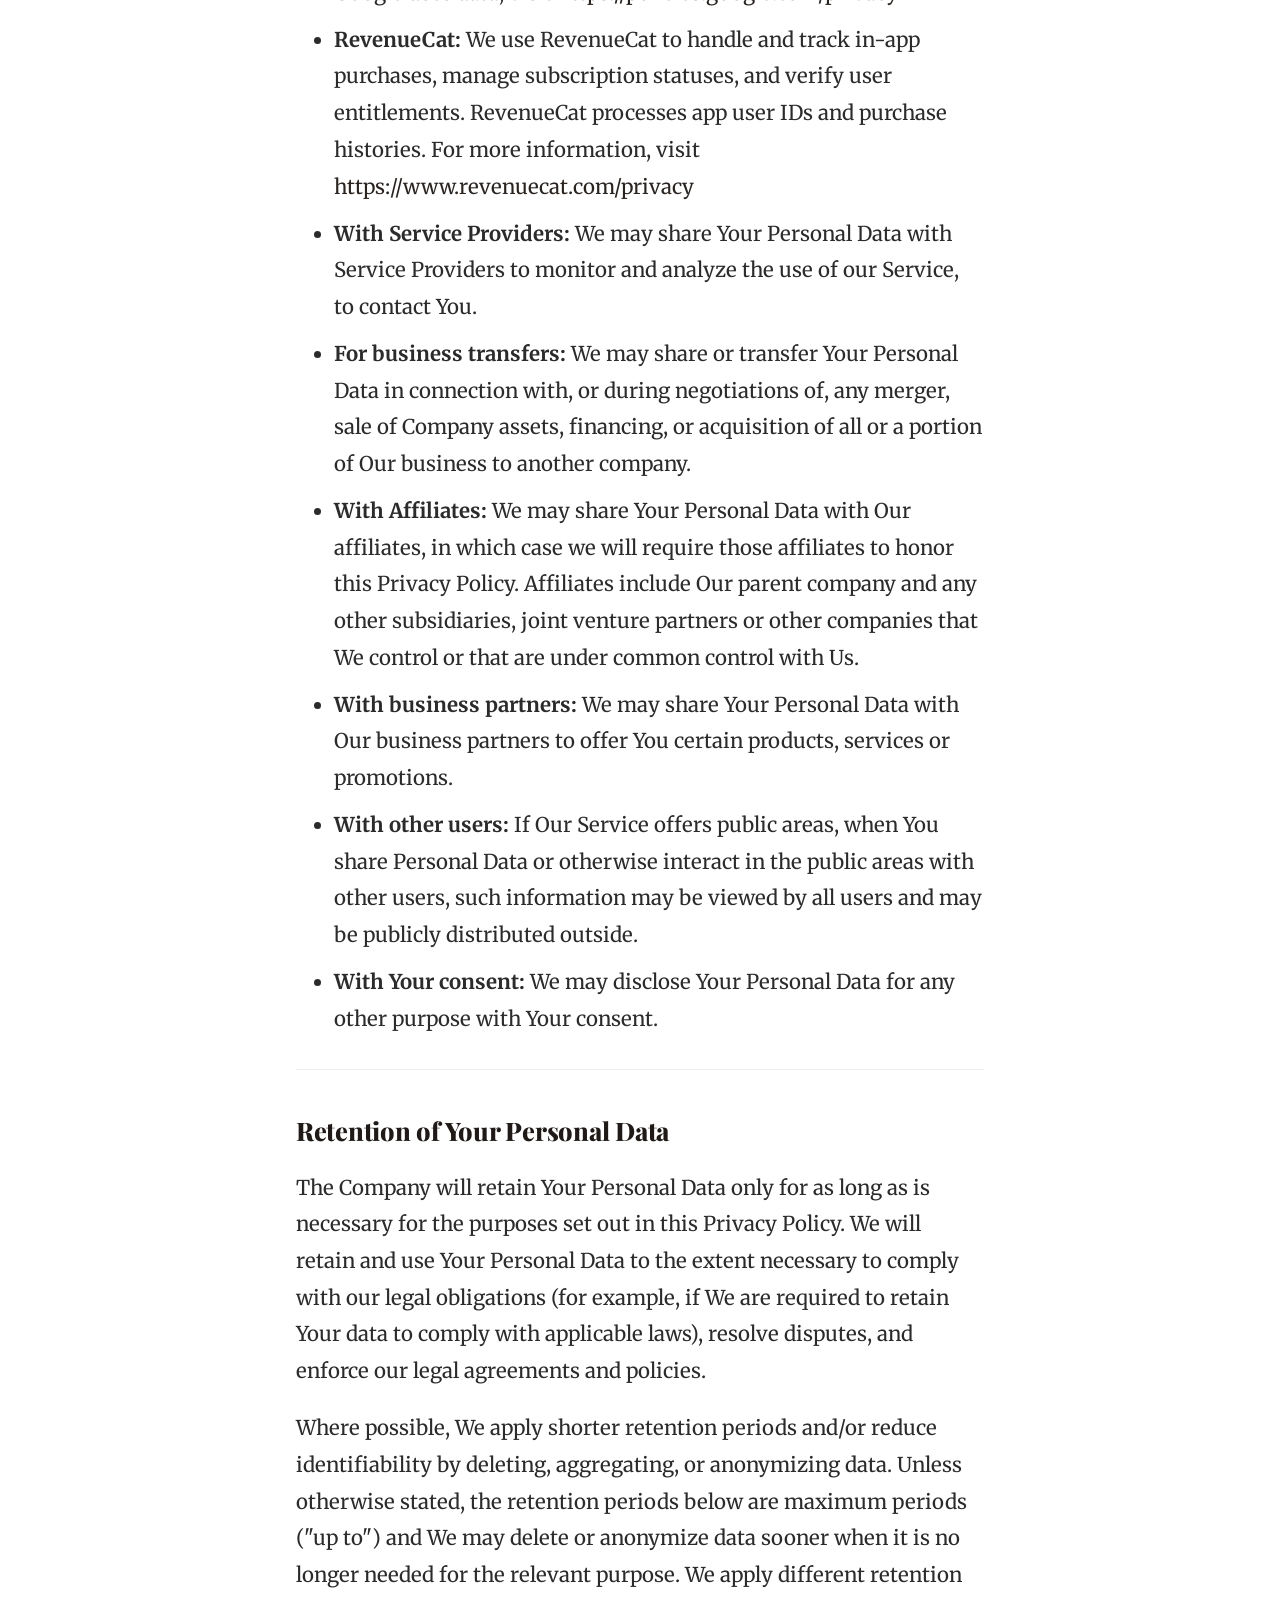
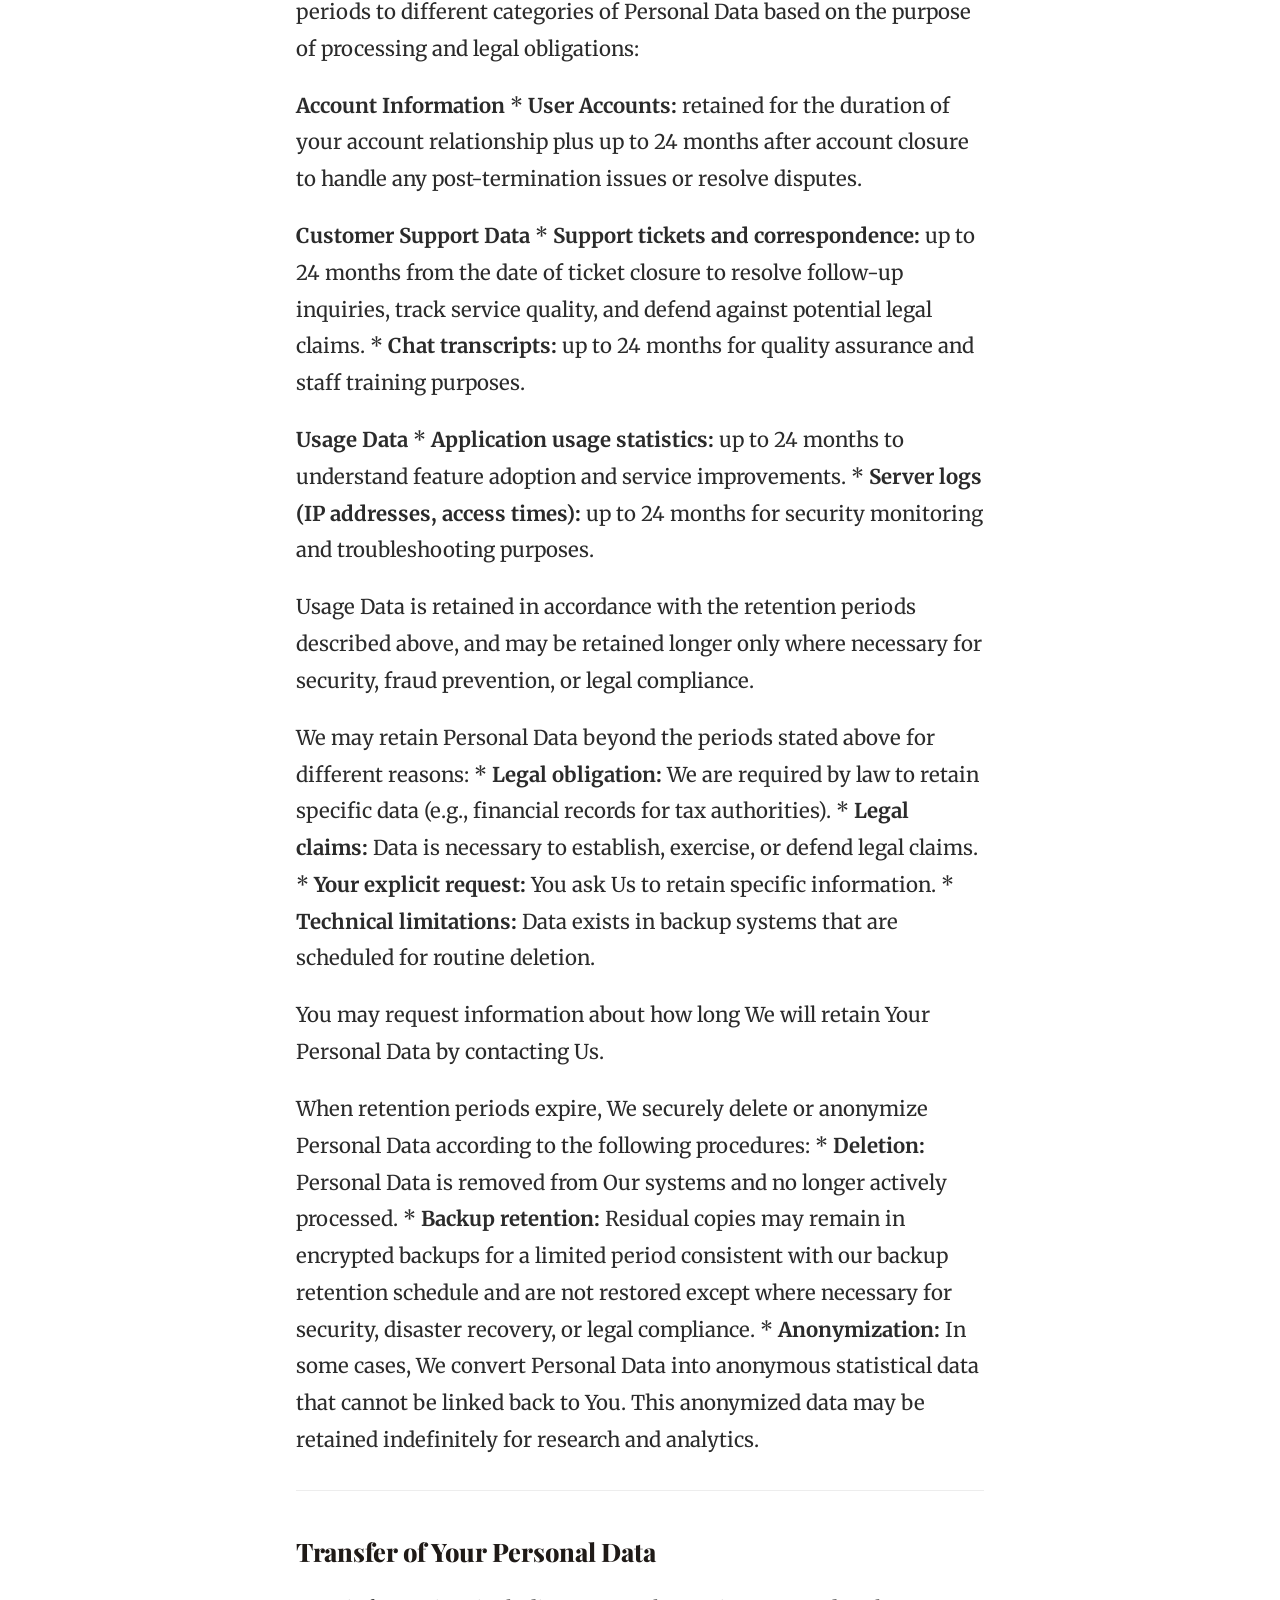
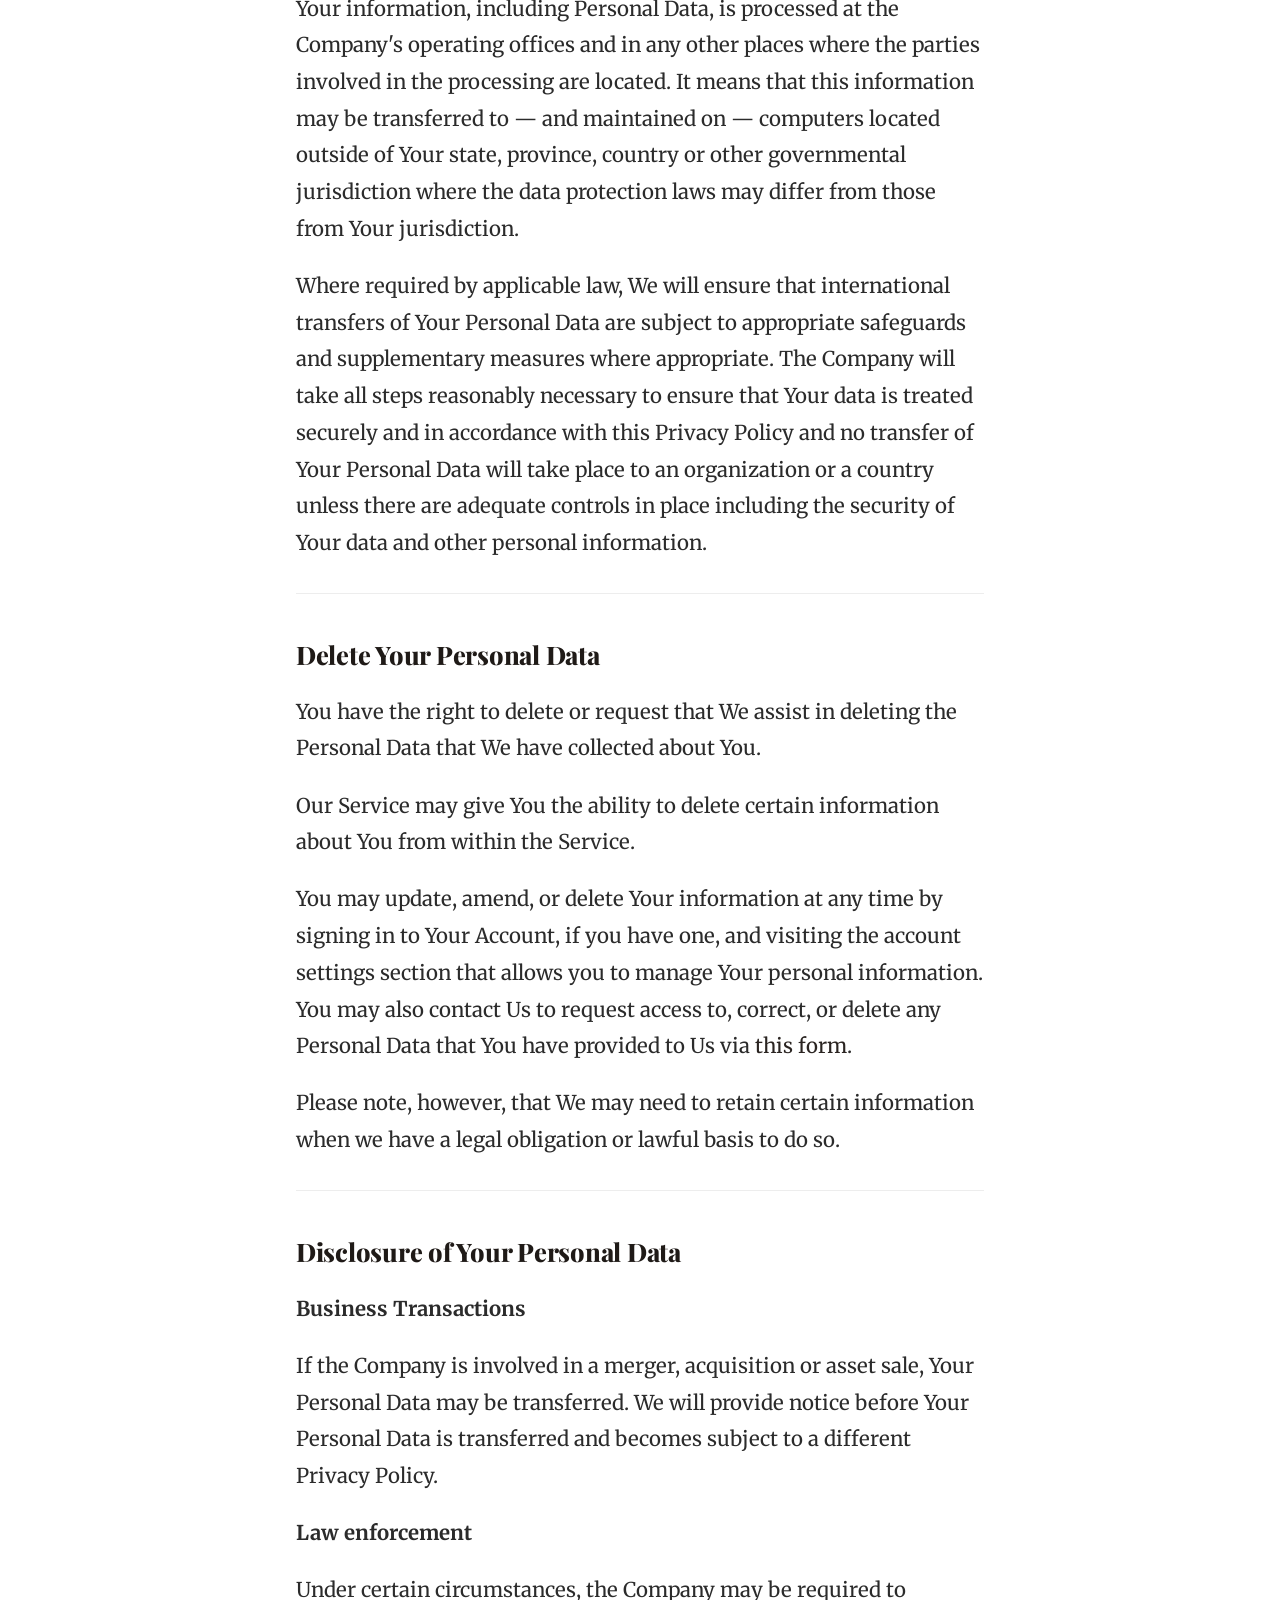
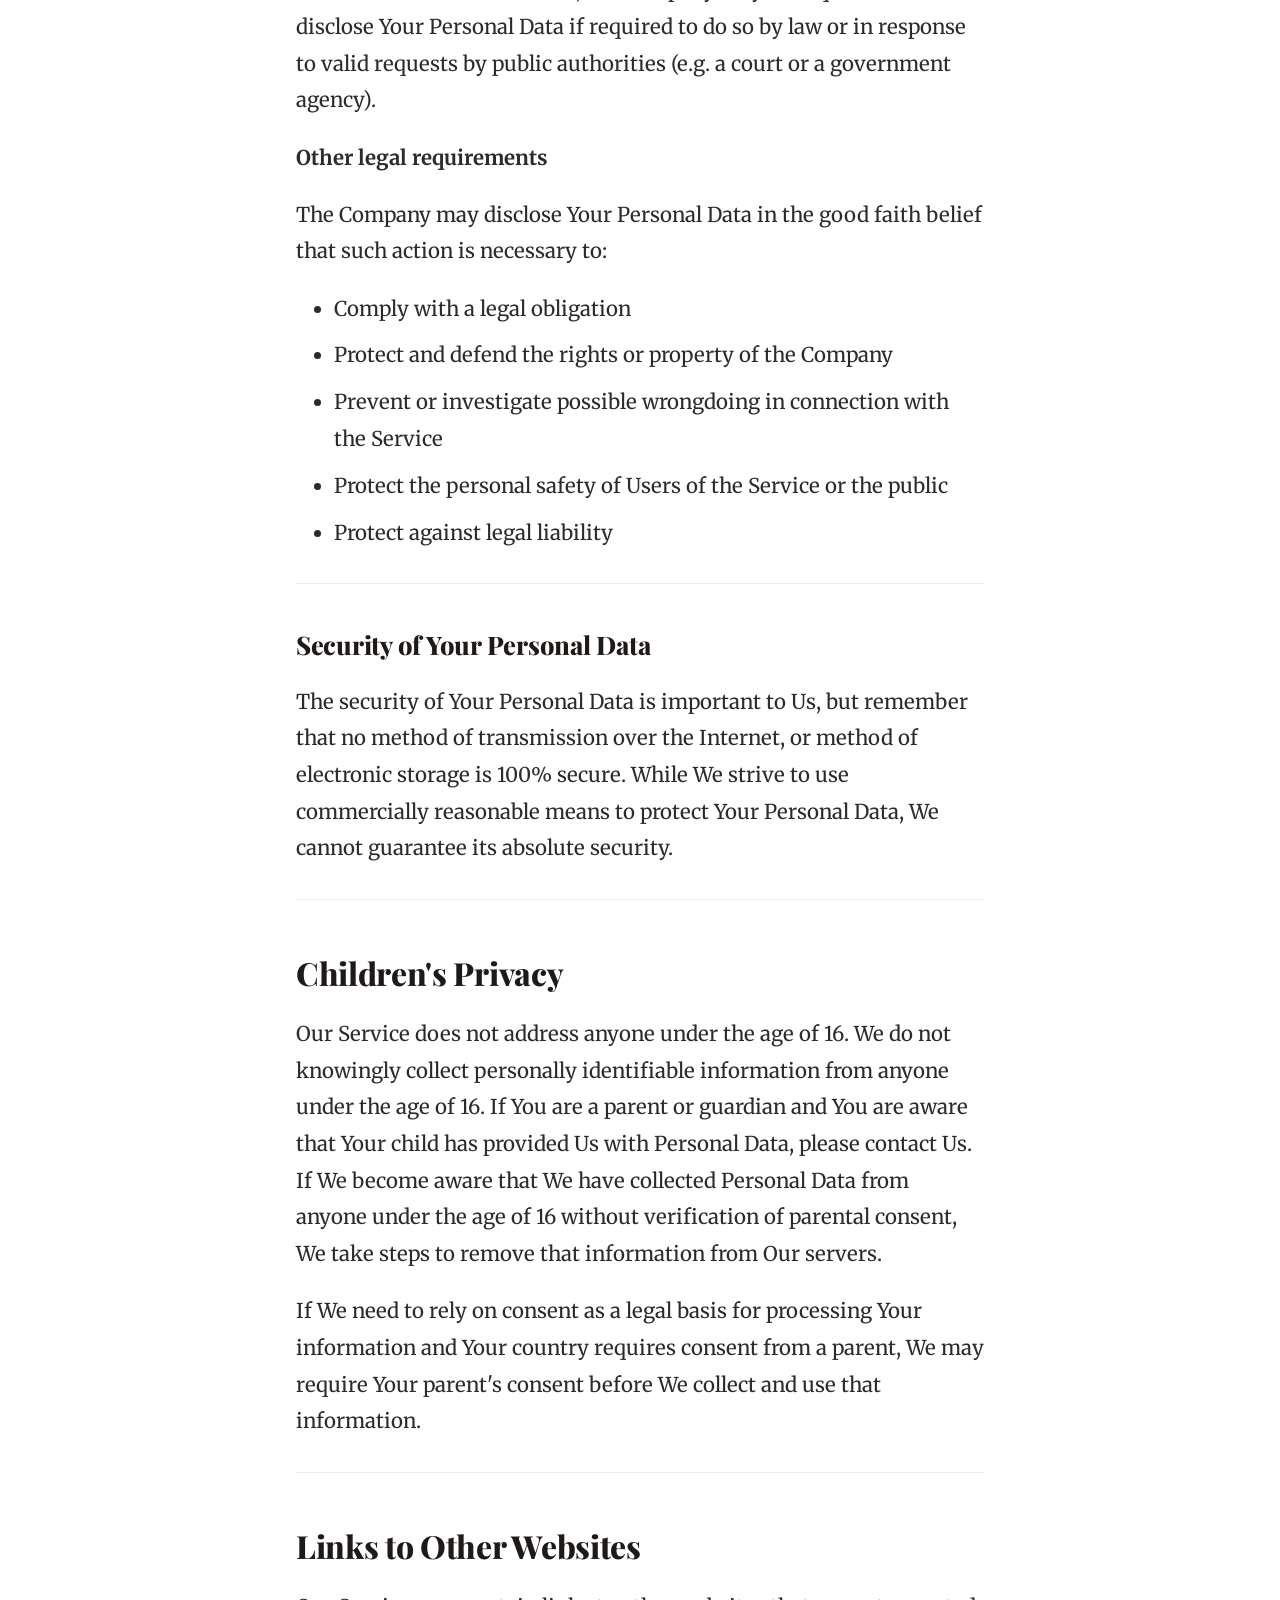
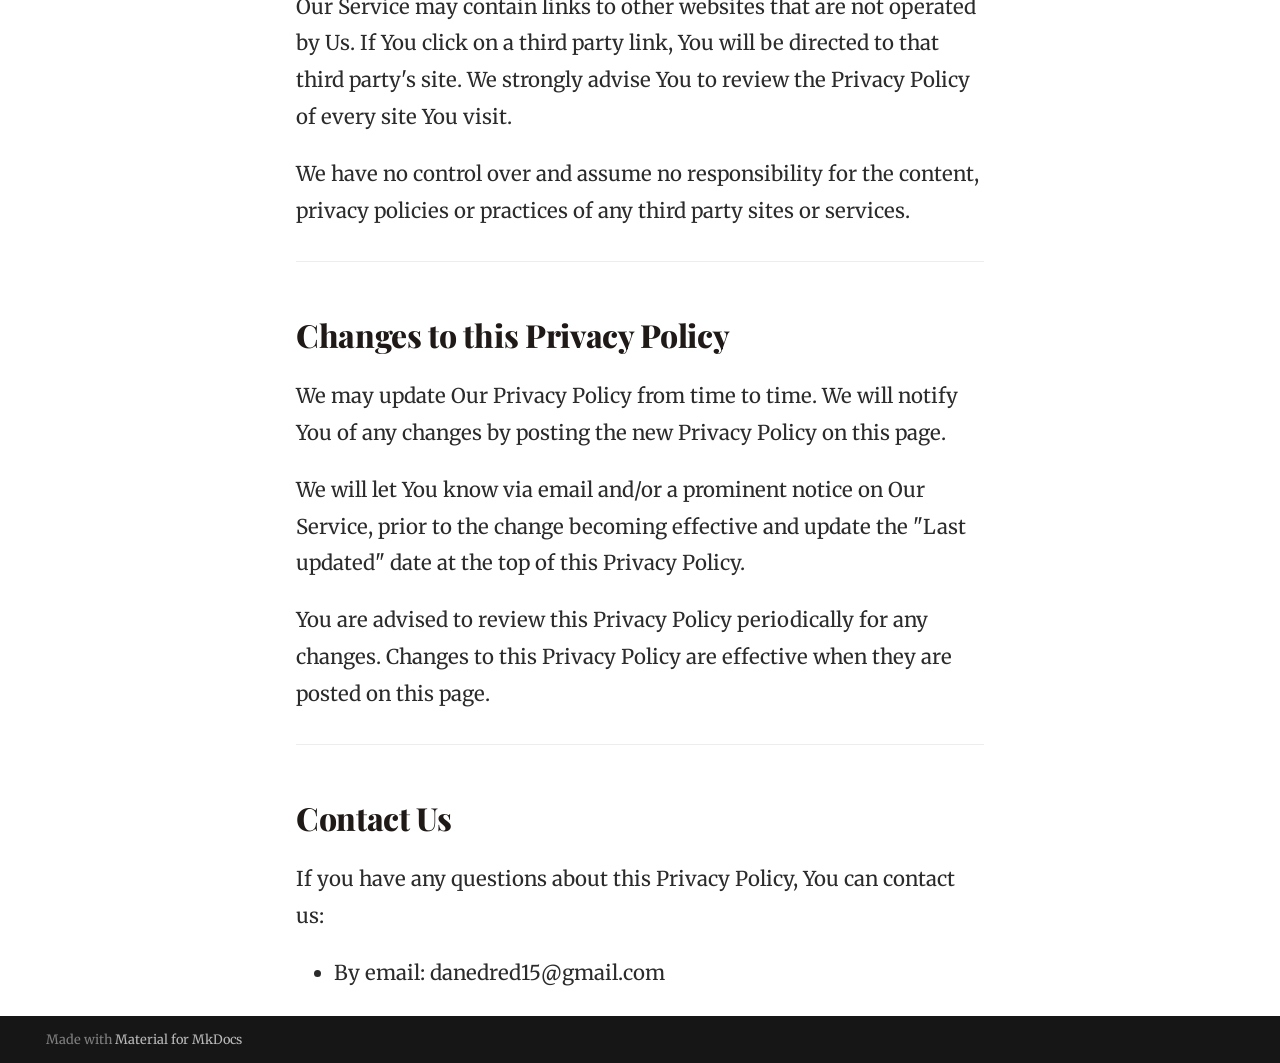
==== commit feec979c: "Deployed 073558a with MkDocs version: 1.6.1" ====
--- a/policy/index.html
+++ b/policy/index.html
@@ -22,7 +22,7 @@
         
       
       
-      <link rel="icon" href="../assets/images/favicon.png">
+      <link rel="icon" href="../assets/LinguoBook_icon.png">
       <meta name="generator" content="mkdocs-1.6.1, mkdocs-material-9.7.7">
     
     
@@ -94,8 +94,7 @@
   <nav class="md-header__inner md-grid" aria-label="Header">
     <a href=".." title="LinguoBook" class="md-header__button md-logo" aria-label="LinguoBook" data-md-component="logo">
       
-  
-  <svg xmlns="http://www.w3.org/2000/svg" viewBox="0 0 24 24"><path d="M12 8a3 3 0 0 0 3-3 3 3 0 0 0-3-3 3 3 0 0 0-3 3 3 3 0 0 0 3 3m0 3.54C9.64 9.35 6.5 8 3 8v11c3.5 0 6.64 1.35 9 3.54 2.36-2.19 5.5-3.54 9-3.54V8c-3.5 0-6.64 1.35-9 3.54"/></svg>
+  <img src="../assets/LinguoBook_icon.png" alt="logo">
 
     </a>
     <label class="md-header__button md-icon" for="__drawer">
@@ -281,8 +280,7 @@
   <label class="md-nav__title" for="__drawer">
     <a href=".." title="LinguoBook" class="md-nav__button md-logo" aria-label="LinguoBook" data-md-component="logo">
       
-  
-  <svg xmlns="http://www.w3.org/2000/svg" viewBox="0 0 24 24"><path d="M12 8a3 3 0 0 0 3-3 3 3 0 0 0-3-3 3 3 0 0 0-3 3 3 3 0 0 0 3 3m0 3.54C9.64 9.35 6.5 8 3 8v11c3.5 0 6.64 1.35 9 3.54 2.36-2.19 5.5-3.54 9-3.54V8c-3.5 0-6.64 1.35-9 3.54"/></svg>
+  <img src="../assets/LinguoBook_icon.png" alt="logo">
 
     </a>
     LinguoBook
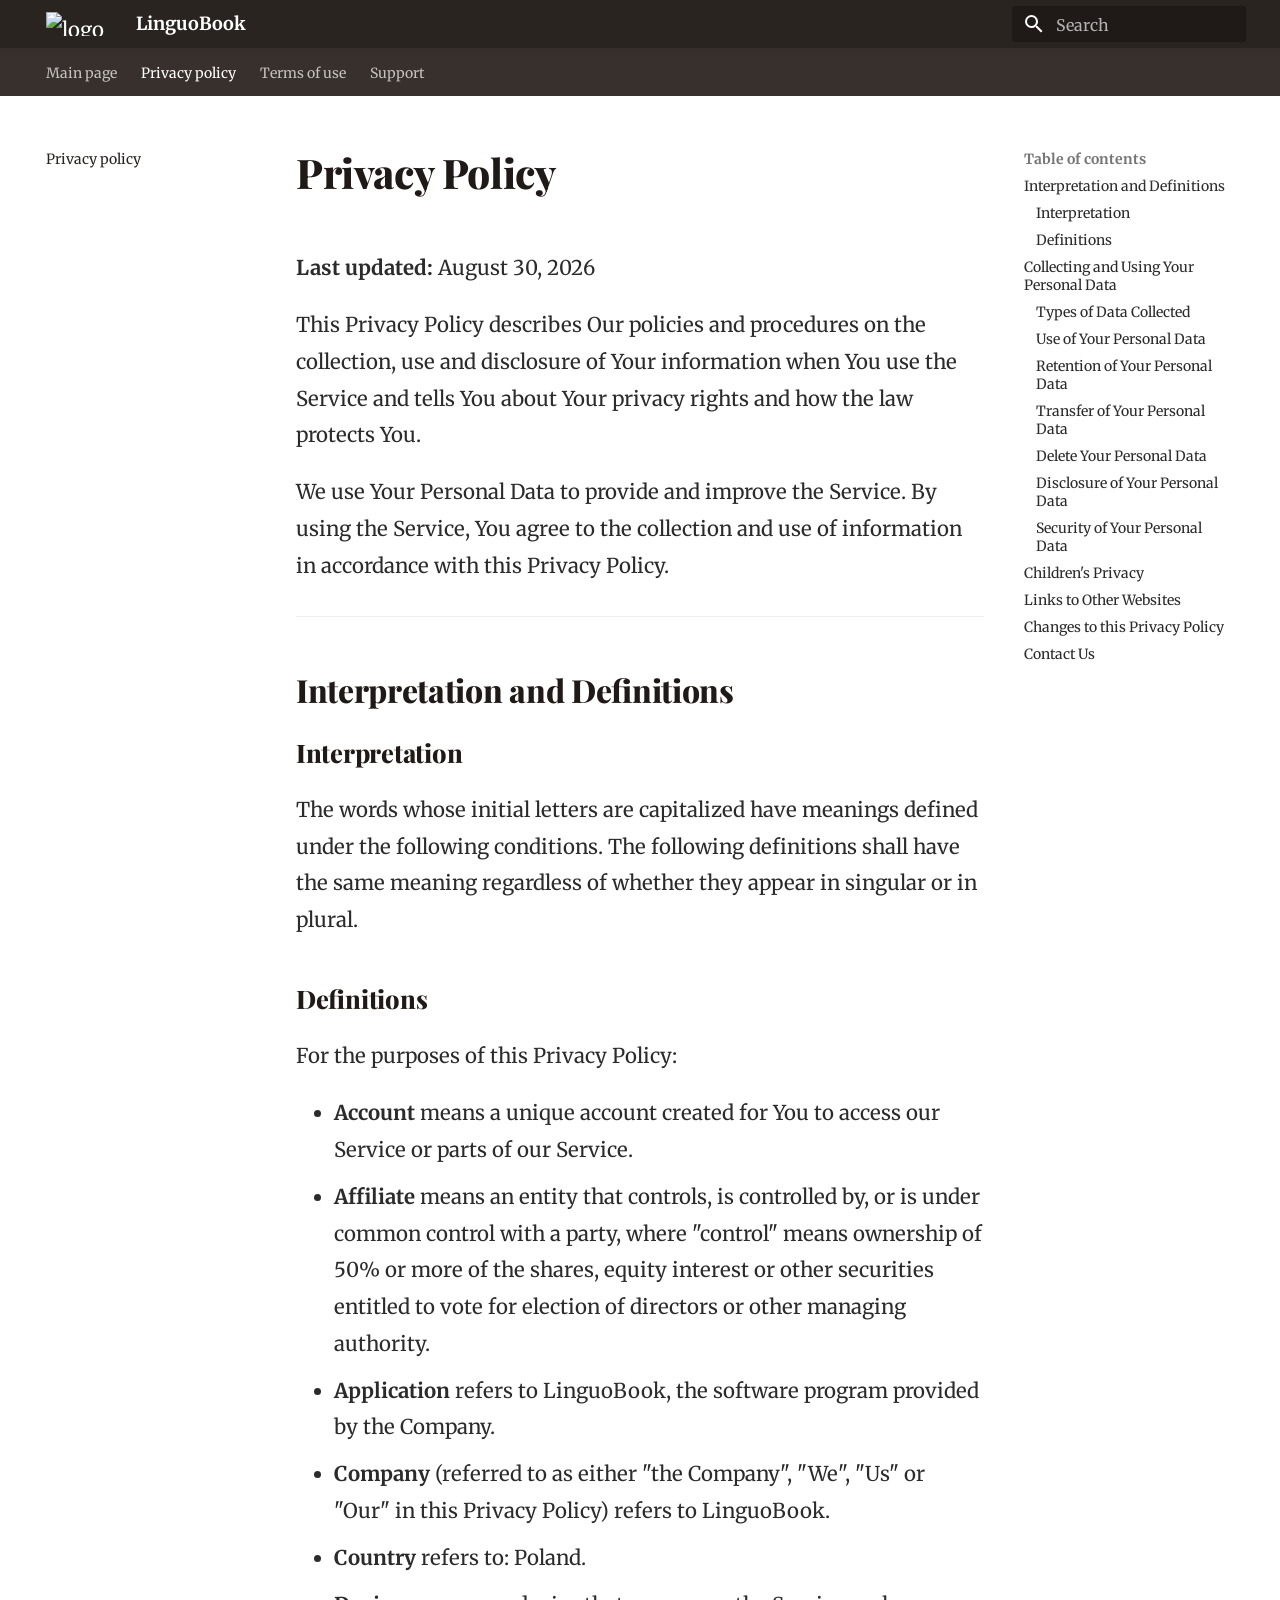
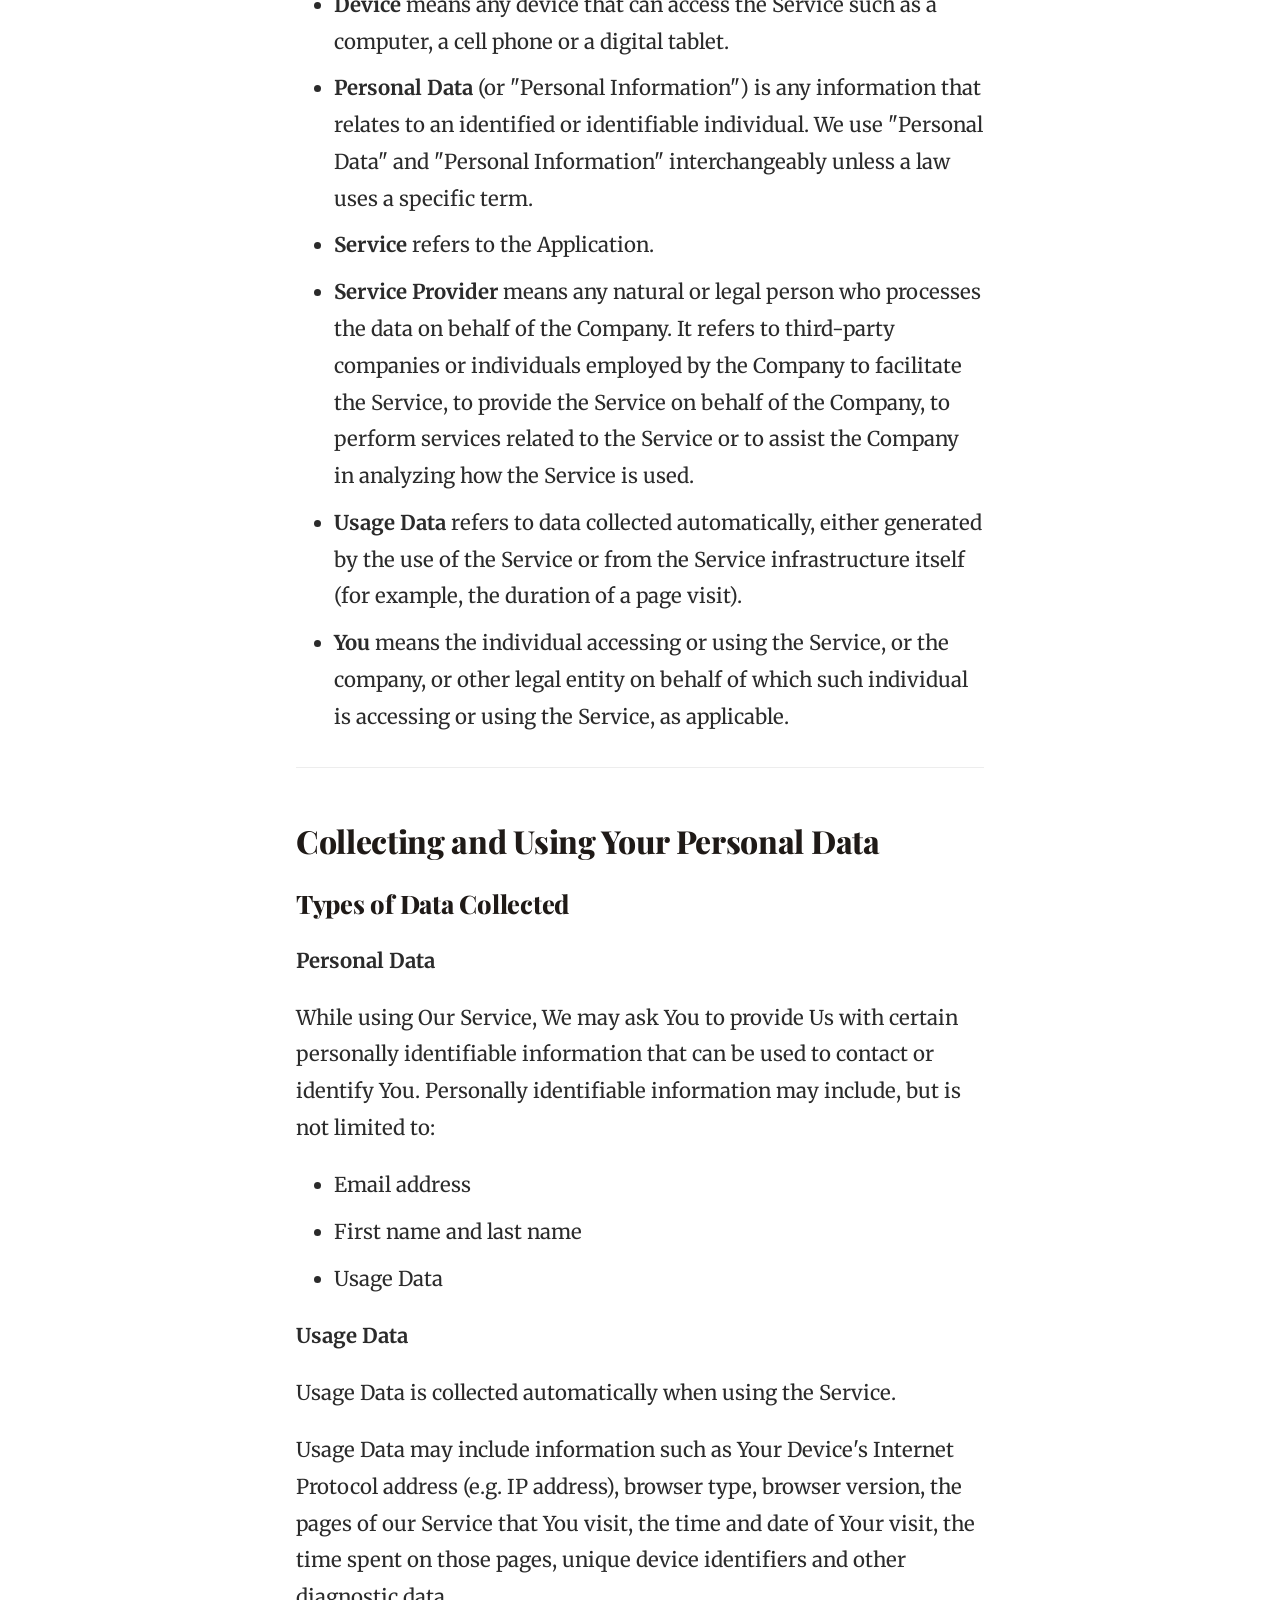
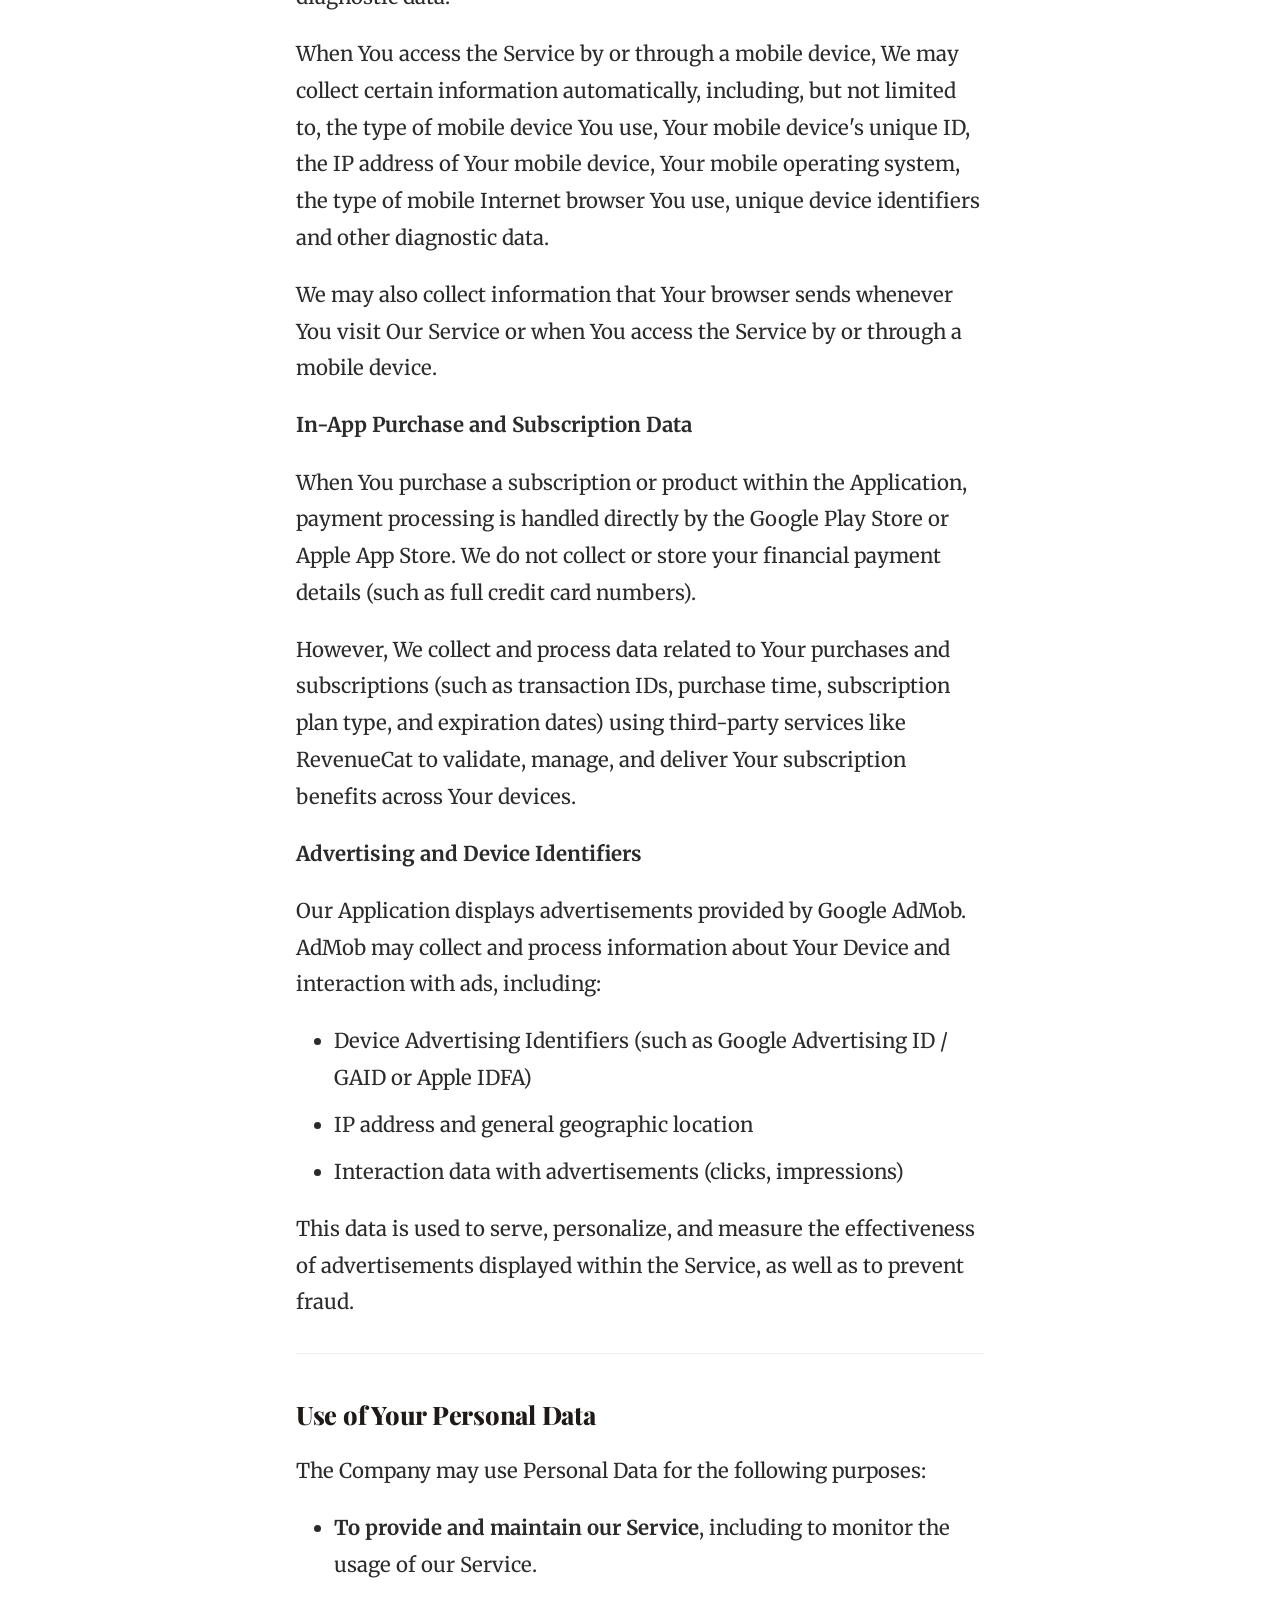
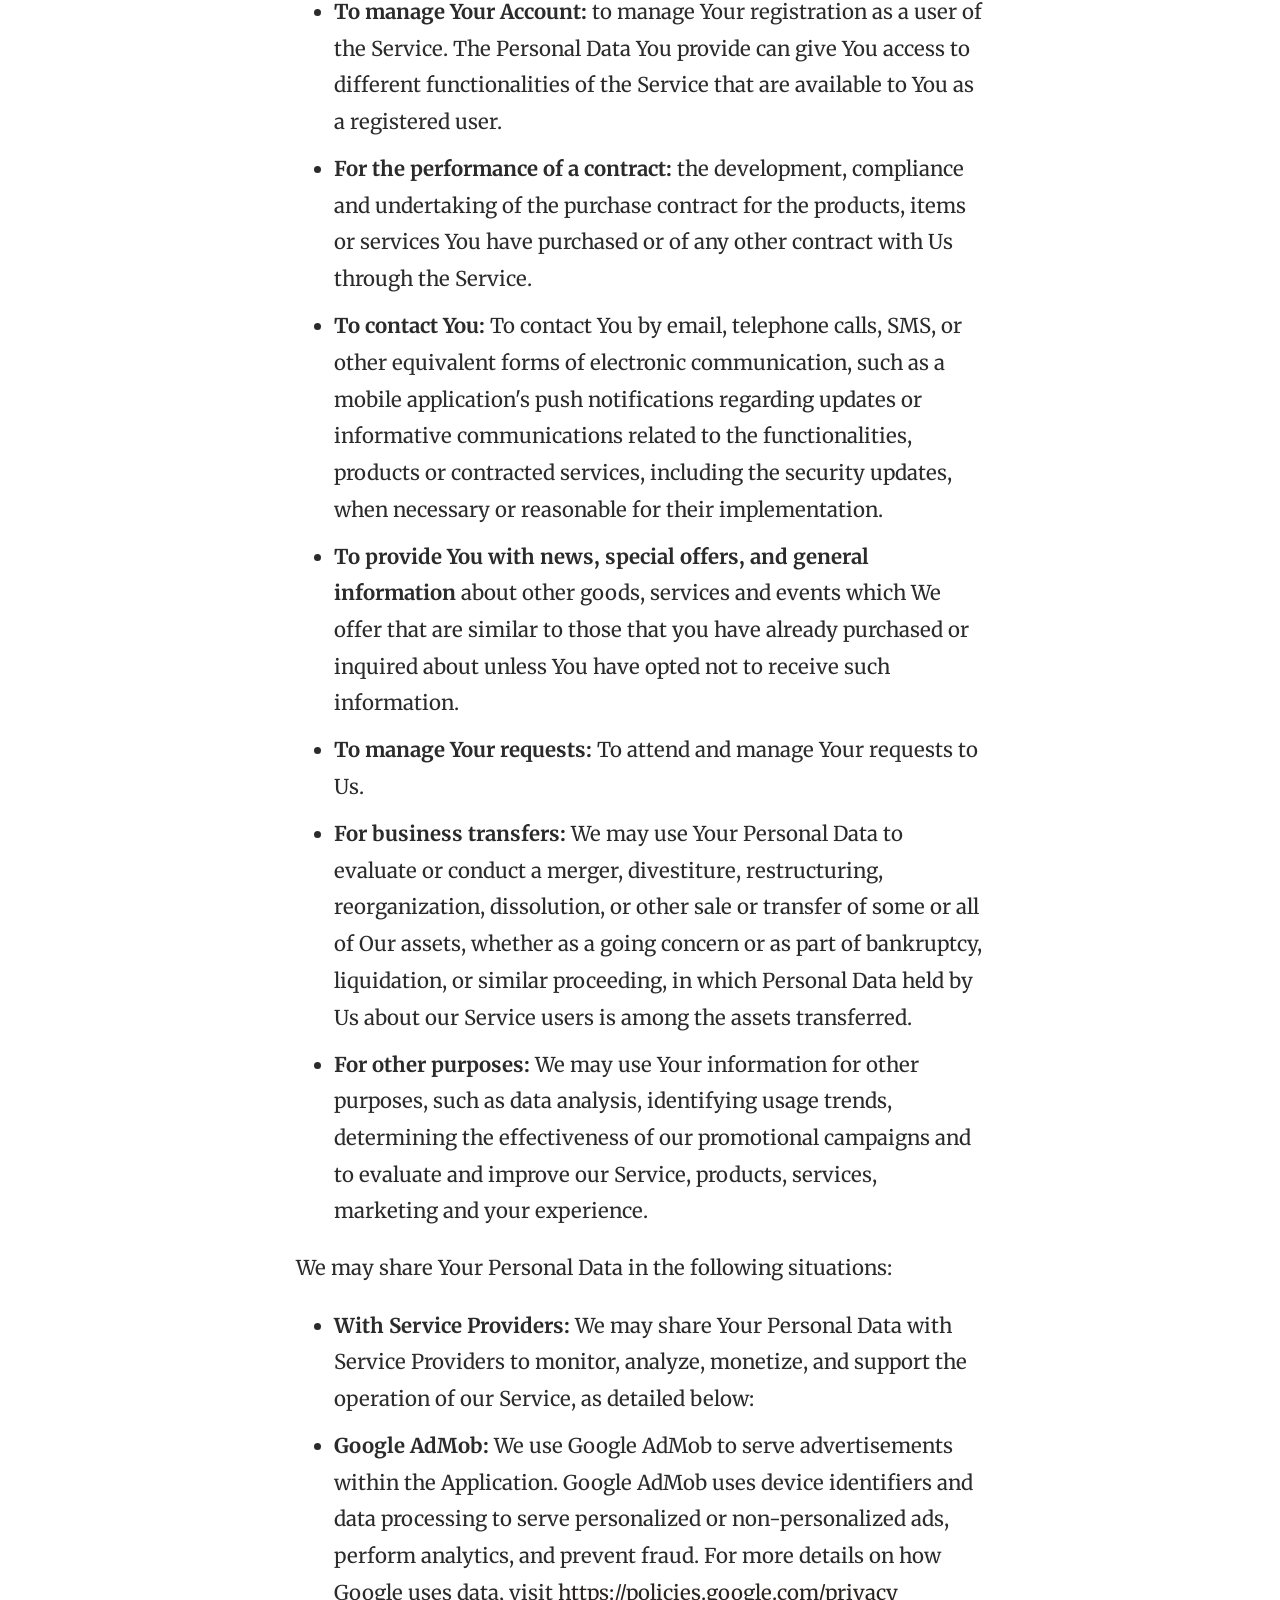
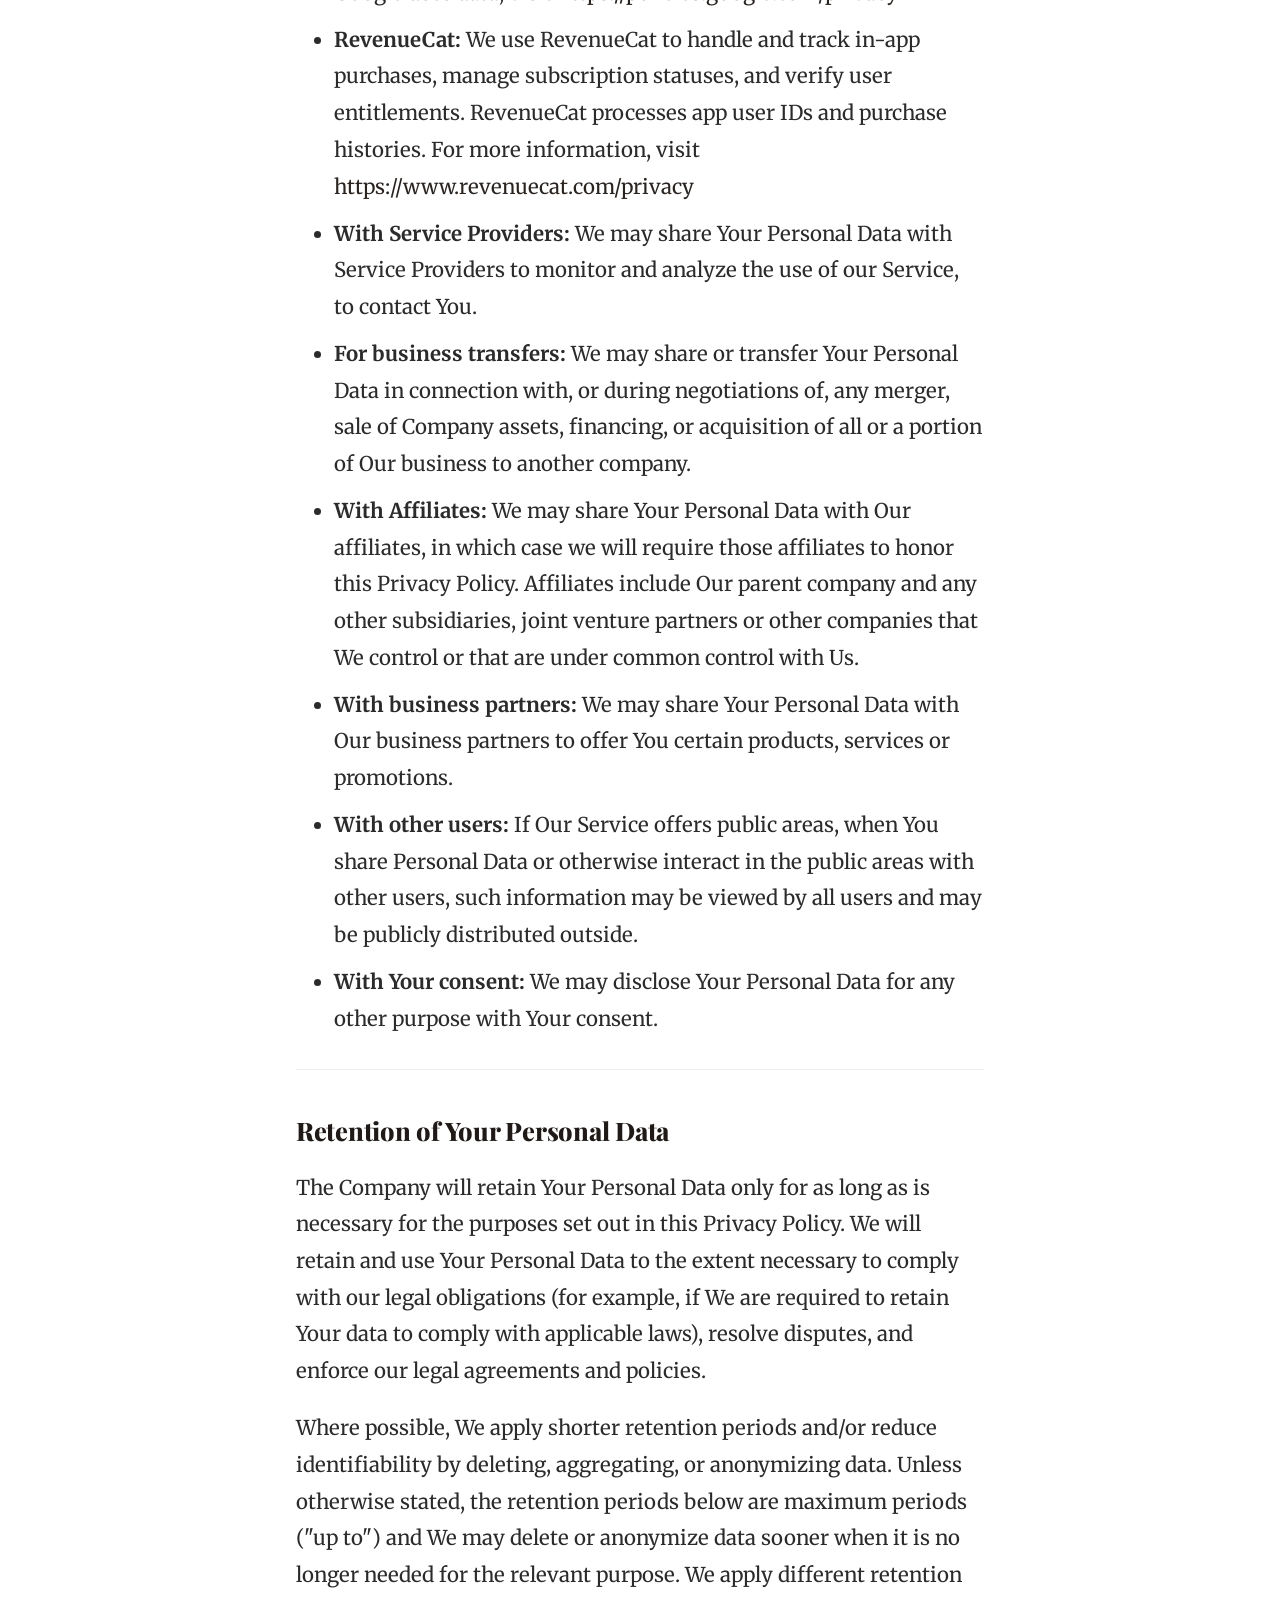
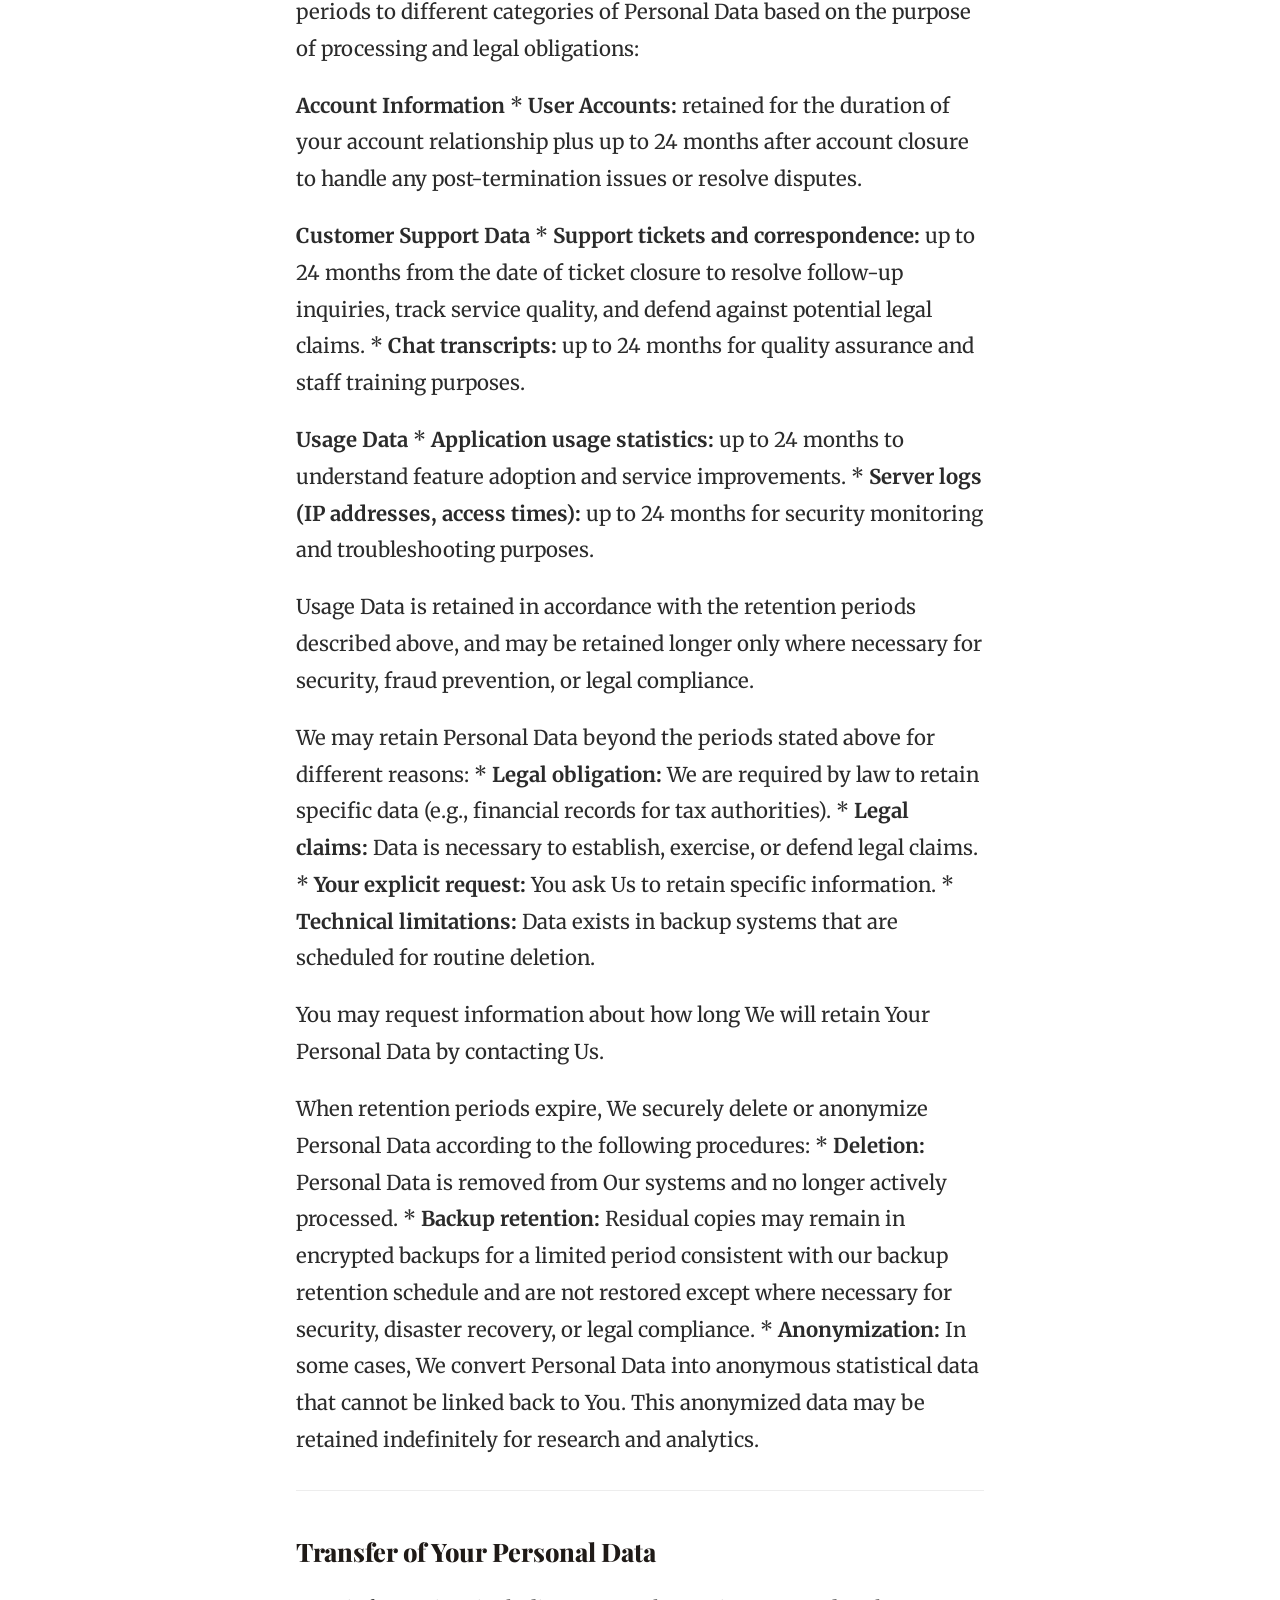
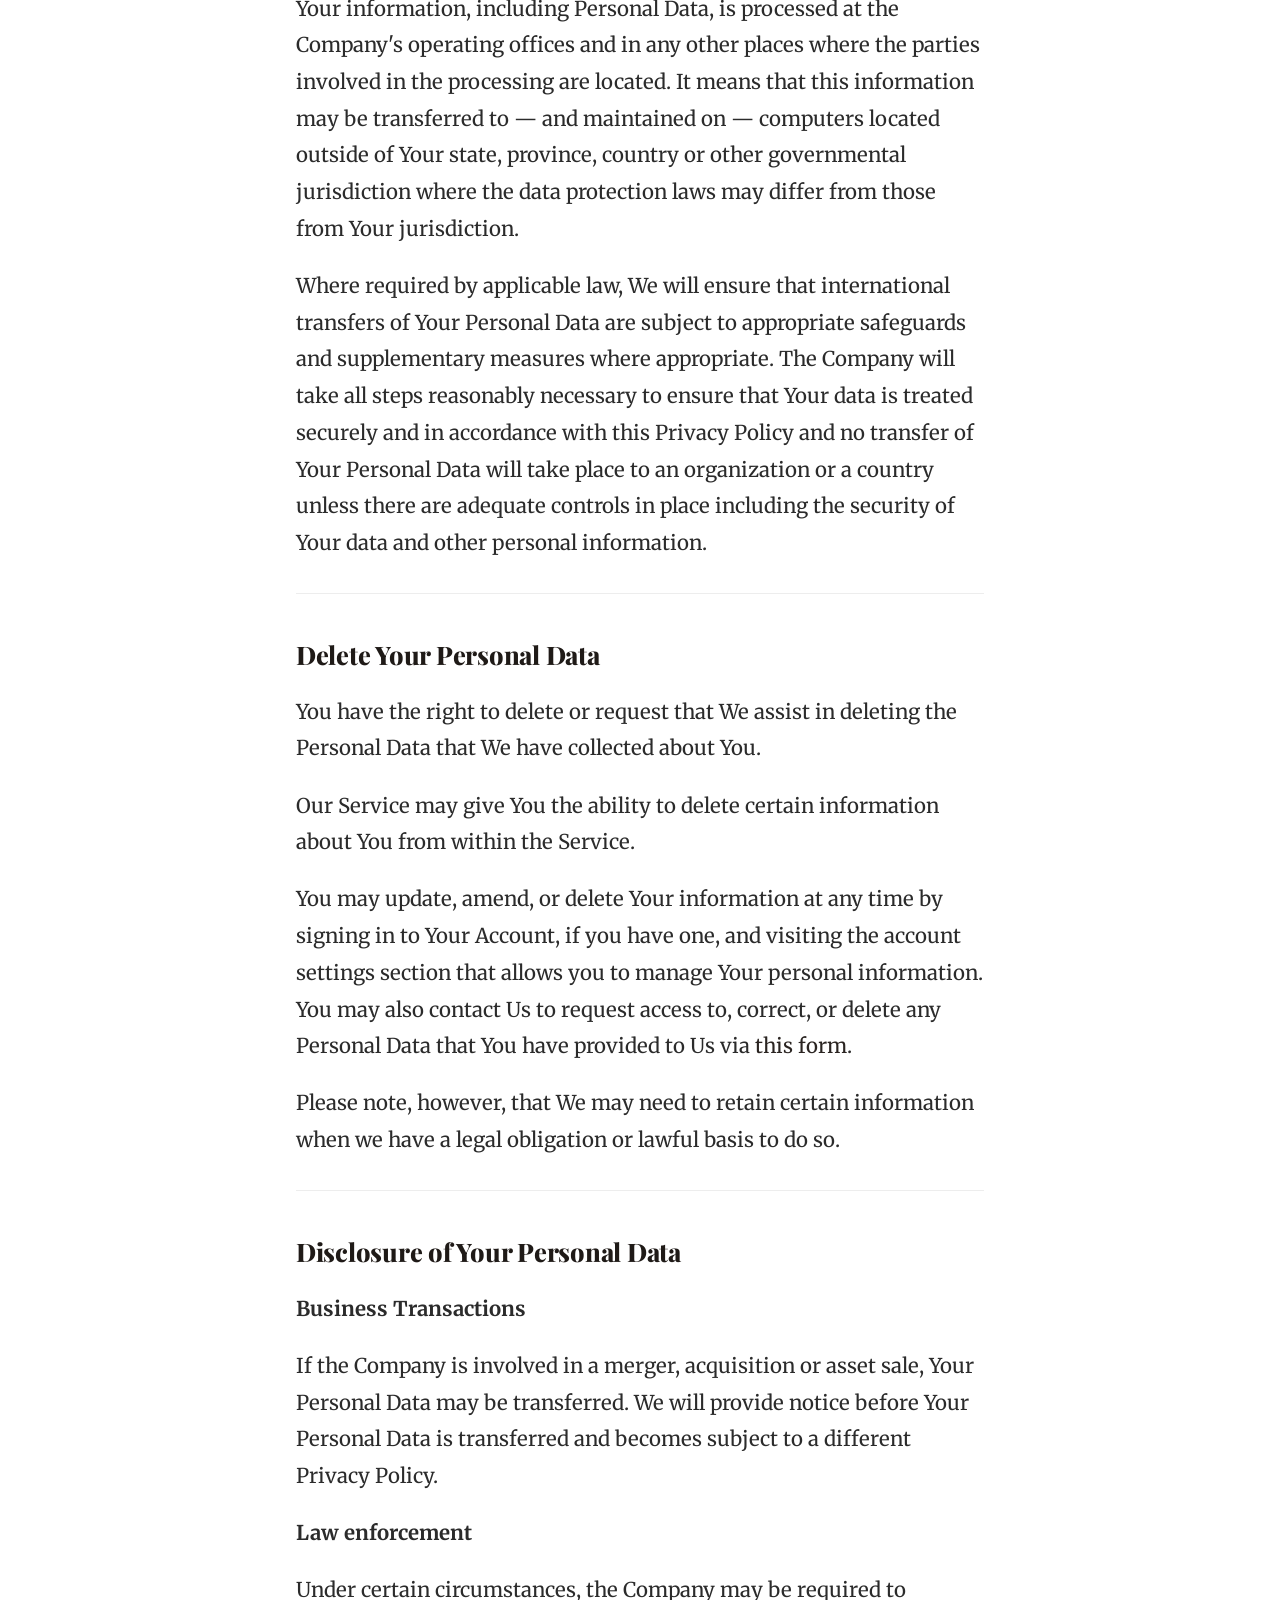
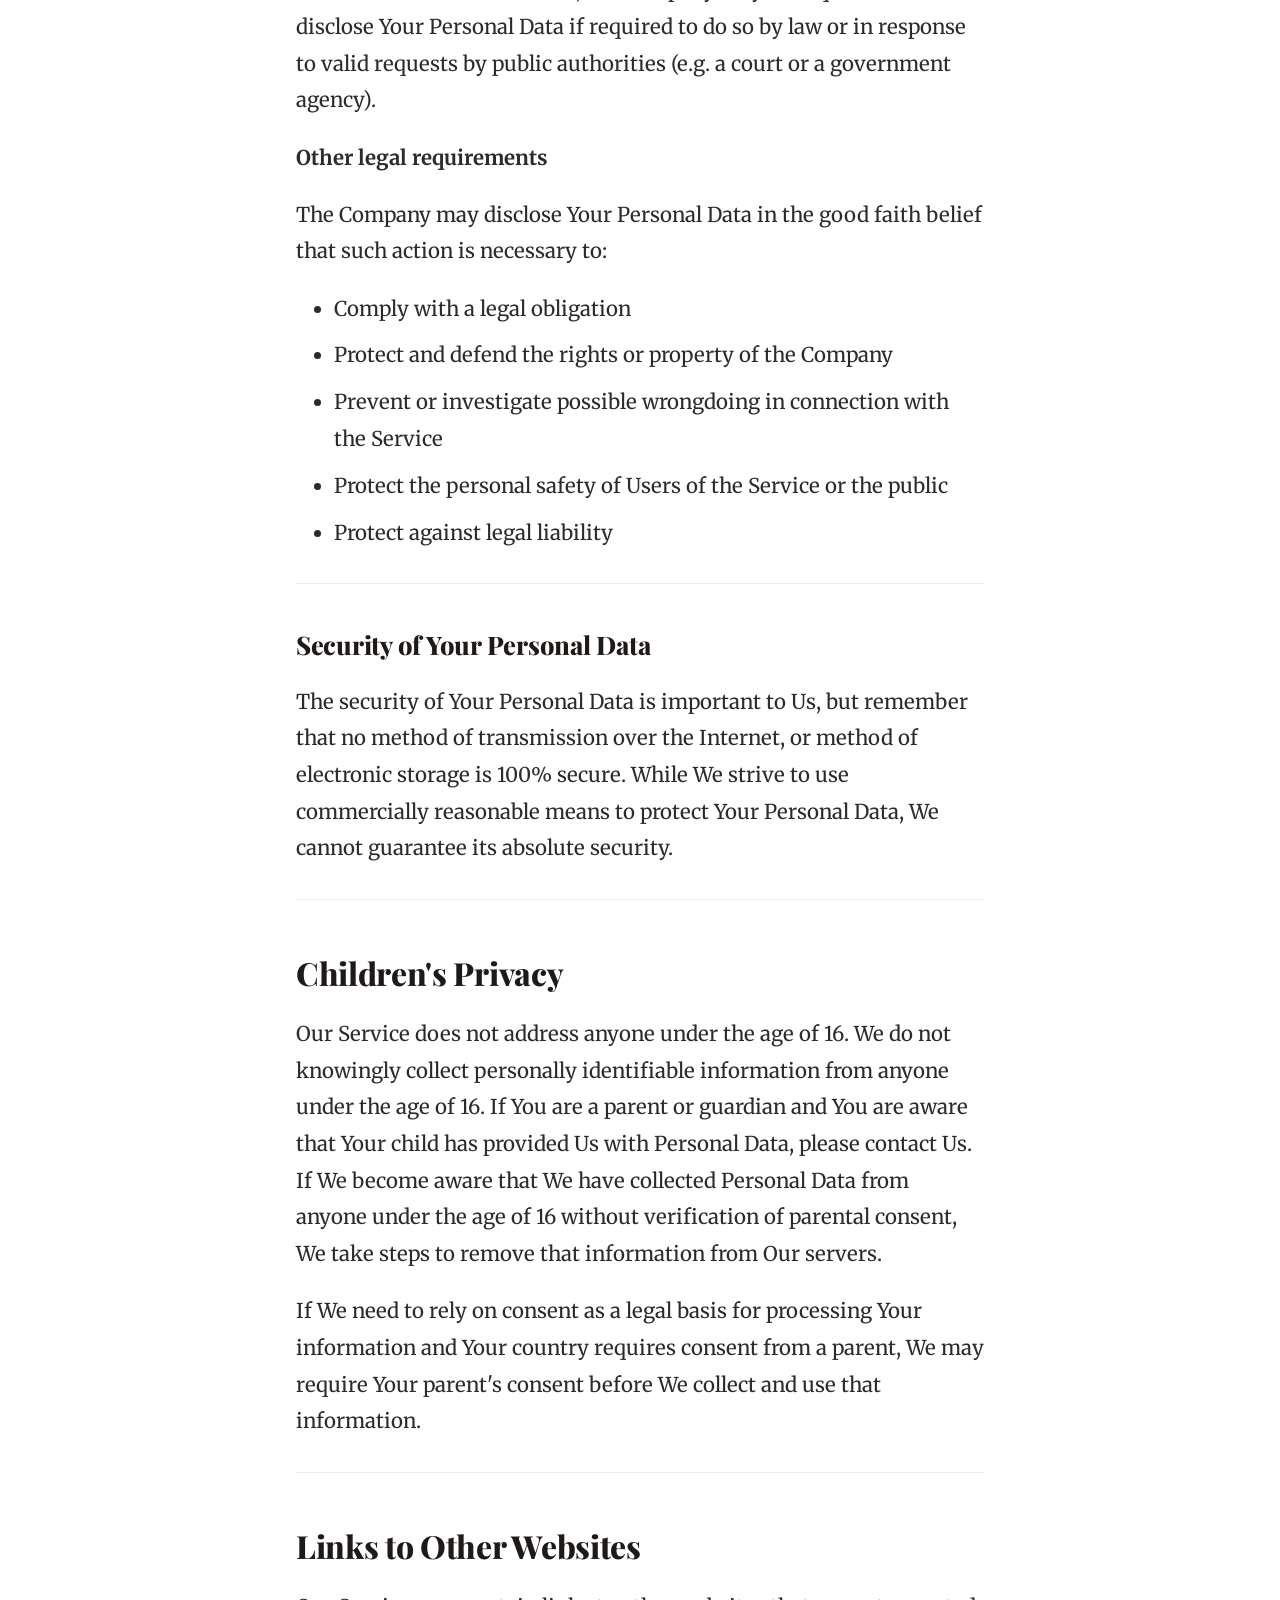
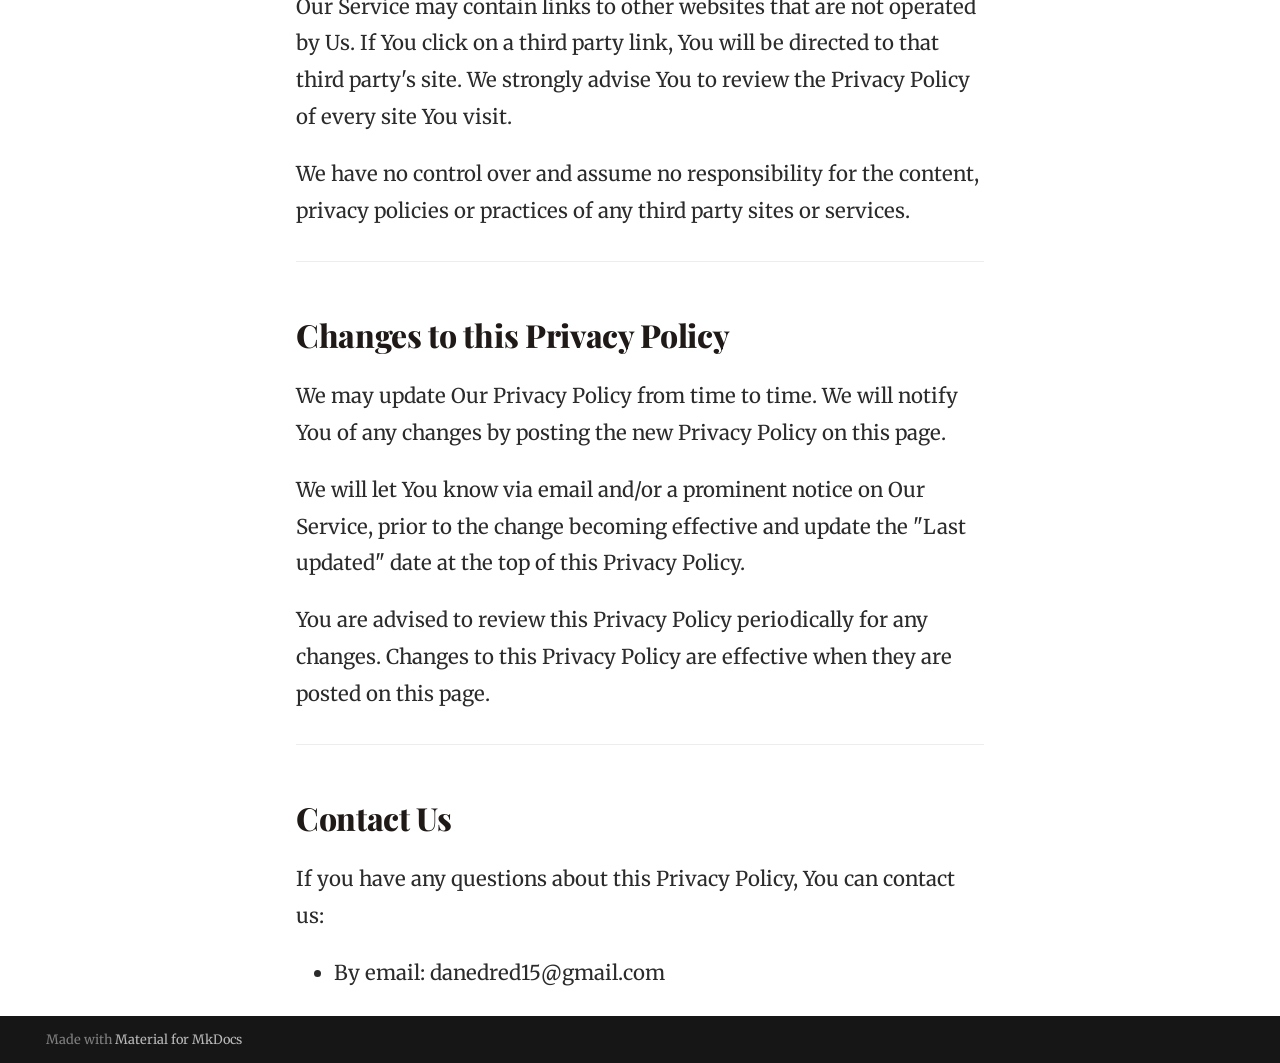
==== commit 600a9fd1: "Deployed afde0ef with MkDocs version: 1.6.1" ====
--- a/policy/index.html
+++ b/policy/index.html
@@ -22,7 +22,7 @@
         
       
       
-      <link rel="icon" href="../assets/LinguoBook_icon.png">
+      <link rel="icon" href="../docs/assets/LinguoBook_icon.png">
       <meta name="generator" content="mkdocs-1.6.1, mkdocs-material-9.7.7">
     
     
@@ -94,7 +94,7 @@
   <nav class="md-header__inner md-grid" aria-label="Header">
     <a href=".." title="LinguoBook" class="md-header__button md-logo" aria-label="LinguoBook" data-md-component="logo">
       
-  <img src="../assets/LinguoBook_icon.png" alt="logo">
+  <img src="../docs/assets/LinguoBook_icon.png" alt="logo">
 
     </a>
     <label class="md-header__button md-icon" for="__drawer">
@@ -280,7 +280,7 @@
   <label class="md-nav__title" for="__drawer">
     <a href=".." title="LinguoBook" class="md-nav__button md-logo" aria-label="LinguoBook" data-md-component="logo">
       
-  <img src="../assets/LinguoBook_icon.png" alt="logo">
+  <img src="../docs/assets/LinguoBook_icon.png" alt="logo">
 
     </a>
     LinguoBook
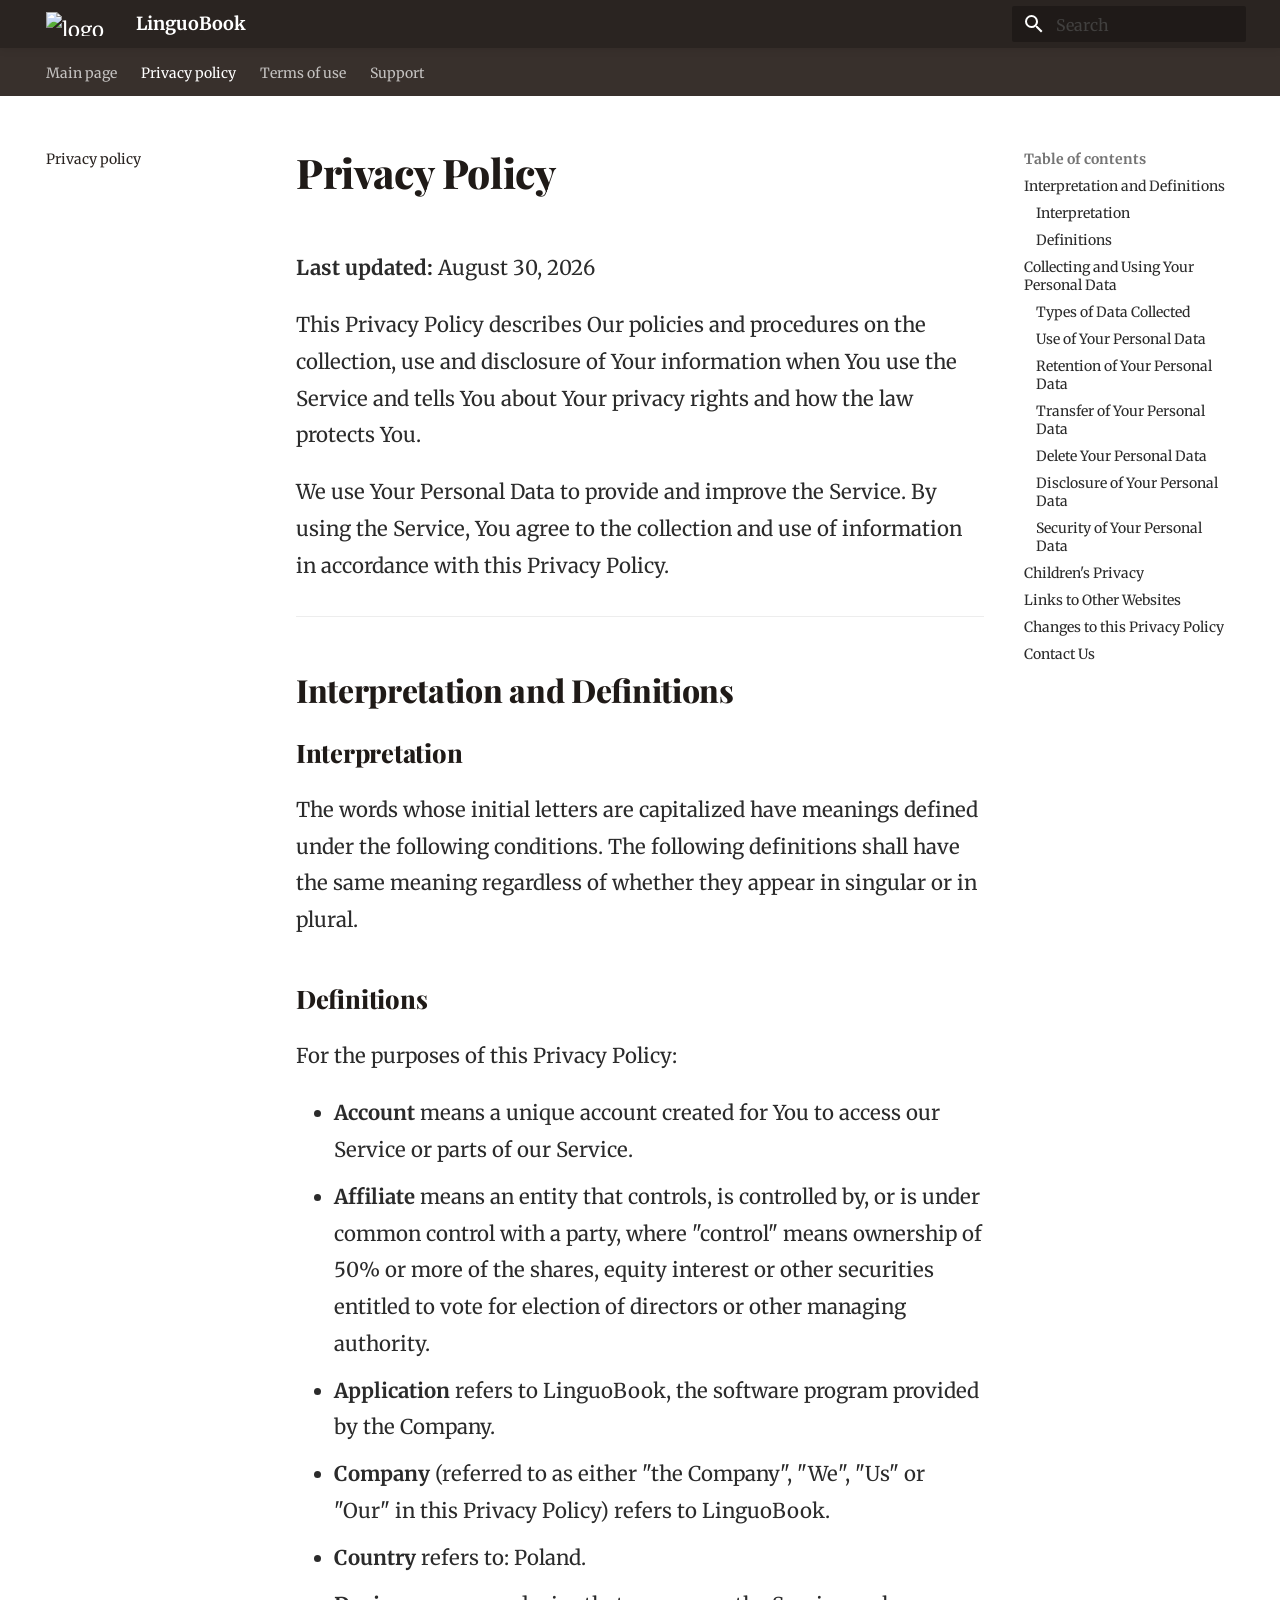
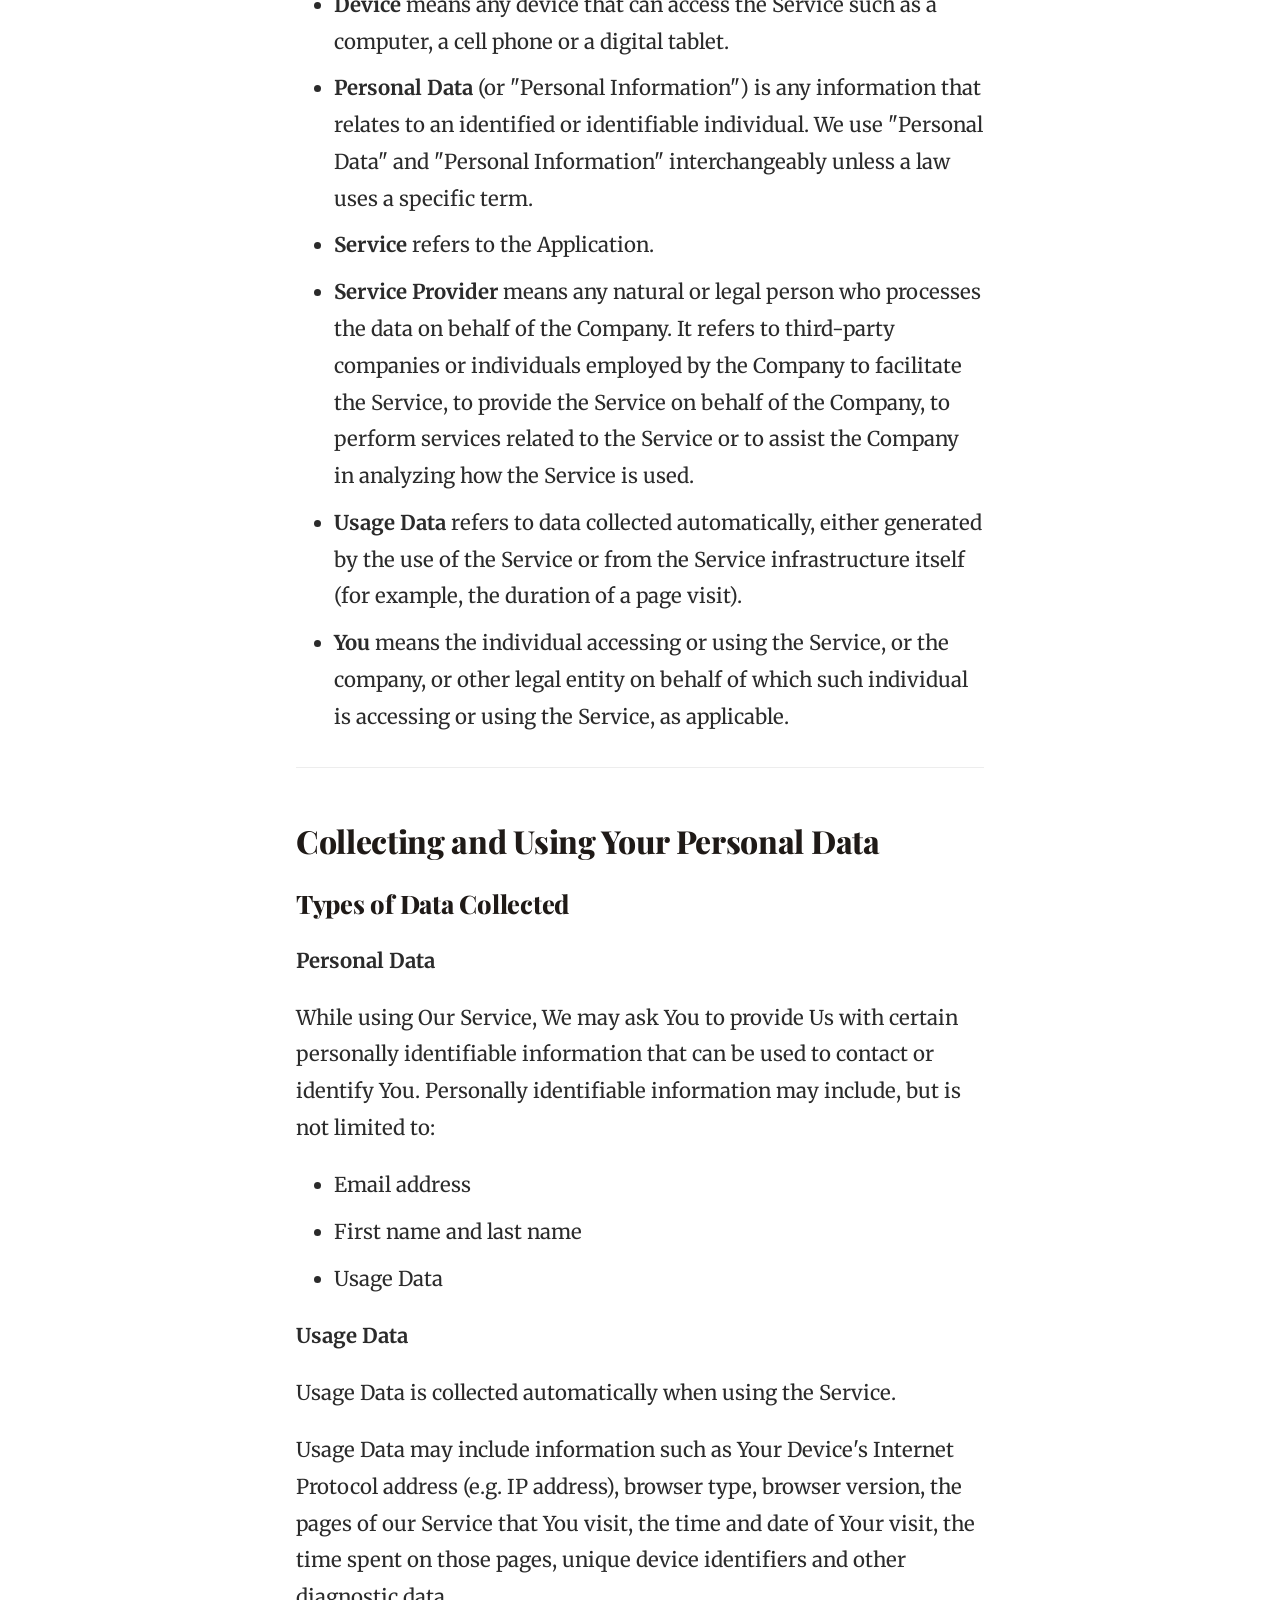
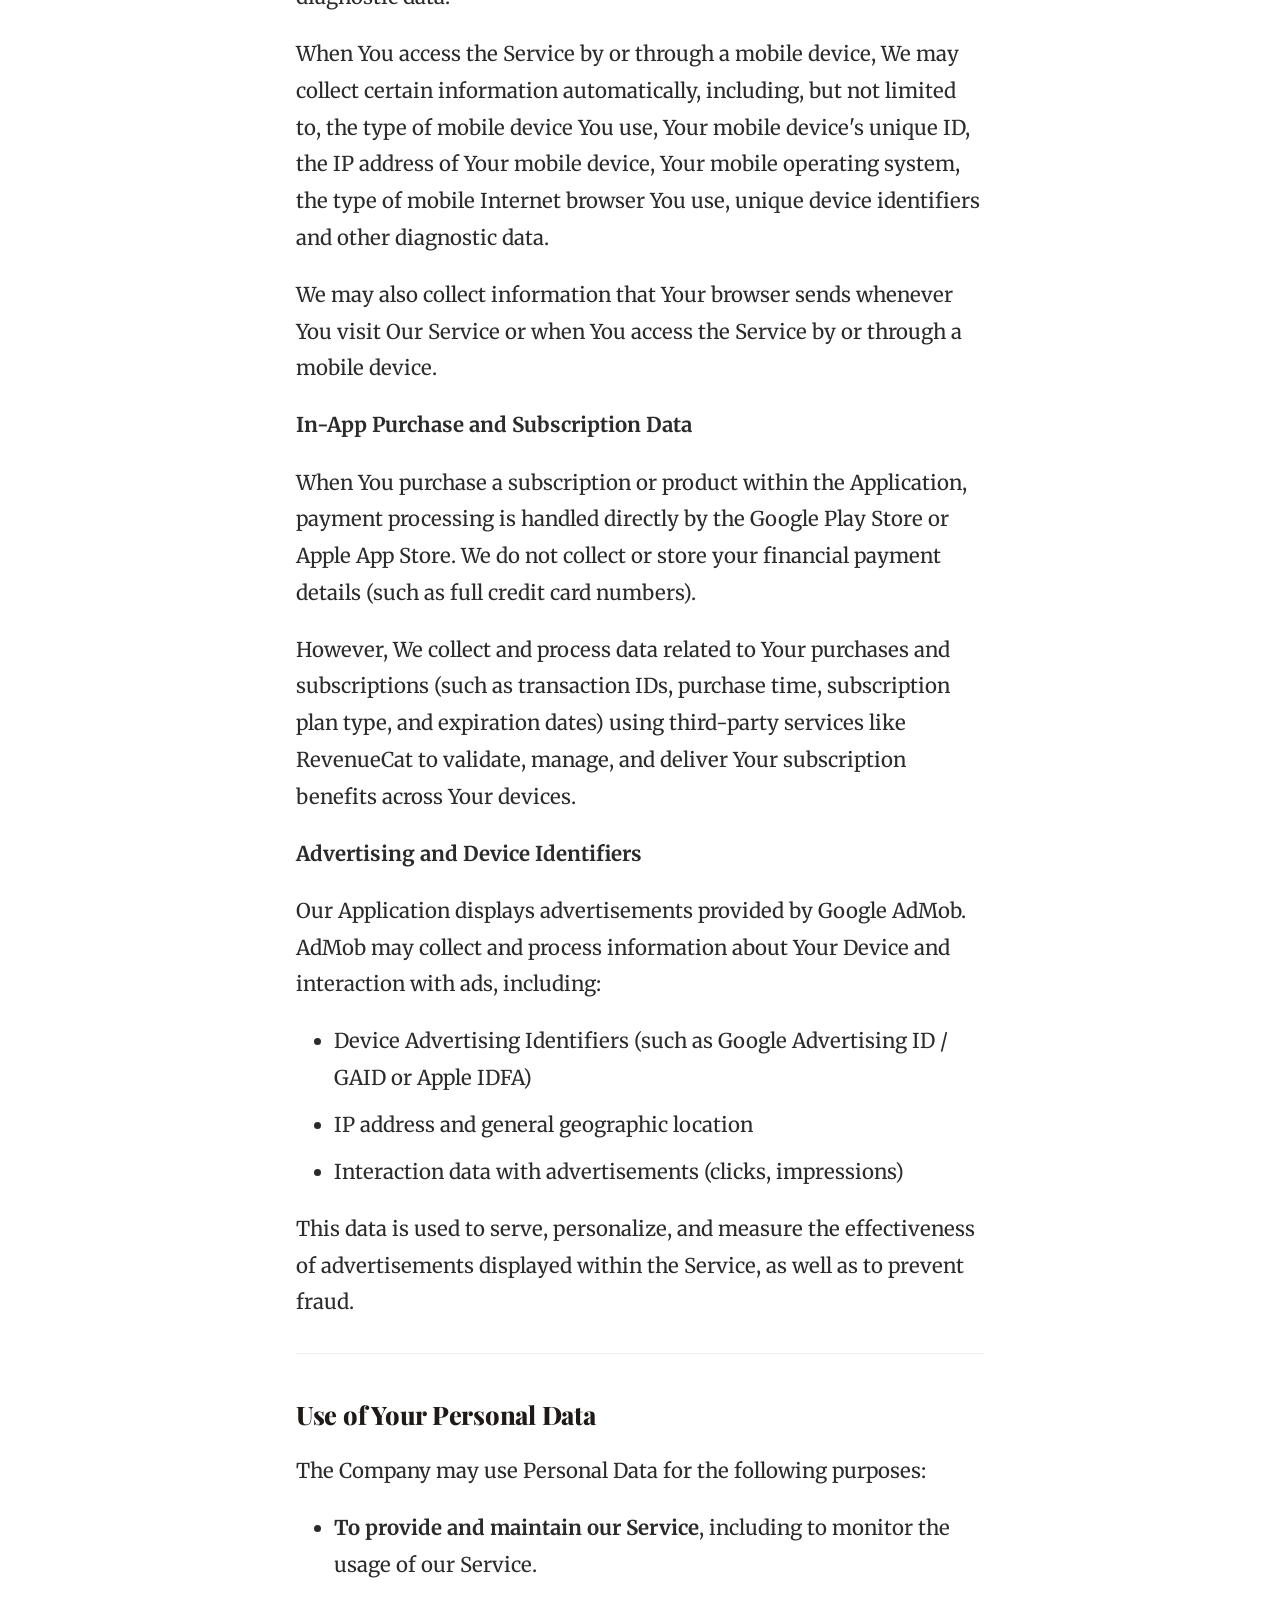
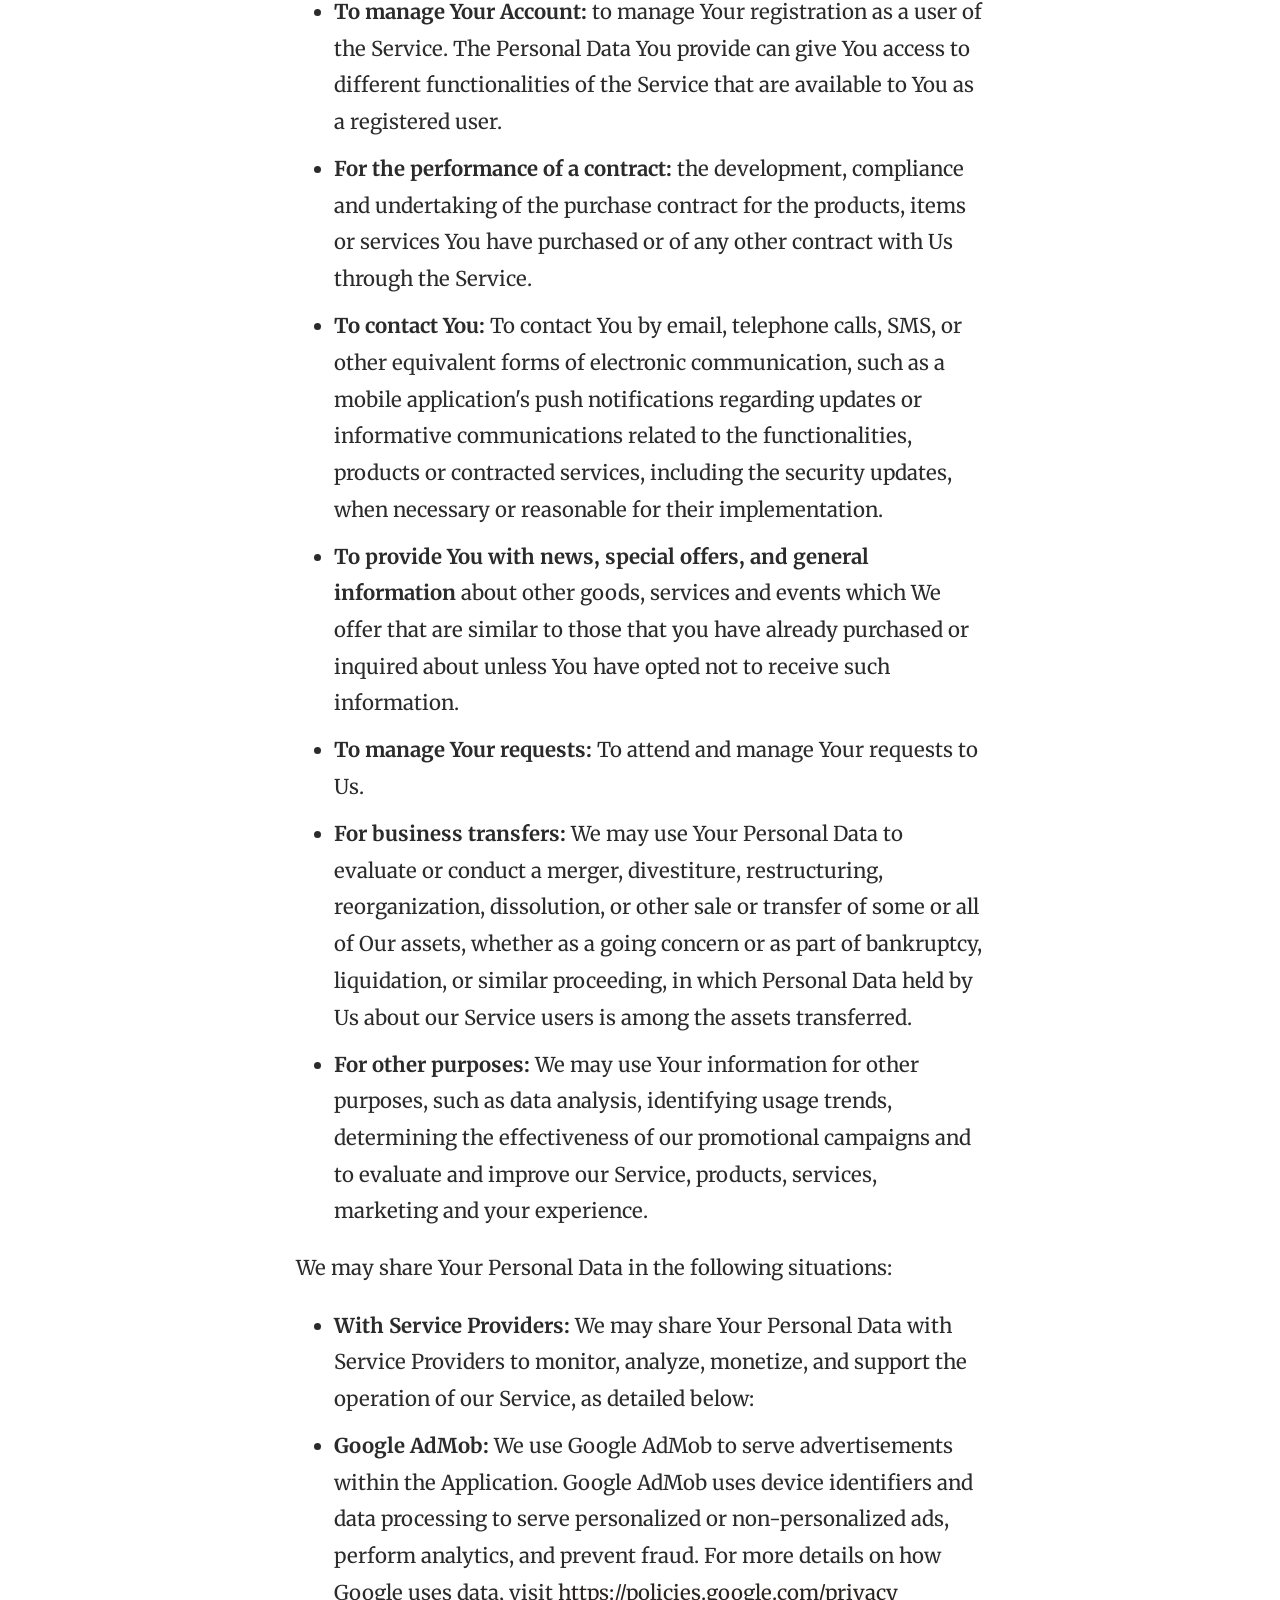
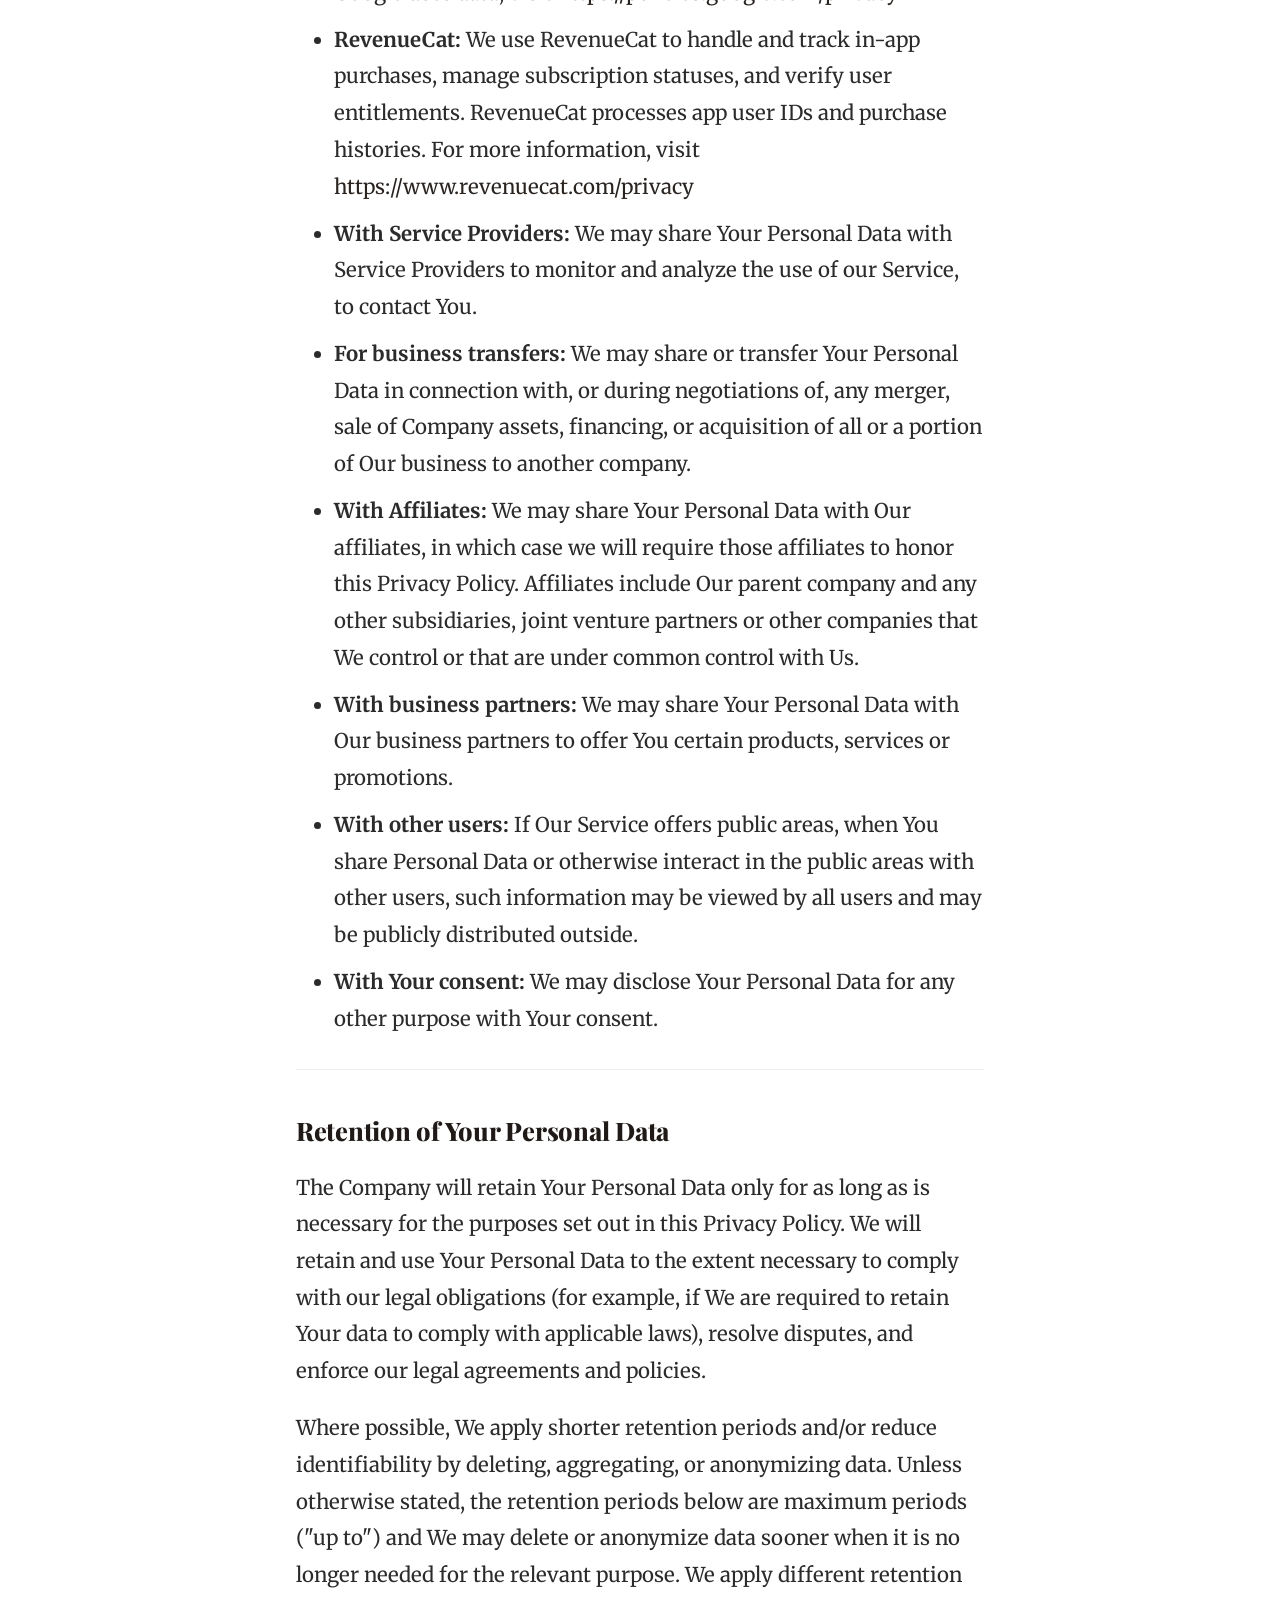
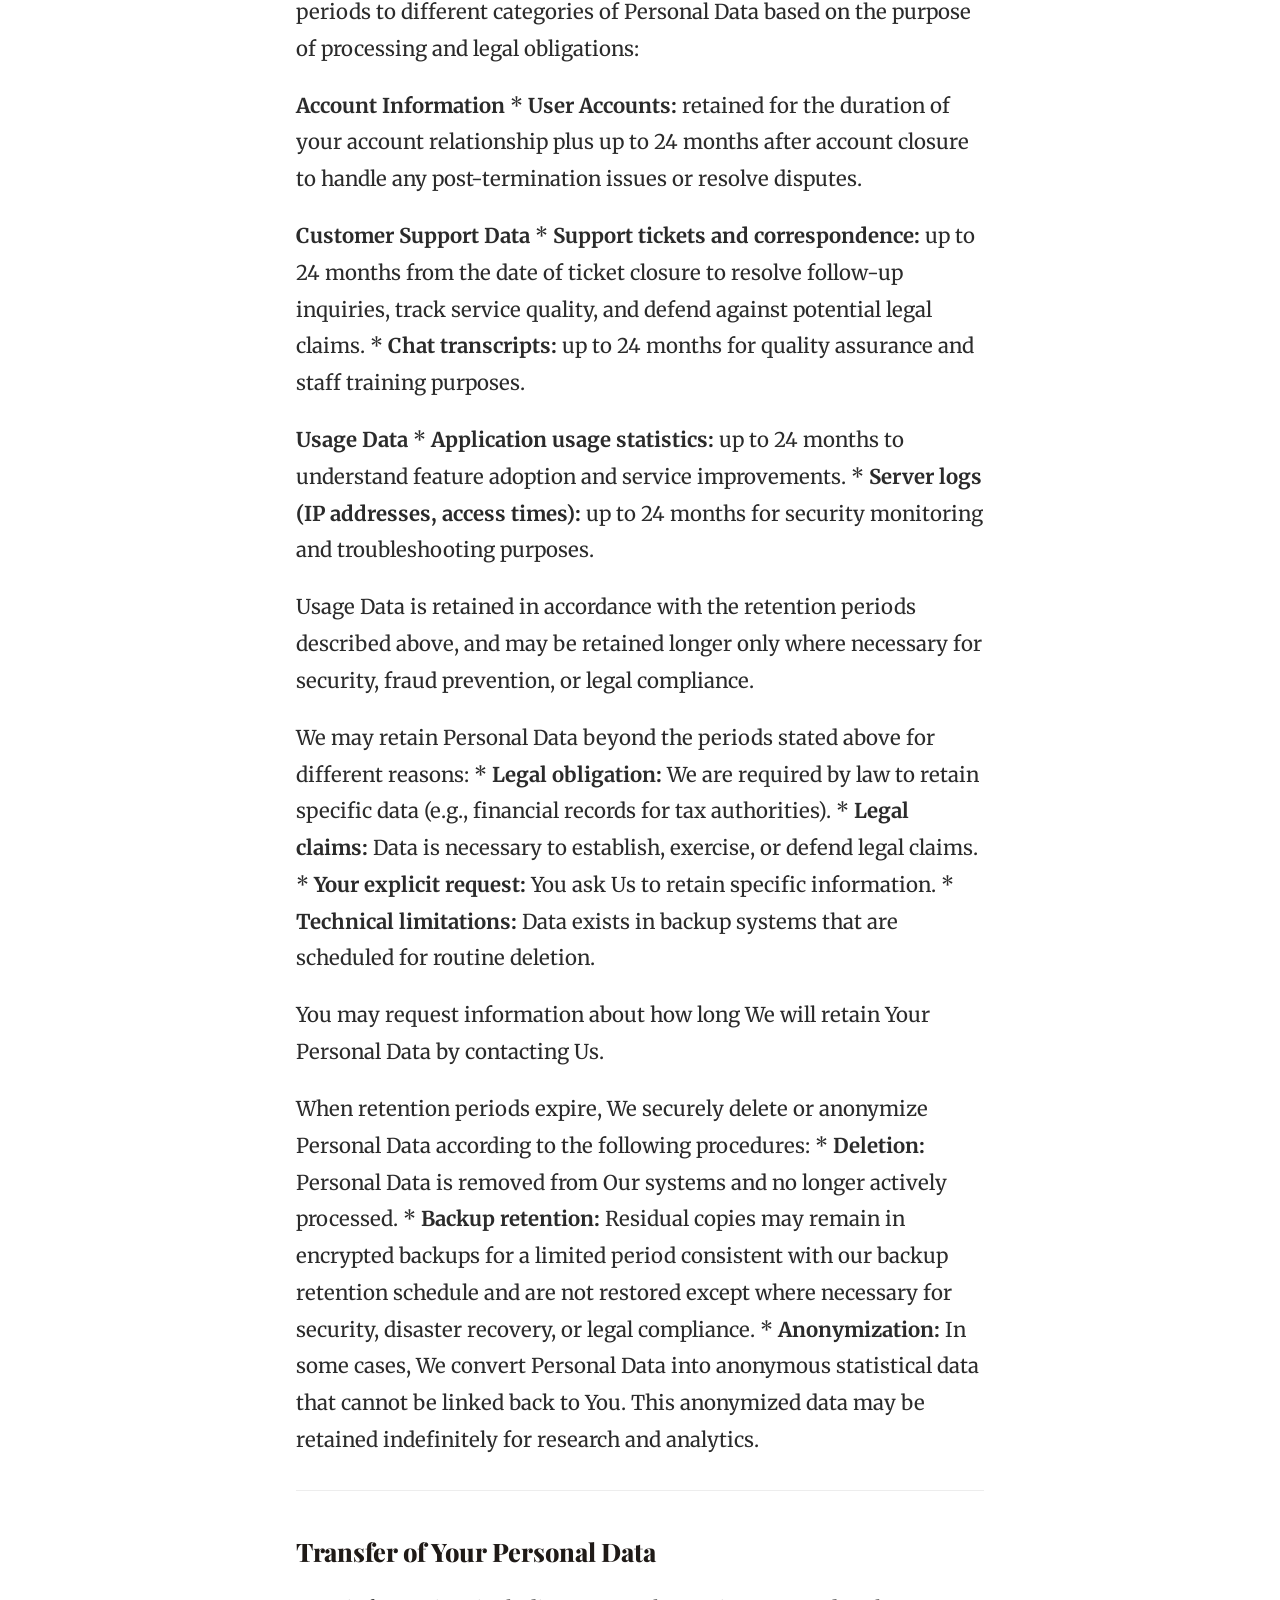
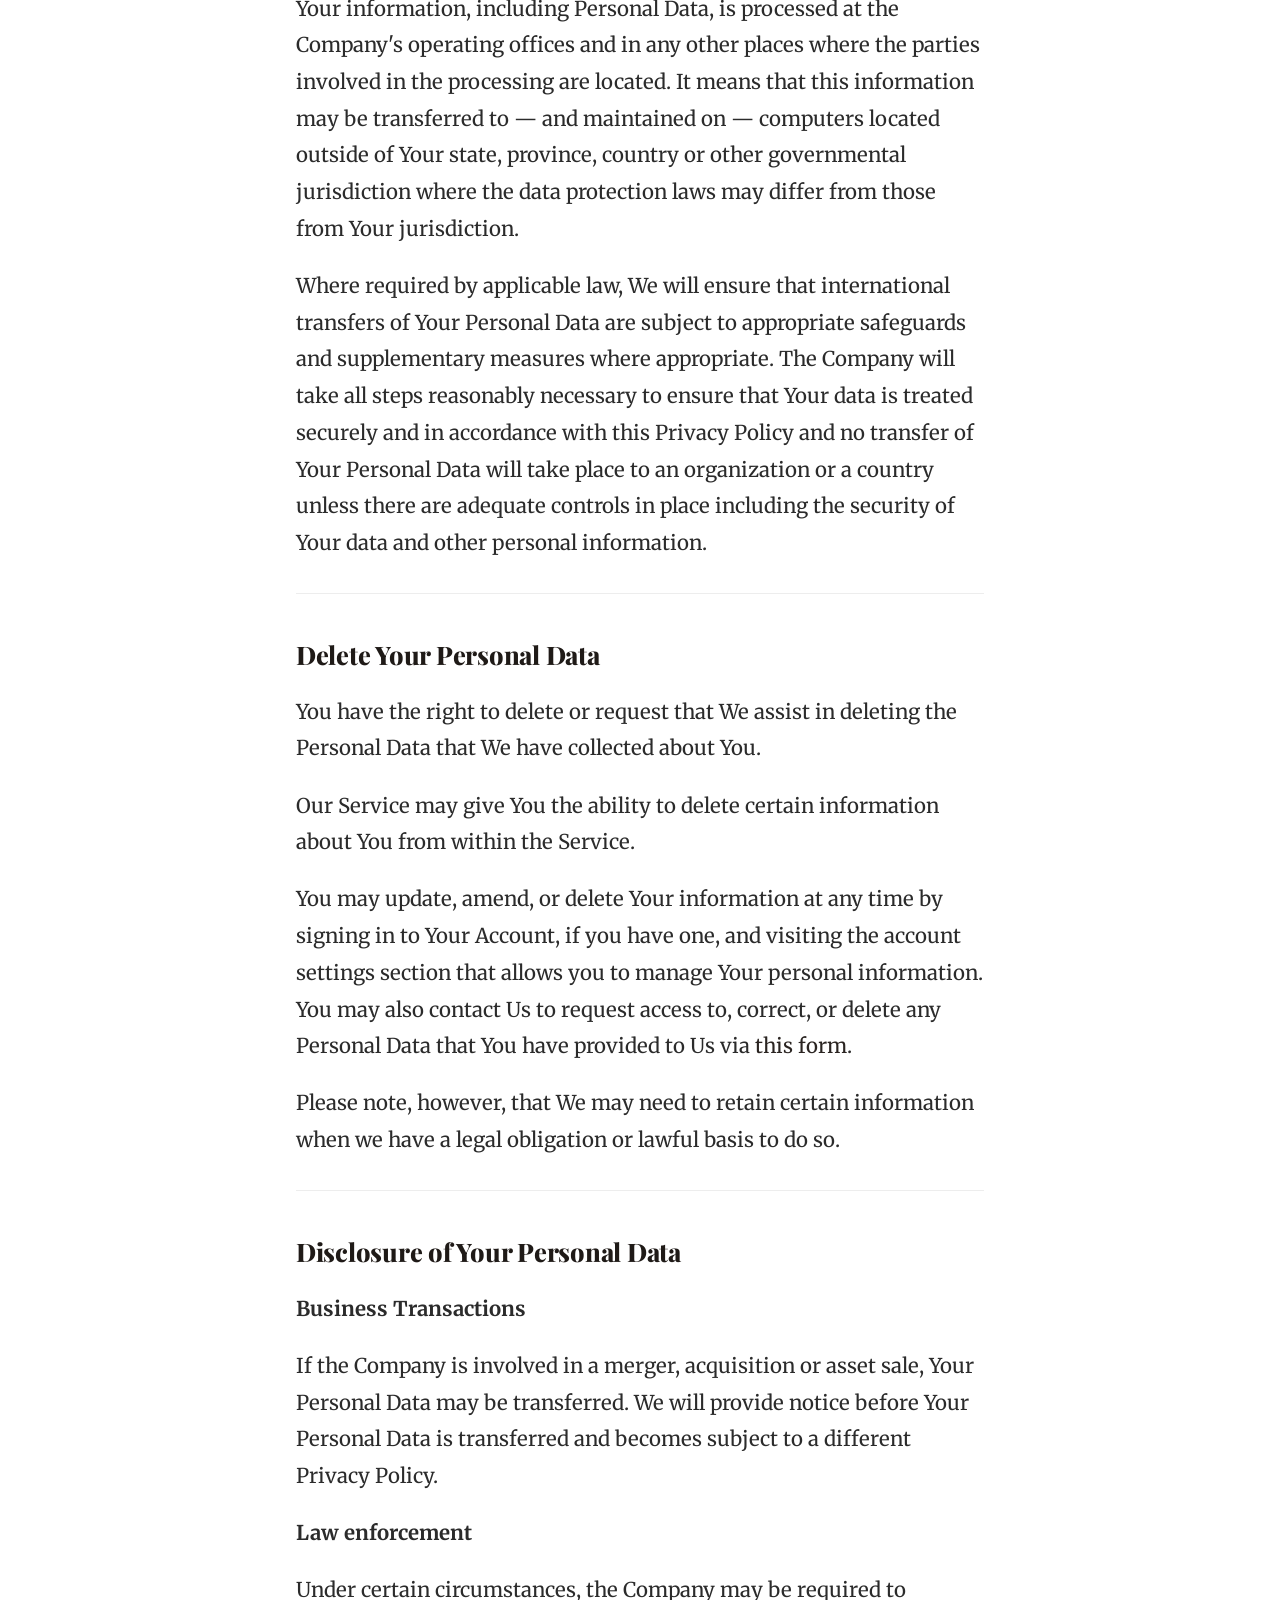
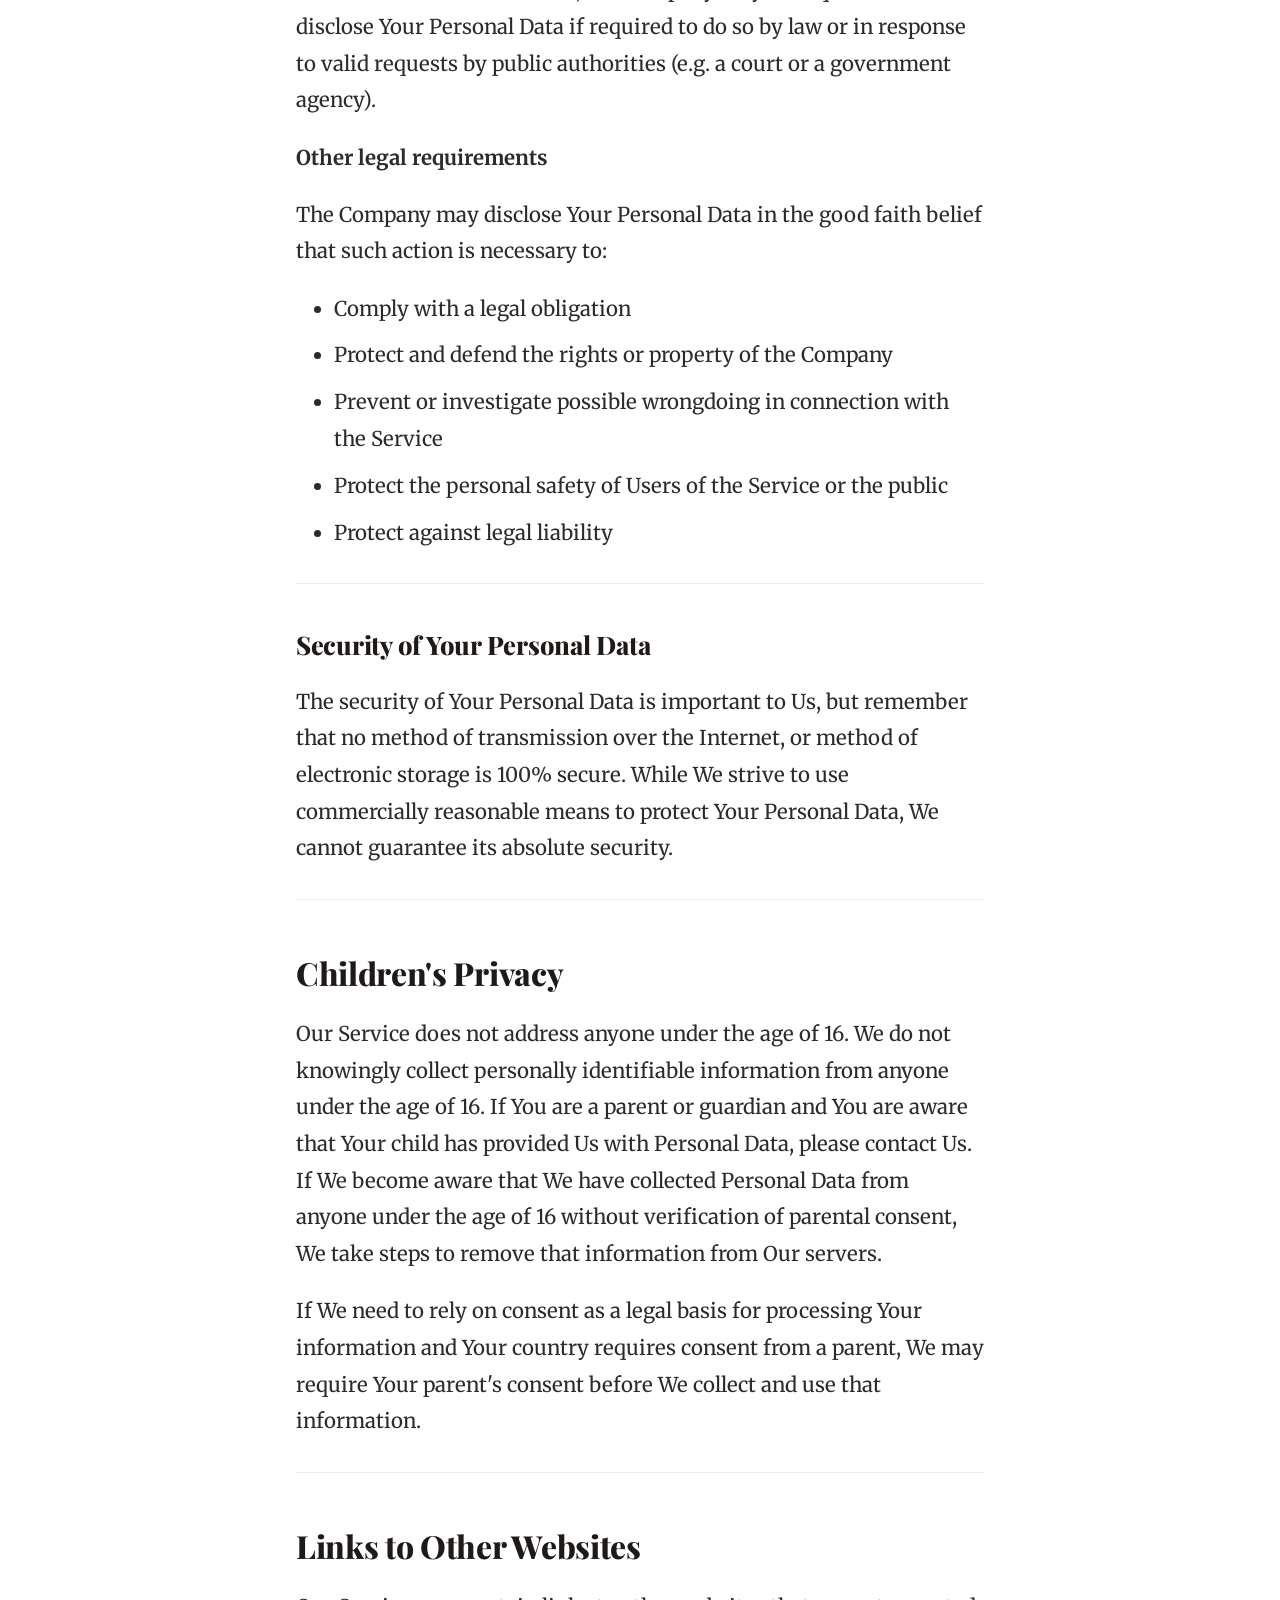
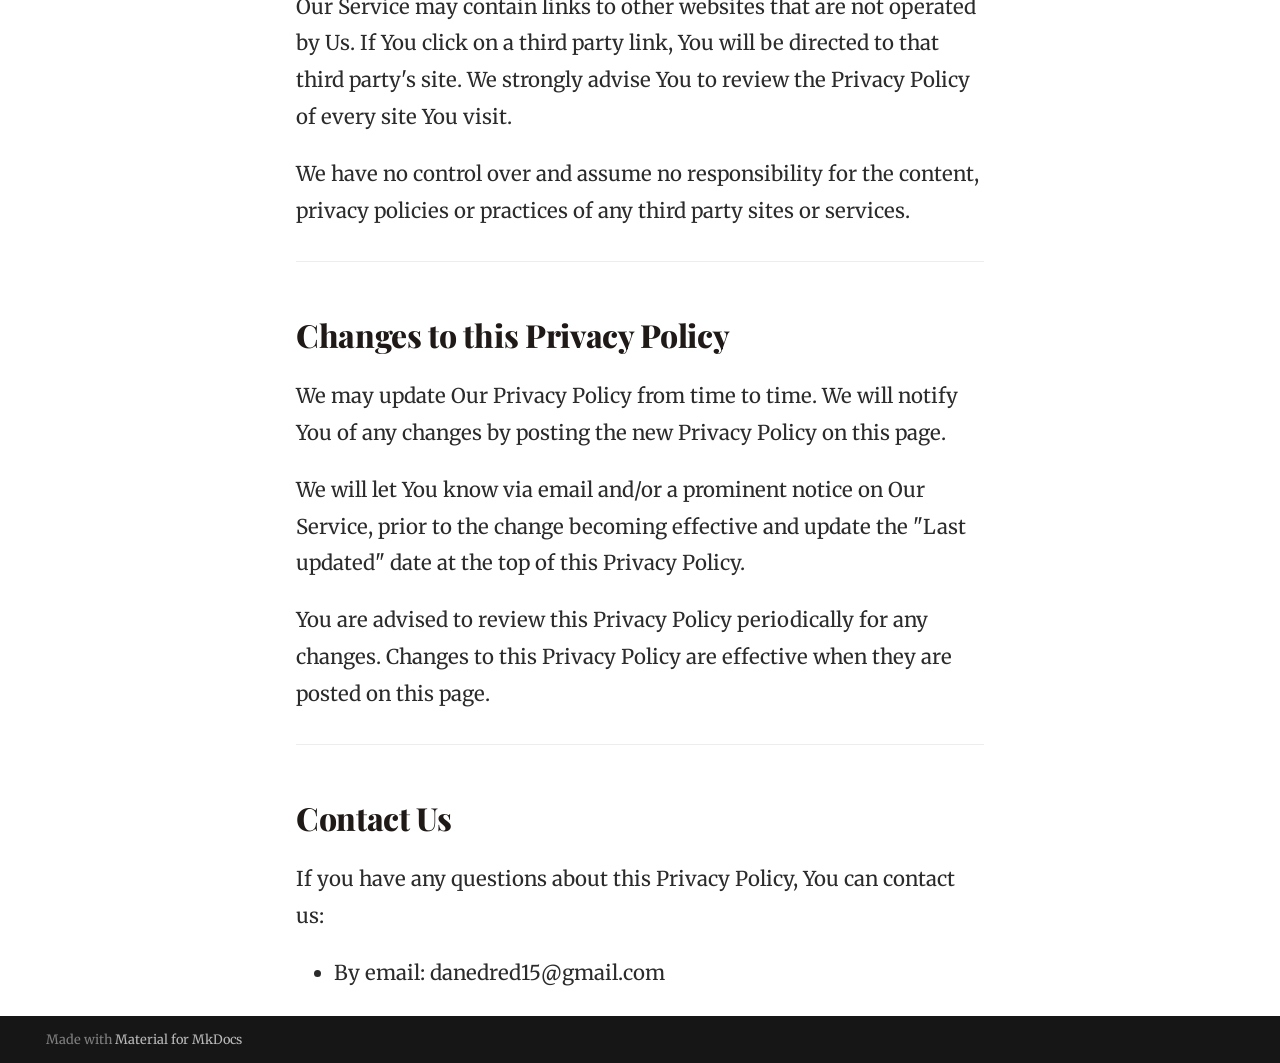
==== commit 4d747737: "Deployed 460d743 with MkDocs version: 1.6.1" ====
--- a/policy/index.html
+++ b/policy/index.html
@@ -22,7 +22,7 @@
         
       
       
-      <link rel="icon" href="../docs/assets/LinguoBook_icon.png">
+      <link rel="icon" href="../assets/logo.png">
       <meta name="generator" content="mkdocs-1.6.1, mkdocs-material-9.7.7">
     
     
@@ -94,7 +94,7 @@
   <nav class="md-header__inner md-grid" aria-label="Header">
     <a href=".." title="LinguoBook" class="md-header__button md-logo" aria-label="LinguoBook" data-md-component="logo">
       
-  <img src="../docs/assets/LinguoBook_icon.png" alt="logo">
+  <img src="../assets/logo.png" alt="logo">
 
     </a>
     <label class="md-header__button md-icon" for="__drawer">
@@ -280,7 +280,7 @@
   <label class="md-nav__title" for="__drawer">
     <a href=".." title="LinguoBook" class="md-nav__button md-logo" aria-label="LinguoBook" data-md-component="logo">
       
-  <img src="../docs/assets/LinguoBook_icon.png" alt="logo">
+  <img src="../assets/logo.png" alt="logo">
 
     </a>
     LinguoBook
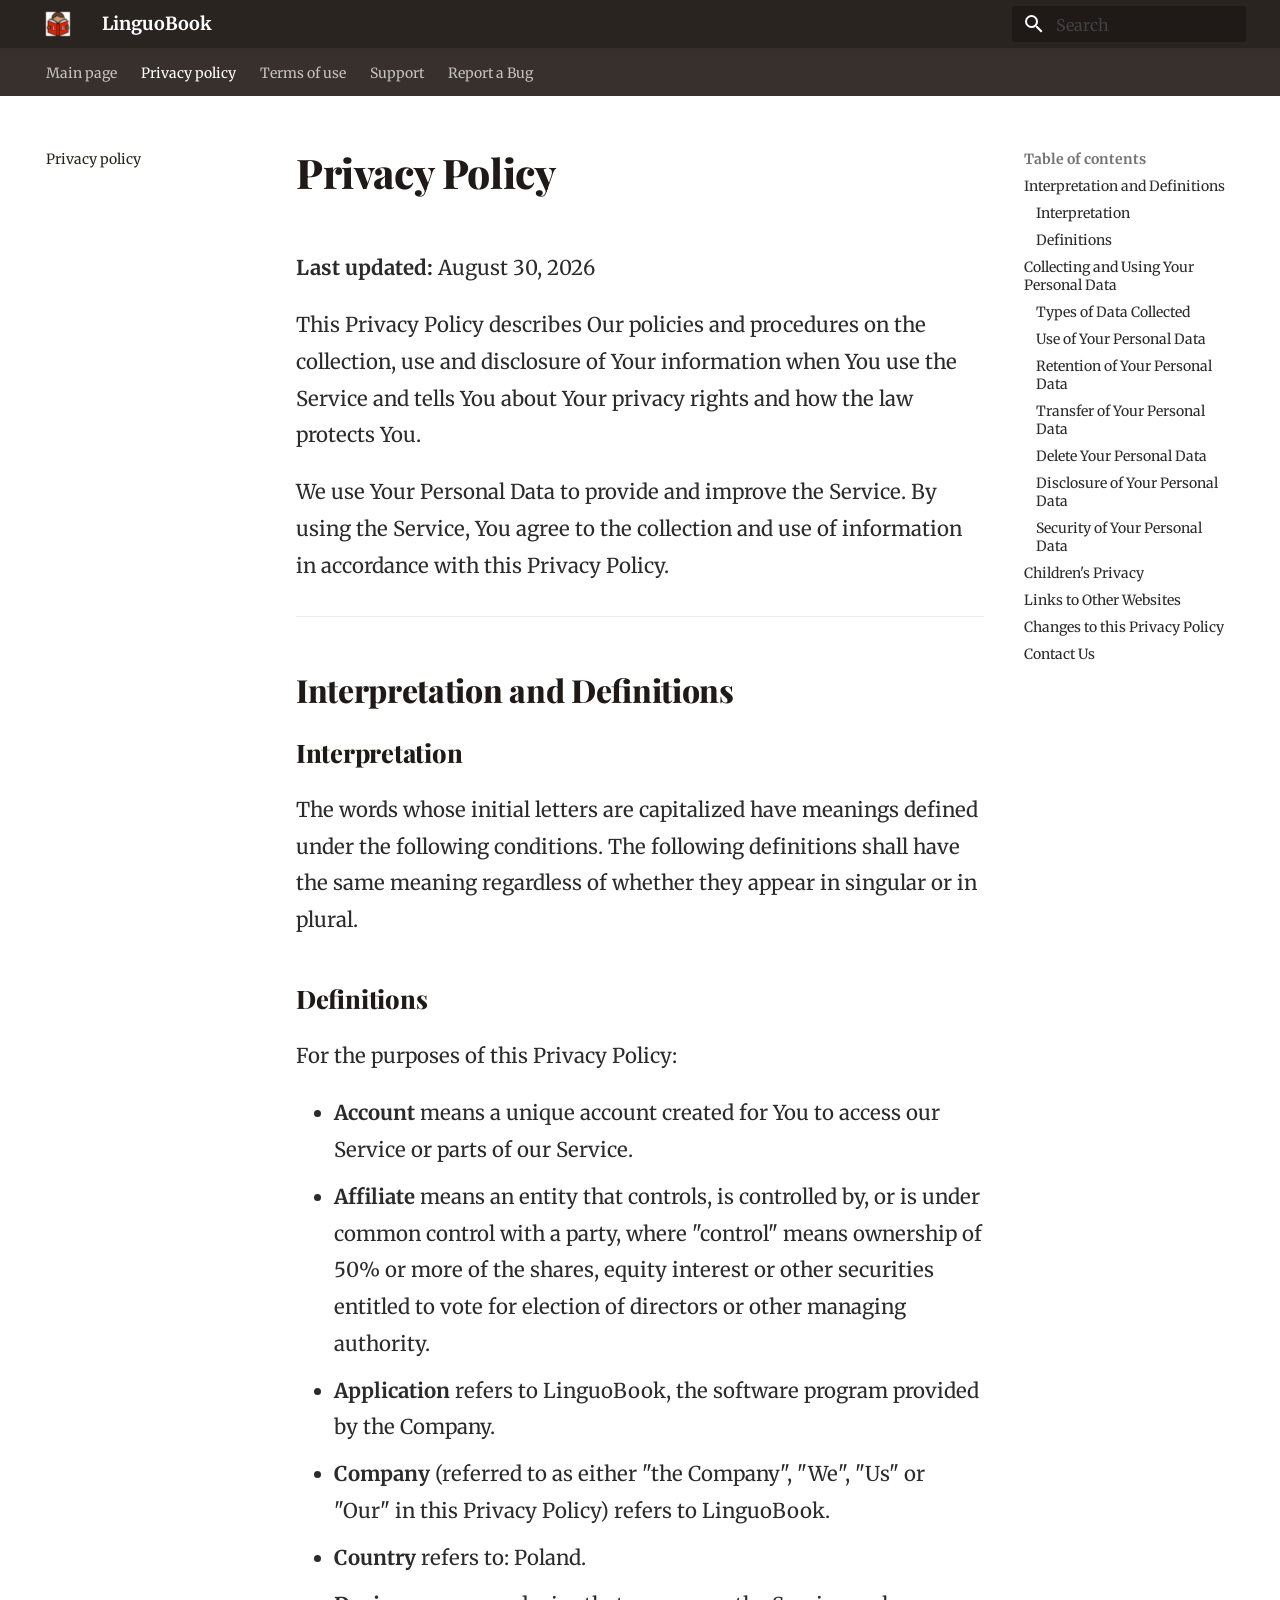
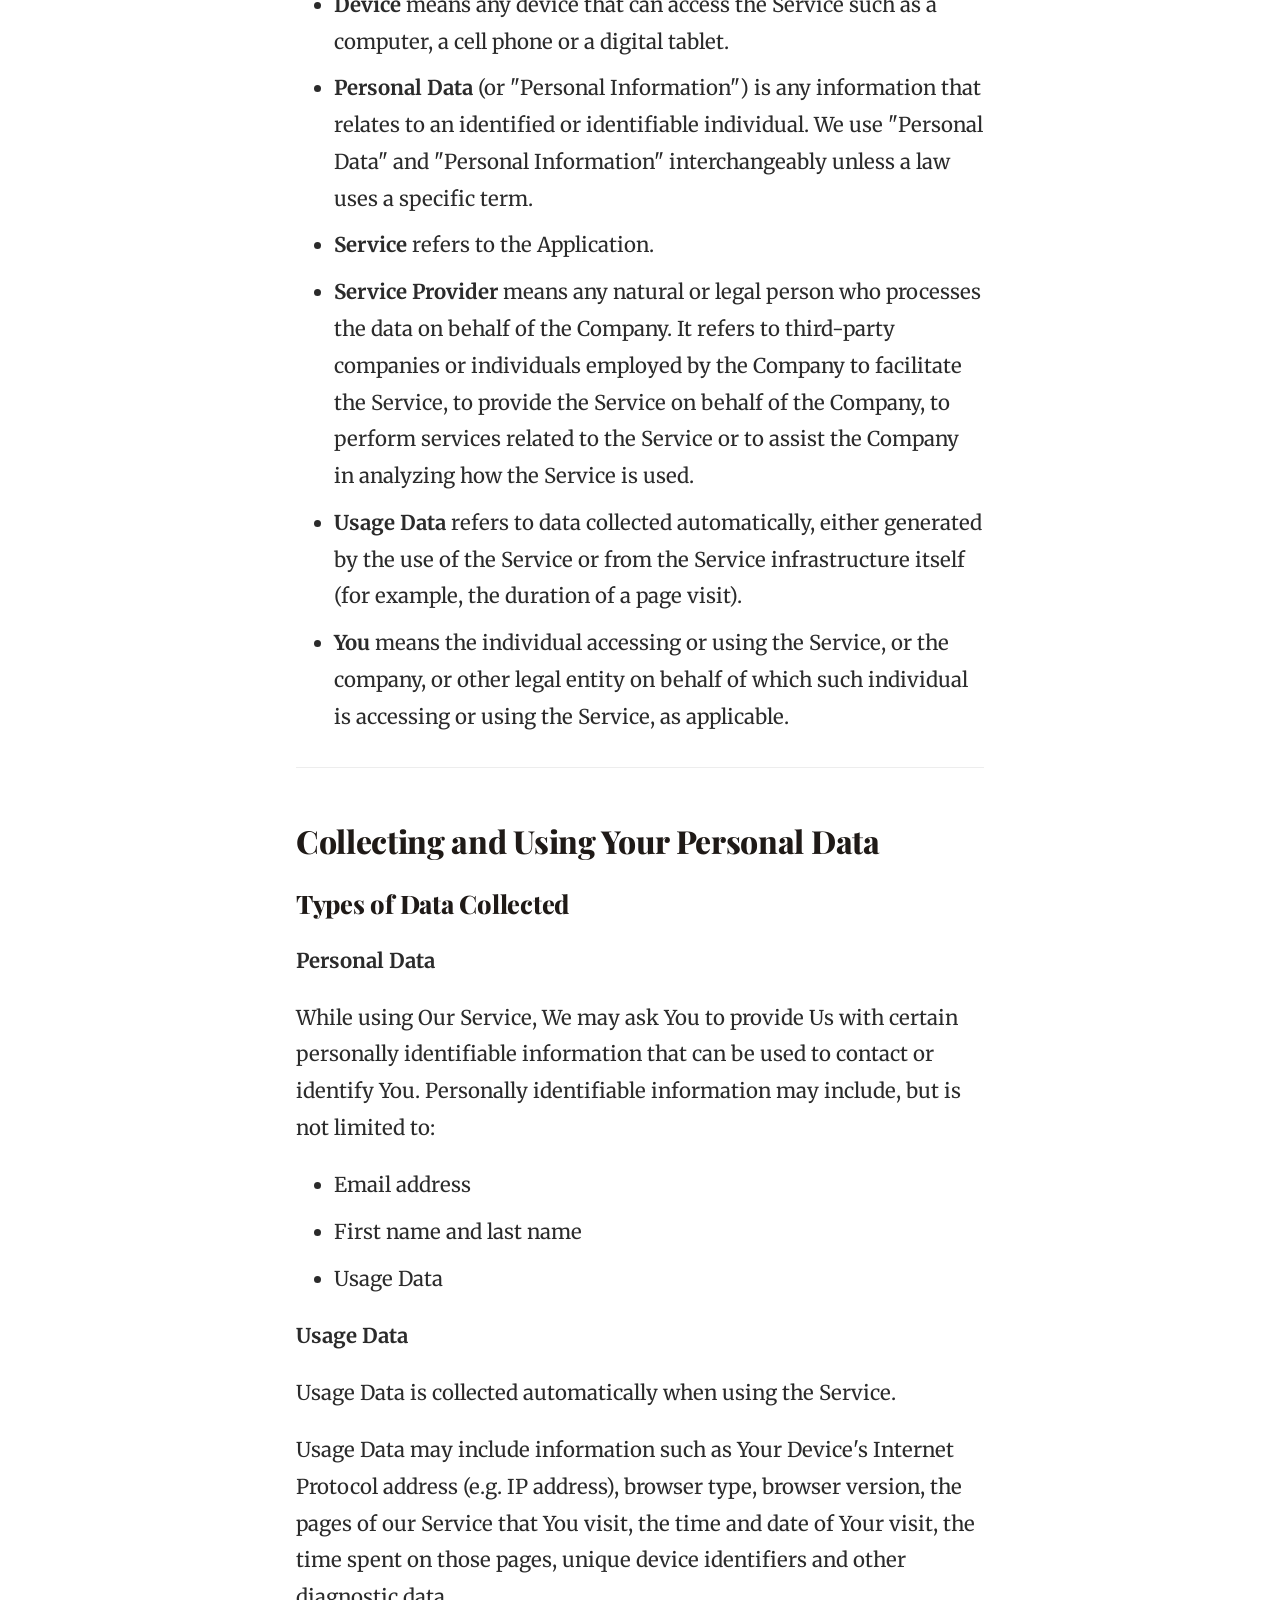
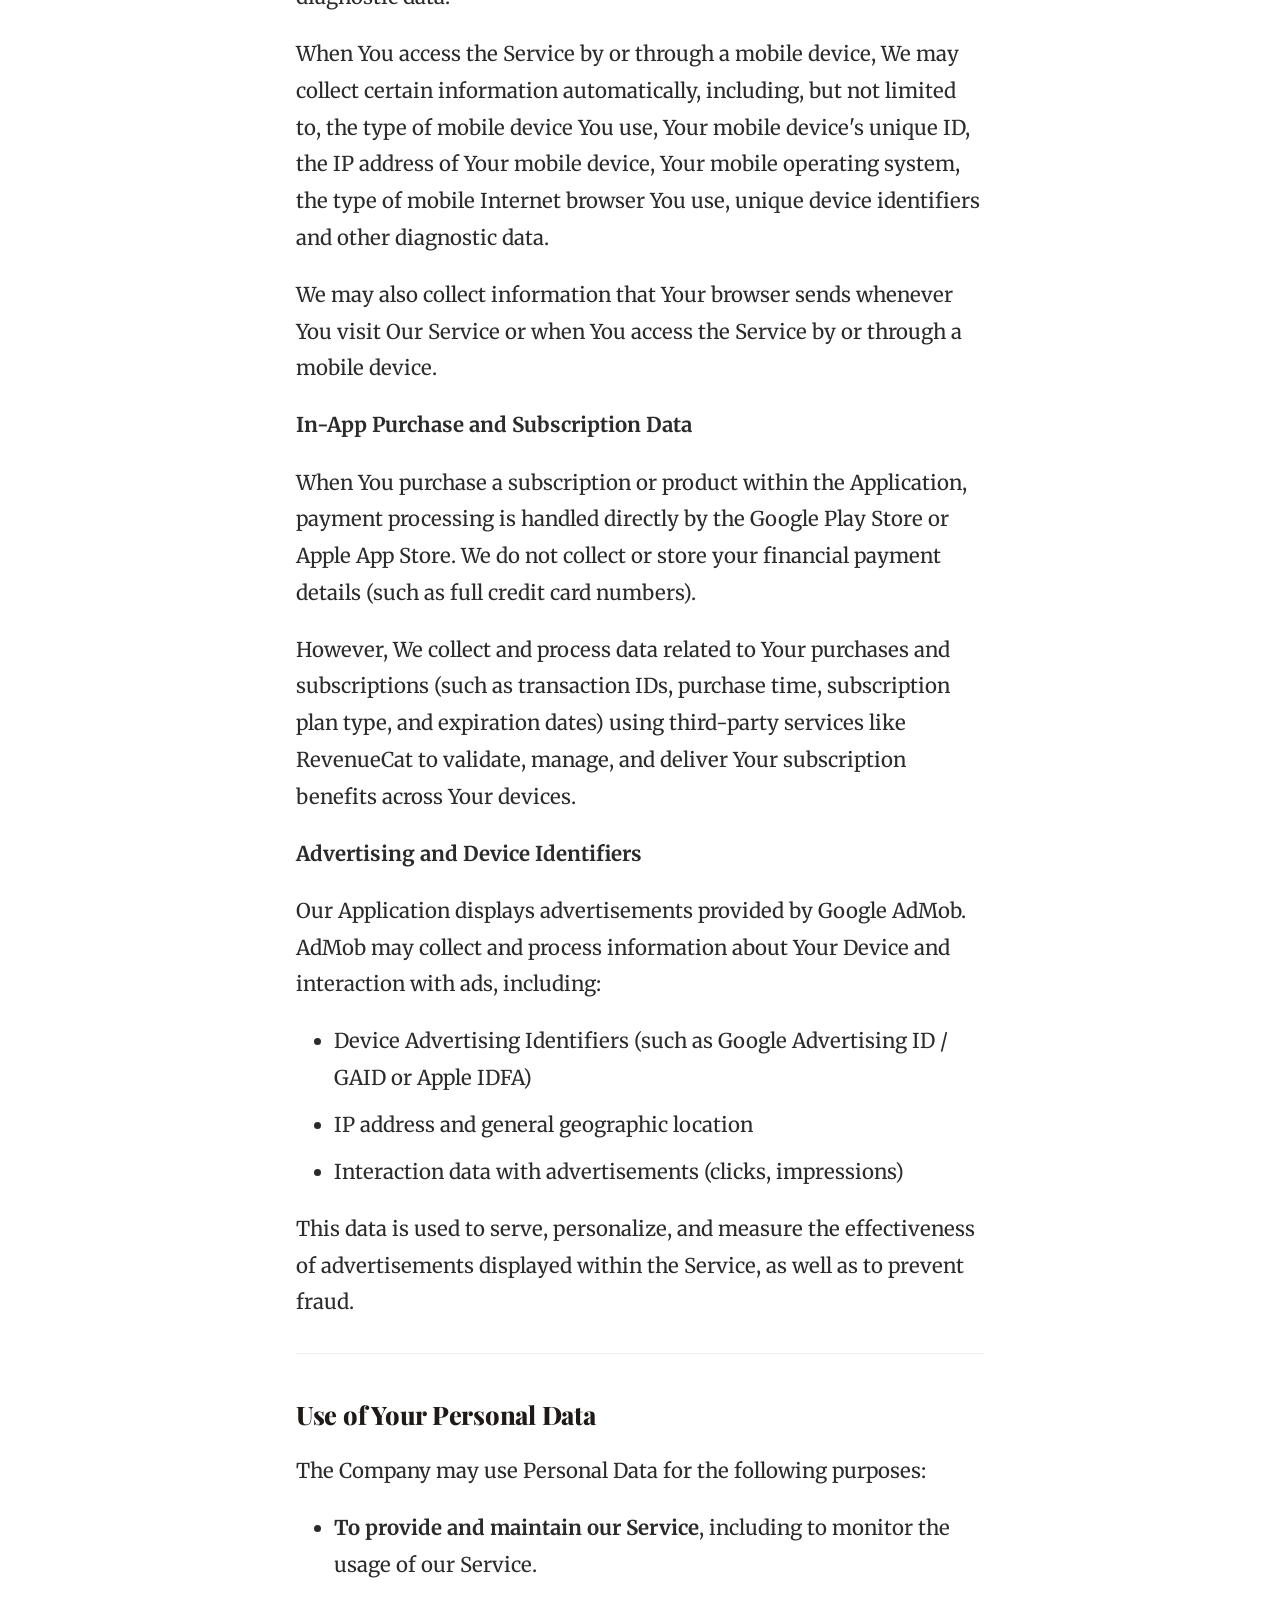
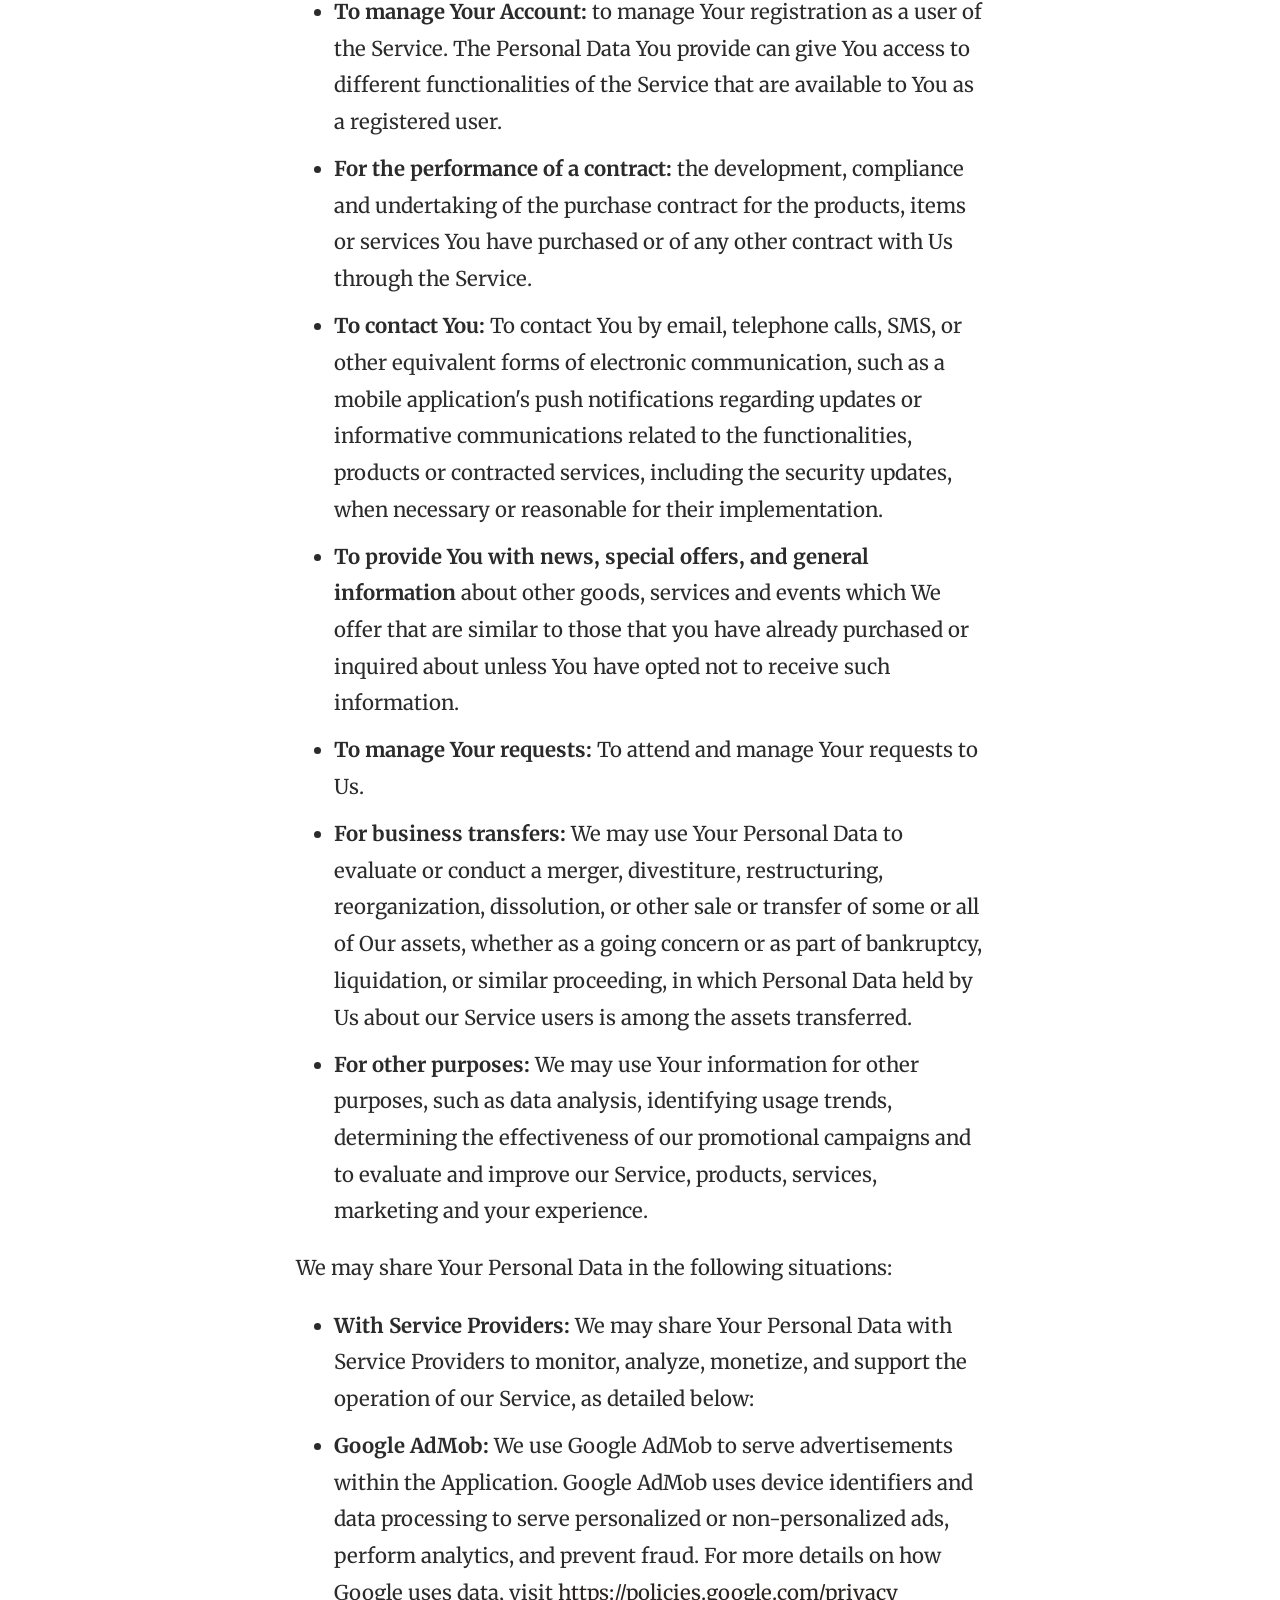
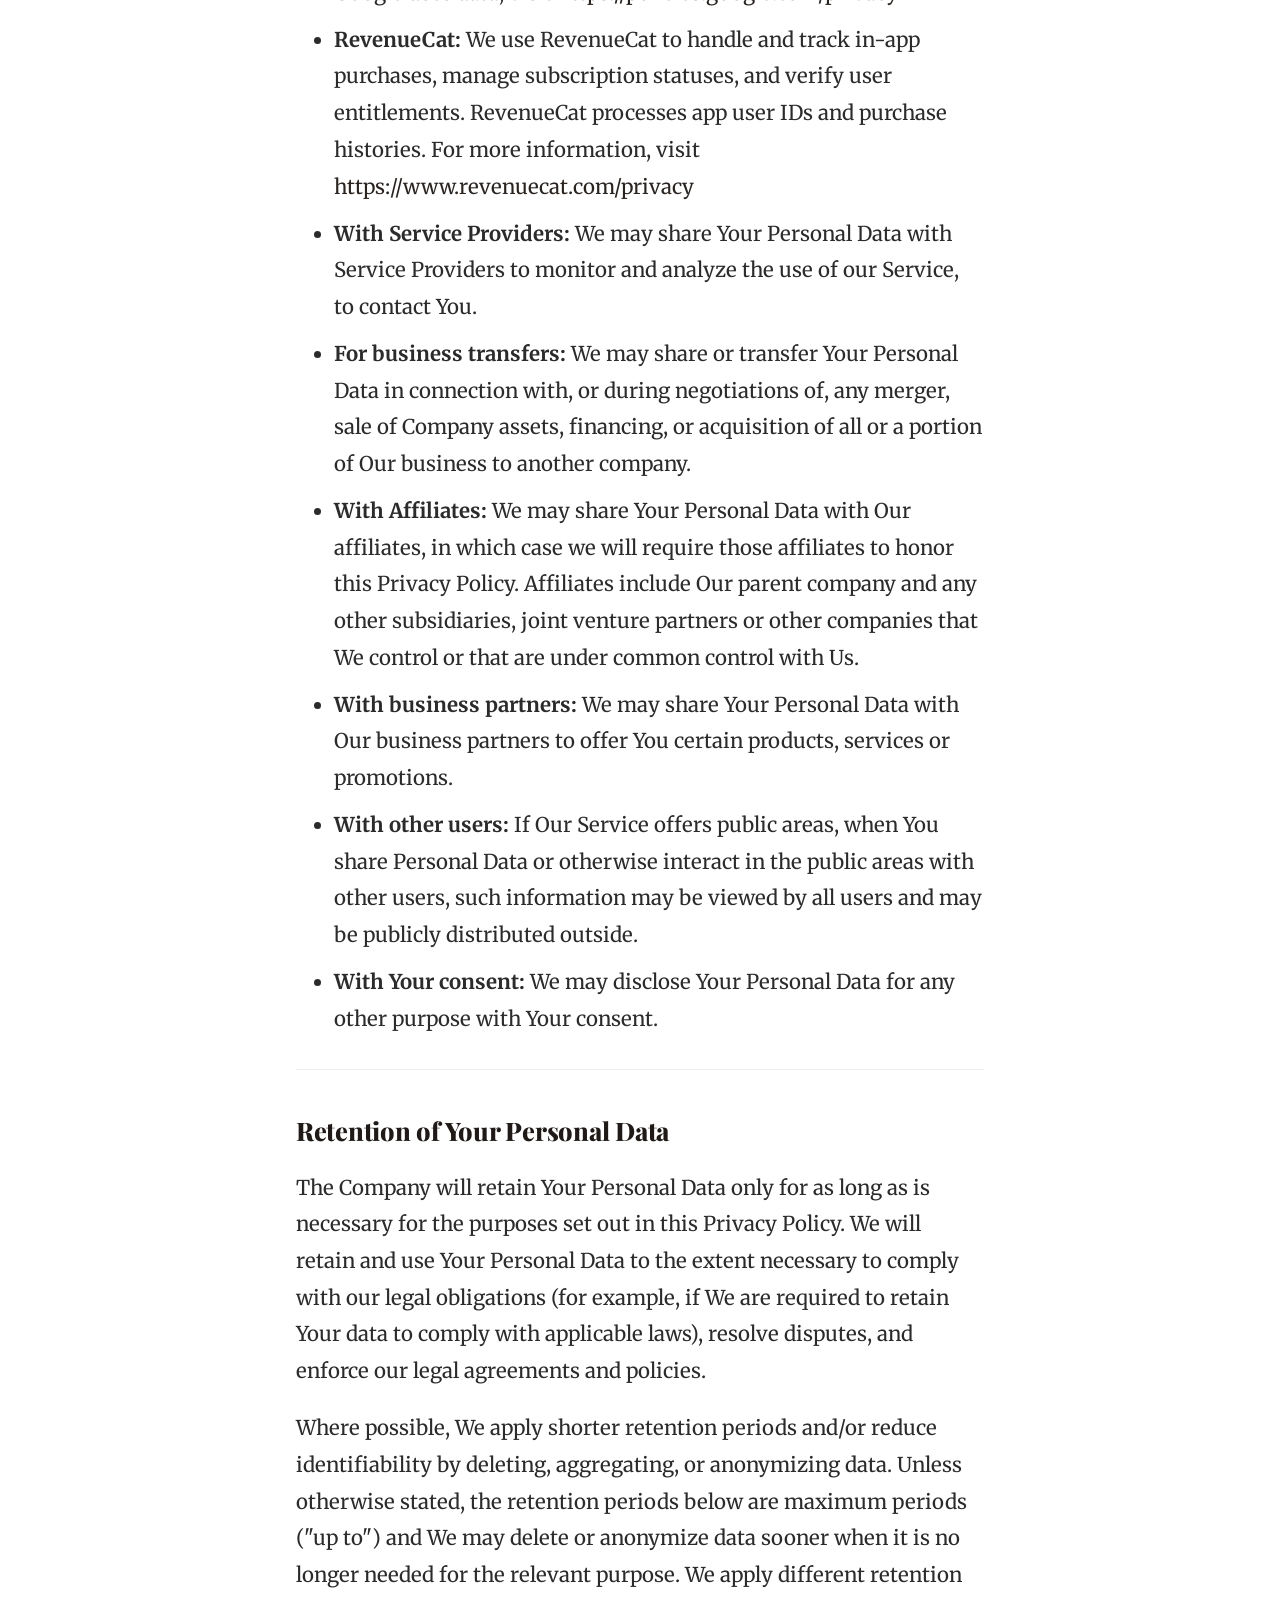
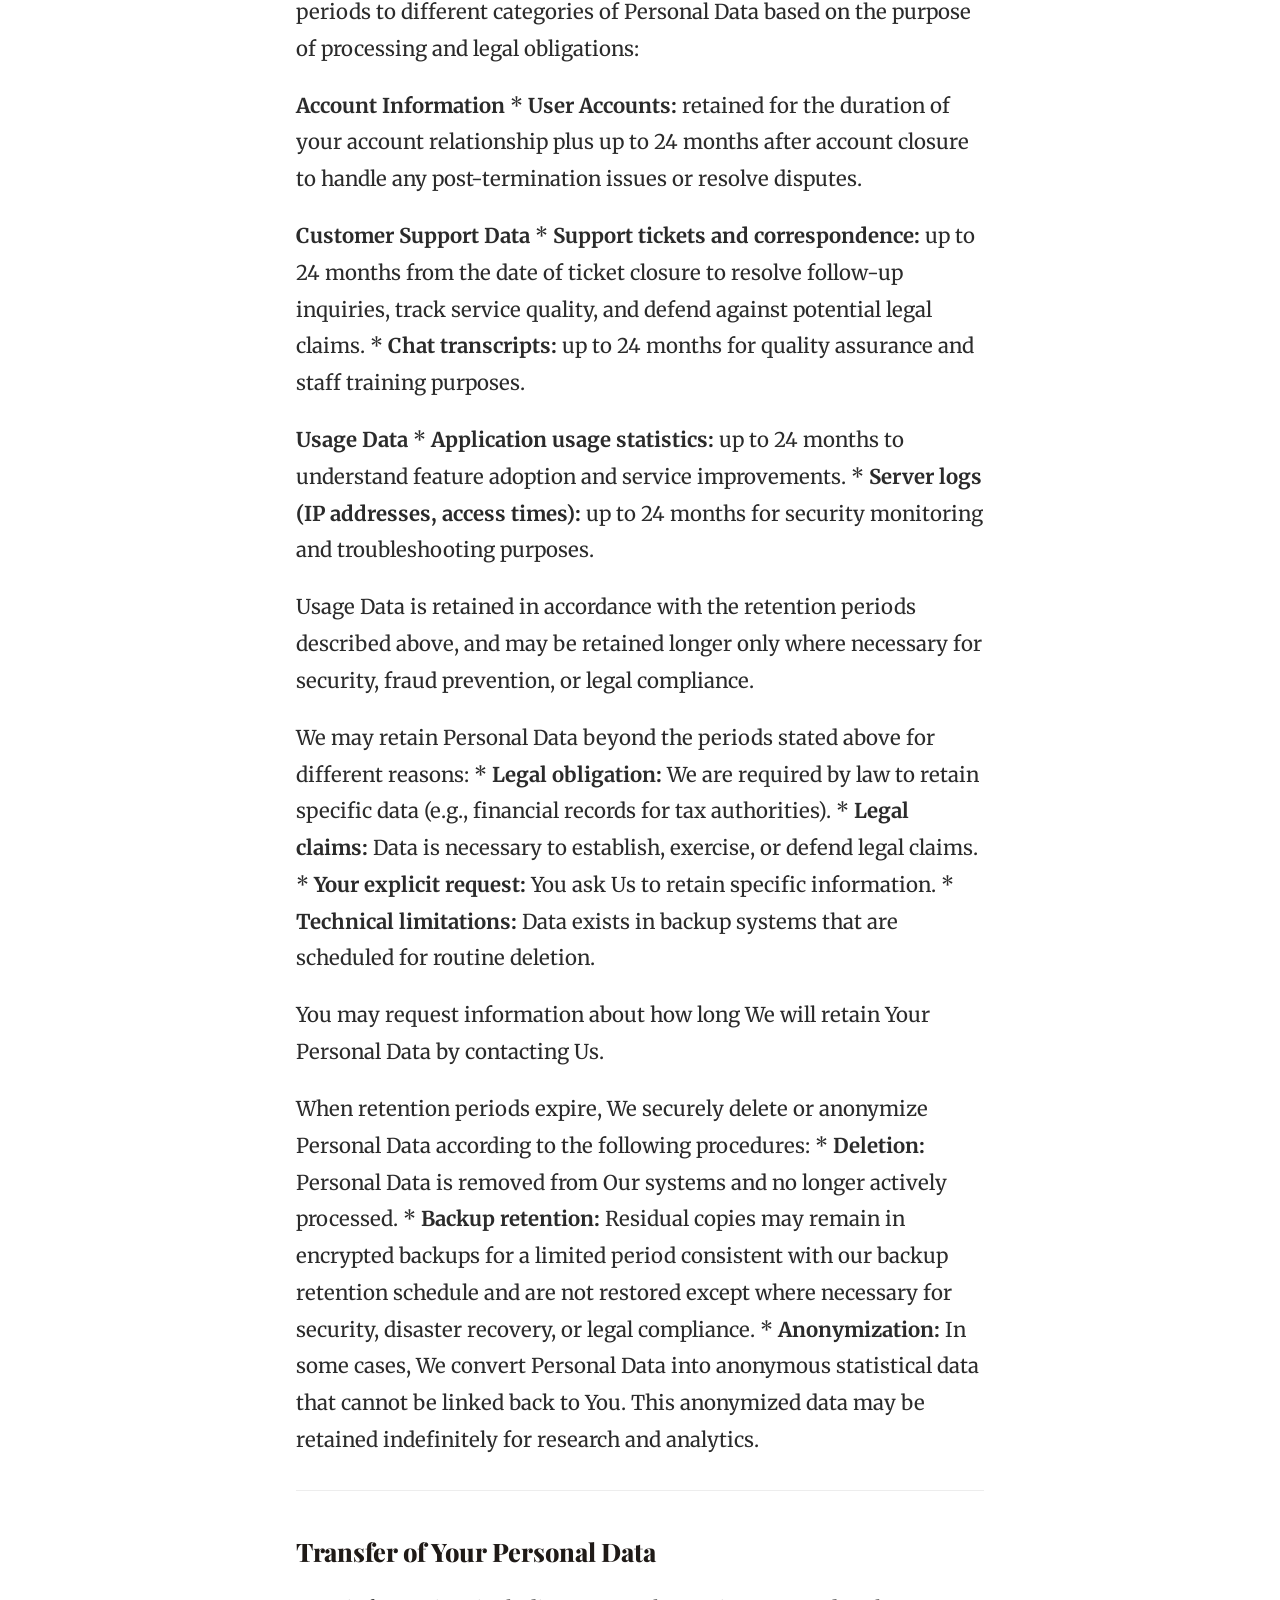
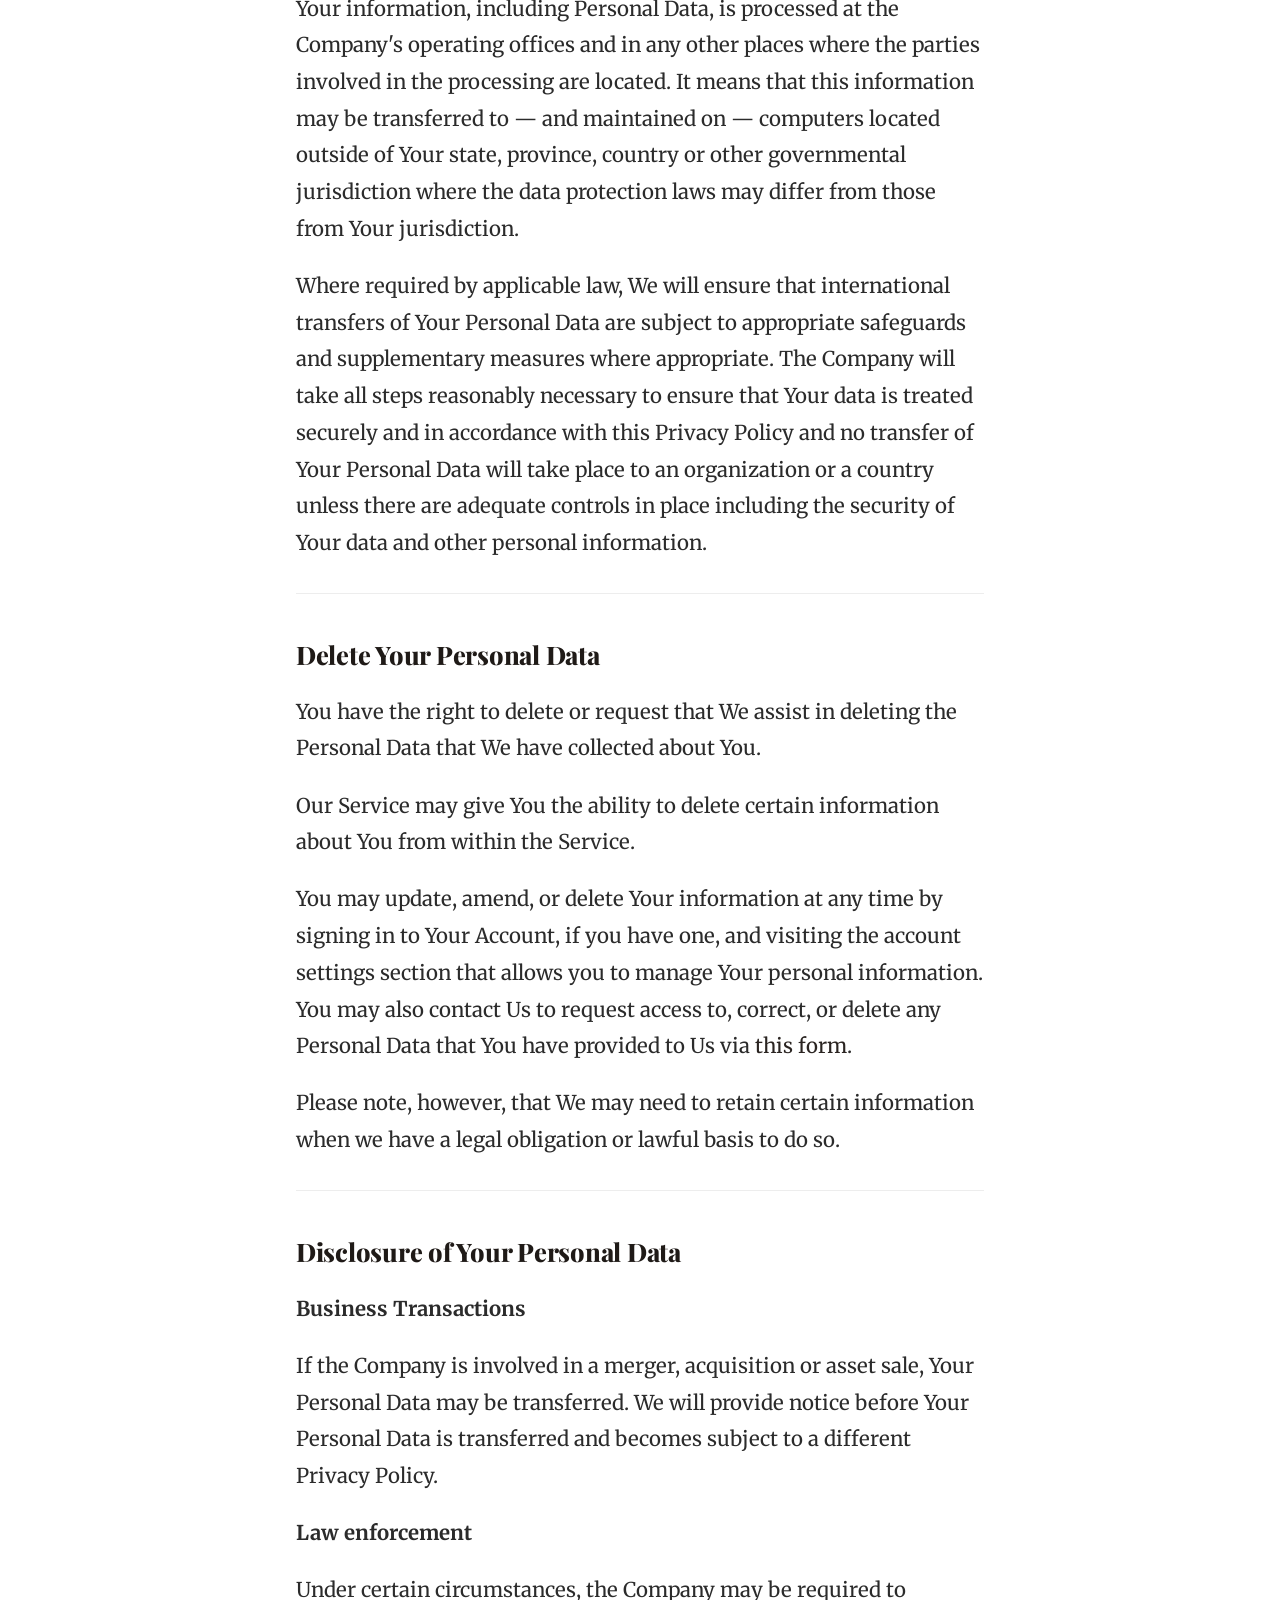
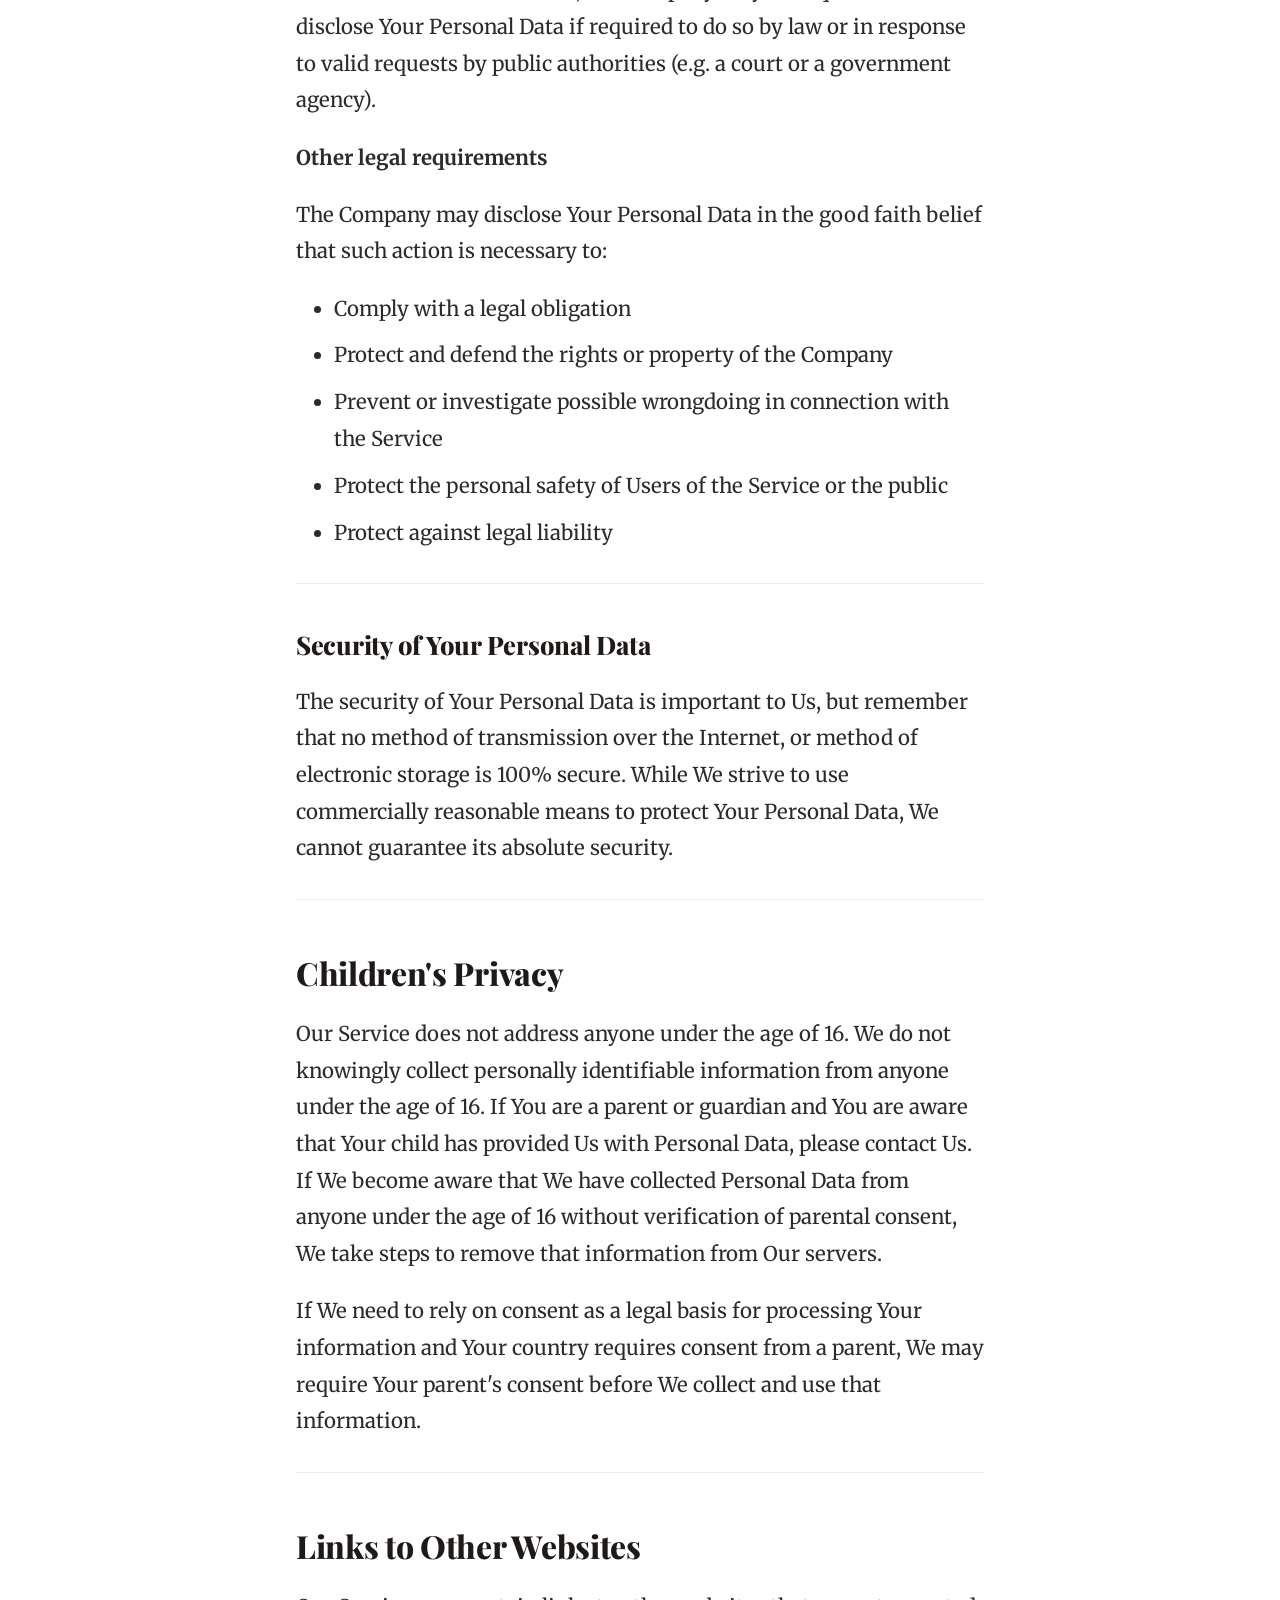
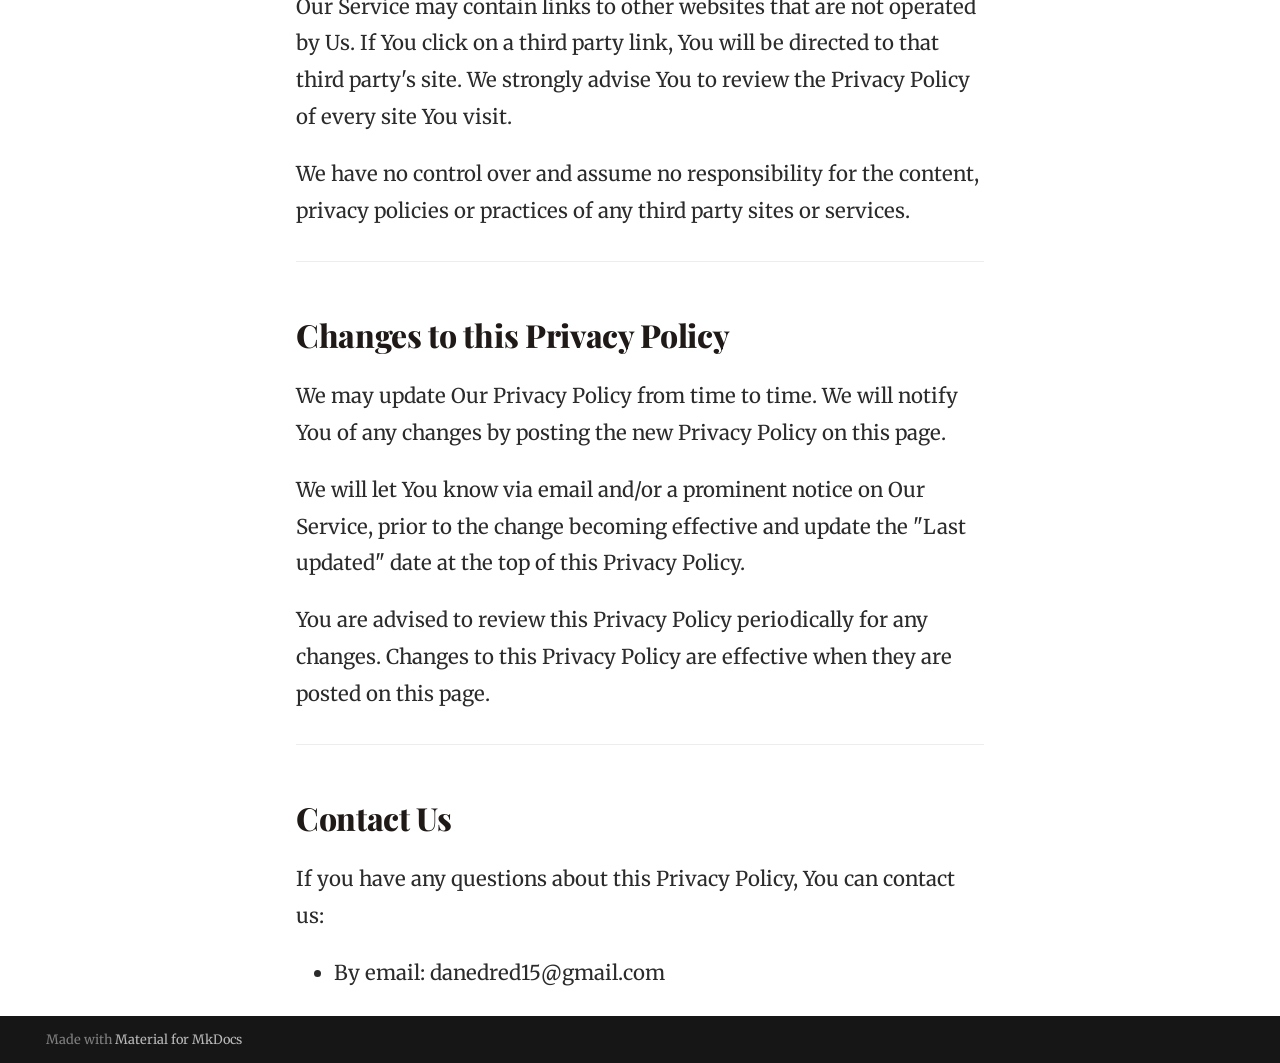
==== commit 986a2728: "Deployed 916a461 with MkDocs version: 1.6.1" ====
--- a/policy/index.html
+++ b/policy/index.html
@@ -256,6 +256,25 @@
   
 
       
+        
+  
+  
+  
+  
+    <li class="md-tabs__item">
+      <a href="../bug_report/" class="md-tabs__link">
+        
+  
+  
+    
+  
+  Report a Bug
+
+      </a>
+    </li>
+  
+
+      
     </ul>
   </div>
 </nav>
@@ -608,6 +627,33 @@
     
   
     Support
+  
+
+    
+  </span>
+  
+  
+
+      </a>
+    </li>
+  
+
+    
+      
+      
+  
+  
+  
+  
+    <li class="md-nav__item">
+      <a href="../bug_report/" class="md-nav__link">
+        
+  
+  
+  <span class="md-ellipsis">
+    
+  
+    Report a Bug
   
 
     
